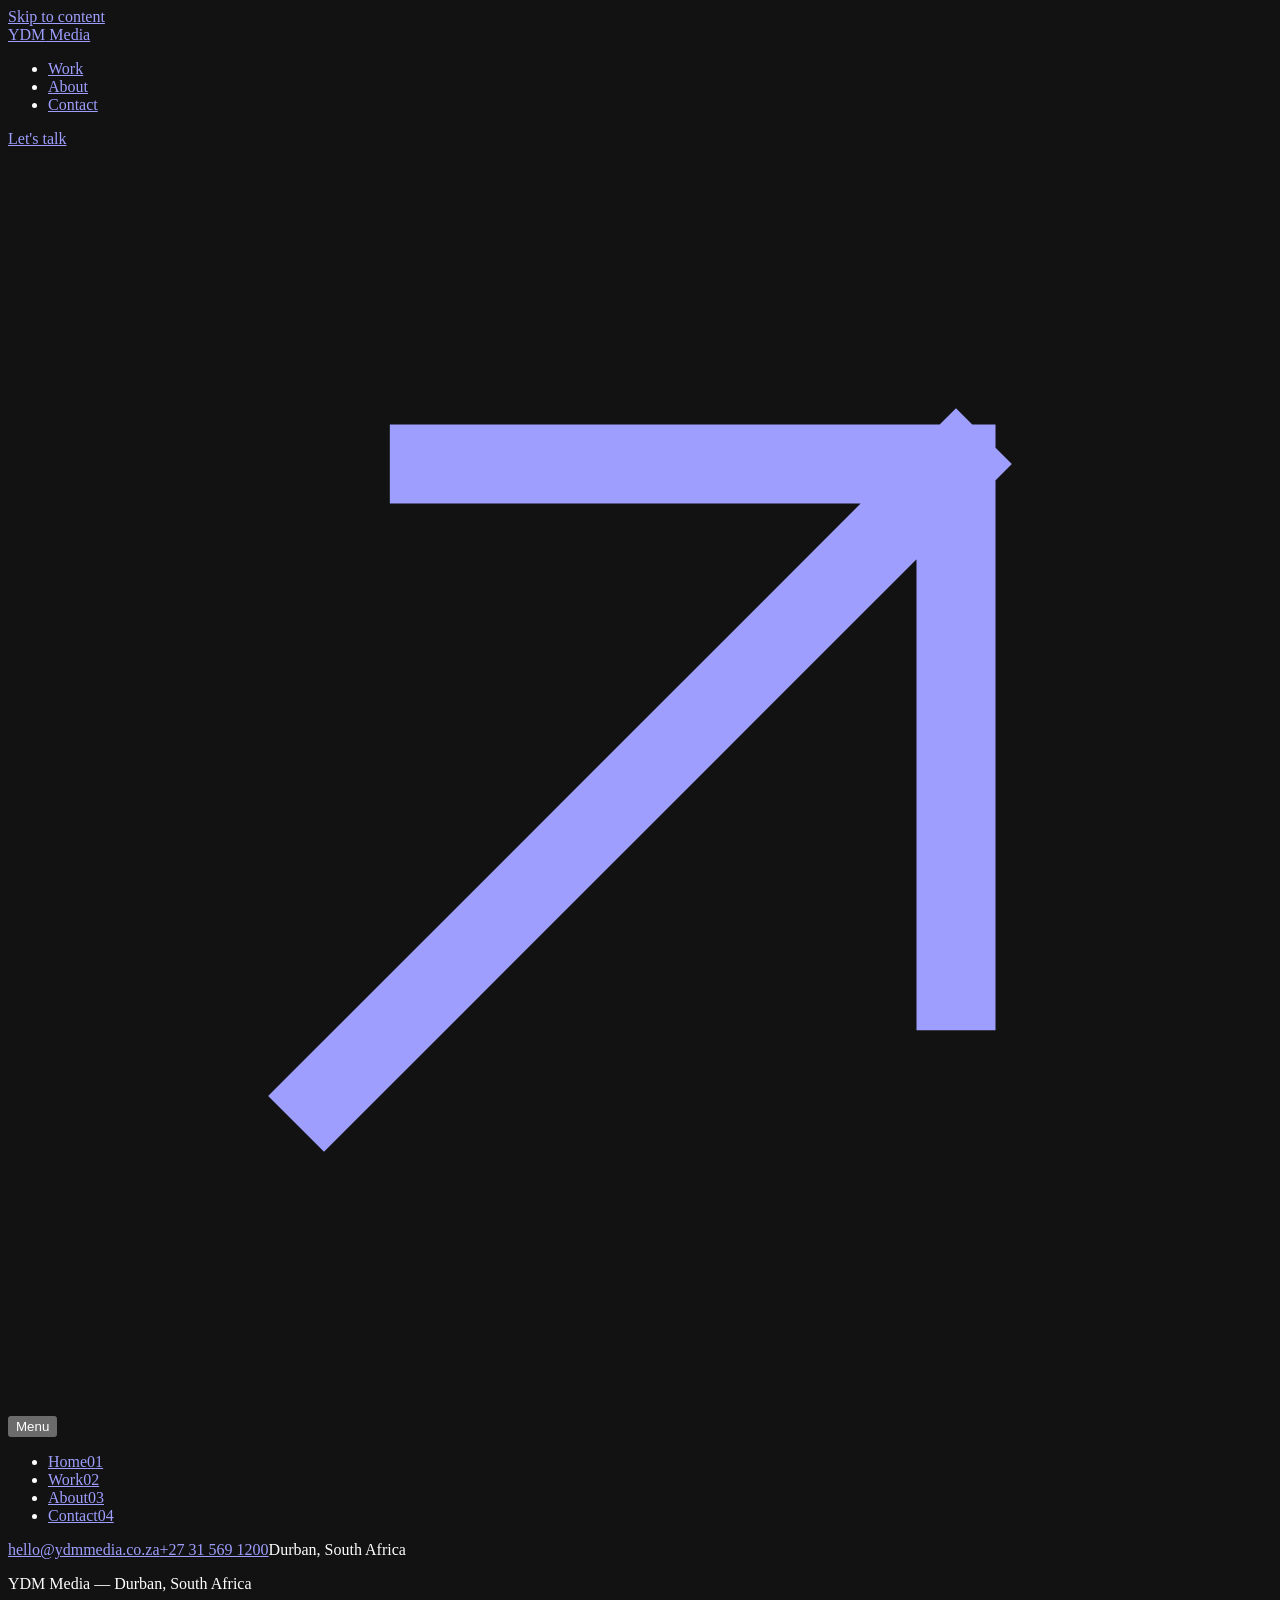
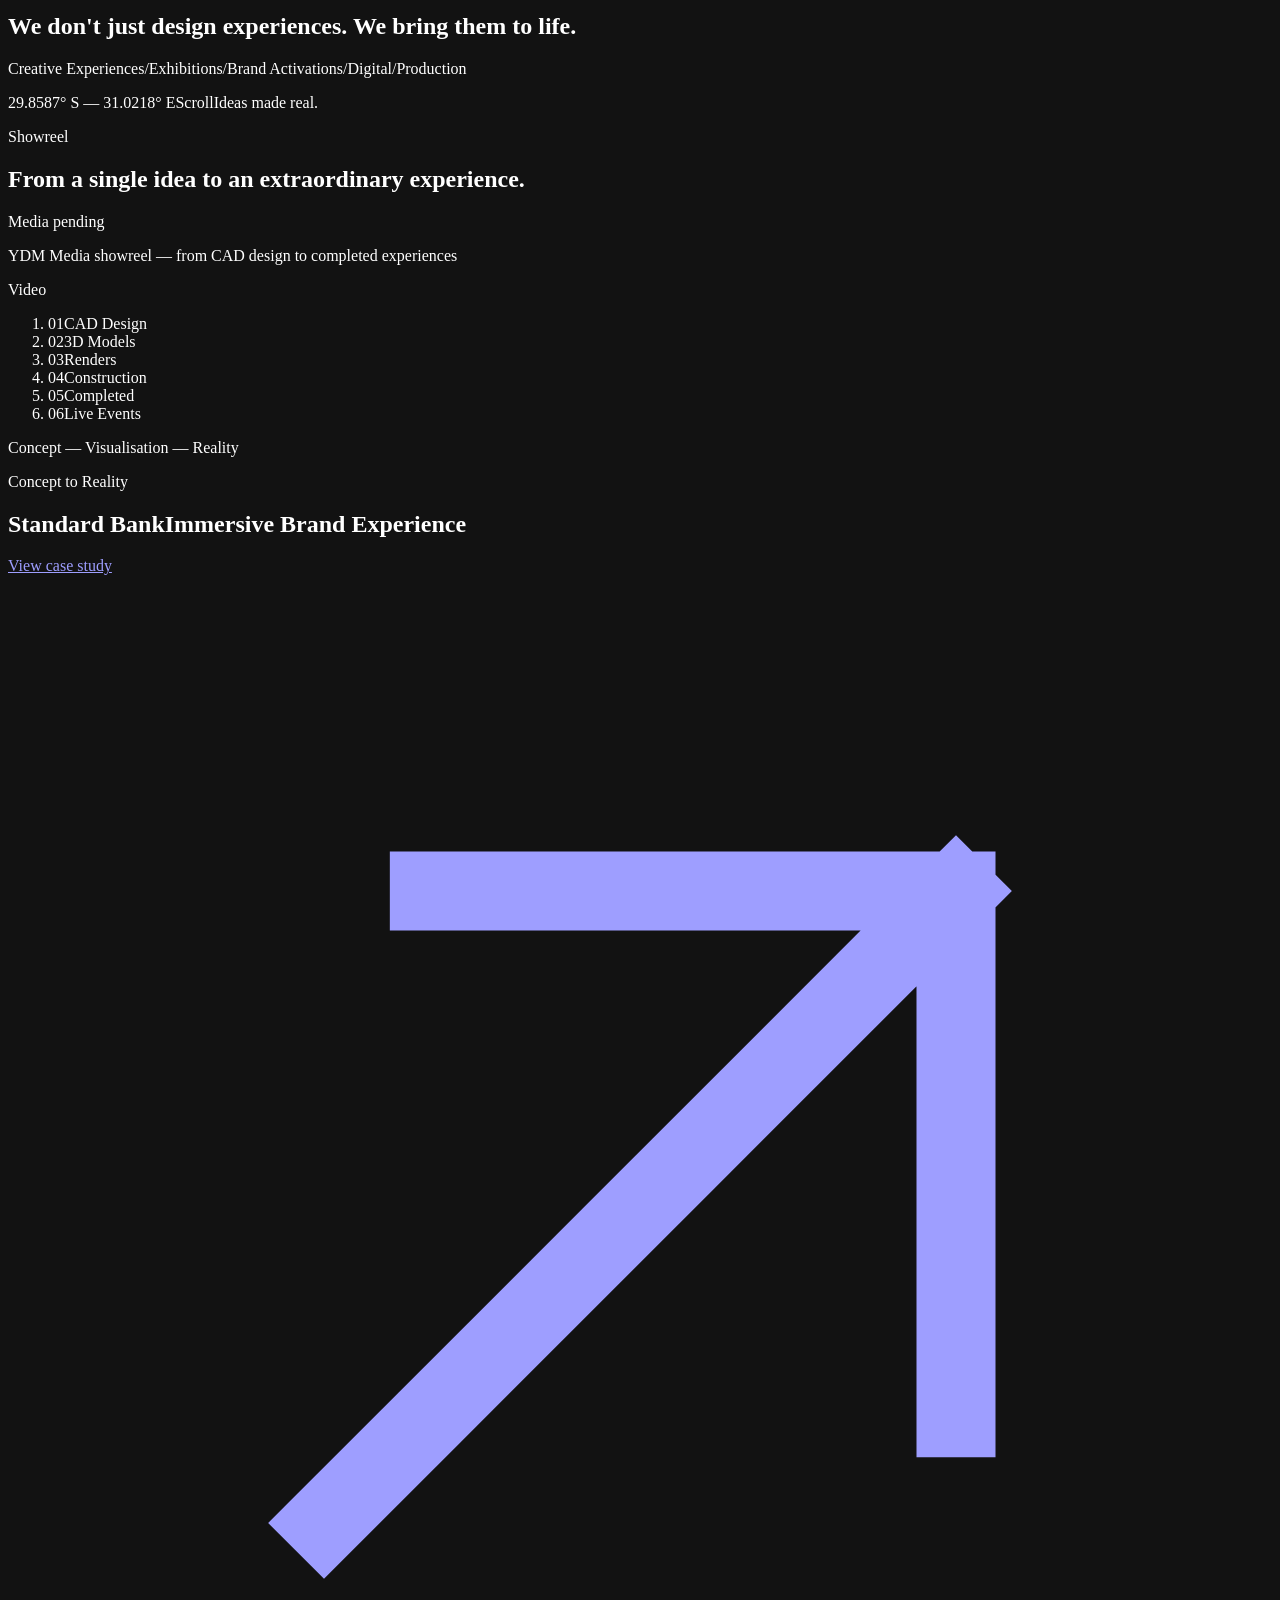
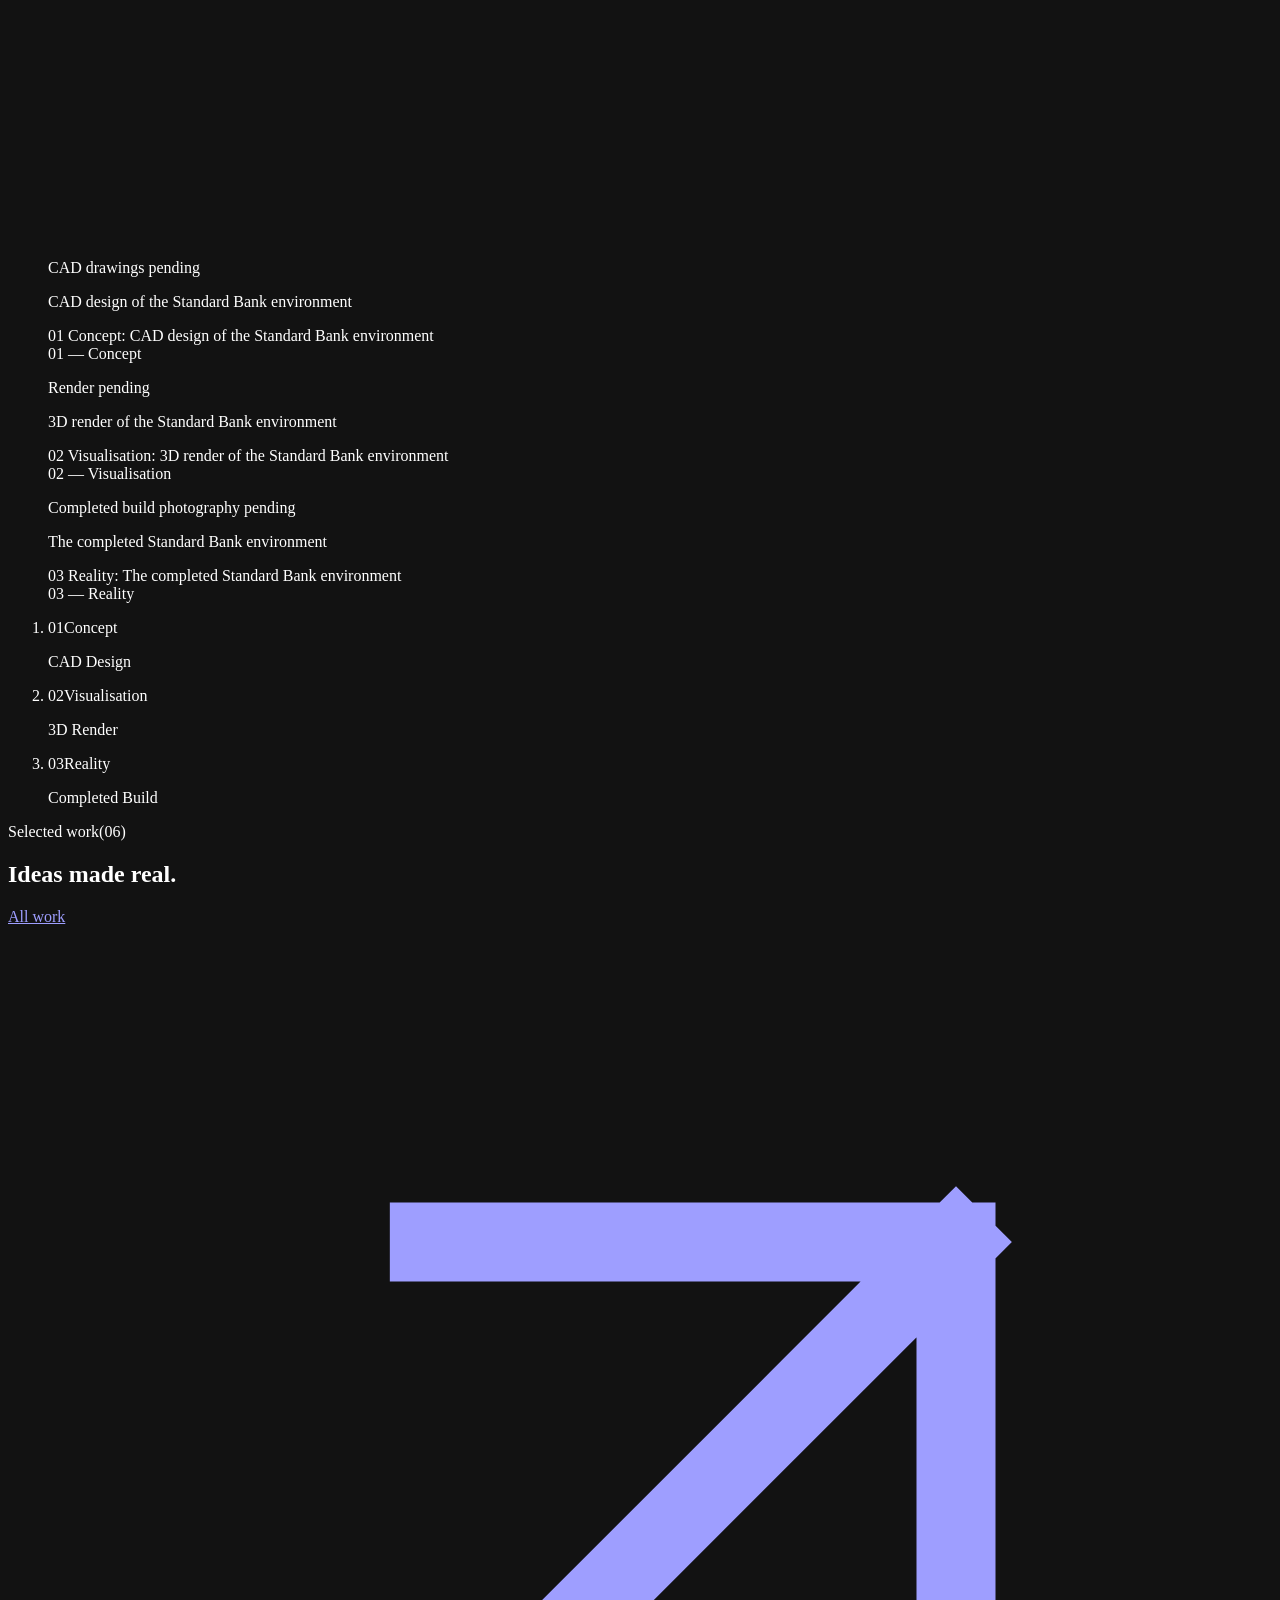
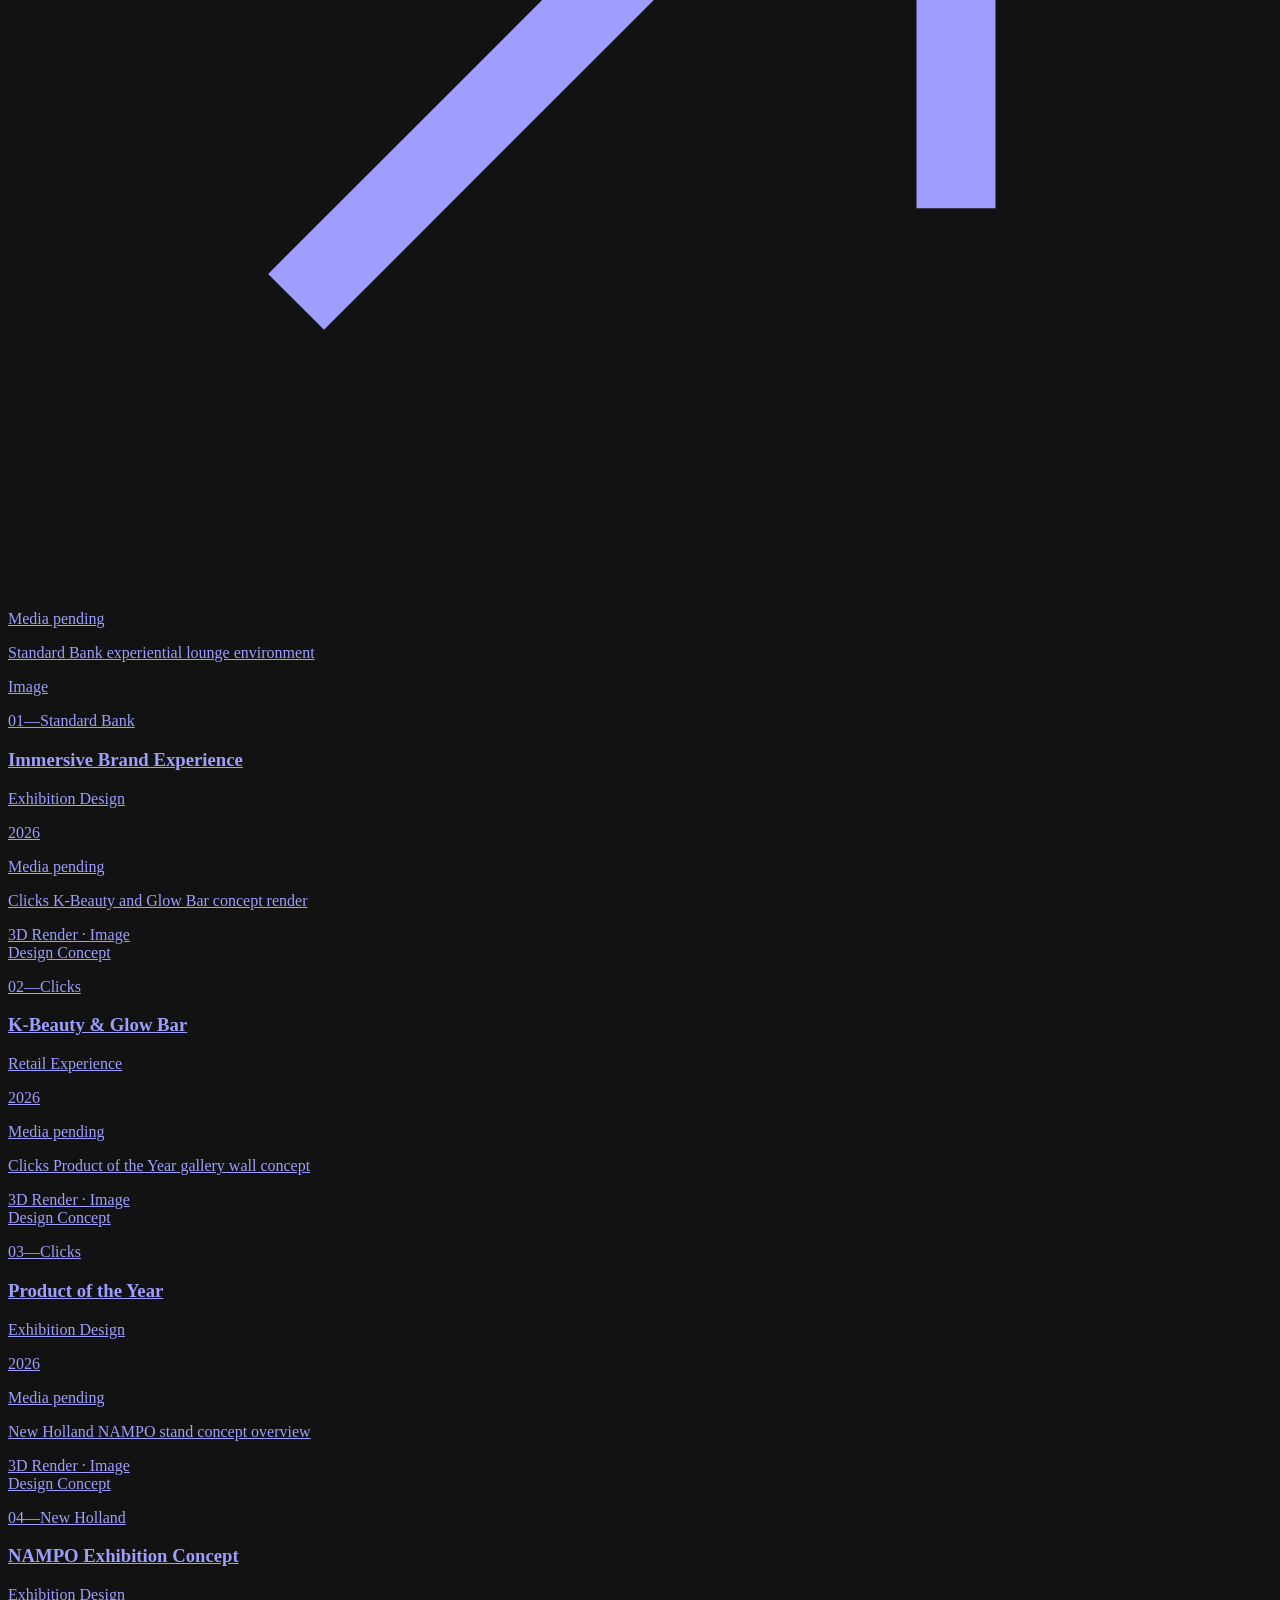
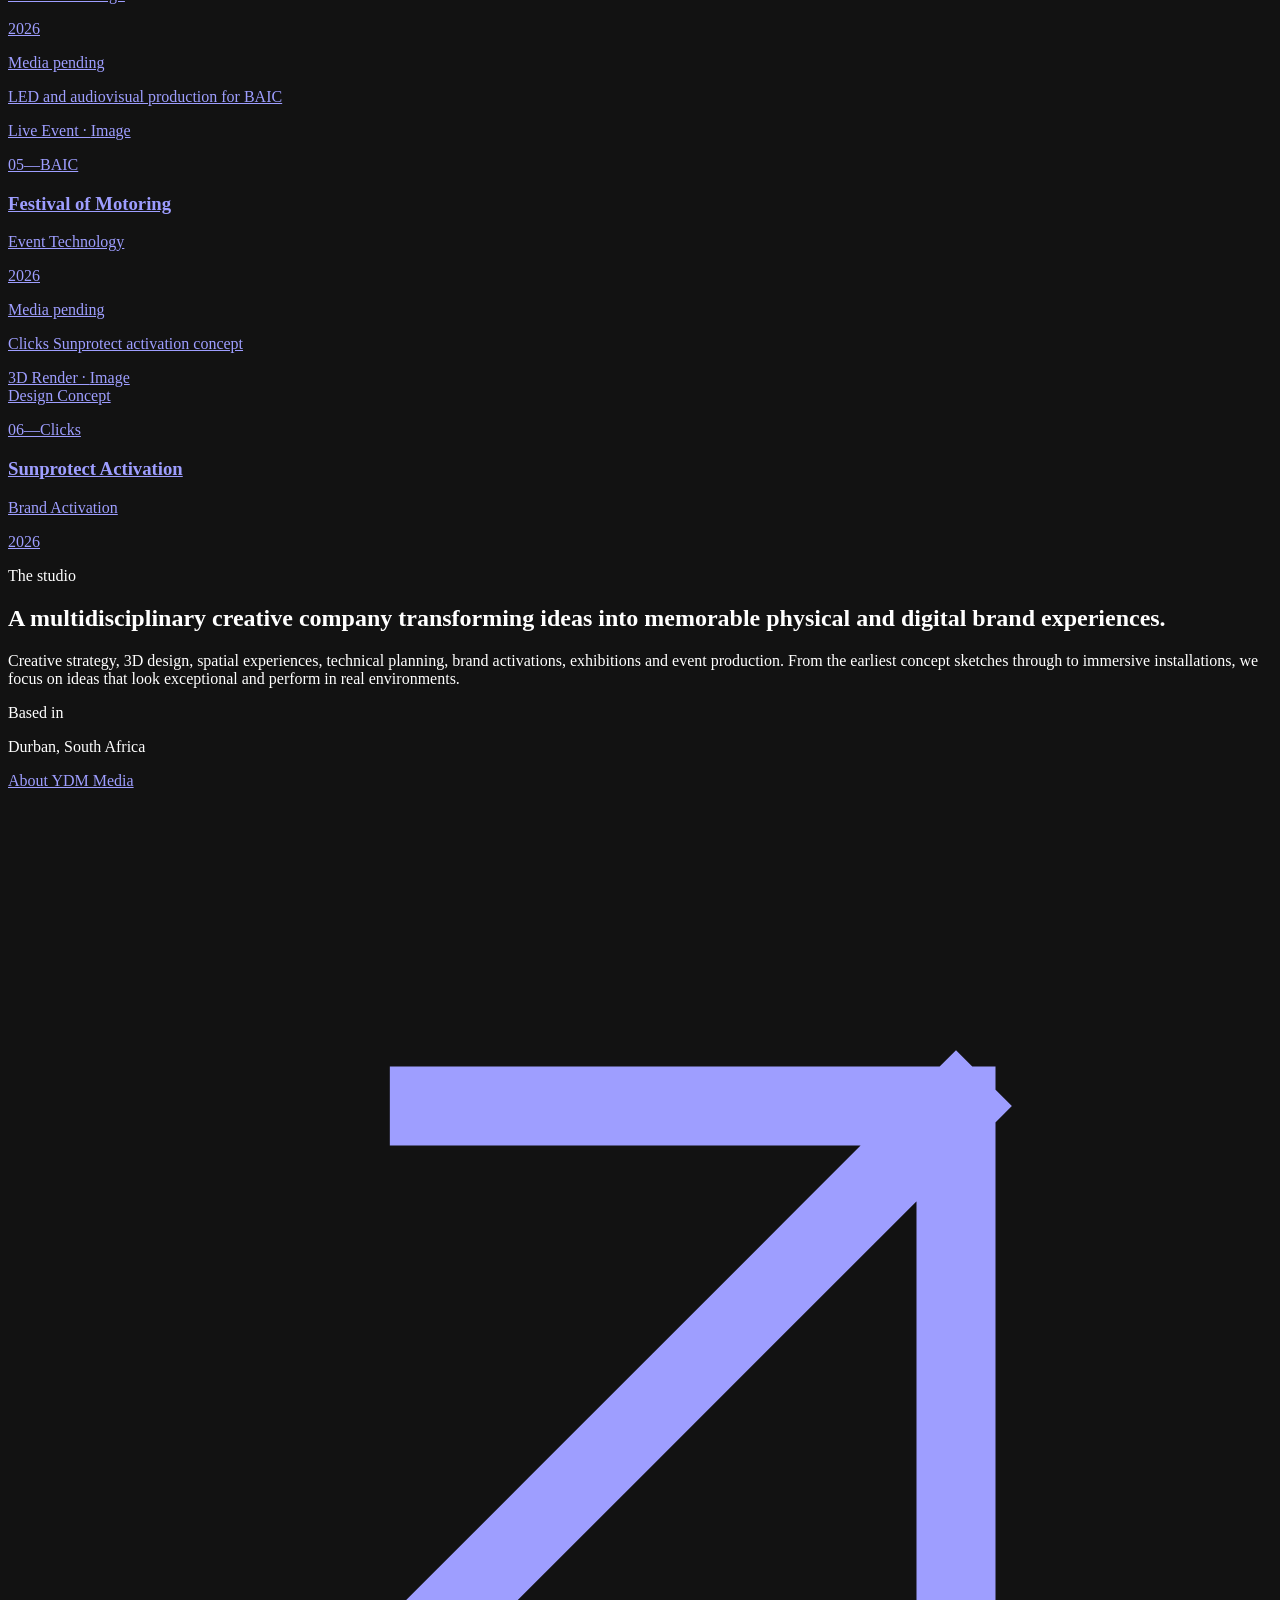
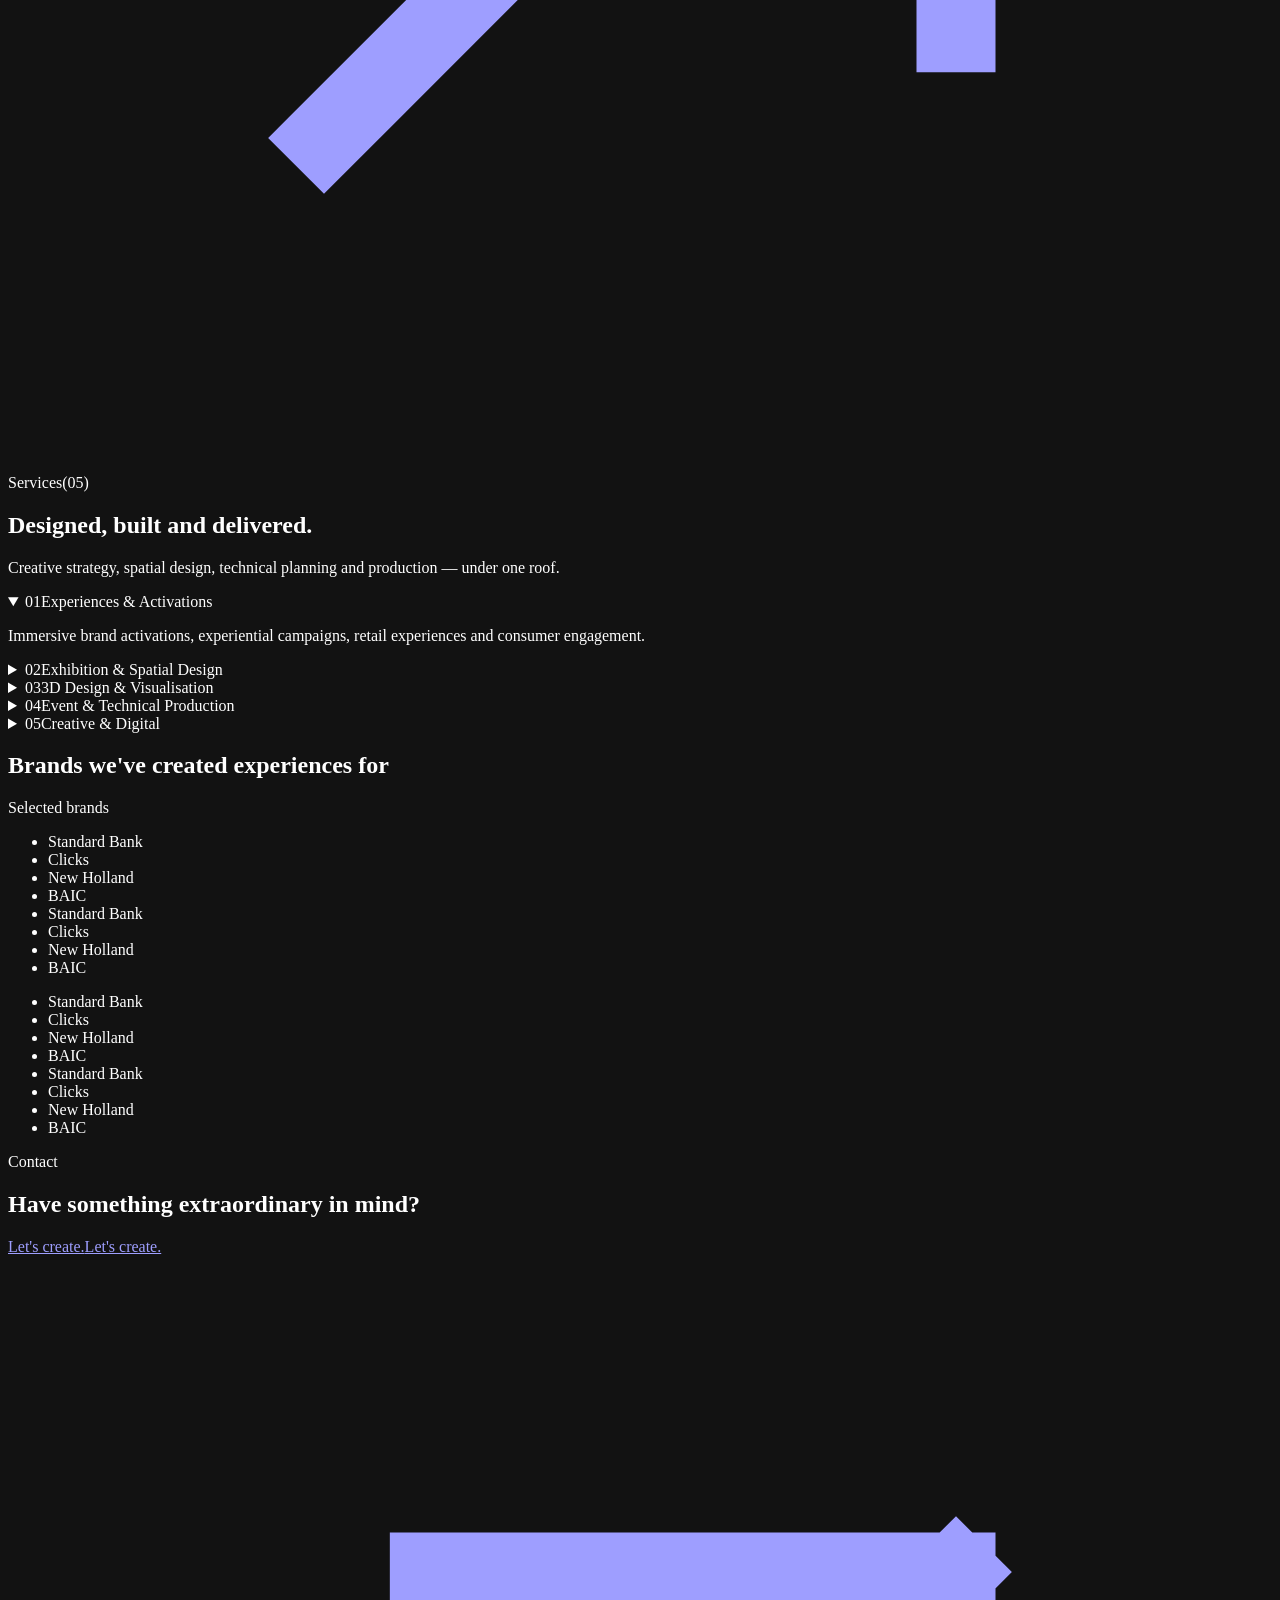
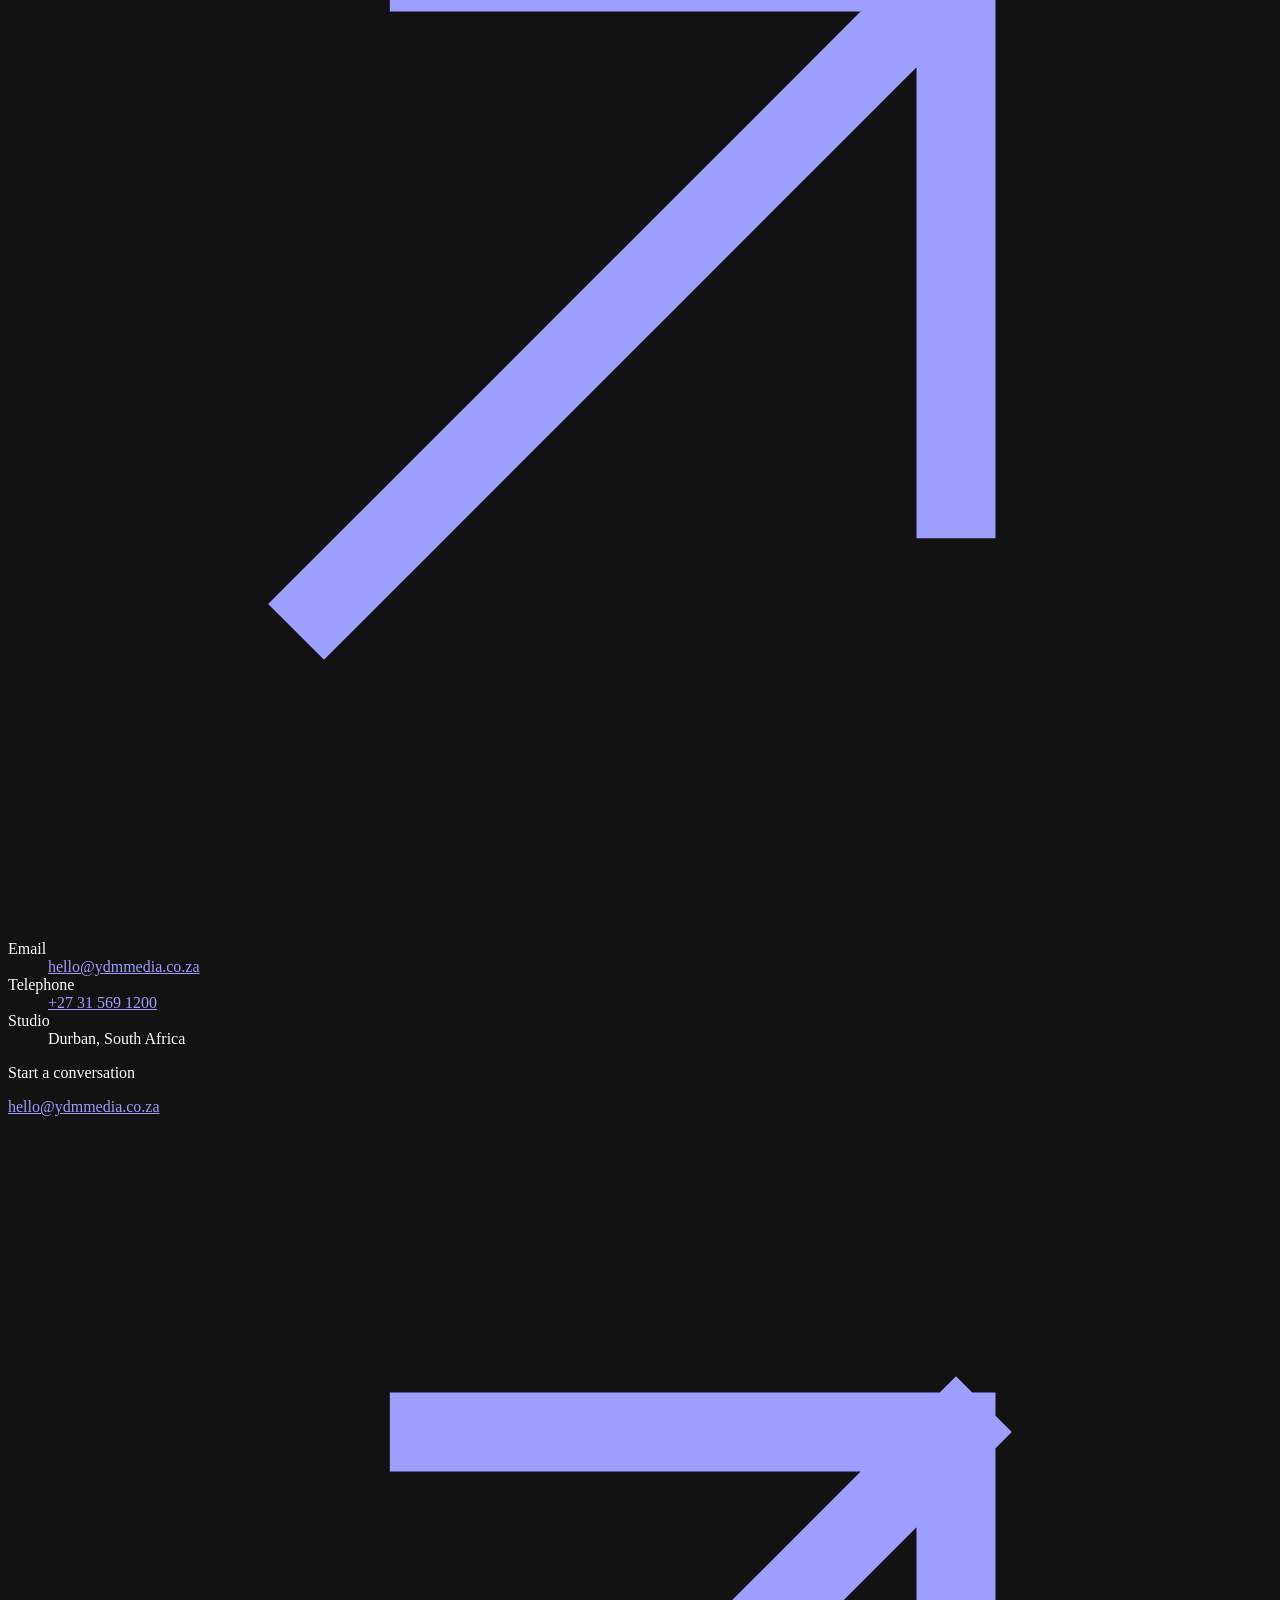
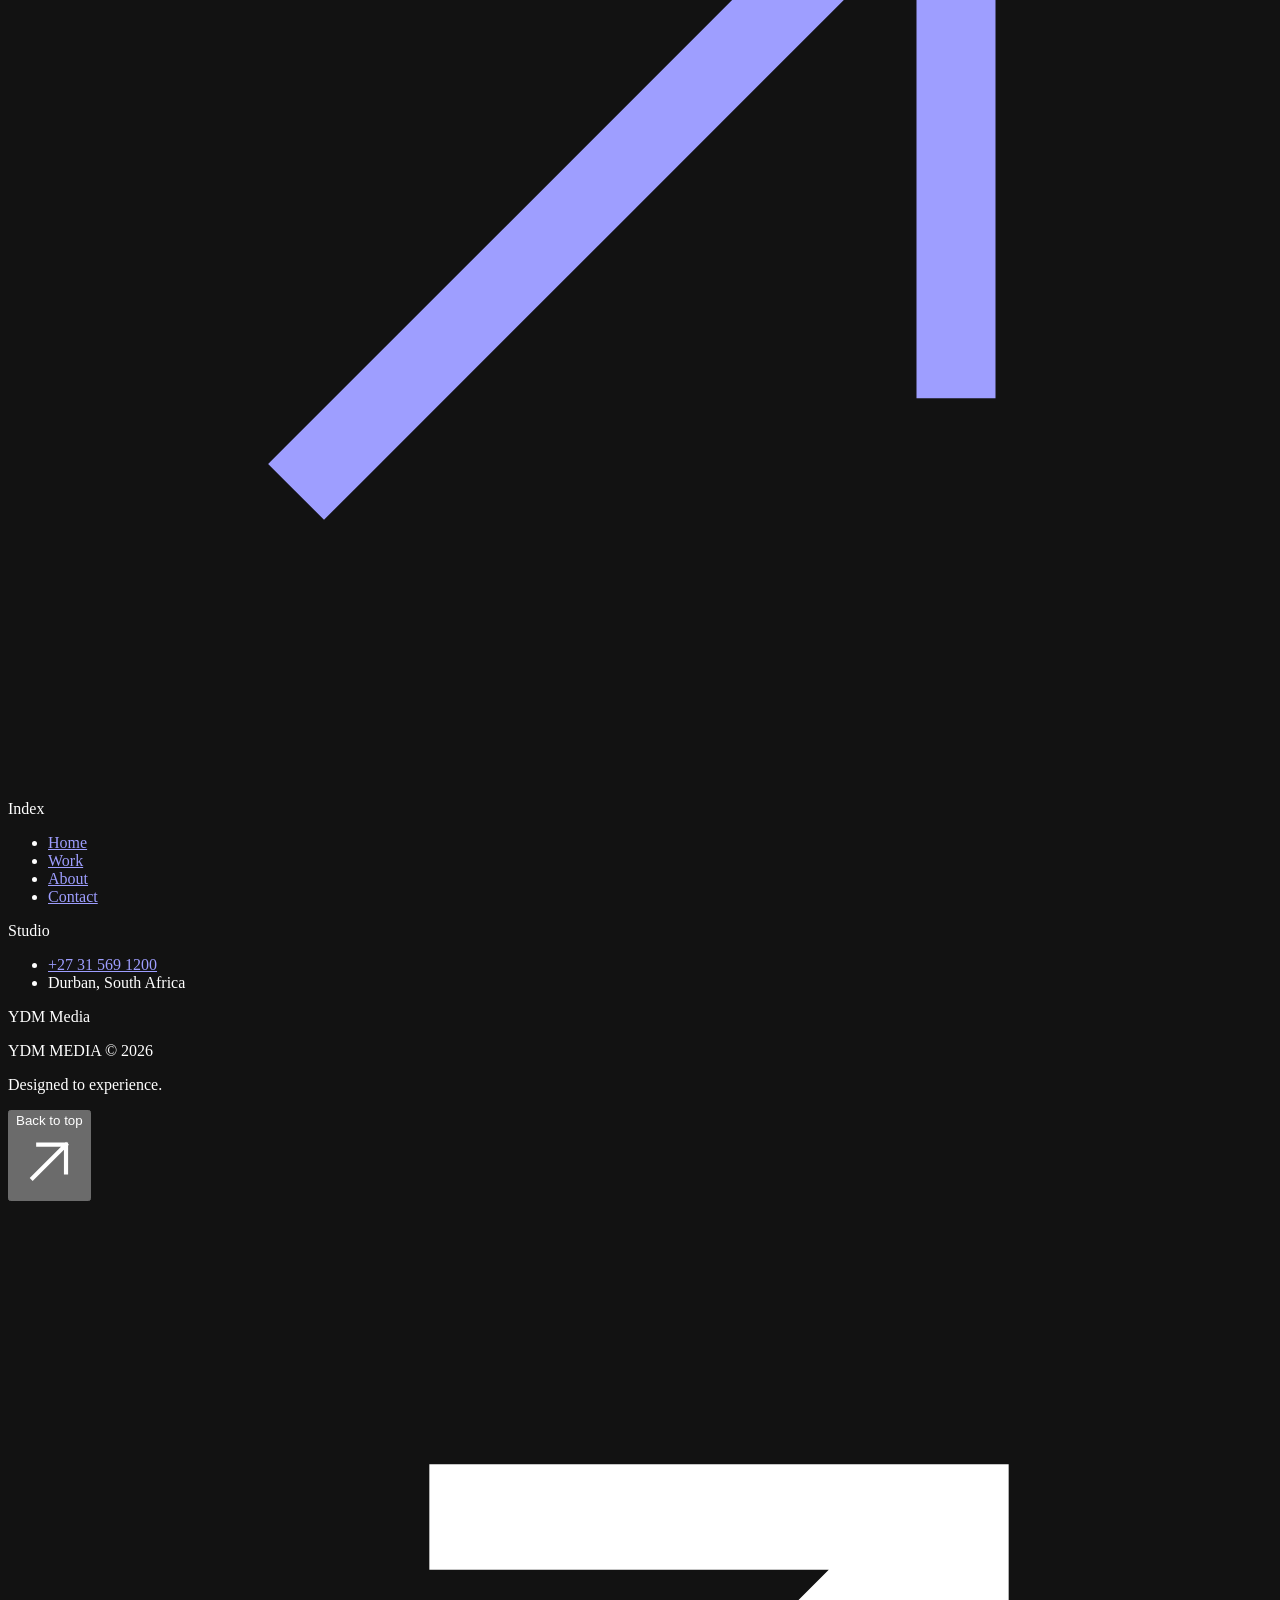
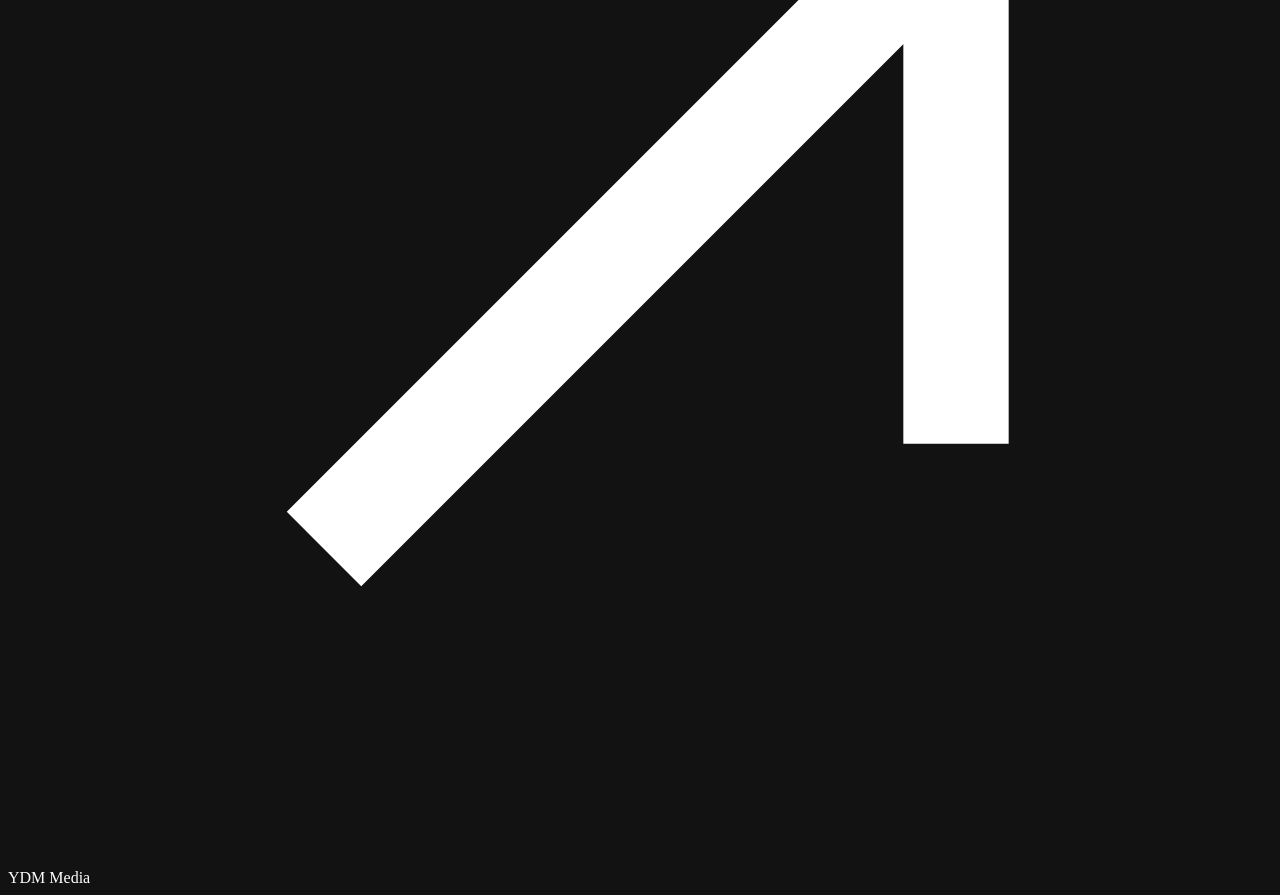
==== index.html @ 65ae17bc "YDM Media website preview (static build) Co-Authored-By: Claude Opus 5.5 <noreply@anthropic.com>" ====
<!DOCTYPE html><html lang="en-ZA" class="p0QUNq_variable h9uxqW_variable"><head><meta charSet="utf-8"/><meta name="viewport" content="width=device-width, initial-scale=1"/><link rel="preload" href="/ydm-media-preview/_next/static/media/0c89a48fa5027cee-s.p.2cyn07wtgehh0.woff2" as="font" crossorigin="" type="font/woff2"/><link rel="preload" href="/ydm-media-preview/_next/static/media/83afe278b6a6bb3c-s.p.2bn3s6zvc0dyp.woff2" as="font" crossorigin="" type="font/woff2"/><link rel="stylesheet" href="/ydm-media-preview/_next/static/chunks/40vzmd8br6g4h.css" data-precedence="next"/><link rel="preload" as="script" fetchPriority="low" href="/ydm-media-preview/_next/static/chunks/17bjncdmp88yk.js"/><script src="/ydm-media-preview/_next/static/chunks/3cd_og159o_yj.js" async=""></script><script src="/ydm-media-preview/_next/static/chunks/0psvc2-xx4oyr.js" async=""></script><script src="/ydm-media-preview/_next/static/chunks/turbopack-0loivppm7exrp.js" async=""></script><script src="/ydm-media-preview/_next/static/chunks/32tt4hum4z2up.js" async=""></script><script src="/ydm-media-preview/_next/static/chunks/1z5ngp2c5s6v4.js" async=""></script><script src="/ydm-media-preview/_next/static/chunks/12ilo2bkvx0vi.js" async=""></script><script src="/ydm-media-preview/_next/static/chunks/0umf92h1sb77c.js" async=""></script><script src="/ydm-media-preview/_next/static/chunks/270gao8sv3b93.js" async=""></script><meta name="next-size-adjust" content=""/><meta name="theme-color" content="#050505"/><meta name="color-scheme" content="dark"/><title>YDM Media — Creative Experiences, Exhibitions &amp; Production</title><meta name="description" content="YDM Media is a Durban-based creative company designing and delivering exhibitions, brand activations, spatial design, 3D visualisation and event production across South Africa."/><meta name="application-name" content="YDM Media"/><link rel="manifest" href="/ydm-media-preview/manifest.webmanifest"/><meta name="keywords" content="YDM Media,exhibition design,exhibition stands,brand activations,experiential marketing,event production,3D visualisation,spatial design,Durban,KwaZulu-Natal,South Africa"/><meta name="robots" content="noindex, nofollow"/><link rel="canonical" href="https://keagz.github.io/ydm-media-preview/"/><meta property="og:title" content="YDM Media — Creative Experiences, Exhibitions &amp; Production"/><meta property="og:description" content="YDM Media is a Durban-based creative company designing and delivering exhibitions, brand activations, spatial design, 3D visualisation and event production across South Africa."/><meta property="og:url" content="https://keagz.github.io/ydm-media-preview/"/><meta property="og:site_name" content="YDM Media"/><meta property="og:locale" content="en_ZA"/><meta property="og:image" content="https://keagz.github.io/ydm-media-preview/opengraph-image?9128119f7ce49b1a"/><meta property="og:image:type" content="image/png"/><meta property="og:image:width" content="1200"/><meta property="og:image:height" content="630"/><meta property="og:image:alt" content="YDM Media — We don&#x27;t just design experiences. We bring them to life."/><meta property="og:type" content="website"/><meta name="twitter:card" content="summary_large_image"/><meta name="twitter:title" content="YDM Media — Creative Experiences, Exhibitions &amp; Production"/><meta name="twitter:description" content="YDM Media is a Durban-based creative company designing and delivering exhibitions, brand activations, spatial design, 3D visualisation and event production across South Africa."/><meta name="twitter:image" content="https://keagz.github.io/ydm-media-preview/opengraph-image?9128119f7ce49b1a"/><meta name="twitter:image:alt" content="YDM Media — We don&#x27;t just design experiences. We bring them to life."/><meta name="twitter:image:type" content="image/png"/><meta name="twitter:image:width" content="1200"/><meta name="twitter:image:height" content="630"/><link rel="icon" href="/icon?ea7ab1b285104f2d" type="image/png" sizes="64x64"/><link rel="apple-touch-icon" href="/apple-icon?f3f361135d8a717b" type="image/png" sizes="180x180"/><script src="/ydm-media-preview/_next/static/chunks/0cz1d0mv5g_q7.js" noModule=""></script></head><body><div hidden=""><!--$--><!--/$--></div><script>(self.__next_s=self.__next_s||[]).push([0,{"children":"document.documentElement.classList.add('js')","id":"js-flag"}])</script><a href="#main" class="label sr-only z-[200] bg-white px-4 py-3 text-ink focus:not-sr-only focus:fixed focus:left-4 focus:top-4">Skip to content</a><header class="fixed inset-x-0 top-0 z-50 transition-[transform,background-color,border-color] duration-700 ease-[var(--ease-expo)] border-b border-transparent bg-transparent translate-y-0"><div class="gutter relative flex h-16 items-center justify-between md:h-20"><a aria-label="YDM Media — home" class="relative z-10" href="/ydm-media-preview"><span class="font-display text-[15px] font-semibold uppercase tracking-[0.2em] md:text-base">YDM<span class="text-mute"> Media</span></span></a><nav aria-label="Main" class="absolute left-1/2 hidden -translate-x-1/2 md:block"><ul class="flex items-center gap-12"><li><a class="label relative py-2 transition-colors duration-500 text-mute hover:text-white" href="/ydm-media-preview/work">Work<span aria-hidden="true" class="absolute -bottom-0.5 left-1/2 size-1 -translate-x-1/2 rounded-full bg-white transition-opacity duration-500 opacity-0"></span></a></li><li><a class="label relative py-2 transition-colors duration-500 text-mute hover:text-white" href="/ydm-media-preview/about">About<span aria-hidden="true" class="absolute -bottom-0.5 left-1/2 size-1 -translate-x-1/2 rounded-full bg-white transition-opacity duration-500 opacity-0"></span></a></li><li><a class="label relative py-2 transition-colors duration-500 text-mute hover:text-white" href="/ydm-media-preview/contact">Contact<span aria-hidden="true" class="absolute -bottom-0.5 left-1/2 size-1 -translate-x-1/2 rounded-full bg-white transition-opacity duration-500 opacity-0"></span></a></li></ul></nav><a class="label group hidden items-center gap-2 border border-line-strong px-4 py-2.5 transition-colors duration-500 hover:border-white hover:bg-white hover:text-ink md:inline-flex" href="/ydm-media-preview/contact">Let&#x27;s talk<svg viewBox="0 0 24 24" fill="none" stroke="currentColor" stroke-width="1.5" stroke-linecap="square" aria-hidden="true" class="inline-block size-[0.75em] shrink-0 rotate-0 transition-transform duration-500 group-hover:translate-x-0.5 group-hover:-translate-y-0.5"><path d="M6 18 18 6M8 6h10v10"></path></svg></a><button type="button" class="label relative z-10 flex h-10 items-center gap-3 md:hidden" aria-expanded="false" aria-controls="mobile-menu"><span>Menu</span><span aria-hidden="true" class="relative block h-2.5 w-6"><span class="absolute left-0 top-0 h-px w-full bg-white transition-transform duration-500 ease-[var(--ease-expo)]"></span><span class="absolute bottom-0 left-0 h-px w-full bg-white transition-transform duration-500 ease-[var(--ease-expo)]"></span></span></button></div></header><div id="mobile-menu" role="dialog" aria-modal="true" aria-label="Menu" inert="" class="fixed inset-0 z-40 flex flex-col bg-ink pt-24 transition-[clip-path] duration-[900ms] ease-[var(--ease-quart)] md:hidden pointer-events-none [clip-path:inset(0_0_100%_0)]"><nav aria-label="Mobile" class="gutter flex-1"><ul class="border-t border-line"><li class="overflow-hidden border-b border-line"><a aria-current="page" class="flex items-baseline justify-between py-5 font-display text-[13vw] font-medium uppercase leading-[0.95] tracking-[-0.04em] transition-[transform,opacity] duration-[900ms] ease-[var(--ease-expo)] translate-y-full opacity-0" style="transition-delay:0ms" href="/ydm-media-preview">Home<span class="label text-mute">0<!-- -->1</span></a></li><li class="overflow-hidden border-b border-line"><a class="flex items-baseline justify-between py-5 font-display text-[13vw] font-medium uppercase leading-[0.95] tracking-[-0.04em] transition-[transform,opacity] duration-[900ms] ease-[var(--ease-expo)] translate-y-full opacity-0" style="transition-delay:0ms" href="/ydm-media-preview/work">Work<span class="label text-mute">0<!-- -->2</span></a></li><li class="overflow-hidden border-b border-line"><a class="flex items-baseline justify-between py-5 font-display text-[13vw] font-medium uppercase leading-[0.95] tracking-[-0.04em] transition-[transform,opacity] duration-[900ms] ease-[var(--ease-expo)] translate-y-full opacity-0" style="transition-delay:0ms" href="/ydm-media-preview/about">About<span class="label text-mute">0<!-- -->3</span></a></li><li class="overflow-hidden border-b border-line"><a class="flex items-baseline justify-between py-5 font-display text-[13vw] font-medium uppercase leading-[0.95] tracking-[-0.04em] transition-[transform,opacity] duration-[900ms] ease-[var(--ease-expo)] translate-y-full opacity-0" style="transition-delay:0ms" href="/ydm-media-preview/contact">Contact<span class="label text-mute">0<!-- -->4</span></a></li></ul></nav><div class="gutter grid gap-2 pb-10 pt-8 text-sm text-mute transition-opacity duration-700 opacity-0"><a href="mailto:hello@ydmmedia.co.za" class="text-lg text-white">hello@ydmmedia.co.za</a><a href="tel:+27315691200">+27 31 569 1200</a><span>Durban, South Africa</span></div></div><main id="main"><section class="relative h-[100svh] min-h-[600px] overflow-hidden bg-ink" aria-labelledby="hero-title"><div data-hero-media="true" class="absolute inset-0 will-change-transform"><div aria-hidden="true" class="ambient absolute inset-0 overflow-hidden"><div class="ambient-floor"></div><div class="ambient-sweep"></div><div class="absolute inset-0 grid grid-cols-6 opacity-60 md:grid-cols-12"><span class="border-r border-white/[0.025] last:border-r-0"></span><span class="border-r border-white/[0.025] last:border-r-0"></span><span class="border-r border-white/[0.025] last:border-r-0"></span><span class="border-r border-white/[0.025] last:border-r-0"></span><span class="border-r border-white/[0.025] last:border-r-0"></span><span class="border-r border-white/[0.025] last:border-r-0"></span><span class="border-r border-white/[0.025] last:border-r-0"></span><span class="border-r border-white/[0.025] last:border-r-0"></span><span class="border-r border-white/[0.025] last:border-r-0"></span><span class="border-r border-white/[0.025] last:border-r-0"></span><span class="border-r border-white/[0.025] last:border-r-0"></span><span class="border-r border-white/[0.025] last:border-r-0"></span></div></div><div aria-hidden="true" class="absolute inset-0 bg-ink/45"></div><div aria-hidden="true" class="absolute inset-0 bg-gradient-to-t from-ink via-ink/20 to-ink/50"></div></div><div data-hero-content="true" class="gutter relative z-10 flex h-full flex-col justify-end pb-28 md:pb-[17vh]"><p class="label mb-6 text-mute md:mb-8" data-reveal="fade" style="--reveal-delay:0.2s">YDM Media<!-- --> — <!-- -->Durban, South Africa</p><h1 id="hero-title" class="max-w-[16ch] font-display text-[clamp(2.6rem,6.9vw,8.5rem)] font-medium uppercase leading-[0.9] tracking-[-0.045em]"><span data-reveal="words" style="--reveal-delay:0.3s"><span class="block"><span class="rw"><span style="--i:0">We</span></span> <span class="rw"><span style="--i:1">don&#x27;t</span></span> <span class="rw"><span style="--i:2">just</span></span> <span class="rw"><span style="--i:3">design</span></span> <span class="rw"><span style="--i:4">experiences.</span></span> </span><span class="block"><span class="rw"><span class="silver" style="--i:5">We</span></span> <span class="rw"><span class="silver" style="--i:6">bring</span></span> <span class="rw"><span class="silver" style="--i:7">them</span></span> <span class="rw"><span class="silver" style="--i:8">to</span></span> <span class="rw"><span class="silver" style="--i:9">life.</span></span></span></span></h1><p class="label mt-8 flex flex-wrap gap-x-3 gap-y-1 text-mute md:mt-10" data-reveal="fade" style="--reveal-delay:1.1s"><span class="flex items-center gap-3">Creative Experiences<span aria-hidden="true" class="text-dim">/</span></span><span class="flex items-center gap-3">Exhibitions<span aria-hidden="true" class="text-dim">/</span></span><span class="flex items-center gap-3">Brand Activations<span aria-hidden="true" class="text-dim">/</span></span><span class="flex items-center gap-3">Digital<span aria-hidden="true" class="text-dim">/</span></span><span class="flex items-center gap-3">Production</span></p></div><div class="gutter absolute inset-x-0 bottom-0 z-10 flex items-end justify-between pb-6 md:pb-8"><span class="label hidden text-dim md:block">29.8587° S — 31.0218° E</span><span class="label flex flex-col items-center gap-3 text-mute md:absolute md:left-1/2 md:-translate-x-1/2" aria-hidden="true">Scroll<span class="scroll-cue block h-10 w-px bg-white/15"></span></span><span class="label hidden text-dim md:block">Ideas made real.</span></div></section><section class="relative bg-ink py-28 md:py-40" aria-labelledby="showreel-title"><div class="gutter grid gap-10 md:grid-cols-12"><div class="md:col-span-3"><p class="label flex items-center gap-3 text-mute" data-reveal="fade"><span aria-hidden="true" class="inline-block h-px w-6 bg-line-strong"></span><span>Showreel</span></p></div><h2 id="showreel-title" class="font-display text-headline font-medium uppercase md:col-span-9"><span data-reveal="words" style="--reveal-delay:0s"><span class="block"><span class="rw"><span style="--i:0">From</span></span> <span class="rw"><span style="--i:1">a</span></span> <span class="rw"><span style="--i:2">single</span></span> <span class="rw"><span style="--i:3">idea</span></span> </span><span class="block"><span class="rw"><span class="text-mute" style="--i:4">to</span></span> <span class="rw"><span class="text-mute" style="--i:5">an</span></span> <span class="rw"><span class="text-mute" style="--i:6">extraordinary</span></span> <span class="rw"><span class="text-mute" style="--i:7">experience.</span></span></span></span></h2></div><div class="mt-16 md:mt-24"><div data-reel-frame="true" class="relative aspect-[4/5] w-full overflow-hidden bg-ink-2 sm:aspect-video"><div data-reel-media="true" class="absolute inset-0 will-change-transform"><div class="media-pending absolute inset-0 flex items-center justify-center overflow-hidden" role="img" aria-label="YDM Media showreel — from CAD design to completed experiences (media pending)"><span aria-hidden="true" class="absolute left-4 top-4 size-3 border-l border-t border-line-strong"></span><span aria-hidden="true" class="absolute right-4 top-4 size-3 border-r border-t border-line-strong"></span><span aria-hidden="true" class="absolute bottom-4 left-4 size-3 border-b border-l border-line-strong"></span><span aria-hidden="true" class="absolute bottom-4 right-4 size-3 border-b border-r border-line-strong"></span><span aria-hidden="true" class="absolute inset-x-0 top-1/2 h-px bg-white/[0.04]"></span><span aria-hidden="true" class="absolute inset-y-0 left-1/2 w-px bg-white/[0.04]"></span><div class="relative max-w-[80%] px-4 text-center"><p class="label flex items-center justify-center gap-2 text-mute"><span aria-hidden="true" class="inline-block size-1.5 bg-mute/70"></span>Media pending</p><p class="mt-2 hidden text-xs text-dim sm:block">YDM Media showreel — from CAD design to completed experiences</p></div><span class="label absolute bottom-8 right-8 text-dim">Video</span></div></div></div></div><div class="gutter mt-6 flex flex-wrap items-center justify-between gap-4"><ol class="label flex flex-wrap gap-x-5 gap-y-2 text-dim" data-reveal="fade"><li class="flex items-center gap-2"><span class="text-mute">01</span>CAD Design</li><li class="flex items-center gap-2"><span class="text-mute">02</span>3D Models</li><li class="flex items-center gap-2"><span class="text-mute">03</span>Renders</li><li class="flex items-center gap-2"><span class="text-mute">04</span>Construction</li><li class="flex items-center gap-2"><span class="text-mute">05</span>Completed</li><li class="flex items-center gap-2"><span class="text-mute">06</span>Live Events</li></ol><p class="label text-dim" data-reveal="fade">Concept — Visualisation — Reality</p></div></section><section data-stage="0" class="group/c2r relative bg-ink" aria-labelledby="c2r-title"><div data-c2r-pin="true" class="relative motion-safe:h-[100svh] motion-safe:overflow-hidden motion-reduce:py-24"><div class="gutter pointer-events-none relative z-20 flex items-start justify-between gap-6 pt-24 motion-safe:absolute motion-safe:inset-x-0 motion-safe:top-0 md:pt-28"><div><p class="label text-mute">Concept to Reality</p><h2 id="c2r-title" class="mt-3 font-display text-title font-medium uppercase">Standard Bank<span class="block text-mute">Immersive Brand Experience</span></h2></div><a class="label pointer-events-auto hidden items-center gap-2 text-mute transition-colors hover:text-white md:inline-flex" href="/ydm-media-preview/work/standard-bank-immersive-brand-experience">View case study <svg viewBox="0 0 24 24" fill="none" stroke="currentColor" stroke-width="1.5" stroke-linecap="square" aria-hidden="true" class="inline-block size-[0.75em] shrink-0 rotate-0"><path d="M6 18 18 6M8 6h10v10"></path></svg></a></div><div class="motion-safe:absolute motion-safe:inset-0 motion-reduce:gutter motion-reduce:mt-10 motion-reduce:grid motion-reduce:gap-4 md:motion-reduce:grid-cols-3"><figure data-c2r-layer="true" class="overflow-hidden bg-ink-2 motion-safe:absolute motion-safe:inset-0 motion-reduce:relative motion-reduce:aspect-[4/3]"><div data-c2r-inner="true" class="absolute inset-0 will-change-transform"><div class="media-pending absolute inset-0 flex items-center justify-center overflow-hidden" role="img" aria-label="CAD design of the Standard Bank environment (media pending)"><span aria-hidden="true" class="absolute left-4 top-4 size-3 border-l border-t border-line-strong"></span><span aria-hidden="true" class="absolute right-4 top-4 size-3 border-r border-t border-line-strong"></span><span aria-hidden="true" class="absolute bottom-4 left-4 size-3 border-b border-l border-line-strong"></span><span aria-hidden="true" class="absolute bottom-4 right-4 size-3 border-b border-r border-line-strong"></span><span aria-hidden="true" class="absolute inset-x-0 top-1/2 h-px bg-white/[0.04]"></span><span aria-hidden="true" class="absolute inset-y-0 left-1/2 w-px bg-white/[0.04]"></span><div class="relative max-w-[80%] px-4 text-center"><p class="label flex items-center justify-center gap-2 text-mute"><span aria-hidden="true" class="inline-block size-1.5 bg-mute/70"></span>CAD drawings pending</p><p class="mt-2 hidden text-xs text-dim sm:block">CAD design of the Standard Bank environment</p></div></div></div><figcaption class="sr-only">01<!-- --> <!-- -->Concept<!-- -->: <!-- -->CAD design of the Standard Bank environment</figcaption><span class="label absolute bottom-4 left-4 z-10 motion-safe:hidden">01<!-- --> — <!-- -->Concept</span></figure><figure data-c2r-layer="true" class="overflow-hidden bg-ink-2 motion-safe:absolute motion-safe:inset-0 motion-reduce:relative motion-reduce:aspect-[4/3]"><div data-c2r-inner="true" class="absolute inset-0 will-change-transform"><div class="media-pending absolute inset-0 flex items-center justify-center overflow-hidden" role="img" aria-label="3D render of the Standard Bank environment (media pending)"><span aria-hidden="true" class="absolute left-4 top-4 size-3 border-l border-t border-line-strong"></span><span aria-hidden="true" class="absolute right-4 top-4 size-3 border-r border-t border-line-strong"></span><span aria-hidden="true" class="absolute bottom-4 left-4 size-3 border-b border-l border-line-strong"></span><span aria-hidden="true" class="absolute bottom-4 right-4 size-3 border-b border-r border-line-strong"></span><span aria-hidden="true" class="absolute inset-x-0 top-1/2 h-px bg-white/[0.04]"></span><span aria-hidden="true" class="absolute inset-y-0 left-1/2 w-px bg-white/[0.04]"></span><div class="relative max-w-[80%] px-4 text-center"><p class="label flex items-center justify-center gap-2 text-mute"><span aria-hidden="true" class="inline-block size-1.5 bg-mute/70"></span>Render pending</p><p class="mt-2 hidden text-xs text-dim sm:block">3D render of the Standard Bank environment</p></div></div></div><figcaption class="sr-only">02<!-- --> <!-- -->Visualisation<!-- -->: <!-- -->3D render of the Standard Bank environment</figcaption><span class="label absolute bottom-4 left-4 z-10 motion-safe:hidden">02<!-- --> — <!-- -->Visualisation</span></figure><figure data-c2r-layer="true" class="overflow-hidden bg-ink-2 motion-safe:absolute motion-safe:inset-0 motion-reduce:relative motion-reduce:aspect-[4/3]"><div data-c2r-inner="true" class="absolute inset-0 will-change-transform"><div class="media-pending absolute inset-0 flex items-center justify-center overflow-hidden" role="img" aria-label="The completed Standard Bank environment (media pending)"><span aria-hidden="true" class="absolute left-4 top-4 size-3 border-l border-t border-line-strong"></span><span aria-hidden="true" class="absolute right-4 top-4 size-3 border-r border-t border-line-strong"></span><span aria-hidden="true" class="absolute bottom-4 left-4 size-3 border-b border-l border-line-strong"></span><span aria-hidden="true" class="absolute bottom-4 right-4 size-3 border-b border-r border-line-strong"></span><span aria-hidden="true" class="absolute inset-x-0 top-1/2 h-px bg-white/[0.04]"></span><span aria-hidden="true" class="absolute inset-y-0 left-1/2 w-px bg-white/[0.04]"></span><div class="relative max-w-[80%] px-4 text-center"><p class="label flex items-center justify-center gap-2 text-mute"><span aria-hidden="true" class="inline-block size-1.5 bg-mute/70"></span>Completed build photography pending</p><p class="mt-2 hidden text-xs text-dim sm:block">The completed Standard Bank environment</p></div></div></div><figcaption class="sr-only">03<!-- --> <!-- -->Reality<!-- -->: <!-- -->The completed Standard Bank environment</figcaption><span class="label absolute bottom-4 left-4 z-10 motion-safe:hidden">03<!-- --> — <!-- -->Reality</span></figure><span data-c2r-edge="true" aria-hidden="true" class="absolute inset-y-0 z-10 w-px bg-gradient-to-b from-transparent via-silver to-transparent opacity-0 shadow-[0_0_24px_rgba(255,255,255,0.35)] motion-reduce:hidden"></span><span data-c2r-edge="true" aria-hidden="true" class="absolute inset-y-0 z-10 w-px bg-gradient-to-b from-transparent via-silver to-transparent opacity-0 shadow-[0_0_24px_rgba(255,255,255,0.35)] motion-reduce:hidden"></span><div aria-hidden="true" class="pointer-events-none absolute inset-0 z-10 bg-gradient-to-b from-ink/70 via-transparent to-ink/80 motion-reduce:hidden"></div></div><div class="gutter absolute inset-x-0 bottom-0 z-20 pb-8 motion-reduce:hidden md:pb-10"><div class="relative mb-6 h-px w-full bg-white/15"><span class="absolute inset-y-0 left-0 w-full origin-left bg-white" style="transform:scaleX(var(--c2r-progress, 0))"></span></div><ol class="grid grid-cols-3 gap-4"><li class="transition-colors duration-500 text-white/35 group-data-[stage=0]/c2r:text-white"><p class="font-display text-[clamp(1.1rem,2.6vw,2.5rem)] font-medium uppercase leading-none tracking-[-0.03em]"><span class="label mr-2 align-top md:mr-3">01</span>Concept</p><p class="label mt-2 hidden text-current opacity-70 md:block">CAD Design</p></li><li class="transition-colors duration-500 text-white/35 group-data-[stage=1]/c2r:text-white"><p class="font-display text-[clamp(1.1rem,2.6vw,2.5rem)] font-medium uppercase leading-none tracking-[-0.03em]"><span class="label mr-2 align-top md:mr-3">02</span>Visualisation</p><p class="label mt-2 hidden text-current opacity-70 md:block">3D Render</p></li><li class="transition-colors duration-500 text-white/35 group-data-[stage=2]/c2r:text-white"><p class="font-display text-[clamp(1.1rem,2.6vw,2.5rem)] font-medium uppercase leading-none tracking-[-0.03em]"><span class="label mr-2 align-top md:mr-3">03</span>Reality</p><p class="label mt-2 hidden text-current opacity-70 md:block">Completed Build</p></li></ol></div></div></section><section class="py-28 md:py-40" aria-labelledby="work-title"><div class="gutter mb-16 flex flex-col gap-8 md:mb-24 md:flex-row md:items-end md:justify-between"><div><p class="label flex items-center gap-3 text-mute" data-reveal="fade"><span aria-hidden="true" class="inline-block h-px w-6 bg-line-strong"></span><span>Selected work</span><span class="text-dim">(<!-- -->06<!-- -->)</span></p><h2 id="work-title" class="mt-6 font-display text-display font-medium uppercase"><span data-reveal="words" style="--reveal-delay:0s"><span class="block"><span class="rw"><span style="--i:0">Ideas</span></span> </span><span class="block"><span class="rw"><span class="text-mute" style="--i:1">made</span></span> <span class="rw"><span class="text-mute" style="--i:2">real.</span></span></span></span></h2></div><a class="label link-line inline-flex items-center gap-2 self-start text-mute hover:text-white md:self-auto" href="/ydm-media-preview/work">All work <svg viewBox="0 0 24 24" fill="none" stroke="currentColor" stroke-width="1.5" stroke-linecap="square" aria-hidden="true" class="inline-block size-[0.75em] shrink-0 rotate-0"><path d="M6 18 18 6M8 6h10v10"></path></svg></a></div><div class="gutter grid grid-cols-1 gap-x-6 gap-y-20 md:grid-cols-12 md:gap-y-32"><article class="col-span-1 md:col-span-12"><a class="group block focus-visible:outline-offset-8" data-cursor="View project" href="/ydm-media-preview/work/standard-bank-immersive-brand-experience"><div class="relative overflow-hidden bg-ink-2 aspect-[4/5] sm:aspect-[16/10] md:aspect-[21/9]" data-reveal="mask"><div class="mask-inner absolute inset-0"><div class="media-zoom absolute inset-0"><div class="media-pending absolute inset-0 flex items-center justify-center overflow-hidden" role="img" aria-label="Standard Bank experiential lounge environment (media pending)"><span aria-hidden="true" class="absolute left-4 top-4 size-3 border-l border-t border-line-strong"></span><span aria-hidden="true" class="absolute right-4 top-4 size-3 border-r border-t border-line-strong"></span><span aria-hidden="true" class="absolute bottom-4 left-4 size-3 border-b border-l border-line-strong"></span><span aria-hidden="true" class="absolute bottom-4 right-4 size-3 border-b border-r border-line-strong"></span><span aria-hidden="true" class="absolute inset-x-0 top-1/2 h-px bg-white/[0.04]"></span><span aria-hidden="true" class="absolute inset-y-0 left-1/2 w-px bg-white/[0.04]"></span><div class="relative max-w-[80%] px-4 text-center"><p class="label flex items-center justify-center gap-2 text-mute"><span aria-hidden="true" class="inline-block size-1.5 bg-mute/70"></span>Media pending</p><p class="mt-2 hidden text-xs text-dim sm:block">Standard Bank experiential lounge environment</p></div><span class="label absolute bottom-8 right-8 text-dim">Image</span></div></div></div></div><div class="mt-5 flex items-start justify-between gap-6 md:mt-6" data-reveal="fade"><div class="min-w-0"><p class="label text-mute"><span class="text-dim">01</span><span class="mx-2 text-dim">—</span>Standard Bank</p><h3 class="mt-2 font-display font-medium uppercase transition-colors duration-500 text-headline">Immersive Brand Experience</h3></div><div class="label shrink-0 pt-0.5 text-right text-dim"><p class="hidden sm:block">Exhibition Design</p><p class="mt-1">2026</p></div></div></a></article><article class="col-span-1 md:col-span-7"><a class="group block focus-visible:outline-offset-8" data-cursor="View project" href="/ydm-media-preview/work/clicks-k-beauty-glow-bar"><div class="relative overflow-hidden bg-ink-2 aspect-[4/5] sm:aspect-[4/3]" data-reveal="mask"><div class="mask-inner absolute inset-0"><div class="media-zoom absolute inset-0"><div class="media-pending absolute inset-0 flex items-center justify-center overflow-hidden" role="img" aria-label="Clicks K-Beauty and Glow Bar concept render (media pending)"><span aria-hidden="true" class="absolute left-4 top-4 size-3 border-l border-t border-line-strong"></span><span aria-hidden="true" class="absolute right-4 top-4 size-3 border-r border-t border-line-strong"></span><span aria-hidden="true" class="absolute bottom-4 left-4 size-3 border-b border-l border-line-strong"></span><span aria-hidden="true" class="absolute bottom-4 right-4 size-3 border-b border-r border-line-strong"></span><span aria-hidden="true" class="absolute inset-x-0 top-1/2 h-px bg-white/[0.04]"></span><span aria-hidden="true" class="absolute inset-y-0 left-1/2 w-px bg-white/[0.04]"></span><div class="relative max-w-[80%] px-4 text-center"><p class="label flex items-center justify-center gap-2 text-mute"><span aria-hidden="true" class="inline-block size-1.5 bg-mute/70"></span>Media pending</p><p class="mt-2 hidden text-xs text-dim sm:block">Clicks K-Beauty and Glow Bar concept render</p></div><span class="label absolute bottom-8 right-8 text-dim">3D Render · <!-- -->Image</span></div></div></div><span class="label absolute left-4 top-4 z-10 bg-ink/70 px-2.5 py-1.5 text-mute backdrop-blur-sm md:left-5 md:top-5">Design Concept</span></div><div class="mt-5 flex items-start justify-between gap-6 md:mt-6" data-reveal="fade"><div class="min-w-0"><p class="label text-mute"><span class="text-dim">02</span><span class="mx-2 text-dim">—</span>Clicks</p><h3 class="mt-2 font-display font-medium uppercase transition-colors duration-500 text-title">K-Beauty &amp; Glow Bar</h3></div><div class="label shrink-0 pt-0.5 text-right text-dim"><p class="hidden sm:block">Retail Experience</p><p class="mt-1">2026</p></div></div></a></article><article class="col-span-1 md:col-span-4 md:col-start-9 md:mt-[24vh]"><a class="group block focus-visible:outline-offset-8" data-cursor="View project" href="/ydm-media-preview/work/clicks-product-of-the-year"><div class="relative overflow-hidden bg-ink-2 aspect-[4/5]" data-reveal="mask"><div class="mask-inner absolute inset-0"><div class="media-zoom absolute inset-0"><div class="media-pending absolute inset-0 flex items-center justify-center overflow-hidden" role="img" aria-label="Clicks Product of the Year gallery wall concept (media pending)"><span aria-hidden="true" class="absolute left-4 top-4 size-3 border-l border-t border-line-strong"></span><span aria-hidden="true" class="absolute right-4 top-4 size-3 border-r border-t border-line-strong"></span><span aria-hidden="true" class="absolute bottom-4 left-4 size-3 border-b border-l border-line-strong"></span><span aria-hidden="true" class="absolute bottom-4 right-4 size-3 border-b border-r border-line-strong"></span><span aria-hidden="true" class="absolute inset-x-0 top-1/2 h-px bg-white/[0.04]"></span><span aria-hidden="true" class="absolute inset-y-0 left-1/2 w-px bg-white/[0.04]"></span><div class="relative max-w-[80%] px-4 text-center"><p class="label flex items-center justify-center gap-2 text-mute"><span aria-hidden="true" class="inline-block size-1.5 bg-mute/70"></span>Media pending</p><p class="mt-2 hidden text-xs text-dim sm:block">Clicks Product of the Year gallery wall concept</p></div><span class="label absolute bottom-8 right-8 text-dim">3D Render · <!-- -->Image</span></div></div></div><span class="label absolute left-4 top-4 z-10 bg-ink/70 px-2.5 py-1.5 text-mute backdrop-blur-sm md:left-5 md:top-5">Design Concept</span></div><div class="mt-5 flex items-start justify-between gap-6 md:mt-6" data-reveal="fade"><div class="min-w-0"><p class="label text-mute"><span class="text-dim">03</span><span class="mx-2 text-dim">—</span>Clicks</p><h3 class="mt-2 font-display font-medium uppercase transition-colors duration-500 text-title">Product of the Year</h3></div><div class="label shrink-0 pt-0.5 text-right text-dim"><p class="hidden sm:block">Exhibition Design</p><p class="mt-1">2026</p></div></div></a></article><article class="col-span-1 md:col-span-5 md:col-start-2"><a class="group block focus-visible:outline-offset-8" data-cursor="View project" href="/ydm-media-preview/work/new-holland-nampo"><div class="relative overflow-hidden bg-ink-2 aspect-[4/5]" data-reveal="mask"><div class="mask-inner absolute inset-0"><div class="media-zoom absolute inset-0"><div class="media-pending absolute inset-0 flex items-center justify-center overflow-hidden" role="img" aria-label="New Holland NAMPO stand concept overview (media pending)"><span aria-hidden="true" class="absolute left-4 top-4 size-3 border-l border-t border-line-strong"></span><span aria-hidden="true" class="absolute right-4 top-4 size-3 border-r border-t border-line-strong"></span><span aria-hidden="true" class="absolute bottom-4 left-4 size-3 border-b border-l border-line-strong"></span><span aria-hidden="true" class="absolute bottom-4 right-4 size-3 border-b border-r border-line-strong"></span><span aria-hidden="true" class="absolute inset-x-0 top-1/2 h-px bg-white/[0.04]"></span><span aria-hidden="true" class="absolute inset-y-0 left-1/2 w-px bg-white/[0.04]"></span><div class="relative max-w-[80%] px-4 text-center"><p class="label flex items-center justify-center gap-2 text-mute"><span aria-hidden="true" class="inline-block size-1.5 bg-mute/70"></span>Media pending</p><p class="mt-2 hidden text-xs text-dim sm:block">New Holland NAMPO stand concept overview</p></div><span class="label absolute bottom-8 right-8 text-dim">3D Render · <!-- -->Image</span></div></div></div><span class="label absolute left-4 top-4 z-10 bg-ink/70 px-2.5 py-1.5 text-mute backdrop-blur-sm md:left-5 md:top-5">Design Concept</span></div><div class="mt-5 flex items-start justify-between gap-6 md:mt-6" data-reveal="fade"><div class="min-w-0"><p class="label text-mute"><span class="text-dim">04</span><span class="mx-2 text-dim">—</span>New Holland</p><h3 class="mt-2 font-display font-medium uppercase transition-colors duration-500 text-title">NAMPO Exhibition Concept</h3></div><div class="label shrink-0 pt-0.5 text-right text-dim"><p class="hidden sm:block">Exhibition Design</p><p class="mt-1">2026</p></div></div></a></article><article class="col-span-1 md:col-span-6 md:col-start-7 md:mt-[18vh]"><a class="group block focus-visible:outline-offset-8" data-cursor="View project" href="/ydm-media-preview/work/baic-festival-of-motoring"><div class="relative overflow-hidden bg-ink-2 aspect-[4/5] sm:aspect-[4/3]" data-reveal="mask"><div class="mask-inner absolute inset-0"><div class="media-zoom absolute inset-0"><div class="media-pending absolute inset-0 flex items-center justify-center overflow-hidden" role="img" aria-label="LED and audiovisual production for BAIC (media pending)"><span aria-hidden="true" class="absolute left-4 top-4 size-3 border-l border-t border-line-strong"></span><span aria-hidden="true" class="absolute right-4 top-4 size-3 border-r border-t border-line-strong"></span><span aria-hidden="true" class="absolute bottom-4 left-4 size-3 border-b border-l border-line-strong"></span><span aria-hidden="true" class="absolute bottom-4 right-4 size-3 border-b border-r border-line-strong"></span><span aria-hidden="true" class="absolute inset-x-0 top-1/2 h-px bg-white/[0.04]"></span><span aria-hidden="true" class="absolute inset-y-0 left-1/2 w-px bg-white/[0.04]"></span><div class="relative max-w-[80%] px-4 text-center"><p class="label flex items-center justify-center gap-2 text-mute"><span aria-hidden="true" class="inline-block size-1.5 bg-mute/70"></span>Media pending</p><p class="mt-2 hidden text-xs text-dim sm:block">LED and audiovisual production for BAIC</p></div><span class="label absolute bottom-8 right-8 text-dim">Live Event · <!-- -->Image</span></div></div></div></div><div class="mt-5 flex items-start justify-between gap-6 md:mt-6" data-reveal="fade"><div class="min-w-0"><p class="label text-mute"><span class="text-dim">05</span><span class="mx-2 text-dim">—</span>BAIC</p><h3 class="mt-2 font-display font-medium uppercase transition-colors duration-500 text-title">Festival of Motoring</h3></div><div class="label shrink-0 pt-0.5 text-right text-dim"><p class="hidden sm:block">Event Technology</p><p class="mt-1">2026</p></div></div></a></article><article class="col-span-1 md:col-span-12"><a class="group block focus-visible:outline-offset-8" data-cursor="View project" href="/ydm-media-preview/work/clicks-sunprotect-activation"><div class="relative overflow-hidden bg-ink-2 aspect-[4/5] sm:aspect-[16/10] md:aspect-[21/9]" data-reveal="mask"><div class="mask-inner absolute inset-0"><div class="media-zoom absolute inset-0"><div class="media-pending absolute inset-0 flex items-center justify-center overflow-hidden" role="img" aria-label="Clicks Sunprotect activation concept (media pending)"><span aria-hidden="true" class="absolute left-4 top-4 size-3 border-l border-t border-line-strong"></span><span aria-hidden="true" class="absolute right-4 top-4 size-3 border-r border-t border-line-strong"></span><span aria-hidden="true" class="absolute bottom-4 left-4 size-3 border-b border-l border-line-strong"></span><span aria-hidden="true" class="absolute bottom-4 right-4 size-3 border-b border-r border-line-strong"></span><span aria-hidden="true" class="absolute inset-x-0 top-1/2 h-px bg-white/[0.04]"></span><span aria-hidden="true" class="absolute inset-y-0 left-1/2 w-px bg-white/[0.04]"></span><div class="relative max-w-[80%] px-4 text-center"><p class="label flex items-center justify-center gap-2 text-mute"><span aria-hidden="true" class="inline-block size-1.5 bg-mute/70"></span>Media pending</p><p class="mt-2 hidden text-xs text-dim sm:block">Clicks Sunprotect activation concept</p></div><span class="label absolute bottom-8 right-8 text-dim">3D Render · <!-- -->Image</span></div></div></div><span class="label absolute left-4 top-4 z-10 bg-ink/70 px-2.5 py-1.5 text-mute backdrop-blur-sm md:left-5 md:top-5">Design Concept</span></div><div class="mt-5 flex items-start justify-between gap-6 md:mt-6" data-reveal="fade"><div class="min-w-0"><p class="label text-mute"><span class="text-dim">06</span><span class="mx-2 text-dim">—</span>Clicks</p><h3 class="mt-2 font-display font-medium uppercase transition-colors duration-500 text-headline">Sunprotect Activation</h3></div><div class="label shrink-0 pt-0.5 text-right text-dim"><p class="hidden sm:block">Brand Activation</p><p class="mt-1">2026</p></div></div></a></article></div></section><section class="gutter border-t border-line py-28 md:py-44" aria-labelledby="about-teaser"><div class="grid gap-12 md:grid-cols-12 md:gap-6"><div class="md:col-span-3"><p class="label flex items-center gap-3 text-mute" data-reveal="fade"><span aria-hidden="true" class="inline-block h-px w-6 bg-line-strong"></span><span>The studio</span></p></div><div class="md:col-span-9"><h2 id="about-teaser" class="font-display text-[clamp(1.75rem,3.9vw,4.4rem)] font-medium uppercase leading-[1] tracking-[-0.035em]"><span data-reveal="words" style="--reveal-delay:0s"><span class="block"><span class="rw"><span style="--i:0">A</span></span> <span class="rw"><span style="--i:1">multidisciplinary</span></span> <span class="rw"><span style="--i:2">creative</span></span> <span class="rw"><span style="--i:3">company</span></span> </span><span class="block"><span class="rw"><span class="text-mute" style="--i:4">transforming</span></span> <span class="rw"><span class="text-mute" style="--i:5">ideas</span></span> <span class="rw"><span class="text-mute" style="--i:6">into</span></span> <span class="rw"><span class="text-mute" style="--i:7">memorable</span></span> <span class="rw"><span class="text-mute" style="--i:8">physical</span></span> <span class="rw"><span class="text-mute" style="--i:9">and</span></span> <span class="rw"><span class="text-mute" style="--i:10">digital</span></span> <span class="rw"><span class="text-mute" style="--i:11">brand</span></span> <span class="rw"><span class="text-mute" style="--i:12">experiences.</span></span></span></span></h2><div class="mt-14 grid gap-10 md:mt-20 md:grid-cols-9 md:gap-6"><p class="text-lead text-mute md:col-span-5" data-reveal="fade">Creative strategy, 3D design, spatial experiences, technical planning, brand activations, exhibitions and event production. From the earliest concept sketches through to immersive installations, we focus on ideas that look exceptional and perform in real environments.</p><div class="md:col-span-3 md:col-start-7" data-reveal="fade"><p class="label text-dim">Based in</p><p class="mt-2 text-lg">Durban, South Africa</p><a class="label link-line mt-8 inline-flex items-center gap-2 text-mute hover:text-white" href="/ydm-media-preview/about">About YDM Media <svg viewBox="0 0 24 24" fill="none" stroke="currentColor" stroke-width="1.5" stroke-linecap="square" aria-hidden="true" class="inline-block size-[0.75em] shrink-0 rotate-0"><path d="M6 18 18 6M8 6h10v10"></path></svg></a></div></div></div></div></section><section class="gutter border-t border-line py-28 md:py-40" aria-labelledby="services-title"><div class="grid gap-12 md:grid-cols-12 md:gap-6"><div class="md:col-span-4"><p class="label flex items-center gap-3 text-mute" data-reveal="fade"><span aria-hidden="true" class="inline-block h-px w-6 bg-line-strong"></span><span>Services</span><span class="text-dim">(<!-- -->05<!-- -->)</span></p><h2 id="services-title" class="mt-6 max-w-sm font-display text-title font-medium uppercase" data-reveal="fade">Designed, built and delivered.</h2><p class="mt-5 max-w-sm text-sm leading-relaxed text-mute" data-reveal="fade">Creative strategy, spatial design, technical planning and production — under one roof.</p></div><div class="border-t border-line md:col-span-8"><details name="services" class="accordion group border-b border-line" open="" data-reveal="fade"><summary class="flex cursor-pointer items-baseline gap-5 py-6 md:gap-8 md:py-8"><span class="label w-6 shrink-0 text-dim">01</span><span class="flex-1 font-display text-[clamp(1.6rem,3.6vw,3.9rem)] font-medium uppercase leading-[0.95] tracking-[-0.035em] text-white/55 transition-colors duration-500 group-open:text-white group-hover:text-white">Experiences &amp; Activations</span><span aria-hidden="true" class="acc-icon relative size-4 shrink-0 self-center before:absolute before:left-0 before:top-1/2 before:h-px before:w-full before:bg-white after:absolute after:left-1/2 after:top-0 after:h-full after:w-px after:bg-white"></span></summary><p class="max-w-xl pb-8 pl-11 text-lead text-mute md:pb-10 md:pl-14">Immersive brand activations, experiential campaigns, retail experiences and consumer engagement.</p></details><details name="services" class="accordion group border-b border-line" data-reveal="fade"><summary class="flex cursor-pointer items-baseline gap-5 py-6 md:gap-8 md:py-8"><span class="label w-6 shrink-0 text-dim">02</span><span class="flex-1 font-display text-[clamp(1.6rem,3.6vw,3.9rem)] font-medium uppercase leading-[0.95] tracking-[-0.035em] text-white/55 transition-colors duration-500 group-open:text-white group-hover:text-white">Exhibition &amp; Spatial Design</span><span aria-hidden="true" class="acc-icon relative size-4 shrink-0 self-center before:absolute before:left-0 before:top-1/2 before:h-px before:w-full before:bg-white after:absolute after:left-1/2 after:top-0 after:h-full after:w-px after:bg-white"></span></summary><p class="max-w-xl pb-8 pl-11 text-lead text-mute md:pb-10 md:pl-14">Custom exhibition stands, branded environments, hospitality spaces and architectural experience design.</p></details><details name="services" class="accordion group border-b border-line" data-reveal="fade"><summary class="flex cursor-pointer items-baseline gap-5 py-6 md:gap-8 md:py-8"><span class="label w-6 shrink-0 text-dim">03</span><span class="flex-1 font-display text-[clamp(1.6rem,3.6vw,3.9rem)] font-medium uppercase leading-[0.95] tracking-[-0.035em] text-white/55 transition-colors duration-500 group-open:text-white group-hover:text-white">3D Design &amp; Visualisation</span><span aria-hidden="true" class="acc-icon relative size-4 shrink-0 self-center before:absolute before:left-0 before:top-1/2 before:h-px before:w-full before:bg-white after:absolute after:left-1/2 after:top-0 after:h-full after:w-px after:bg-white"></span></summary><p class="max-w-xl pb-8 pl-11 text-lead text-mute md:pb-10 md:pl-14">Concept development, CAD modelling, photorealistic 3D rendering and spatial presentation.</p></details><details name="services" class="accordion group border-b border-line" data-reveal="fade"><summary class="flex cursor-pointer items-baseline gap-5 py-6 md:gap-8 md:py-8"><span class="label w-6 shrink-0 text-dim">04</span><span class="flex-1 font-display text-[clamp(1.6rem,3.6vw,3.9rem)] font-medium uppercase leading-[0.95] tracking-[-0.035em] text-white/55 transition-colors duration-500 group-open:text-white group-hover:text-white">Event &amp; Technical Production</span><span aria-hidden="true" class="acc-icon relative size-4 shrink-0 self-center before:absolute before:left-0 before:top-1/2 before:h-px before:w-full before:bg-white after:absolute after:left-1/2 after:top-0 after:h-full after:w-px after:bg-white"></span></summary><p class="max-w-xl pb-8 pl-11 text-lead text-mute md:pb-10 md:pl-14">Event environments, audiovisual systems, LED installations, technical coordination and production support.</p></details><details name="services" class="accordion group border-b border-line" data-reveal="fade"><summary class="flex cursor-pointer items-baseline gap-5 py-6 md:gap-8 md:py-8"><span class="label w-6 shrink-0 text-dim">05</span><span class="flex-1 font-display text-[clamp(1.6rem,3.6vw,3.9rem)] font-medium uppercase leading-[0.95] tracking-[-0.035em] text-white/55 transition-colors duration-500 group-open:text-white group-hover:text-white">Creative &amp; Digital</span><span aria-hidden="true" class="acc-icon relative size-4 shrink-0 self-center before:absolute before:left-0 before:top-1/2 before:h-px before:w-full before:bg-white after:absolute after:left-1/2 after:top-0 after:h-full after:w-px after:bg-white"></span></summary><p class="max-w-xl pb-8 pl-11 text-lead text-mute md:pb-10 md:pl-14">Creative concepts, campaign design, digital branding and integrated marketing experiences.</p></details></div></div></section><section class="border-t border-line py-24 md:py-32" aria-labelledby="brands-title"><div class="gutter mb-12 flex items-end justify-between gap-6 md:mb-16"><h2 id="brands-title" class="max-w-xl font-display text-title font-medium uppercase" data-reveal="fade">Brands we&#x27;ve created experiences for</h2><p class="label hidden text-dim md:block" data-reveal="fade">Selected brands</p></div><div class="marquee relative overflow-hidden [mask-image:linear-gradient(to_right,transparent,black_8%,black_92%,transparent)]"><div class="marquee-track" style="--marquee-duration:40s"><ul class="flex shrink-0 items-center"><li class="flex h-24 shrink-0 items-center gap-14 px-7 md:h-28 md:gap-24 md:px-12"><span class="whitespace-nowrap font-display text-[clamp(1.4rem,2.6vw,2.4rem)] font-medium uppercase tracking-[-0.02em] text-white/40 transition-colors duration-500 hover:text-white">Standard Bank</span><span aria-hidden="true" class="size-1.5 rotate-45 bg-line-strong"></span></li><li class="flex h-24 shrink-0 items-center gap-14 px-7 md:h-28 md:gap-24 md:px-12"><span class="whitespace-nowrap font-display text-[clamp(1.4rem,2.6vw,2.4rem)] font-medium uppercase tracking-[-0.02em] text-white/40 transition-colors duration-500 hover:text-white">Clicks</span><span aria-hidden="true" class="size-1.5 rotate-45 bg-line-strong"></span></li><li class="flex h-24 shrink-0 items-center gap-14 px-7 md:h-28 md:gap-24 md:px-12"><span class="whitespace-nowrap font-display text-[clamp(1.4rem,2.6vw,2.4rem)] font-medium uppercase tracking-[-0.02em] text-white/40 transition-colors duration-500 hover:text-white">New Holland</span><span aria-hidden="true" class="size-1.5 rotate-45 bg-line-strong"></span></li><li class="flex h-24 shrink-0 items-center gap-14 px-7 md:h-28 md:gap-24 md:px-12"><span class="whitespace-nowrap font-display text-[clamp(1.4rem,2.6vw,2.4rem)] font-medium uppercase tracking-[-0.02em] text-white/40 transition-colors duration-500 hover:text-white">BAIC</span><span aria-hidden="true" class="size-1.5 rotate-45 bg-line-strong"></span></li><li class="flex h-24 shrink-0 items-center gap-14 px-7 md:h-28 md:gap-24 md:px-12 marquee-dup" aria-hidden="true"><span class="whitespace-nowrap font-display text-[clamp(1.4rem,2.6vw,2.4rem)] font-medium uppercase tracking-[-0.02em] text-white/40 transition-colors duration-500 hover:text-white">Standard Bank</span><span aria-hidden="true" class="size-1.5 rotate-45 bg-line-strong"></span></li><li class="flex h-24 shrink-0 items-center gap-14 px-7 md:h-28 md:gap-24 md:px-12 marquee-dup" aria-hidden="true"><span class="whitespace-nowrap font-display text-[clamp(1.4rem,2.6vw,2.4rem)] font-medium uppercase tracking-[-0.02em] text-white/40 transition-colors duration-500 hover:text-white">Clicks</span><span aria-hidden="true" class="size-1.5 rotate-45 bg-line-strong"></span></li><li class="flex h-24 shrink-0 items-center gap-14 px-7 md:h-28 md:gap-24 md:px-12 marquee-dup" aria-hidden="true"><span class="whitespace-nowrap font-display text-[clamp(1.4rem,2.6vw,2.4rem)] font-medium uppercase tracking-[-0.02em] text-white/40 transition-colors duration-500 hover:text-white">New Holland</span><span aria-hidden="true" class="size-1.5 rotate-45 bg-line-strong"></span></li><li class="flex h-24 shrink-0 items-center gap-14 px-7 md:h-28 md:gap-24 md:px-12 marquee-dup" aria-hidden="true"><span class="whitespace-nowrap font-display text-[clamp(1.4rem,2.6vw,2.4rem)] font-medium uppercase tracking-[-0.02em] text-white/40 transition-colors duration-500 hover:text-white">BAIC</span><span aria-hidden="true" class="size-1.5 rotate-45 bg-line-strong"></span></li></ul><ul class="flex shrink-0 items-center marquee-dup" aria-hidden="true"><li class="flex h-24 shrink-0 items-center gap-14 px-7 md:h-28 md:gap-24 md:px-12"><span class="whitespace-nowrap font-display text-[clamp(1.4rem,2.6vw,2.4rem)] font-medium uppercase tracking-[-0.02em] text-white/40 transition-colors duration-500 hover:text-white">Standard Bank</span><span aria-hidden="true" class="size-1.5 rotate-45 bg-line-strong"></span></li><li class="flex h-24 shrink-0 items-center gap-14 px-7 md:h-28 md:gap-24 md:px-12"><span class="whitespace-nowrap font-display text-[clamp(1.4rem,2.6vw,2.4rem)] font-medium uppercase tracking-[-0.02em] text-white/40 transition-colors duration-500 hover:text-white">Clicks</span><span aria-hidden="true" class="size-1.5 rotate-45 bg-line-strong"></span></li><li class="flex h-24 shrink-0 items-center gap-14 px-7 md:h-28 md:gap-24 md:px-12"><span class="whitespace-nowrap font-display text-[clamp(1.4rem,2.6vw,2.4rem)] font-medium uppercase tracking-[-0.02em] text-white/40 transition-colors duration-500 hover:text-white">New Holland</span><span aria-hidden="true" class="size-1.5 rotate-45 bg-line-strong"></span></li><li class="flex h-24 shrink-0 items-center gap-14 px-7 md:h-28 md:gap-24 md:px-12"><span class="whitespace-nowrap font-display text-[clamp(1.4rem,2.6vw,2.4rem)] font-medium uppercase tracking-[-0.02em] text-white/40 transition-colors duration-500 hover:text-white">BAIC</span><span aria-hidden="true" class="size-1.5 rotate-45 bg-line-strong"></span></li><li class="flex h-24 shrink-0 items-center gap-14 px-7 md:h-28 md:gap-24 md:px-12 marquee-dup" aria-hidden="true"><span class="whitespace-nowrap font-display text-[clamp(1.4rem,2.6vw,2.4rem)] font-medium uppercase tracking-[-0.02em] text-white/40 transition-colors duration-500 hover:text-white">Standard Bank</span><span aria-hidden="true" class="size-1.5 rotate-45 bg-line-strong"></span></li><li class="flex h-24 shrink-0 items-center gap-14 px-7 md:h-28 md:gap-24 md:px-12 marquee-dup" aria-hidden="true"><span class="whitespace-nowrap font-display text-[clamp(1.4rem,2.6vw,2.4rem)] font-medium uppercase tracking-[-0.02em] text-white/40 transition-colors duration-500 hover:text-white">Clicks</span><span aria-hidden="true" class="size-1.5 rotate-45 bg-line-strong"></span></li><li class="flex h-24 shrink-0 items-center gap-14 px-7 md:h-28 md:gap-24 md:px-12 marquee-dup" aria-hidden="true"><span class="whitespace-nowrap font-display text-[clamp(1.4rem,2.6vw,2.4rem)] font-medium uppercase tracking-[-0.02em] text-white/40 transition-colors duration-500 hover:text-white">New Holland</span><span aria-hidden="true" class="size-1.5 rotate-45 bg-line-strong"></span></li><li class="flex h-24 shrink-0 items-center gap-14 px-7 md:h-28 md:gap-24 md:px-12 marquee-dup" aria-hidden="true"><span class="whitespace-nowrap font-display text-[clamp(1.4rem,2.6vw,2.4rem)] font-medium uppercase tracking-[-0.02em] text-white/40 transition-colors duration-500 hover:text-white">BAIC</span><span aria-hidden="true" class="size-1.5 rotate-45 bg-line-strong"></span></li></ul></div></div></section><section class="gutter border-t border-line py-28 md:py-44" aria-labelledby="cta-title"><p class="label flex items-center gap-3 text-mute" data-reveal="fade"><span aria-hidden="true" class="inline-block h-px w-6 bg-line-strong"></span><span>Contact</span></p><h2 id="cta-title" class="mt-8 max-w-5xl font-display text-headline font-medium uppercase"><span data-reveal="words" style="--reveal-delay:0s"><span class="block"><span class="rw"><span style="--i:0">Have</span></span> <span class="rw"><span style="--i:1">something</span></span> </span><span class="block"><span class="rw"><span class="text-mute" style="--i:2">extraordinary</span></span> <span class="rw"><span class="text-mute" style="--i:3">in</span></span> <span class="rw"><span class="text-mute" style="--i:4">mind?</span></span></span></span></h2><a data-cursor="Start a project" class="group mt-14 inline-flex items-center gap-[0.12em] whitespace-nowrap font-display text-[clamp(2.75rem,10vw,12rem)] font-medium uppercase leading-[0.9] tracking-[-0.045em] md:mt-20" aria-label="Let&#x27;s create — start a project" href="/ydm-media-preview/contact"><span class="relative block overflow-hidden"><span class="block transition-transform duration-700 ease-[var(--ease-expo)] group-hover:-translate-y-full">Let&#x27;s create.</span><span aria-hidden="true" class="silver absolute inset-0 block translate-y-full transition-transform duration-700 ease-[var(--ease-expo)] group-hover:translate-y-0">Let&#x27;s create.</span></span><svg viewBox="0 0 24 24" fill="none" stroke="currentColor" stroke-width="1.5" stroke-linecap="square" aria-hidden="true" class="inline-block size-[0.75em] shrink-0 rotate-0 size-[0.55em] transition-transform duration-700 ease-[var(--ease-expo)] group-hover:-translate-y-[0.06em] group-hover:translate-x-[0.06em]"><path d="M6 18 18 6M8 6h10v10"></path></svg></a><dl class="mt-20 grid gap-8 border-t border-line pt-8 sm:grid-cols-3 md:mt-28"><div><dt class="label text-dim">Email</dt><dd class="mt-3"><a href="mailto:hello@ydmmedia.co.za" class="link-line text-lg">hello@ydmmedia.co.za</a></dd></div><div><dt class="label text-dim">Telephone</dt><dd class="mt-3"><a href="tel:+27315691200" class="link-line text-lg">+27 31 569 1200</a></dd></div><div><dt class="label text-dim">Studio</dt><dd class="mt-3 text-lg">Durban, South Africa</dd></div></dl></section><!--$--><!--/$--></main><footer class="relative overflow-hidden border-t border-line bg-ink"><div class="gutter grid gap-14 py-20 md:grid-cols-12 md:gap-8 md:py-28"><div class="md:col-span-6"><p class="label text-mute">Start a conversation</p><a href="mailto:hello@ydmmedia.co.za" class="link-line mt-5 inline-flex items-center gap-3 break-all font-display text-title">hello@ydmmedia.co.za<svg viewBox="0 0 24 24" fill="none" stroke="currentColor" stroke-width="1.5" stroke-linecap="square" aria-hidden="true" class="inline-block size-[0.75em] shrink-0 rotate-0"><path d="M6 18 18 6M8 6h10v10"></path></svg></a></div><nav aria-label="Footer" class="md:col-span-2 md:col-start-8"><p class="label text-dim">Index</p><ul class="mt-5 space-y-2.5"><li><a class="link-line text-sm text-mute transition-colors hover:text-white" href="/ydm-media-preview">Home</a></li><li><a class="link-line text-sm text-mute transition-colors hover:text-white" href="/ydm-media-preview/work">Work</a></li><li><a class="link-line text-sm text-mute transition-colors hover:text-white" href="/ydm-media-preview/about">About</a></li><li><a class="link-line text-sm text-mute transition-colors hover:text-white" href="/ydm-media-preview/contact">Contact</a></li></ul></nav><div class="md:col-span-3"><p class="label text-dim">Studio</p><ul class="mt-5 space-y-2.5 text-sm text-mute"><li><a href="tel:+27315691200" class="link-line transition-colors hover:text-white">+27 31 569 1200</a></li><li>Durban, South Africa</li></ul></div></div><div class="gutter select-none" aria-hidden="true"><p data-reveal="fade" class="whitespace-nowrap font-display text-[15.6vw] font-semibold uppercase leading-[0.8] tracking-[-0.06em] text-ink-3 [-webkit-text-stroke:1px_#2a2a2a]">YDM Media</p></div><div class="gutter flex flex-col gap-4 border-t border-line py-6 md:flex-row md:items-center md:justify-between"><p class="label text-mute">YDM MEDIA<!-- --> © <span>2026</span></p><p class="label text-mute">Designed to experience.</p><button type="button" class="label group inline-flex items-center gap-2 text-mute transition-colors hover:text-white">Back to top<svg viewBox="0 0 24 24" fill="none" stroke="currentColor" stroke-width="1.5" stroke-linecap="square" aria-hidden="true" class="inline-block size-[0.75em] shrink-0 -rotate-45 transition-transform duration-500 group-hover:-translate-y-0.5"><path d="M6 18 18 6M8 6h10v10"></path></svg></button></div></footer><div aria-hidden="true" data-visible="false" data-mode="default" class="group/cursor pointer-events-none fixed left-0 top-0 z-[100] opacity-0 transition-opacity duration-300 data-[visible=true]:opacity-100 data-[mode=default]:mix-blend-difference data-[mode=link]:mix-blend-difference"><div class="absolute left-0 top-0 flex -translate-x-1/2 -translate-y-1/2 items-center justify-center rounded-full transition-[width,height,background-color,border-color,opacity,scale] duration-500 ease-[var(--ease-expo)] size-2 bg-white group-data-[mode=link]/cursor:size-11 group-data-[mode=link]/cursor:border group-data-[mode=link]/cursor:border-white/70 group-data-[mode=link]/cursor:bg-transparent group-data-[mode=label]/cursor:size-28 group-data-[mode=label]/cursor:bg-white group-data-[mode=hidden]/cursor:opacity-0 group-data-[pressed=true]/cursor:scale-90"><span class="flex items-center gap-1 whitespace-nowrap px-3 text-center font-display text-[10px] font-medium uppercase tracking-[0.16em] text-ink opacity-0 transition-opacity duration-300 group-data-[mode=label]/cursor:opacity-100 group-data-[mode=label]/cursor:delay-100"><span></span><svg viewBox="0 0 24 24" class="size-2.5" fill="none" stroke="currentColor" stroke-width="2"><path d="M6 18 18 6M8 6h10v10"></path></svg></span></div></div><div data-state="idle" aria-hidden="true" class="pointer-events-none fixed inset-0 z-[90] flex items-center justify-center bg-ink transition-transform duration-[800ms] ease-[var(--ease-quart)] data-[state=entering]:pointer-events-auto data-[state=entering]:translate-y-0 data-[state=idle]:invisible data-[state=idle]:translate-y-full data-[state=idle]:transition-none data-[state=leaving]:-translate-y-full"><span class="label text-mute">YDM Media</span></div><script type="application/ld+json">{"@context":"https://schema.org","@type":"Organization","name":"YDM Media","url":"https://keagz.github.io/ydm-media-preview","email":"hello@ydmmedia.co.za","telephone":"+27 31 569 1200","address":{"@type":"PostalAddress","addressLocality":"Durban","addressRegion":"KwaZulu-Natal","addressCountry":"ZA"},"description":"YDM Media is a Durban-based creative company designing and delivering exhibitions, brand activations, spatial design, 3D visualisation and event production across South Africa."}</script><script id="_R_">(globalThis["TURBOPACK"] || (globalThis["TURBOPACK"] = [])).push({"otherChunks":["static/chunks/17bjncdmp88yk.js","static/chunks/3cd_og159o_yj.js","static/chunks/0psvc2-xx4oyr.js"],"runtimeModuleIds":[94553]});</script><script src="/ydm-media-preview/_next/static/chunks/17bjncdmp88yk.js" async=""></script><script>(self.__next_f=self.__next_f||[]).push([0])</script><script>self.__next_f.push([1,"1:\"$Sreact.fragment\"\n2:\"/ydm-media-preview/_next/static/chunks/32tt4hum4z2up.js\"\n3:\"/ydm-media-preview/_next/static/chunks/1z5ngp2c5s6v4.js\"\n4:I[79520,[\"$2\",\"$3\"],\"\"]\n5:\"/ydm-media-preview/_next/static/chunks/12ilo2bkvx0vi.js\"\n6:\"PageTransitionProvider\"\n7:I[18635,[\"$2\",\"$3\",\"$5\"],\"$6\"]\n8:I[19017,[\"$2\",\"$3\"],\"SmoothScroll\"]\n9:I[3927,[\"$2\",\"$3\"],\"RevealObserver\"]\na:I[28127,[\"$2\",\"$3\"],\"Navigation\"]\nb:\"/ydm-media-preview/_next/static/chunks/0umf92h1sb77c.js\"\nc:I[39756,[\"$b\"],\"default\"]\nd:\"/ydm-media-preview/_next/static/chunks/270gao8sv3b93.js\"\ne:I[58298,[\"$2\",\"$3\",\"$d\"],\"default\"]\nf:I[37457,[\"$b\"],\"default\"]\n10:I[18635,[\"$2\",\"$3\",\"$5\"],\"TransitionLink\"]\n19:I[68027,[\"$2\",\"$3\"],\"default\",1]\n:HL[\"/ydm-media-preview/_next/static/chunks/40vzmd8br6g4h.css\",\"style\"]\n:HL[\"/ydm-media-preview/_next/static/media/0c89a48fa5027cee-s.p.2cyn07wtgehh0.woff2\",\"font\",{\"crossOrigin\":\"\",\"type\":\"font/woff2\"}]\n:HL[\"/ydm-media-preview/_next/static/media/83afe278b6a6bb3c-s.p.2bn3s6zvc0dyp.woff2\",\"font\",{\"crossOrigin\":\"\",\"type\":\"font/woff2\"}]\n16:[[\"children\",{\"s\":\"__PAGE__\",\"h\":512,\"d\":{\"r\":\"$L17\",\"p\":false,\"v\":null}}]]\n0:{\"P\":null,\"c\":[\"\",\"\"],\"q\":\"\",\"i\":false,\"t\":{\"t\":{\"s\":\"\",\"h\":528,\"d\":{\"r\":[\"$\",\"$1\",\"c\",{\"children\":[[[\"$\",\"link\",\"0\",{\"rel\":\"stylesheet\",\"href\":\"/ydm-media-preview/_next/static/chunks/40vzmd8br6g4h.css\",\"precedence\":\"next\",\"crossOrigin\":\"$undefined\",\"nonce\":\"$undefined\"}],[\"$\",\"script\",\"script-0\",{\"src\":\"/ydm-media-preview/_next/static/chunks/32tt4hum4z2up.js\",\"async\":true,\"nonce\":\"$undefined\"}],[\"$\",\"script\",\"script-1\",{\"src\":\"/ydm-media-preview/_next/static/chunks/1z5ngp2c5s6v4.js\",\"async\":true,\"nonce\":\"$undefined\"}]],[\"$\",\"html\",null,{\"lang\":\"en-ZA\",\"className\":\"p0QUNq_variable h9uxqW_variable\",\"suppressHydrationWarning\":true,\"children\":[\"$\",\"body\",null,{\"children\":[[\"$\",\"$L4\",null,{\"id\":\"js-flag\",\"strategy\":\"beforeInteractive\",\"children\":\"document.documentElement.classList.add('js')\"}],[\"$\",\"a\",null,{\"href\":\"#main\",\"className\":\"label sr-only z-[200] bg-white px-4 py-3 text-ink focus:not-sr-only focus:fixed focus:left-4 focus:top-4\",\"children\":\"Skip to content\"}],[\"$\",\"$L7\",null,{\"children\":[[\"$\",\"$L8\",null,{}],[\"$\",\"$L9\",null,{}],[\"$\",\"$La\",null,{\"logoSrc\":\"$undefined\"}],[\"$\",\"main\",null,{\"id\":\"main\",\"children\":[\"$\",\"$Lc\",null,{\"parallelRouterKey\":\"children\",\"error\":\"$e\",\"errorStyles\":[],\"errorScripts\":[[\"$\",\"script\",\"script-0\",{\"src\":\"/ydm-media-preview/_next/static/chunks/270gao8sv3b93.js\",\"async\":true,\"nonce\":\"$undefined\"}]],\"template\":[\"$\",\"$Lf\",null,{}],\"templateStyles\":\"$undefined\",\"templateScripts\":\"$undefined\",\"notFound\":[[\"$\",\"section\",null,{\"className\":\"gutter flex min-h-[100svh] flex-col justify-end pb-24 pt-36 md:pb-32\",\"children\":[[\"$\",\"p\",null,{\"className\":\"label text-mute\",\"children\":\"Error 404\"}],[\"$\",\"h1\",null,{\"className\":\"mt-6 font-display text-mega font-medium uppercase\",\"children\":[\"Off the\",[\"$\",\"span\",null,{\"className\":\"block text-mute\",\"children\":\"floor plan.\"}]]}],[\"$\",\"p\",null,{\"className\":\"mt-8 max-w-md text-mute\",\"children\":\"The page you're looking for doesn't exist or has moved.\"}],[\"$\",\"div\",null,{\"className\":\"mt-12 flex flex-wrap gap-8\",\"children\":[[\"$\",\"$L10\",null,{\"href\":\"/\",\"className\":\"label link-line inline-flex items-center gap-2\",\"children\":[\"Home \",[\"$\",\"svg\",null,{\"viewBox\":\"0 0 24 24\",\"fill\":\"none\",\"stroke\":\"currentColor\",\"strokeWidth\":1.5,\"strokeLinecap\":\"square\",\"aria-hidden\":\"true\",\"className\":\"inline-block size-[0.75em] shrink-0 rotate-0\",\"children\":[\"$\",\"path\",null,{\"d\":\"M6 18 18 6M8 6h10v10\"}]}]]}],[\"$\",\"$L10\",null,{\"href\":\"/work\",\"className\":\"label link-line inline-flex items-center gap-2 text-mute hover:text-white\",\"children\":[\"View work \",[\"$\",\"svg\",null,{\"viewBox\":\"0 0 24 24\",\"fill\":\"none\",\"stroke\":\"currentColor\",\"strokeWidth\":1.5,\"strokeLinecap\":\"square\",\"aria-hidden\":\"true\",\"className\":\"inline-block size-[0.75em] shrink-0 rotate-0\",\"children\":[\"$\",\"path\",null,{\"d\":\"M6 18 18 6M8 6h10v10\"}]}]]}]]}]]}],[]],\"forbidden\":\"$undefined\",\"unauthorized\":\"$undefined\"}]}],[\"$\",\"footer\",null,{\"className\":\"relative overflow-hidden border-t border-line bg-ink\",\"children\":[[\"$\",\"div\",null,{\"className\":\"gutter grid gap-14 py-20 md:grid-cols-12 md:gap-8 md:py-28\",\"children\":[[\"$\",\"div\",null,{\"className\":\"md:col-span-6\",\"children\":[[\"$\",\"p\",null,{\"className\":\"label text-mute\",\"children\":\"Start a conversation\"}],[\"$\",\"a\",null,{\"href\":\"mailto:hello@ydmmedia.co.za\",\"className\":\"link-line mt-5 inline-flex items-center gap-3 break-all font-display text-title\",\"children\":[\"hello@ydmmedia.co.za\",[\"$\",\"svg\",null,{\"viewBox\":\"0 0 24 24\",\"fill\":\"none\",\"stroke\":\"currentColor\",\"strokeWidth\":1.5,\"strokeLinecap\":\"square\",\"aria-hidden\":\"true\",\"className\":\"inline-block size-[0.75em] shrink-0 rotate-0\",\"children\":[\"$\",\"path\",null,{\"d\":\"M6 18 18 6M8 6h10v10\"}]}]]}]]}],[\"$\",\"nav\",null,{\"aria-label\":\"Footer\",\"className\":\"md:col-span-2 md:col-start-8\",\"children\":[[\"$\",\"p\",null,{\"className\":\"label text-dim\",\"children\":\"Index\"}],[\"$\",\"ul\",null,{\"className\":\"mt-5 space-y-2.5\",\"children\":[[\"$\",\"li\",\"/\",{\"children\":[\"$\",\"$L10\",null,{\"href\":\"/\",\"className\":\"link-line text-sm text-mute transition-colors hover:text-white\",\"children\":\"Home\"}]}],[\"$\",\"li\",\"/work\",{\"children\":[\"$\",\"$L10\",null,{\"href\":\"/work\",\"className\":\"link-line text-sm text-mute transition-colors hover:text-white\",\"children\":\"Work\"}]}],[\"$\",\"li\",\"/about\",{\"children\":[\"$\",\"$L10\",null,{\"href\":\"/about\",\"className\":\"link-line text-sm text-mute transition-colors hover:text-white\",\"children\":\"About\"}]}],[\"$\",\"li\",\"/contact\",{\"children\":[\"$\",\"$L10\",null,{\"href\":\"/contact\",\"className\":\"link-line text-sm text-mute transition-colors hover:text-white\",\"children\":\"Contact\"}]}]]}]]}],[\"$\",\"div\",null,{\"className\":\"md:col-span-3\",\"children\":[[\"$\",\"p\",null,{\"className\":\"label text-dim\",\"children\":\"Studio\"}],\"$L11\",null]}]]}],\"$L12\",\"$L13\"]}],\"$L14\"]}],\"$L15\"]}]}]]}],\"p\":false,\"v\":null},\"c\":\"$Q16\"},\"h\":{\"r\":\"$L18\",\"p\":false,\"v\":null}},\"m\":\"$undefined\",\"G\":[\"$19\",[\"$L1a\"]],\"S\":true,\"r\":\"$undefined\",\"s\":\"$undefined\",\"a\":\"$undefined\",\"l\":\"$undefined\",\"p\":\"$undefined\",\"d\":\"$undefined\",\"b\":\"w9vpzNfN5BFMjhLqnze7h\"}\n1b:I[16702,[\"$2\",\"$3\"],\"CurrentYear\"]\n1c:I[16702,[\"$2\",\"$3\"],\"BackToTop\"]\n1d:I[2890,[\"$2\",\"$3\"],\"CustomCursor\"]\n1e:I[75814,[\"$2\",\"$3\",\"$5\"],\"HeroVideo\"]\n1f:I[8633,[\"$2\",\"$3\",\"$5\"],\"Showreel\"]\n20:\"ConceptToReality\"\n21:I[63887,[\"$2\",\"$3\",\"$5\"],\"$20\"]\n22:I[16005,[\"$2\",\"$3\",\"$5\"],\"ProjectCard\"]\n2d:\"ViewportBoundary\"\n2e:I[97367,[\"$b\"],\"$2d\"]\n30:\"MetadataBoundary\"\n31:I[97367,[\"$b\"],\"$30\"]\n32:\"$Sreact.suspense\"\n11:[\"$\",\"ul\",null,{\"className\":\"mt-5 space-y-2.5 text-sm text-mute\",\"children\":[[\"$\",\"li\",null,{\"children\":[\"$\",\"a\",null,{\"href\":\"tel:+27315691200\",\"className\":\"link-line transition-colors hover:text-white\",\"children\":\"+27 31 569 1200\"}]}],[\"$\",\"li\",null,{\"children\":\"Durban, South Africa\"}]]}]\n12:[\"$\",\"div\",null,{\"className\":\"gutter select-none\",\"aria-hidden\":\"true\",\"children\":[\"$\",\"p\",null,{\"data-reveal\":\"fade\",\"className\":\"whitespace-nowrap font-display text-[15.6vw] font-semibold uppercase leading-[0.8] tracking-[-0.06em] text-ink-3 [-webkit-text-stroke:1px_#2a2a2a]\",\"children\":\"YDM Media\"}]}]\n13:[\"$\",\"div\",null,{\"className\":\"gutter flex flex-col gap-4 border-t border-line py-6 md:flex-row md:items-center md:justify-between\",\"children\":[[\"$\",\"p\",null,{\"className\":\"label text-mute\",\"children\":[\"YDM MEDIA\",\" © \",[\"$\",\"$L1b\",null,{}]]}],[\"$\",\"p\",null,{\"className\":\"label text-mute\",\"children\":\"Designed to experience.\"}],[\"$\",\"$L1c\",null,{}]]}]\n14:[\"$\",\"$L1d\",null,{}]\n15:[\"$\",\"script\",null,{\"type\":\"application/ld+json\",\"dangerouslySetInnerHTML\":{\"__html\":\"{\\\"@context\\\":\\\"https://schema.org\\\",\\\"@type\\\":\\\"Organization\\\",\\\"name\\\":\\\"YDM Media\\\",\\\"url\\\":\\\"https://keagz.github.io/ydm-media-preview\\\",\\\"email\\\":\\\"hello@ydmmedia.co.za\\\",\\\"telephone\\\":\\\"+27 31 569 1200\\\",\\\"address\\\":{\\\"@type\\\":\\\"PostalAddress\\\",\\\"addressLocality\\\":\\\"Durban\\\",\\\"addressRegion\\\":\\\"KwaZulu-Natal\\\",\\\"addressCountry\\\":\\\"ZA\\\"},\\\"description\\\":\\\"YDM Media is a Durban-based creative company designing and delivering exhibitions, brand activations, spatial design, 3D visualisation and event production across South Africa.\\\"}\"}}]\n17:[\"$\",\"$1\",\"c\",{\"children\":[[[\"$\",\"$L1e\",null,{\"media\":{\"kind\":\"video\",\"sources\":[{\"src\":\"/media/hero/hero-mobile.mp4\",\"type\":\"video/mp4\",\"media\":\"(max-width: 767px)\"},{\"src\":\"/media/hero/hero.webm\",\"type\":\"video/webm\"},{\"src\":\"/media/hero/hero.mp4\",\"type\":\"video/mp4\"}],\"poster\":\"$undefined\",\"alt\":\"YDM Media exhibitions, installations and event productions\",\"available\":false}}],[\"$\",\"$L1f\",null,{\"media\":{\"kind\":\"video\",\"sources\":[{\"src\":\"/media/showreel/showreel.webm\",\"type\":\"video/webm\"},{\"src\":\"/media/showreel/showreel.mp4\",\"type\":\"video/mp4\"}],\"poster\":\"$undefined\",\"alt\":\"YDM Media showreel — from CAD design to completed experiences\",\"available\":false},\"chapters\":[\"CAD Design\",\"3D Models\",\"Renders\",\"Construction\",\"Completed\",\"Live Events\"]}],[\"$\",\"$L21\",null,{\"stages\":{\"concept\":{\"kind\":\"image\",\"src\":\"/media/standard-bank/c2r-concept.jpg\",\"alt\":\"CAD design of the Standard Bank environment\",\"stage\":\"cad\",\"available\":false},\"visualisation\":{\"kind\":\"image\",\"src\":\"/media/standard-bank/c2r-render.jpg\",\"alt\":\"3D render of the Standard Bank environment\",\"stage\":\"render\",\"available\":false},\"reality\":{\"kind\":\"image\",\"src\":\"/media/standard-bank/c2r-reality.jpg\",\"alt\":\"The completed Standard Bank environment\",\"stage\":\"completed\",\"available\":false}},\"client\":\"Standard Bank\",\"title\":\"Immersive Brand Experience\",\"href\":\"/work/standard-bank-immersive-brand-experience\"}],[\"$\",\"section\",null,{\"className\":\"py-28 md:py-40\",\"aria-labelledby\":\"work-title\",\"children\":[[\"$\",\"div\",null,{\"className\":\"gutter mb-16 flex flex-col gap-8 md:mb-24 md:flex-row md:items-end md:justify-between\",\"children\":[[\"$\",\"div\",null,{\"children\":[[\"$\",\"p\",null,{\"className\":\"label flex items-center gap-3 text-mute\",\"data-reveal\":\"fade\",\"children\":[[\"$\",\"span\",null,{\"aria-hidden\":\"true\",\"className\":\"inline-block h-px w-6 bg-line-strong\"}],[\"$\",\"span\",null,{\"children\":\"Selected work\"}],[\"$\",\"span\",null,{\"className\":\"text-dim\",\"children\":[\"(\",\"06\",\")\"]}]]}],[\"$\",\"h2\",null,{\"id\":\"work-title\",\"className\":\"mt-6 font-display text-display font-medium uppercase\",\"children\":[\"$\",\"span\",null,{\"id\":\"$undefined\",\"className\":\"$undefined\",\"data-reveal\":\"words\",\"style\":{\"--reveal-delay\":\"0s\"},\"children\":[[\"$\",\"span\",\"0\",{\"className\":\"block\",\"children\":[[[\"$\",\"$1\",\"0\",{\"children\":[[\"$\",\"span\",null,{\"className\":\"rw\",\"children\":[\"$\",\"span\",null,{\"className\":\"$undefined\",\"style\":{\"--i\":0},\"children\":\"Ideas\"}]}],null]}]],\" \"]}],[\"$\",\"span\",\"1\",{\"className\":\"block\",\"children\":[[[\"$\",\"$1\",\"0\",{\"children\":[[\"$\",\"span\",null,{\"className\":\"rw\",\"children\":[\"$\",\"span\",null,{\"className\":\"text-mute\",\"style\":{\"--i\":1},\"children\":\"made\"}]}],\" \"]}],[\"$\",\"$1\",\"1\",{\"children\":[[\"$\",\"span\",null,{\"className\":\"rw\",\"children\":[\"$\",\"span\",null,{\"className\":\"text-mute\",\"style\":{\"--i\":2},\"children\":\"real.\"}]}],null]}]],null]}]]}]}]]}],[\"$\",\"$L10\",null,{\"href\":\"/work\",\"className\":\"label link-line inline-flex items-center gap-2 self-start text-mute hover:text-white md:self-auto\",\"children\":[\"All work \",[\"$\",\"svg\",null,{\"viewBox\":\"0 0 24 24\",\"fill\":\"none\",\"stroke\":\"currentColor\",\"strokeWidth\":1.5,\"strokeLinecap\":\"square\",\"aria-hidden\":\"true\",\"className\":\"inline-block size-[0.75em] shrink-0 rotate-0\",\"children\":[\"$\",\"path\",null,{\"d\":\"M6 18 18 6M8 6h10v10\"}]}]]}]]}],[\"$\",\"div\",null,{\"className\":\"gutter grid grid-cols-1 gap-x-6 gap-y-20 md:grid-cols-12 md:gap-y-32\",\"children\":[[\"$\",\"article\",\"standard-bank-immersive-brand-experience\",{\"className\":\"col-span-1 md:col-span-12\",\"children\":[\"$\",\"$L22\",null,{\"project\":{\"slug\":\"standard-bank-immersive-brand-experience\",\"client\":\"Standard Bank\",\"title\":\"Immersive Brand Experience\",\"year\":2026,\"categories\":[\"Exhibition Design\",\"Brand Experience\",\"Spatial Design\"],\"status\":\"completed\",\"cover\":{\"kind\":\"image\",\"src\":\"/media/standard-bank/cover.jpg\",\"alt\":\"Standard Bank experiential lounge environment\",\"available\":false},\"coverVideo\":{\"kind\":\"video\",\"sources\":[{\"src\":\"/media/standard-bank/cover-loop.webm\",\"type\":\"video/webm\"},{\"src\":\"/media/standard-bank/cover-loop.mp4\",\"type\":\"video/mp4\"}],\"poster\":\"$undefined\",\"alt\":\"Standard Bank exhibition walkthrough\",\"available\":false}},\"index\":0,\"aspect\":\"aspect-[4/5] sm:aspect-[16/10] md:aspect-[21/9]\",\"sizes\":\"100vw\",\"large\":true,\"priority\":true}]}],[\"$\",\"article\",\"clicks-k-beauty-glow-bar\",{\"className\":\"col-span-1 md:col-span-7\",\"children\":[\"$\",\"$L22\",null,{\"project\":{\"slug\":\"clicks-k-beauty-glow-bar\",\"client\":\"Clicks\",\"title\":\"K-Beauty \u0026 Glow Bar\",\"year\":2026,\"categories\":[\"Retail Experience\",\"Brand Activation\",\"Exhibition Design\"],\"status\":\"concept\",\"cover\":{\"kind\":\"image\",\"src\":\"/media/clicks-kbeauty/cover.jpg\",\"alt\":\"Clicks K-Beauty and Glow Bar concept render\",\"stage\":\"render\",\"available\":false},\"coverVideo\":{\"kind\":\"video\",\"sources\":[{\"src\":\"/media/clicks-kbeauty/cover-loop.webm\",\"type\":\"video/webm\"},{\"src\":\"/media/clicks-kbeauty/cover-loop.mp4\",\"type\":\"video/mp4\"}],\"poster\":\"$undefined\",\"alt\":\"Clicks K-Beauty concept animation\",\"stage\":\"render\",\"available\":false}},\"index\":1,\"aspect\":\"aspect-[4/5] sm:aspect-[4/3]\",\"sizes\":\"(min-width: 768px) 58vw, 100vw\",\"large\":\"$undefined\",\"priority\":false}]}],\"$L23\",\"$L24\",\"$L25\",\"$L26\"]}]]}],\"$L27\",\"$L28\",\"$L29\",\"$L2a\"],[\"$L2b\"],\"$L2c\"]}]\n18:[\"$\",\"$1\",\"h\",{\"children\":[null,[\"$\",\"$L2e\",null,{\"children\":\"$L2f\"}],[\"$\",\"$L31\",null,{\"children\":[[\"$\",\"div\",null,{\"hidden\":true,\"children\":[\"$\",\"$32\",null,{\"name\":\"Next.Metadata\",\"children\":\"$L33\"}]}],null]}],[\"$\",\"meta\",null,{\"name\":\"next-size-adjust\",\"content\":\"\"}]]}]\n1a:[\"$\",\"link\",\"0\",{\"rel\":\"stylesheet\",\"href\":\"/ydm-media-preview/_next/static/chunks/40vzmd8br6g4h.css\",\"precedence\":\"next\",\"crossOrigin\":\"$undefined\",\"nonce\":\"$undefined\"}]\n3a:I[97367,[\"$b\"],\"OutletBoundary\"]\n23:[\"$\",\"article\",\"clicks-product-of-the-year\",{\"className\":\"col-span-1 md:col-span-4 md:col-start-9 md:mt-[24vh]\",\"children\":[\"$\",\"$L22\",null,{\"project\":{\"slug\":\"clicks-product-of-the-year\",\"client\":\"Clicks\",\"title\":\"Product of the Year\",\"year\":2026,\"categories\":[\"Exhibition Design\",\"Product Experience\"],\"status\":\"concept\",\"cover\":{\"kind\":\"image\",\"src\":\"/media/clicks-product-year/cover.jpg\",\"alt\":\"Clicks Product of the Year gallery wall concept\",\"stage\":\"render\",\"available\":false},\"coverVideo\":\"$undefined\"},\"index\":2,\"aspect\":\"aspect-[4/5]\",\"sizes\":\"(min-width: 768px) 33vw, 100vw\",\"large\":\"$undefined\",\"priority\":false}]}]\n24:[\"$\",\"article\",\"new-holland-nampo\",{\"className\":\"col-span-1 md:col-span-5 md:col-start-2\",\"children\":[\"$\",\"$L22\",null,{\"project\":{\"slug\":\"new-holland-nampo\",\"client\":\"New Holland\",\"title\":\"NAMPO Exhibition Concept\",\"year\":2026,\"categories\":[\"Exhibition Design\",\"Spatial Experience\",\"Hospitality\"],\"status\":\"concept\",\"cover\":{\"kind\":\"image\",\"src\":\"/media/new-holland/cover.jpg\",\"alt\":\"New Holland NAMPO stand concept overview\",\"stage\":\"render\",\"available\":false},\"coverVideo\":{\"kind\":\"video\",\"sources\":[{\"src\":\"/media/new-holland/cover-loop.webm\",\"type\":\"video/webm\"},{\"src\":\"/media/new-holland/cover-loop.mp4\",\"type\":\"video/mp4\"}],\"poster\":\"$undefined\",\"alt\":\"New Holland stand fly-through\",\"stage\":\"render\",\"available\":false}},\"index\":3,\"aspect\":\"aspect-[4/5]\",\"sizes\":\"(min-width: 768px) 42vw, 100vw\",\"large\":\"$undefined\",\"priority\":false}]}]\n25:[\"$\",\"article\",\"baic-festival-of-motoring\",{\"className\":\"col-span-1 md:col-span-6 md:col-start-7 md:mt-[18vh]\",\"children\":[\"$\",\"$L22\",null,{\"project\":{\"slug\":\"baic-festival-of-motoring\",\"client\":\"BAIC\",\"title\":\"Festival of Motoring\",\"year\":2026,\"categories\":[\"Event Technology\",\"AV Production\"],\"status\":\"completed\",\"cover\":{\"kind\":\"image\",\"src\":\"/media/baic/cover.jpg\",\"alt\":\"LED and audiovisual production for BAIC\",\"stage\":\"event\",\"available\":false},\"coverVideo\":{\"kind\":\"video\",\"sources\":[{\"src\":\"/media/baic/cover-loop.webm\",\"type\":\"video/webm\"},{\"src\":\"/media/baic/cover-loop.mp4\",\"type\":\"video/mp4\"}],\"poster\":\"$undefined\",\"alt\":\"BAIC live event production\",\"stage\":\"event\",\"available\":false}},\"index\":4,\"aspect\":\"aspect-[4/5] sm:aspect-[4/3]\",\"sizes\":\"(min-width: 768px) 50vw, 100vw\",\"large\":\"$undefined\",\"priority\":false}]}]\n26:[\"$\",\"article\",\"clicks-sunprotect-activation\",{\"className\":\"col-span-1 md:col-span-12\",\"children\":[\"$\",\"$L22\",null,{\"project\":{\"slug\":\"clicks-sunprotect-activation\",\"client\":\"Clicks\",\"title\":\"Sunprotect Activation\",\"year\":2026,\"categories\":[\"Brand Activation\",\"Retail Experience\"],\"status\":\"concept\",\"cover\":{\"kind\":\"image\",\"src\":\"/media/sunprotect/cover.jpg\",\"alt\":\"Clicks Sunprotect activation concept\",\"stage\":\"render\",\"available\":false},\"coverVideo\":\"$undefined\"},\"index\":5,\"aspect\":\"aspect-[4/5] sm:aspect-[16/10] md:aspect-[21/9]\",\"sizes\":\"100vw\",\"large\":true,\"priority\":false}]}]\n27:[\"$\",\"section\",null,{\"className\":\"gutter border-t border-line py-28 md:py-44\",\"aria-labelledby\":\"about-teaser\",\"children\":[\"$\",\"div\",null,{\"className\":\"grid gap-12 md:grid-cols-12 md:gap-6\",\"children\":[[\"$\",\"div\",null,{\"className\":\"md:col-span-3\",\"children\":[\"$\",\"p\",null,{\"className\":\"label flex items-center gap-3 text-mute\",\"data-reveal\":\"fade\",\"children\":[[\"$\",\"span\",null,{\"aria-hidden\":\"true\",\"className\":\"inline-block h-px w-6 bg-line-strong\"}],[\"$\",\"span\",null,{\"children\":\"The studio\"}],null]}]}],[\"$\",\"div\",null,{\"className\":\"md:col-span-9\",\"children\":[[\"$\",\"h2\",null,{\"id\":\"about-teaser\",\"className\":\"font-display text-[clamp(1.75rem,3.9vw,4.4rem)] font-medium uppercase leading-[1] tracking-[-0.035em]\",\"children\":[\"$\",\"span\",null,{\"id\":\"$undefined\",\"className\":\"$undefined\",\"data-reveal\":\"words\",\"style\":{\"--reveal-delay\":\"0s\"},\"children\":[[\"$\",\"span\",\"0\",{\"className\":\"block\",\"children\":[[[\"$\",\"$1\",\"0\",{\"children\":[[\"$\",\"span\",null,{\"className\":\"rw\",\"children\":[\"$\",\"span\",null,{\"className\":\"$undefined\",\"style\":{\"--i\":0},\"children\":\"A\"}]}],\" \"]}],[\"$\",\"$1\",\"1\",{\"children\":[[\"$\",\"span\",null,{\"className\":\"rw\",\"children\":[\"$\",\"span\",null,{\"className\":\"$undefined\",\"style\":{\"--i\":1},\"children\":\"multidisciplinary\"}]}],\" \"]}],[\"$\",\"$1\",\"2\",{\"children\":[[\"$\",\"span\",null,{\"className\":\"rw\",\"children\":[\"$\",\"span\",null,{\"className\":\"$undefined\",\"style\":{\"--i\":2},\"children\":\"creative\"}]}],\" \"]}],[\"$\",\"$1\",\"3\",{\"children\":[[\"$\",\"span\",null,{\"className\":\"rw\",\"children\":[\"$\",\"span\",null,{\"className\":\"$undefined\",\"style\":{\"--i\":3},\"children\":\"company\"}]}],null]}]],\" \"]}],[\"$\",\"span\",\"1\",{\"className\":\"block\",\"children\":[[[\"$\",\"$1\",\"0\",{\"children\":[[\"$\",\"span\",null,{\"className\":\"rw\",\"children\":[\"$\",\"span\",null,{\"className\":\"text-mute\",\"style\":{\"--i\":4},\"children\":\"transforming\"}]}],\" \"]}],[\"$\",\"$1\",\"1\",{\"children\":[[\"$\",\"span\",null,{\"className\":\"rw\",\"children\":[\"$\",\"span\",null,{\"className\":\"text-mute\",\"style\":{\"--i\":5},\"children\":\"ideas\"}]}],\" \"]}],[\"$\",\"$1\",\"2\",{\"children\":[[\"$\",\"span\",null,{\"className\":\"rw\",\"children\":[\"$\",\"span\",null,{\"className\":\"text-mute\",\"style\":{\"--i\":6},\"children\":\"into\"}]}],\" \"]}],[\"$\",\"$1\",\"3\",{\"children\":[[\"$\",\"span\",null,{\"className\":\"rw\",\"children\":[\"$\",\"span\",null,{\"className\":\"text-mute\",\"style\":{\"--i\":7},\"children\":\"memorable\"}]}],\" \"]}],[\"$\",\"$1\",\"4\",{\"children\":[[\"$\",\"span\",null,{\"className\":\"rw\",\"children\":[\"$\",\"span\",null,{\"className\":\"text-mute\",\"style\":{\"--i\":8},\"children\":\"physical\"}]}],\" \"]}],[\"$\",\"$1\",\"5\",{\"children\":[[\"$\",\"span\",null,{\"className\":\"rw\",\"children\":[\"$\",\"span\",null,{\"className\":\"text-mute\",\"style\":{\"--i\":9},\"children\":\"and\"}]}],\" \"]}],[\"$\",\"$1\",\"6\",{\"children\":[[\"$\",\"span\",null,{\"className\":\"rw\",\"children\":[\"$\",\"span\",null,{\"className\":\"text-mute\",\"style\":{\"--i\":10},\"children\":\"digital\"}]}],\" \"]}],[\"$\",\"$1\",\"7\",{\"children\":[[\"$\",\"span\",null,{\"className\":\"rw\",\"children\":[\"$\",\"span\",null,{\"className\":\"text-mute\",\"style\":{\"--i\":11},\"children\":\"brand\"}]}],\" \"]}],[\"$\",\"$1\",\"8\",{\"children\":[[\"$\",\"span\",null,{\"className\":\"rw\",\"children\":[\"$\",\"span\",null,{\"className\":\"text-mute\",\"style\":{\"--i\":12},\"children\":\"experiences.\"}]}],null]}]],null]}]]}]}],[\"$\",\"div\",null,{\"className\":\"mt-14 grid gap-10 md:mt-20 md:grid-cols-9 md:gap-6\",\"children\":[[\"$\",\"p\",null,{\"className\":\"text-lead text-mute md:col-span-5\",\"data-reveal\":\"fade\",\"children\":\"Creative strategy, 3D design, spatial experiences, technical planning, brand activations, exhibitions and event production. From the earliest concept sketches through to immersive installations, we focus on ideas that look exceptional and perform in real environments.\"}],[\"$\",\"div\",null,{\"className\":\"md:col-span-3 md:col-start-7\",\"data-reveal\":\"fade\",\"children\":[[\"$\",\"p\",null,{\"className\":\"label text-dim\",\"children\":\"Based in\"}],[\"$\",\"p\",null,{\"className\":\"mt-2 text-lg\",\"children\":\"Durban, South Africa\"}],[\"$\",\"$L10\",null,{\"href\":\"/about\",\"className\":\"label link-line mt-8 inline-flex items-center gap-2 text-mute hover:text-white\",\"children\":[\"About YDM Media \",[\"$\",\"svg\",null,{\"viewBox\":\"0 0 24 24\",\"fill\":\"none\",\"stroke\":\"currentColor\",\"strokeWidth\":1.5,\"strokeLinecap\":\"square\",\"aria-hidden\":\"true\",\"className\":\"inline-block size-[0.75em] shrink-0 rotate-0\",\"children\":[\"$\",\"path\",null,{\"d\":\"M6 18 18 6M8 6h10v10\"}]}]]}]]}]]}]]}]]}]}]\n"])</script><script>self.__next_f.push([1,"28:[\"$\",\"section\",null,{\"className\":\"gutter border-t border-line py-28 md:py-40\",\"aria-labelledby\":\"services-title\",\"children\":[\"$\",\"div\",null,{\"className\":\"grid gap-12 md:grid-cols-12 md:gap-6\",\"children\":[[\"$\",\"div\",null,{\"className\":\"md:col-span-4\",\"children\":[[\"$\",\"p\",null,{\"className\":\"label flex items-center gap-3 text-mute\",\"data-reveal\":\"fade\",\"children\":[[\"$\",\"span\",null,{\"aria-hidden\":\"true\",\"className\":\"inline-block h-px w-6 bg-line-strong\"}],[\"$\",\"span\",null,{\"children\":\"Services\"}],[\"$\",\"span\",null,{\"className\":\"text-dim\",\"children\":[\"(\",\"05\",\")\"]}]]}],[\"$\",\"h2\",null,{\"id\":\"services-title\",\"className\":\"mt-6 max-w-sm font-display text-title font-medium uppercase\",\"data-reveal\":\"fade\",\"children\":\"Designed, built and delivered.\"}],[\"$\",\"p\",null,{\"className\":\"mt-5 max-w-sm text-sm leading-relaxed text-mute\",\"data-reveal\":\"fade\",\"children\":\"Creative strategy, spatial design, technical planning and production — under one roof.\"}]]}],[\"$\",\"div\",null,{\"className\":\"border-t border-line md:col-span-8\",\"children\":[[\"$\",\"details\",\"Experiences \u0026 Activations\",{\"name\":\"services\",\"className\":\"accordion group border-b border-line\",\"open\":true,\"data-reveal\":\"fade\",\"children\":[[\"$\",\"summary\",null,{\"className\":\"flex cursor-pointer items-baseline gap-5 py-6 md:gap-8 md:py-8\",\"children\":[[\"$\",\"span\",null,{\"className\":\"label w-6 shrink-0 text-dim\",\"children\":\"01\"}],[\"$\",\"span\",null,{\"className\":\"flex-1 font-display text-[clamp(1.6rem,3.6vw,3.9rem)] font-medium uppercase leading-[0.95] tracking-[-0.035em] text-white/55 transition-colors duration-500 group-open:text-white group-hover:text-white\",\"children\":\"Experiences \u0026 Activations\"}],[\"$\",\"span\",null,{\"aria-hidden\":\"true\",\"className\":\"acc-icon relative size-4 shrink-0 self-center before:absolute before:left-0 before:top-1/2 before:h-px before:w-full before:bg-white after:absolute after:left-1/2 after:top-0 after:h-full after:w-px after:bg-white\"}]]}],[\"$\",\"p\",null,{\"className\":\"max-w-xl pb-8 pl-11 text-lead text-mute md:pb-10 md:pl-14\",\"children\":\"Immersive brand activations, experiential campaigns, retail experiences and consumer engagement.\"}]]}],[\"$\",\"details\",\"Exhibition \u0026 Spatial Design\",{\"name\":\"services\",\"className\":\"accordion group border-b border-line\",\"open\":false,\"data-reveal\":\"fade\",\"children\":[[\"$\",\"summary\",null,{\"className\":\"flex cursor-pointer items-baseline gap-5 py-6 md:gap-8 md:py-8\",\"children\":[[\"$\",\"span\",null,{\"className\":\"label w-6 shrink-0 text-dim\",\"children\":\"02\"}],[\"$\",\"span\",null,{\"className\":\"flex-1 font-display text-[clamp(1.6rem,3.6vw,3.9rem)] font-medium uppercase leading-[0.95] tracking-[-0.035em] text-white/55 transition-colors duration-500 group-open:text-white group-hover:text-white\",\"children\":\"Exhibition \u0026 Spatial Design\"}],[\"$\",\"span\",null,{\"aria-hidden\":\"true\",\"className\":\"acc-icon relative size-4 shrink-0 self-center before:absolute before:left-0 before:top-1/2 before:h-px before:w-full before:bg-white after:absolute after:left-1/2 after:top-0 after:h-full after:w-px after:bg-white\"}]]}],[\"$\",\"p\",null,{\"className\":\"max-w-xl pb-8 pl-11 text-lead text-mute md:pb-10 md:pl-14\",\"children\":\"Custom exhibition stands, branded environments, hospitality spaces and architectural experience design.\"}]]}],[\"$\",\"details\",\"3D Design \u0026 Visualisation\",{\"name\":\"services\",\"className\":\"accordion group border-b border-line\",\"open\":false,\"data-reveal\":\"fade\",\"children\":[[\"$\",\"summary\",null,{\"className\":\"flex cursor-pointer items-baseline gap-5 py-6 md:gap-8 md:py-8\",\"children\":[[\"$\",\"span\",null,{\"className\":\"label w-6 shrink-0 text-dim\",\"children\":\"03\"}],[\"$\",\"span\",null,{\"className\":\"flex-1 font-display text-[clamp(1.6rem,3.6vw,3.9rem)] font-medium uppercase leading-[0.95] tracking-[-0.035em] text-white/55 transition-colors duration-500 group-open:text-white group-hover:text-white\",\"children\":\"3D Design \u0026 Visualisation\"}],[\"$\",\"span\",null,{\"aria-hidden\":\"true\",\"className\":\"acc-icon relative size-4 shrink-0 self-center before:absolute before:left-0 before:top-1/2 before:h-px before:w-full before:bg-white after:absolute after:left-1/2 after:top-0 after:h-full after:w-px after:bg-white\"}]]}],\"$L34\"]}],\"$L35\",\"$L36\"]}]]}]}]\n29:[\"$\",\"section\",null,{\"className\":\"border-t border-line py-24 md:py-32\",\"aria-labelledby\":\"brands-title\",\"children\":[[\"$\",\"div\",null,{\"className\":\"gutter mb-12 flex items-end justify-between gap-6 md:mb-16\",\"children\":[[\"$\",\"h2\",null,{\"id\":\"brands-title\",\"className\":\"max-w-xl font-display text-title font-medium uppercase\",\"data-reveal\":\"fade\",\"children\":\"Brands we've created experiences for\"}],[\"$\",\"p\",null,{\"className\":\"label hidden text-dim md:block\",\"data-reveal\":\"fade\",\"children\":\"Selected brands\"}]]}],[\"$\",\"div\",null,{\"className\":\"marquee relative overflow-hidden [mask-image:linear-gradient(to_right,transparent,black_8%,black_92%,transparent)]\",\"children\":[\"$\",\"div\",null,{\"className\":\"marquee-track\",\"style\":{\"--marquee-duration\":\"40s\"},\"children\":[[\"$\",\"ul\",null,{\"className\":\"flex shrink-0 items-center\",\"aria-hidden\":\"$undefined\",\"children\":[[\"$\",\"li\",\"0-Standard Bank\",{\"className\":\"flex h-24 shrink-0 items-center gap-14 px-7 md:h-28 md:gap-24 md:px-12\",\"aria-hidden\":\"$undefined\",\"children\":[[\"$\",\"span\",null,{\"className\":\"whitespace-nowrap font-display text-[clamp(1.4rem,2.6vw,2.4rem)] font-medium uppercase tracking-[-0.02em] text-white/40 transition-colors duration-500 hover:text-white\",\"children\":\"Standard Bank\"}],[\"$\",\"span\",null,{\"aria-hidden\":\"true\",\"className\":\"size-1.5 rotate-45 bg-line-strong\"}]]}],[\"$\",\"li\",\"0-Clicks\",{\"className\":\"flex h-24 shrink-0 items-center gap-14 px-7 md:h-28 md:gap-24 md:px-12\",\"aria-hidden\":\"$undefined\",\"children\":[[\"$\",\"span\",null,{\"className\":\"whitespace-nowrap font-display text-[clamp(1.4rem,2.6vw,2.4rem)] font-medium uppercase tracking-[-0.02em] text-white/40 transition-colors duration-500 hover:text-white\",\"children\":\"Clicks\"}],[\"$\",\"span\",null,{\"aria-hidden\":\"true\",\"className\":\"size-1.5 rotate-45 bg-line-strong\"}]]}],[\"$\",\"li\",\"0-New Holland\",{\"className\":\"flex h-24 shrink-0 items-center gap-14 px-7 md:h-28 md:gap-24 md:px-12\",\"aria-hidden\":\"$undefined\",\"children\":[[\"$\",\"span\",null,{\"className\":\"whitespace-nowrap font-display text-[clamp(1.4rem,2.6vw,2.4rem)] font-medium uppercase tracking-[-0.02em] text-white/40 transition-colors duration-500 hover:text-white\",\"children\":\"New Holland\"}],[\"$\",\"span\",null,{\"aria-hidden\":\"true\",\"className\":\"size-1.5 rotate-45 bg-line-strong\"}]]}],[\"$\",\"li\",\"0-BAIC\",{\"className\":\"flex h-24 shrink-0 items-center gap-14 px-7 md:h-28 md:gap-24 md:px-12\",\"aria-hidden\":\"$undefined\",\"children\":[[\"$\",\"span\",null,{\"className\":\"whitespace-nowrap font-display text-[clamp(1.4rem,2.6vw,2.4rem)] font-medium uppercase tracking-[-0.02em] text-white/40 transition-colors duration-500 hover:text-white\",\"children\":\"BAIC\"}],[\"$\",\"span\",null,{\"aria-hidden\":\"true\",\"className\":\"size-1.5 rotate-45 bg-line-strong\"}]]}],[\"$\",\"li\",\"1-Standard Bank\",{\"className\":\"flex h-24 shrink-0 items-center gap-14 px-7 md:h-28 md:gap-24 md:px-12 marquee-dup\",\"aria-hidden\":true,\"children\":[[\"$\",\"span\",null,{\"className\":\"whitespace-nowrap font-display text-[clamp(1.4rem,2.6vw,2.4rem)] font-medium uppercase tracking-[-0.02em] text-white/40 transition-colors duration-500 hover:text-white\",\"children\":\"Standard Bank\"}],[\"$\",\"span\",null,{\"aria-hidden\":\"true\",\"className\":\"size-1.5 rotate-45 bg-line-strong\"}]]}],[\"$\",\"li\",\"1-Clicks\",{\"className\":\"flex h-24 shrink-0 items-center gap-14 px-7 md:h-28 md:gap-24 md:px-12 marquee-dup\",\"aria-hidden\":true,\"children\":[[\"$\",\"span\",null,{\"className\":\"whitespace-nowrap font-display text-[clamp(1.4rem,2.6vw,2.4rem)] font-medium uppercase tracking-[-0.02em] text-white/40 transition-colors duration-500 hover:text-white\",\"children\":\"Clicks\"}],[\"$\",\"span\",null,{\"aria-hidden\":\"true\",\"className\":\"size-1.5 rotate-45 bg-line-strong\"}]]}],[\"$\",\"li\",\"1-New Holland\",{\"className\":\"flex h-24 shrink-0 items-center gap-14 px-7 md:h-28 md:gap-24 md:px-12 marquee-dup\",\"aria-hidden\":true,\"children\":[[\"$\",\"span\",null,{\"className\":\"whitespace-nowrap font-display text-[clamp(1.4rem,2.6vw,2.4rem)] font-medium uppercase tracking-[-0.02em] text-white/40 transition-colors duration-500 hover:text-white\",\"children\":\"New Holland\"}],\"$L37\"]}],\"$L38\"]}],\"$L39\"]}]}]]}]\n2a:[\"$\",\"section\",null,{\"className\":\"gutter border-t border-line py-28 md:py-44\",\"aria-labelledby\":\"cta-title\",\"children\":[[\"$\",\"p\",null,{\"className\":\"label flex items-center gap-3 text-mute\",\"data-reveal\":\"fade\",\"children\":[[\"$\",\"span\",null,{\"aria-hidden\":\"true\",\"className\":\"inline-block h-px w-6 bg-line-strong\"}],[\"$\",\"span\",null,{\"children\":\"Contact\"}],null]}],[\"$\",\"h2\",null,{\"id\":\"cta-title\",\"className\":\"mt-8 max-w-5xl font-display text-headline font-medium uppercase\",\"children\":[\"$\",\"span\",null,{\"id\":\"$undefined\",\"className\":\"$undefined\",\"data-reveal\":\"words\",\"style\":{\"--reveal-delay\":\"0s\"},\"children\":[[\"$\",\"span\",\"0\",{\"className\":\"block\",\"children\":[[[\"$\",\"$1\",\"0\",{\"children\":[[\"$\",\"span\",null,{\"className\":\"rw\",\"children\":[\"$\",\"span\",null,{\"className\":\"$undefined\",\"style\":{\"--i\":0},\"children\":\"Have\"}]}],\" \"]}],[\"$\",\"$1\",\"1\",{\"children\":[[\"$\",\"span\",null,{\"className\":\"rw\",\"children\":[\"$\",\"span\",null,{\"className\":\"$undefined\",\"style\":{\"--i\":1},\"children\":\"something\"}]}],null]}]],\" \"]}],[\"$\",\"span\",\"1\",{\"className\":\"block\",\"children\":[[[\"$\",\"$1\",\"0\",{\"children\":[[\"$\",\"span\",null,{\"className\":\"rw\",\"children\":[\"$\",\"span\",null,{\"className\":\"text-mute\",\"style\":{\"--i\":2},\"children\":\"extraordinary\"}]}],\" \"]}],[\"$\",\"$1\",\"1\",{\"children\":[[\"$\",\"span\",null,{\"className\":\"rw\",\"children\":[\"$\",\"span\",null,{\"className\":\"text-mute\",\"style\":{\"--i\":3},\"children\":\"in\"}]}],\" \"]}],[\"$\",\"$1\",\"2\",{\"children\":[[\"$\",\"span\",null,{\"className\":\"rw\",\"children\":[\"$\",\"span\",null,{\"className\":\"text-mute\",\"style\":{\"--i\":4},\"children\":\"mind?\"}]}],null]}]],null]}]]}]}],[\"$\",\"$L10\",null,{\"href\":\"/contact\",\"data-cursor\":\"Start a project\",\"className\":\"group mt-14 inline-flex items-center gap-[0.12em] whitespace-nowrap font-display text-[clamp(2.75rem,10vw,12rem)] font-medium uppercase leading-[0.9] tracking-[-0.045em] md:mt-20\",\"aria-label\":\"Let's create — start a project\",\"children\":[[\"$\",\"span\",null,{\"className\":\"relative block overflow-hidden\",\"children\":[[\"$\",\"span\",null,{\"className\":\"block transition-transform duration-700 ease-[var(--ease-expo)] group-hover:-translate-y-full\",\"children\":\"Let's create.\"}],[\"$\",\"span\",null,{\"aria-hidden\":\"true\",\"className\":\"silver absolute inset-0 block translate-y-full transition-transform duration-700 ease-[var(--ease-expo)] group-hover:translate-y-0\",\"children\":\"Let's create.\"}]]}],[\"$\",\"svg\",null,{\"viewBox\":\"0 0 24 24\",\"fill\":\"none\",\"stroke\":\"currentColor\",\"strokeWidth\":1.5,\"strokeLinecap\":\"square\",\"aria-hidden\":\"true\",\"className\":\"inline-block size-[0.75em] shrink-0 rotate-0 size-[0.55em] transition-transform duration-700 ease-[var(--ease-expo)] group-hover:-translate-y-[0.06em] group-hover:translate-x-[0.06em]\",\"children\":[\"$\",\"path\",null,{\"d\":\"M6 18 18 6M8 6h10v10\"}]}]]}],[\"$\",\"dl\",null,{\"className\":\"mt-20 grid gap-8 border-t border-line pt-8 sm:grid-cols-3 md:mt-28\",\"children\":[[\"$\",\"div\",null,{\"children\":[[\"$\",\"dt\",null,{\"className\":\"label text-dim\",\"children\":\"Email\"}],[\"$\",\"dd\",null,{\"className\":\"mt-3\",\"children\":[\"$\",\"a\",null,{\"href\":\"mailto:hello@ydmmedia.co.za\",\"className\":\"link-line text-lg\",\"children\":\"hello@ydmmedia.co.za\"}]}]]}],[\"$\",\"div\",null,{\"children\":[[\"$\",\"dt\",null,{\"className\":\"label text-dim\",\"children\":\"Telephone\"}],[\"$\",\"dd\",null,{\"className\":\"mt-3\",\"children\":[\"$\",\"a\",null,{\"href\":\"tel:+27315691200\",\"className\":\"link-line text-lg\",\"children\":\"+27 31 569 1200\"}]}]]}],[\"$\",\"div\",null,{\"children\":[[\"$\",\"dt\",null,{\"className\":\"label text-dim\",\"children\":\"Studio\"}],[\"$\",\"dd\",null,{\"className\":\"mt-3 text-lg\",\"children\":\"Durban, South Africa\"}]]}]]}]]}]\n3c:I[27201,[\"$b\"],\"IconMark\"]\n2b:[\"$\",\"script\",\"script-0\",{\"src\":\"/ydm-media-preview/_next/static/chunks/12ilo2bkvx0vi.js\",\"async\":true,\"nonce\":\"$undefined\"}]\n2c:[\"$\",\"$L3a\",null,{\"children\":[\"$\",\"$32\",null,{\"name\":\"Next.MetadataOutlet\",\"children\":\"$@3b\"}]}]\n34:[\"$\",\"p\",null,{\"className\":\"max-w-xl pb-8 pl-11 text-lead text-mute md:pb-10 md:pl-14\",\"children\":\"Concept development, CAD modelling, photorealistic 3D rendering and spatial presentation.\"}]\n35:[\"$\",\"details\",\"Event \u0026 Technical Production\",{\"name\":\"services\",\"className\":\"accordion group border-b border-line\",\"open\":false,\"data-reveal\":\"fade\",\"children\":[[\"$\",\"summary\",null,{\"className\":\"flex cursor-pointer items-baseline gap-5 py-6 md:gap-8 md:py-8\",\"children\":[[\"$\",\"span\",null,{\"className\":\"label w-6 shrink-0 text-dim\",\"children\":\"04\"}],[\"$\",\"span\",null,{\"className\":\"flex-1 font-display text-[clamp(1.6rem,3.6vw,3.9rem)] font-medium uppercase leading-[0.95] tracking-[-0.035em] text-white/55 transition-colors duration-500 group-open:text-white group-hover:text-white\",\"children\":\"Event \u0026 Technical Production\"}],[\"$\",\"span\",null,{\"aria-hidden\":\"true\",\"className\":\"acc-icon relative size-4 shrink-0 self-center before:absolute before:left-0 before:top-1/2 before:h-px before:w-full before:bg-white after:absolute after:left-1/2 after:top-0 after:h-full after:w-px after:bg-white\"}]]}],[\"$\",\"p\",null,{\"className\":\"max-w-xl pb-8 pl-11 text-lead text-mute md:pb-10 md:pl-14\",\"children\":\"Event environments, audiovisual systems, LED installations, technical coordination and production support.\"}]]}]\n36:[\"$\",\"details\",\"Creative \u0026 Digital\",{\"name\":\"services\",\"className\":\"accordion group border-b border-line\",\"open\":false,\"data-reveal\":\"fade\",\"children\":[[\"$\",\"summary\",null,{\"className\":\"flex cursor-pointer items-baseline gap-5 py-6 md:gap-8 md:py-8\",\"children\":[[\"$\",\"span\",null,{\"className\":\"label w-6 shrink-0 text-dim\",\"children\":\"05\"}],[\"$\",\"span\",null,{\"className\":\"flex-1 font-display text-[clamp(1.6rem,3.6vw,3.9rem)] font-medium uppercase leading-[0.95] tracking-[-0.035em] text-white/55 transition-colors duration-500 group-open:text-white group-hover:text-white\",\"children\":\"Creative \u0026 Digital\"}],[\"$\",\"span\",null,{\"aria-hidden\":\"true\",\"className\":\"acc-icon relative size-4 shrink-0 self-center before:absolute before:left-0 before:top-1/2 before:h-px before:w-full before:bg-white after:absolute after:left-1/2 after:top-0 after:h-full after:w-px after:bg-white\"}]]}],[\"$\",\"p\",null,{\"className\":\"max-w-xl pb-8 pl-11 text-lead text-mute md:pb-10 md:pl-14\",\"children\":\"Creative concepts, campaign design, digital branding and integrated marketing experiences.\"}]]}]\n37:[\"$\",\"span\",null,{\"aria-hidden\":\"true\",\"className\":\"size-1.5 rotate-45 bg-line-strong\"}]\n38:[\"$\",\"li\",\"1-BAIC\",{\"className\":\"flex h-24 shrink-0 items-center gap-14 px-7 md:h-28 md:gap-24 md:px-12 marquee-dup\",\"aria-hidden\":true,\"children\":[[\"$\",\"span\",null,{\"className\":\"whitespace-nowrap font-display text-[clamp(1.4rem,2.6vw,2.4rem)] font-medium uppercase tracking-[-0.02em] text-white/40 transition-colors duration-500 hover:text-white\",\"children\":\"BAIC\"}],[\"$\",\"span\",null,{\"aria-hidden\":\"true\",\"className\":\"size-1.5 rotate-45 bg-line-strong\"}]]}]\n39:[\"$\",\"ul\",null,{\"className\":\"flex shrink-0 items-center marquee-dup\",\"aria-hidden\":true,\"children\":[[\"$\",\"li\",\"0-Standard Bank\",{\"className\":\"flex h-24 shrink-0 items-center gap-14 px-7 md:h-28 md:gap-24 md:px-12\",\"aria-hidden\":\"$undefined\",\"children\":[[\"$\",\"span\",null,{\"className\":\"whitespace-nowrap font-display text-[clamp(1.4rem,2.6vw,2.4rem)] font-medium uppercase tracking-[-0.02em] text-white/40 transition-colors duration-500 hover:text-white\",\"children\":\"Standard Bank\"}],[\"$\",\"span\",null,{\"aria-hidden\":\"true\",\"className\":\"size-1.5 rotate-45 bg-line-strong\"}]]}],[\"$\",\"li\",\"0-Clicks\",{\"className\":\"flex h-24 shrink-0 items-center gap-14 px-7 md:h-28 md:gap-24 md:px-12\",\"aria-hidden\":\"$undefined\",\"children\":[[\"$\",\"span\",null,{\"className\":\"whitespace-nowrap font-display text-[clamp(1.4rem,2.6vw,2.4rem)] font-medium uppercase tracking-[-0.02em] text-white/40 transition-colors duration-500 hover:text-white\",\"children\":\"Clicks\"}],[\"$\",\"span\",null,{\"aria-hidden\":\"true\",\"className\":\"size-1.5 rotate-45 bg-line-strong\"}]]}],[\"$\",\"li\",\"0-New Holland\",{\"className\":\"flex h-24 shrink-0 items-center gap-14 px-7 md:h-28 md:gap-24 md:px-12\",\"aria-hidden\":\"$undefined\",\"children\":[[\"$\",\"span\",null,{\"className\":\"whitespace-nowrap font-display text-[clamp(1.4rem,2.6vw,2.4rem)] font-medium uppercase tracking-[-0.02em] text-white/40 transition-colors duration-500 hover:text-white\",\"children\":\"New Holland\"}],[\"$\",\"span\",null,{\"aria-hidden\":\"true\",\"className\":\"size-1.5 rotate-45 bg-line-strong\"}]]}],[\"$\",\"li\",\"0-BAIC\",{\"className\":\"flex h-24 shrink-0 items-center gap-14 px-7 md:h-28 md:gap-24 md:px-12\",\"aria-hidden\":\"$undefined\",\"children\":[[\"$\",\"span\",null,{\"className\":\"whitespace-nowrap font-display text-[clamp(1.4rem,2.6vw,2.4rem)] font-medium uppercase tracking-[-0.02em] text-white/40 transition-colors duration-500 hover:text-white\",\"children\":\"BAIC\"}],[\"$\",\"span\",null,{\"aria-hidden\":\"true\",\"className\":\"size-1.5 rotate-45 bg-line-strong\"}]]}],[\"$\",\"li\",\"1-Standard Bank\",{\"className\":\"flex h-24 shrink-0 items-center gap-14 px-7 md:h-28 md:gap-24 md:px-12 marquee-dup\",\"aria-hidden\":true,\"children\":[[\"$\",\"span\",null,{\"className\":\"whitespace-nowrap font-display text-[clamp(1.4rem,2.6vw,2.4rem)] font-medium uppercase tracking-[-0.02em] text-white/40 transition-colors duration-500 hover:text-white\",\"children\":\"Standard Bank\"}],[\"$\",\"span\",null,{\"aria-hidden\":\"true\",\"className\":\"size-1.5 rotate-45 bg-line-strong\"}]]}],[\"$\",\"li\",\"1-Clicks\",{\"className\":\"flex h-24 shrink-0 items-center gap-14 px-7 md:h-28 md:gap-24 md:px-12 marquee-dup\",\"aria-hidden\":true,\"children\":[[\"$\",\"span\",null,{\"className\":\"whitespace-nowrap font-display text-[clamp(1.4rem,2.6vw,2.4rem)] font-medium uppercase tracking-[-0.02em] text-white/40 transition-colors duration-500 hover:text-white\",\"children\":\"Clicks\"}],[\"$\",\"span\",null,{\"aria-hidden\":\"true\",\"className\":\"size-1.5 rotate-45 bg-line-strong\"}]]}],[\"$\",\"li\",\"1-New Holland\",{\"className\":\"flex h-24 shrink-0 items-center gap-14 px-7 md:h-28 md:gap-24 md:px-12 marquee-dup\",\"aria-hidden\":true,\"children\":[[\"$\",\"span\",null,{\"className\":\"whitespace-nowrap font-display text-[clamp(1.4rem,2.6vw,2.4rem)] font-medium uppercase tracking-[-0.02em] text-white/40 transition-colors duration-500 hover:text-white\",\"children\":\"New Holland\"}],[\"$\",\"span\",null,{\"aria-hidden\":\"true\",\"className\":\"size-1.5 rotate-45 bg-line-strong\"}]]}],[\"$\",\"li\",\"1-BAIC\",{\"className\":\"flex h-24 shrink-0 items-center gap-14 px-7 md:h-28 md:gap-24 md:px-12 marquee-dup\",\"aria-hidden\":true,\"children\":[[\"$\",\"span\",null,{\"className\":\"whitespace-nowrap font-display text-[clamp(1.4rem,2.6vw,2.4rem)] font-medium uppercase tracking-[-0.02em] text-white/40 transition-colors duration-500 hover:text-white\",\"children\":\"BAIC\"}],[\"$\",\"span\",null,{\"aria-hidden\":\"true\",\"className\":\"size-1.5 rotate-45 bg-line-strong\"}]]}]]}]\n"])</script><script>self.__next_f.push([1,"2f:[[\"$\",\"meta\",\"0\",{\"charSet\":\"utf-8\"}],[\"$\",\"meta\",\"1\",{\"name\":\"viewport\",\"content\":\"width=device-width, initial-scale=1\"}],[\"$\",\"meta\",\"2\",{\"name\":\"theme-color\",\"content\":\"#050505\"}],[\"$\",\"meta\",\"3\",{\"name\":\"color-scheme\",\"content\":\"dark\"}]]\n33:[[\"$\",\"title\",\"0\",{\"children\":\"YDM Media — Creative Experiences, Exhibitions \u0026 Production\"}],[\"$\",\"meta\",\"1\",{\"name\":\"description\",\"content\":\"YDM Media is a Durban-based creative company designing and delivering exhibitions, brand activations, spatial design, 3D visualisation and event production across South Africa.\"}],[\"$\",\"meta\",\"2\",{\"name\":\"application-name\",\"content\":\"YDM Media\"}],[\"$\",\"link\",\"3\",{\"rel\":\"manifest\",\"href\":\"/ydm-media-preview/manifest.webmanifest\",\"crossOrigin\":\"$undefined\"}],[\"$\",\"meta\",\"4\",{\"name\":\"keywords\",\"content\":\"YDM Media,exhibition design,exhibition stands,brand activations,experiential marketing,event production,3D visualisation,spatial design,Durban,KwaZulu-Natal,South Africa\"}],[\"$\",\"meta\",\"5\",{\"name\":\"robots\",\"content\":\"noindex, nofollow\"}],[\"$\",\"link\",\"6\",{\"rel\":\"canonical\",\"href\":\"https://keagz.github.io/ydm-media-preview/\"}],[\"$\",\"meta\",\"7\",{\"property\":\"og:title\",\"content\":\"YDM Media — Creative Experiences, Exhibitions \u0026 Production\"}],[\"$\",\"meta\",\"8\",{\"property\":\"og:description\",\"content\":\"YDM Media is a Durban-based creative company designing and delivering exhibitions, brand activations, spatial design, 3D visualisation and event production across South Africa.\"}],[\"$\",\"meta\",\"9\",{\"property\":\"og:url\",\"content\":\"https://keagz.github.io/ydm-media-preview/\"}],[\"$\",\"meta\",\"10\",{\"property\":\"og:site_name\",\"content\":\"YDM Media\"}],[\"$\",\"meta\",\"11\",{\"property\":\"og:locale\",\"content\":\"en_ZA\"}],[\"$\",\"meta\",\"12\",{\"property\":\"og:image\",\"content\":\"https://keagz.github.io/ydm-media-preview/opengraph-image?9128119f7ce49b1a\"}],[\"$\",\"meta\",\"13\",{\"property\":\"og:image:type\",\"content\":\"image/png\"}],[\"$\",\"meta\",\"14\",{\"property\":\"og:image:width\",\"content\":\"1200\"}],[\"$\",\"meta\",\"15\",{\"property\":\"og:image:height\",\"content\":\"630\"}],[\"$\",\"meta\",\"16\",{\"property\":\"og:image:alt\",\"content\":\"YDM Media — We don't just design experiences. We bring them to life.\"}],[\"$\",\"meta\",\"17\",{\"property\":\"og:type\",\"content\":\"website\"}],[\"$\",\"meta\",\"18\",{\"name\":\"twitter:card\",\"content\":\"summary_large_image\"}],[\"$\",\"meta\",\"19\",{\"name\":\"twitter:title\",\"content\":\"YDM Media — Creative Experiences, Exhibitions \u0026 Production\"}],[\"$\",\"meta\",\"20\",{\"name\":\"twitter:description\",\"content\":\"YDM Media is a Durban-based creative company designing and delivering exhibitions, brand activations, spatial design, 3D visualisation and event production across South Africa.\"}],[\"$\",\"meta\",\"21\",{\"name\":\"twitter:image\",\"content\":\"https://keagz.github.io/ydm-media-preview/opengraph-image?9128119f7ce49b1a\"}],[\"$\",\"meta\",\"22\",{\"name\":\"twitter:image:alt\",\"content\":\"YDM Media — We don't just design experiences. We bring them to life.\"}],[\"$\",\"meta\",\"23\",{\"name\":\"twitter:image:type\",\"content\":\"image/png\"}],[\"$\",\"meta\",\"24\",{\"name\":\"twitter:image:width\",\"content\":\"1200\"}],[\"$\",\"meta\",\"25\",{\"name\":\"twitter:image:height\",\"content\":\"630\"}],[\"$\",\"link\",\"26\",{\"rel\":\"icon\",\"href\":\"/icon?ea7ab1b285104f2d\",\"alt\":\"$undefined\",\"type\":\"image/png\",\"sizes\":\"64x64\"}],[\"$\",\"link\",\"27\",{\"rel\":\"apple-touch-icon\",\"href\":\"/apple-icon?f3f361135d8a717b\",\"alt\":\"$undefined\",\"type\":\"image/png\",\"sizes\":\"180x180\"}],[\"$\",\"$L3c\",\"28\",{}]]\n3b:null\n"])</script></body></html>
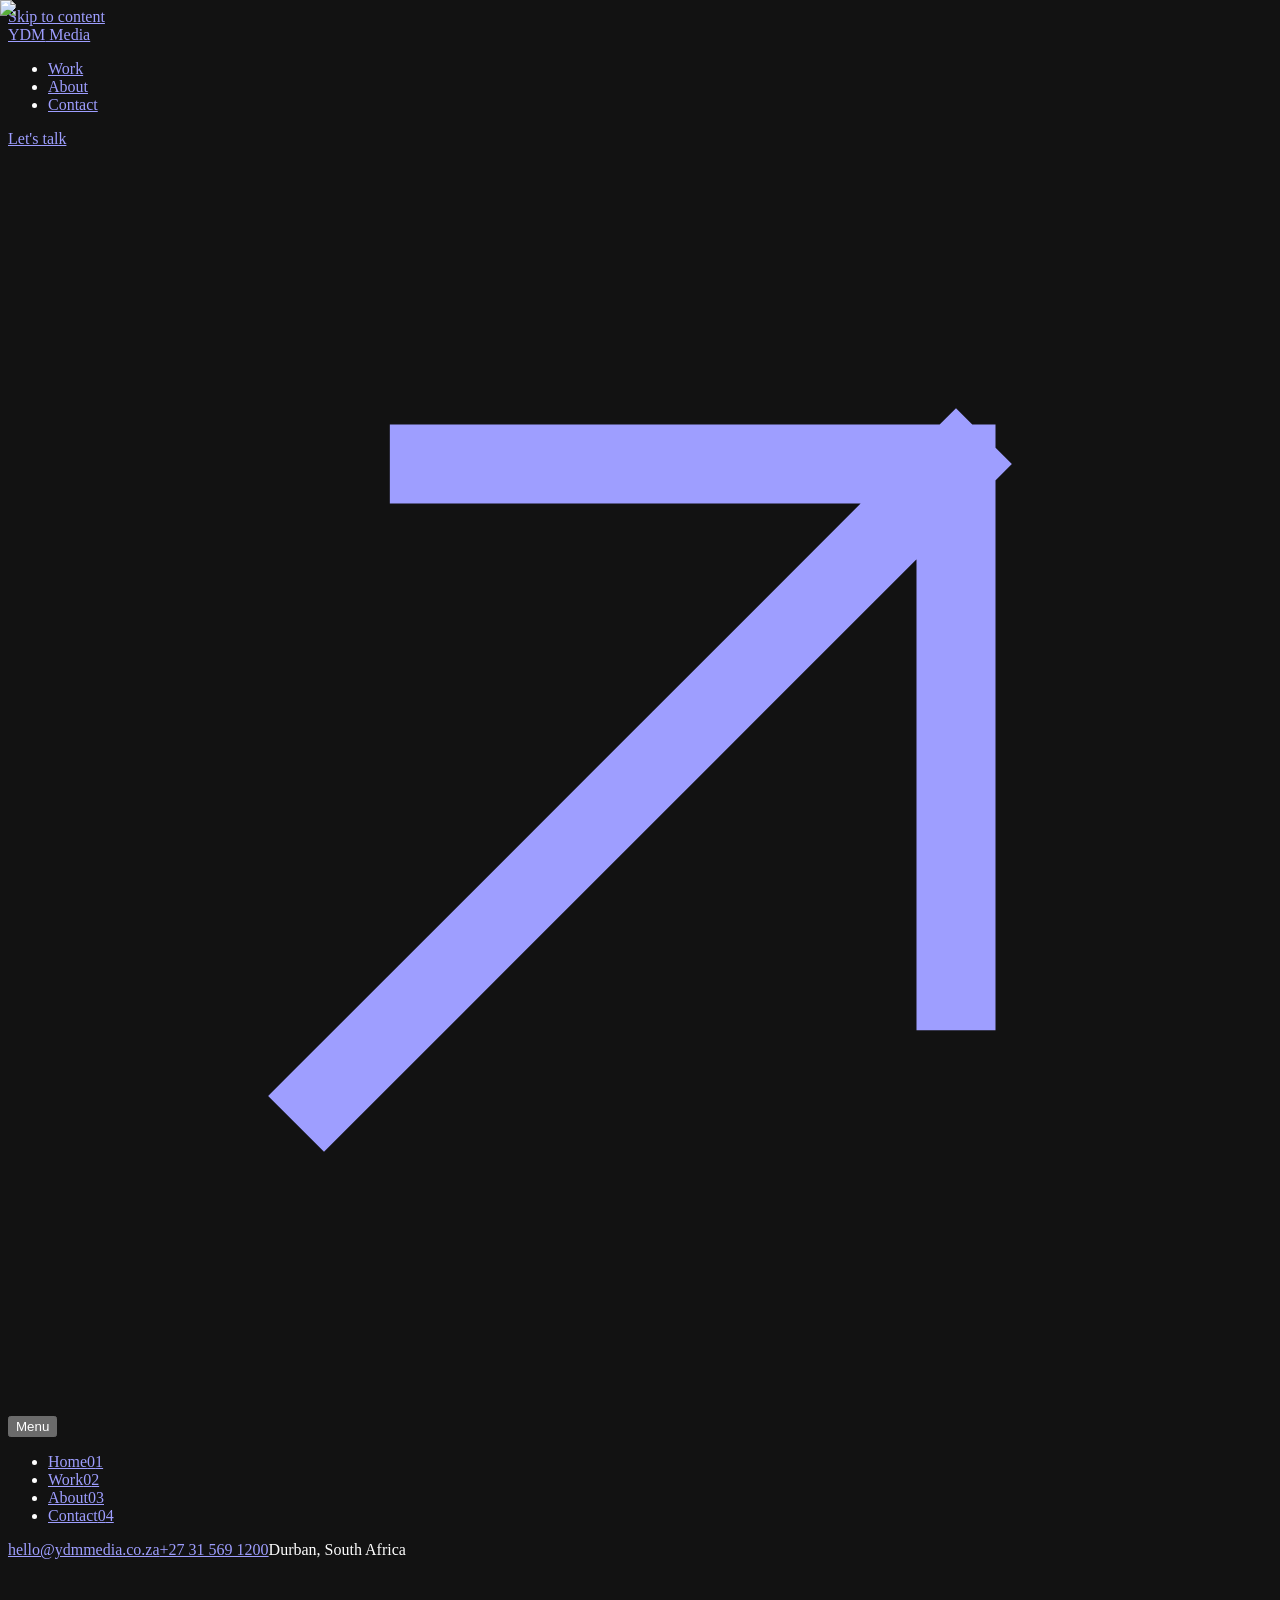
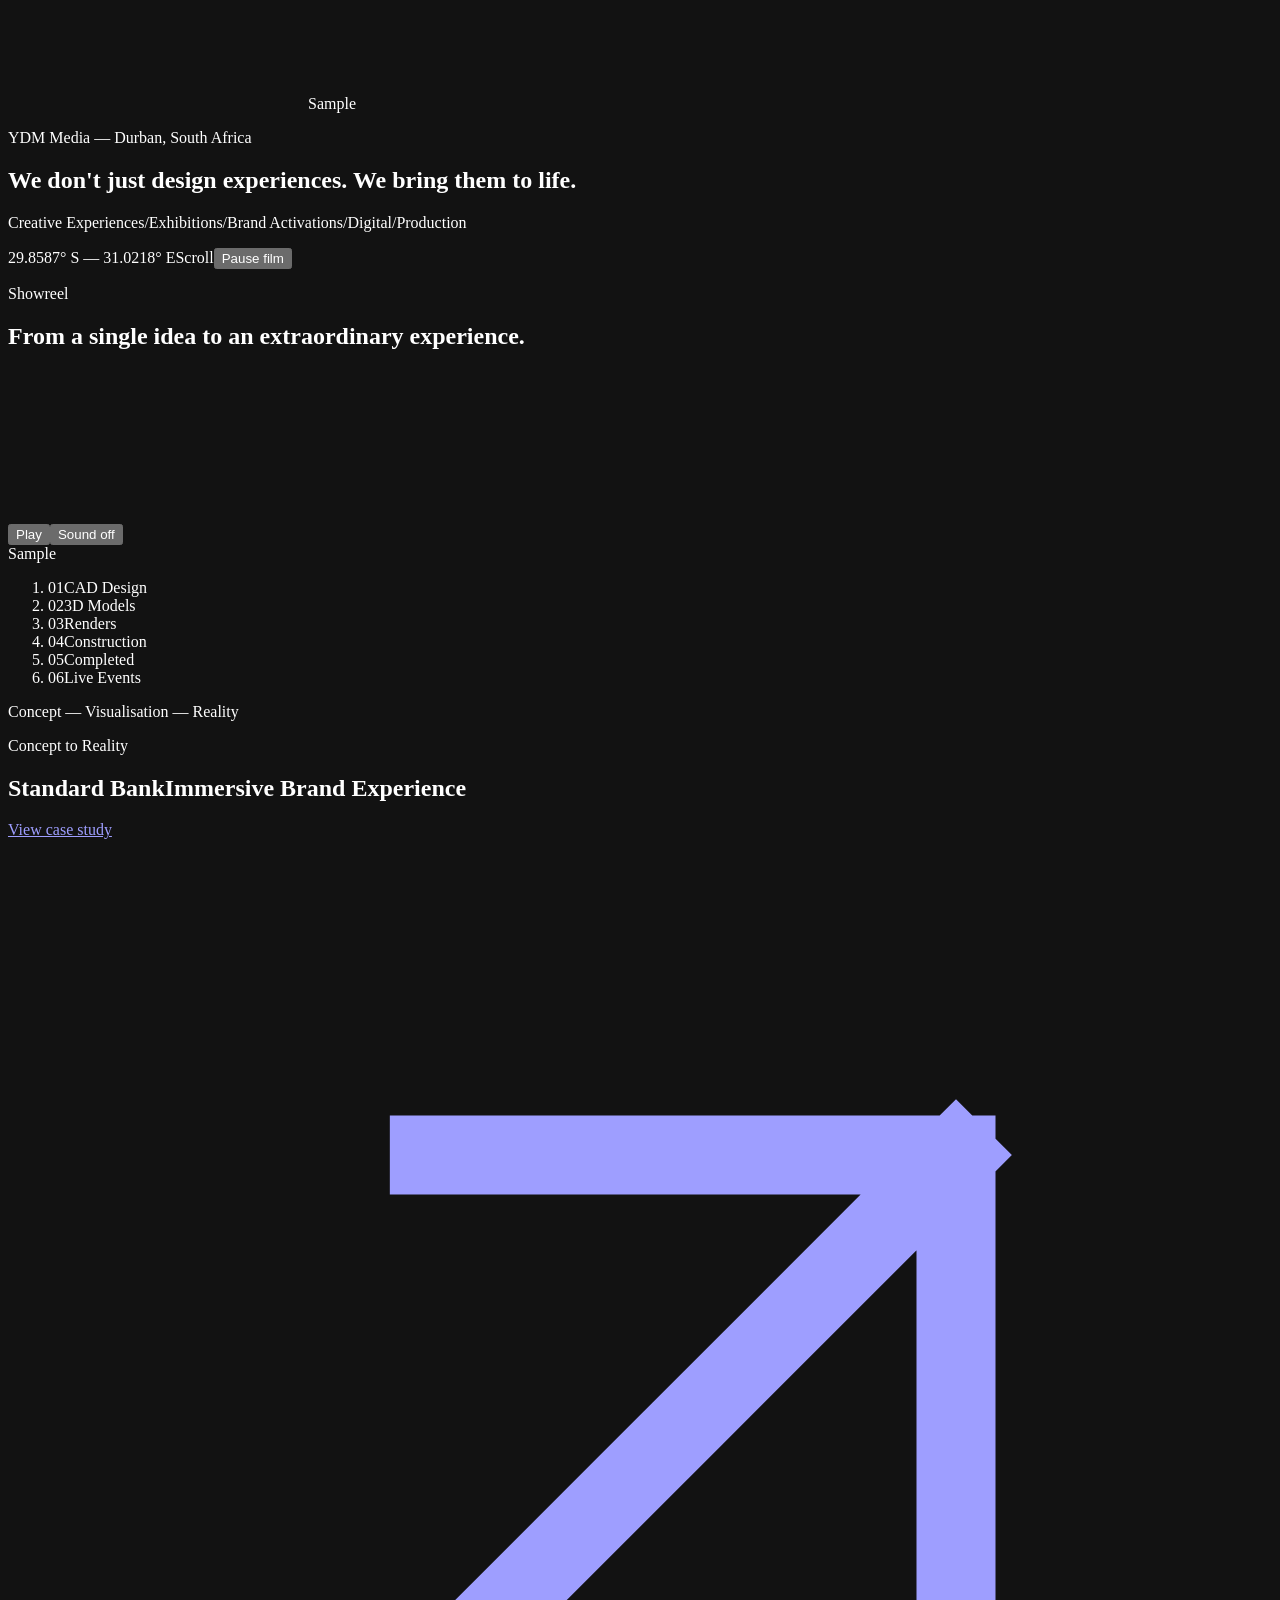
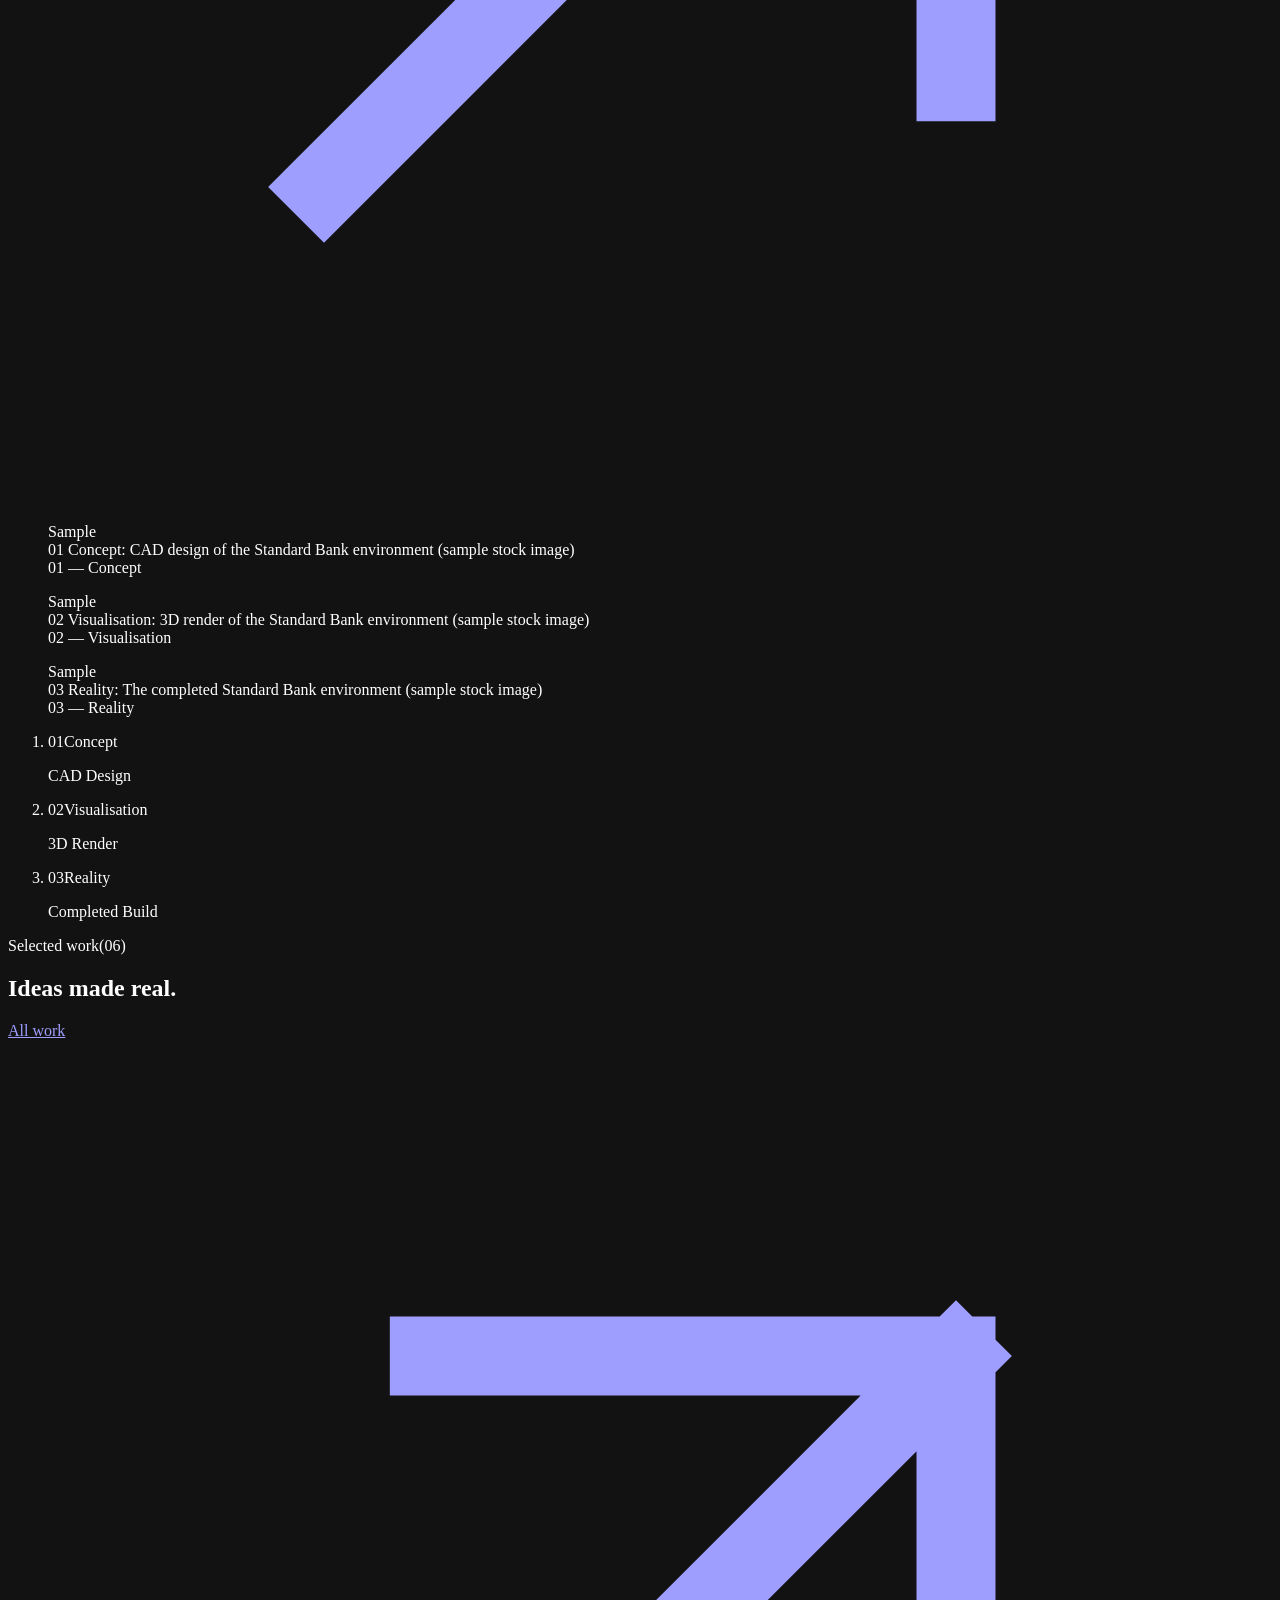
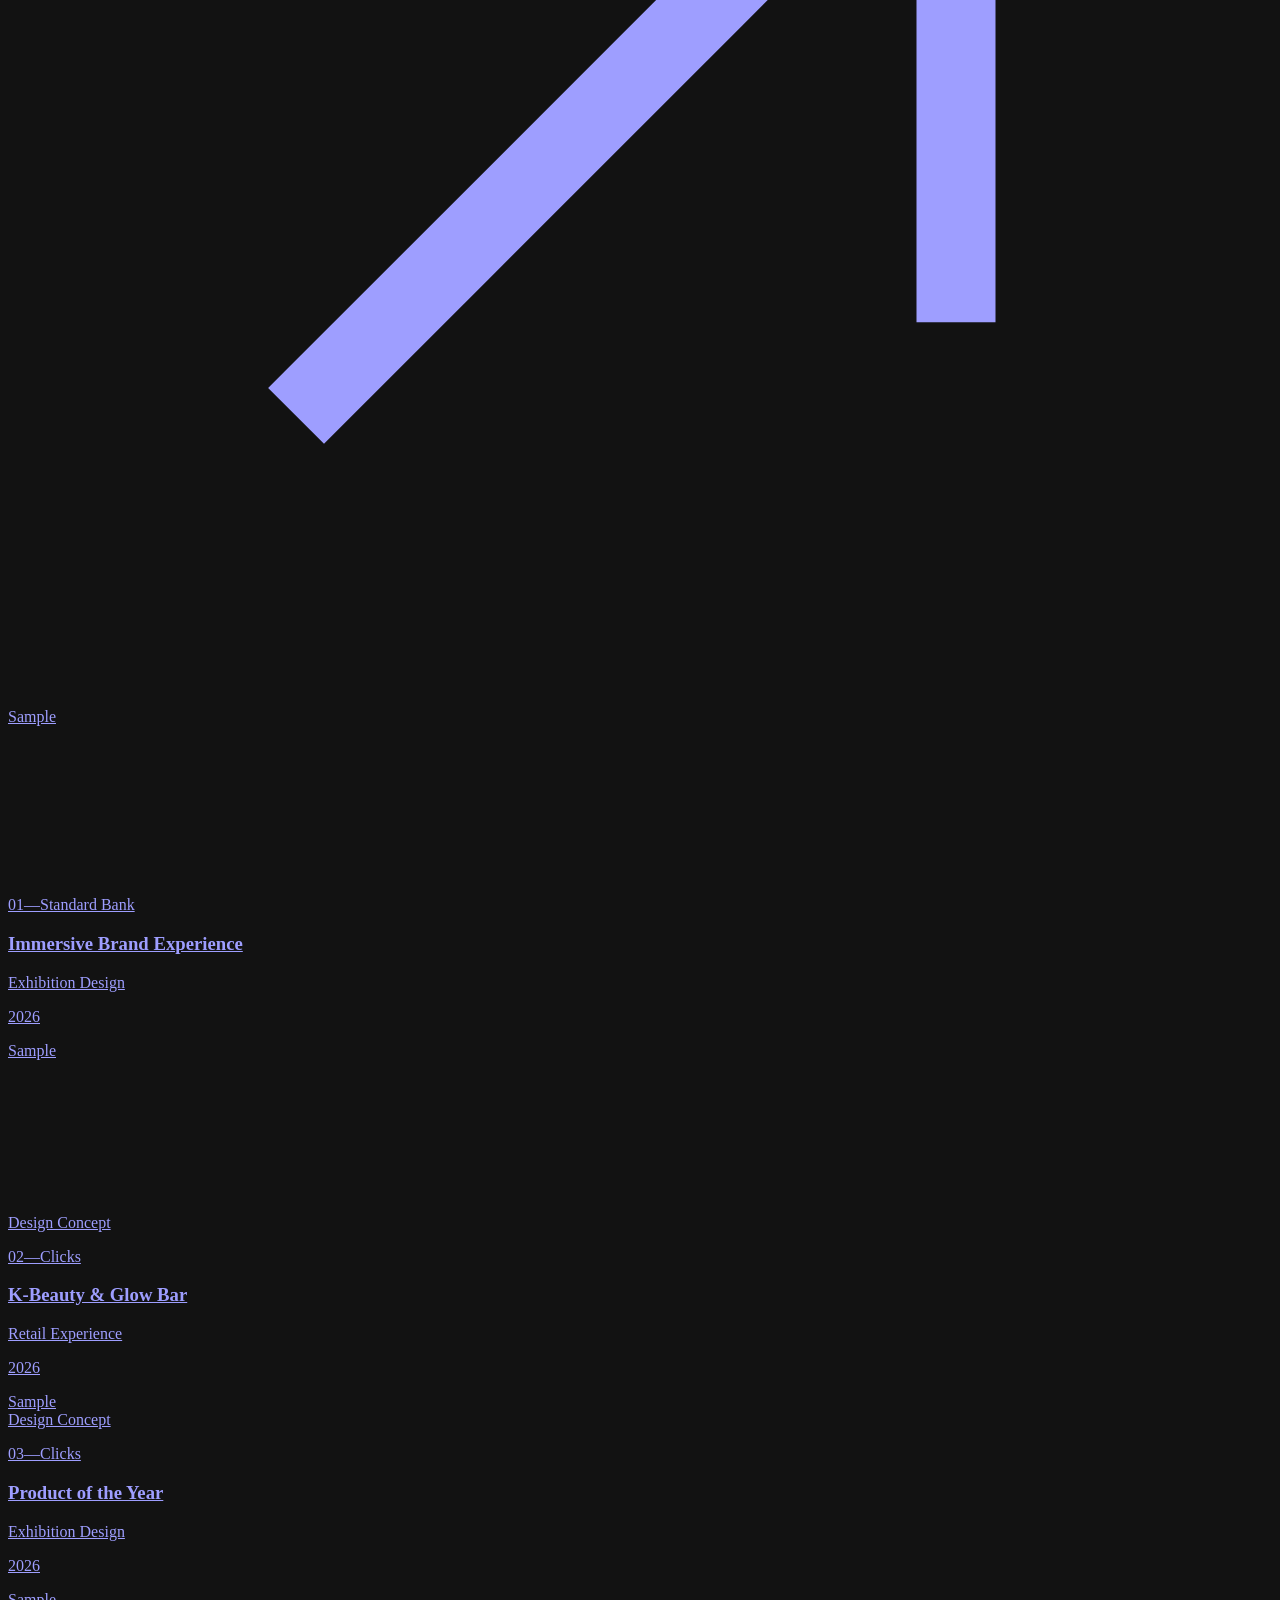
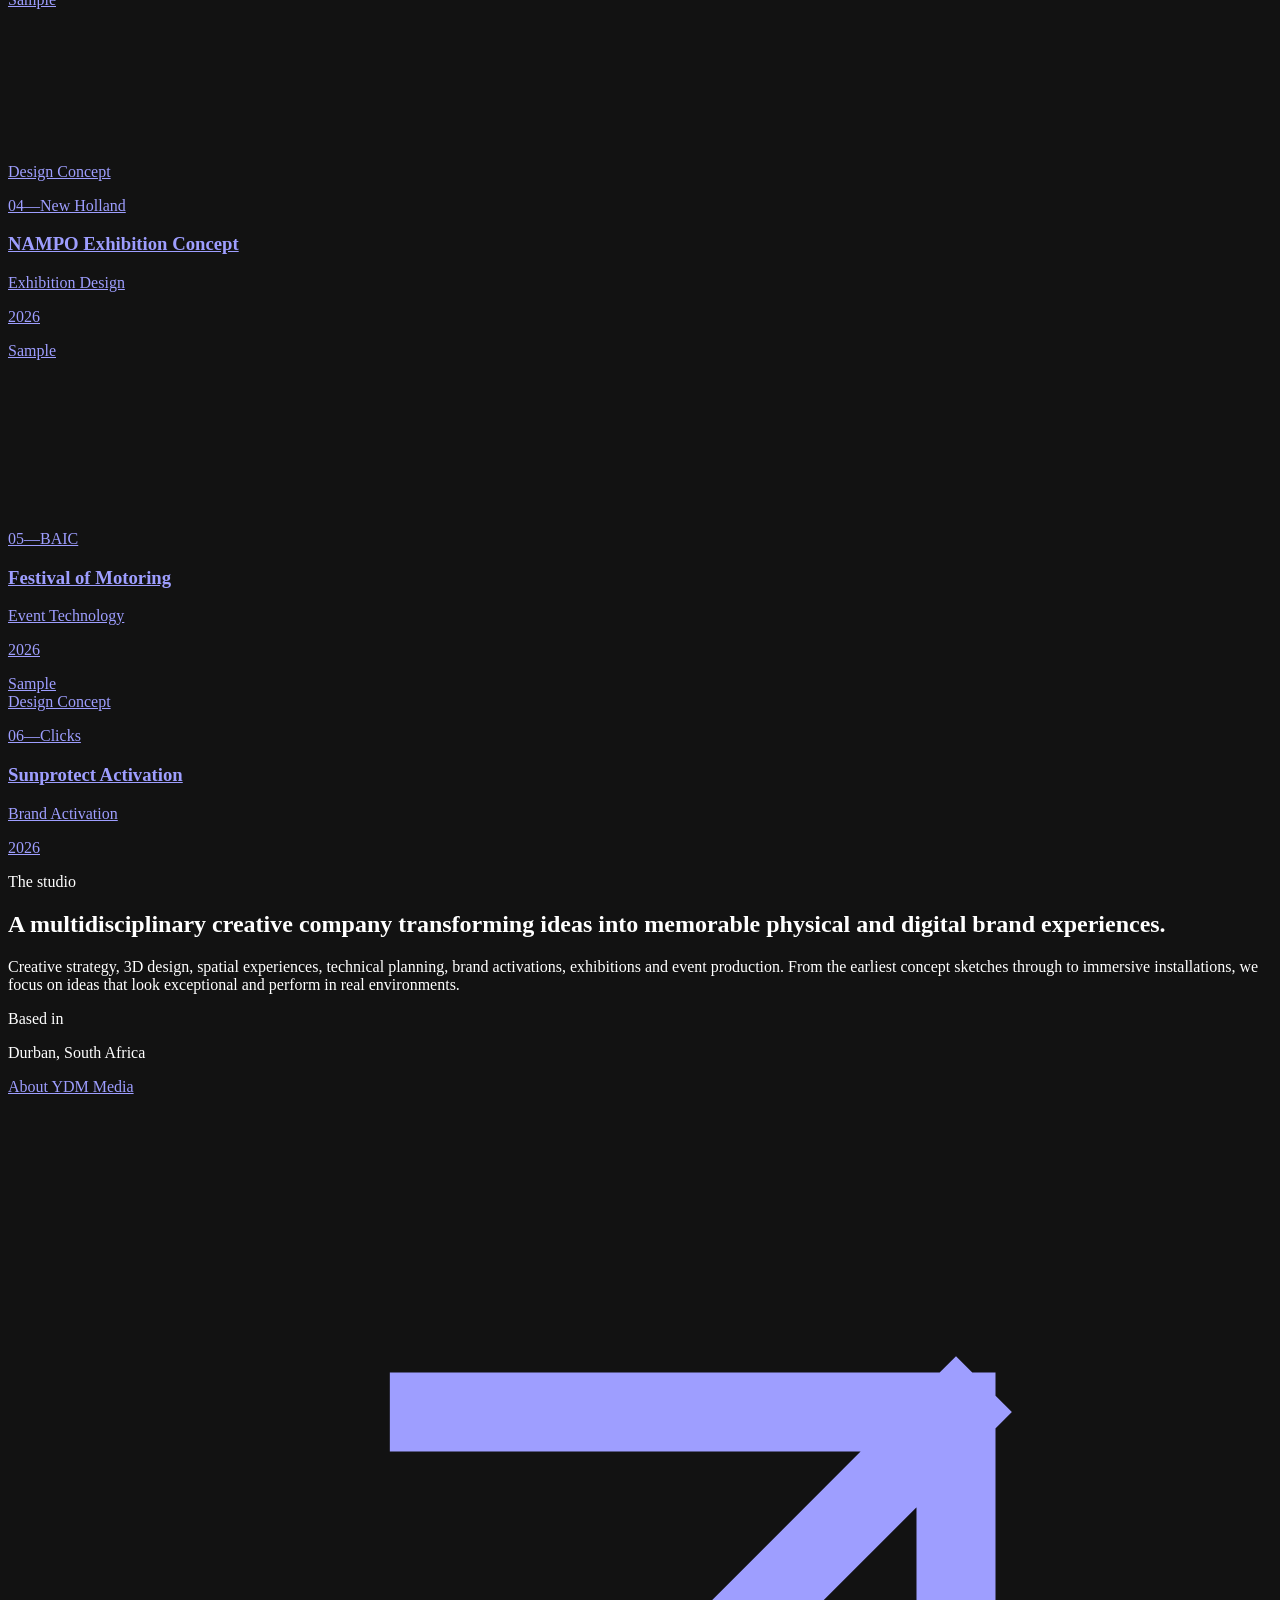
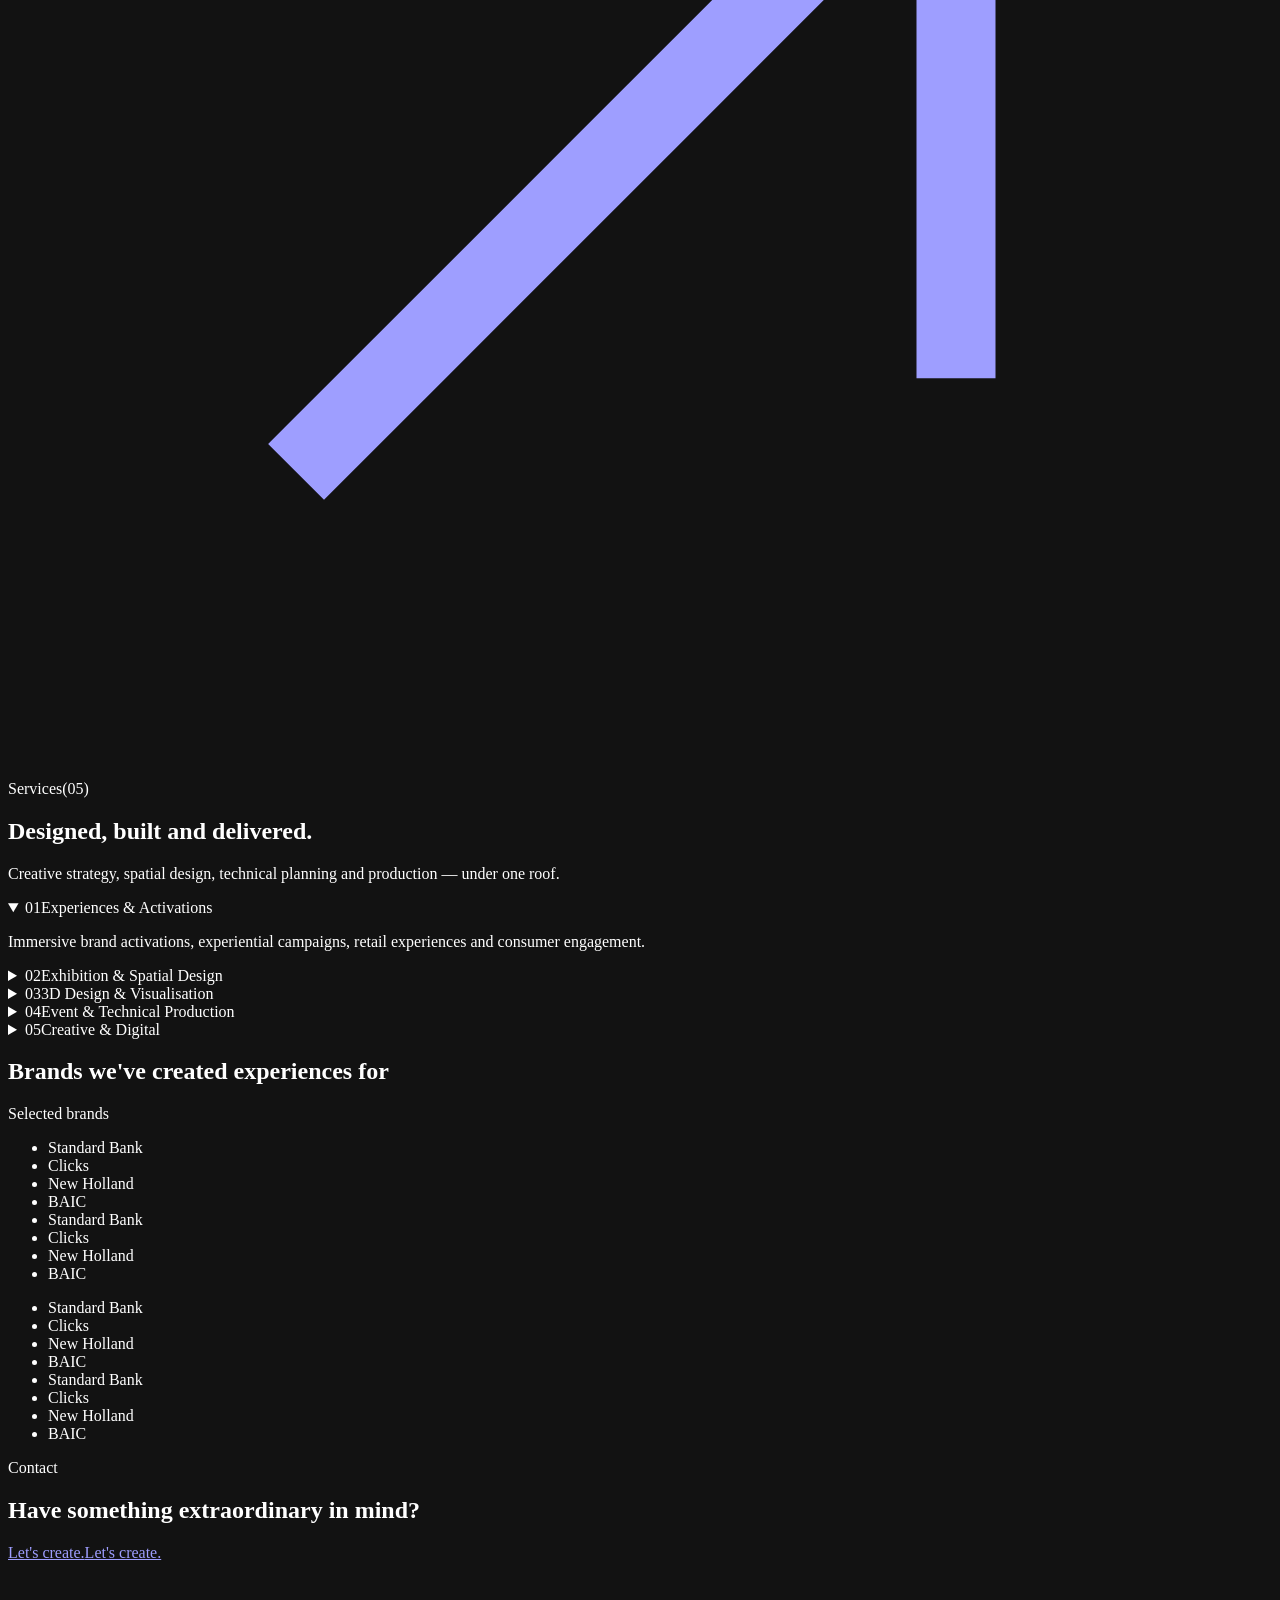
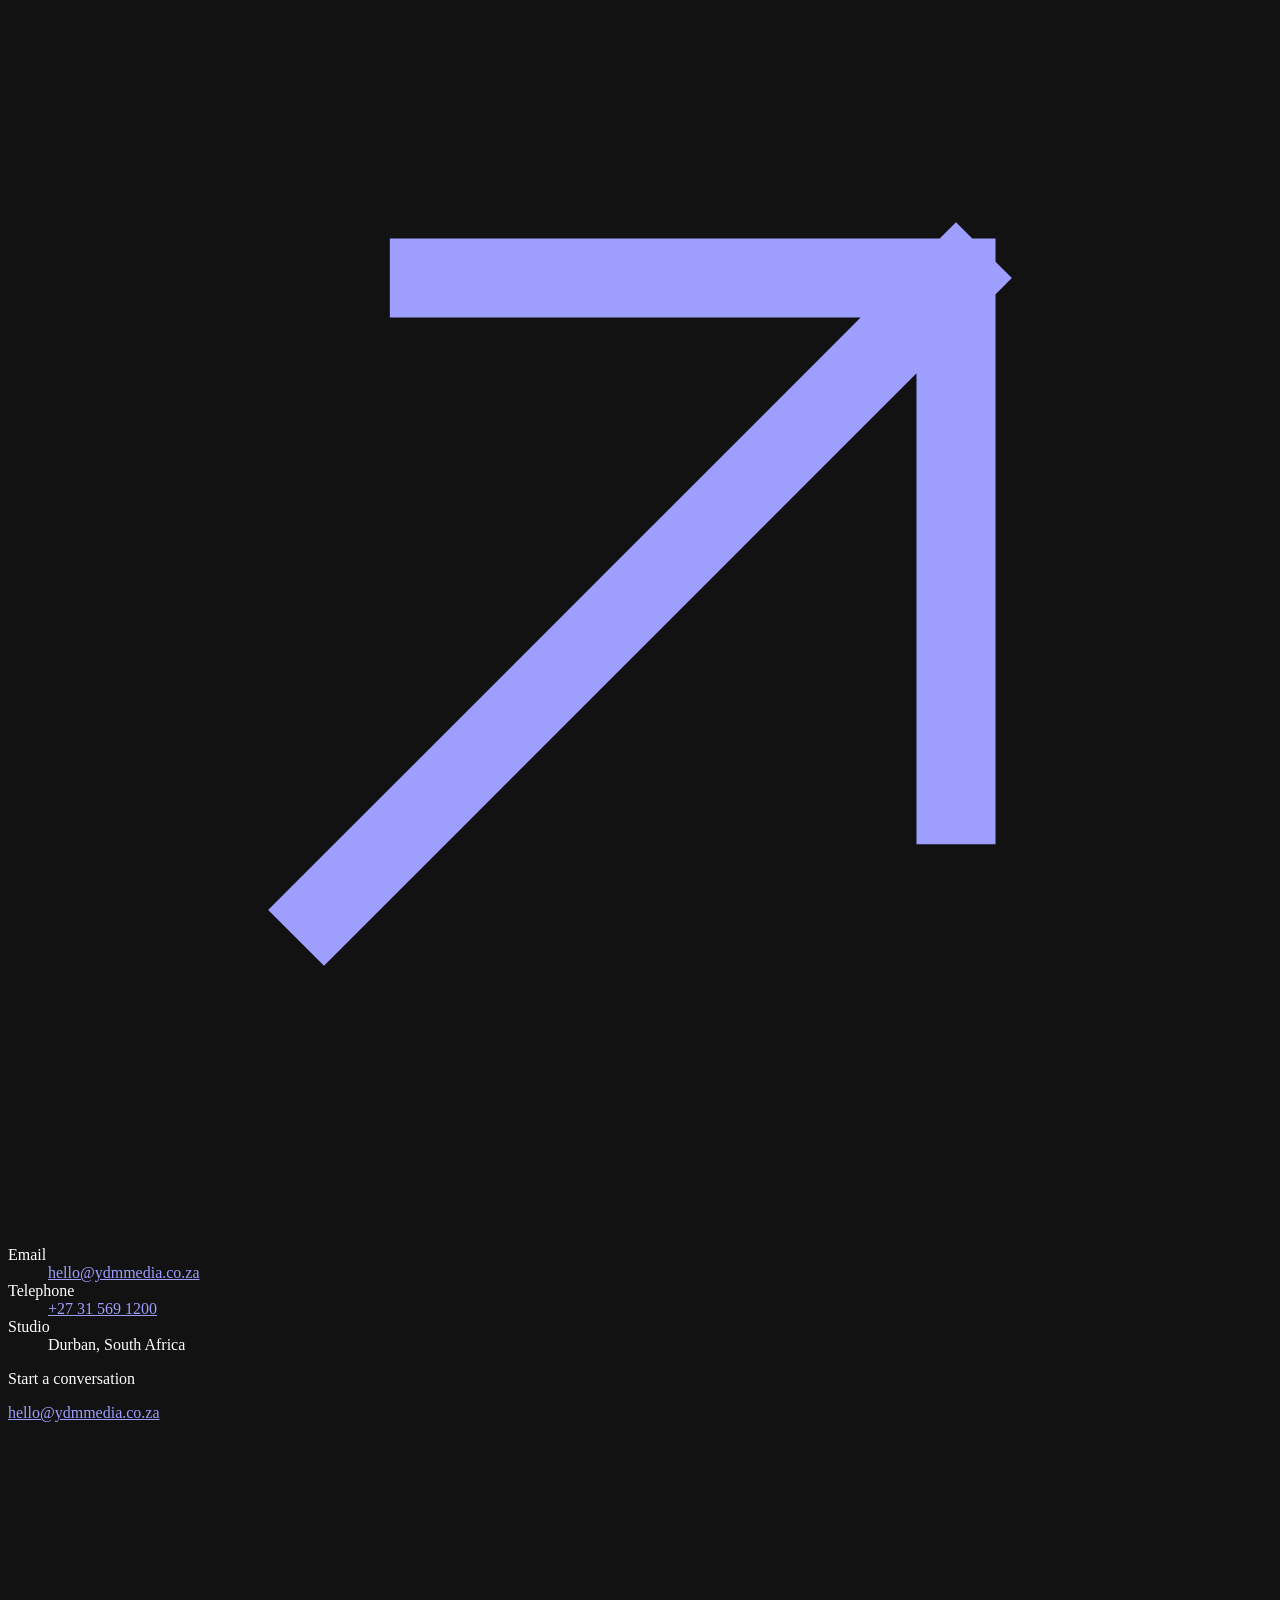
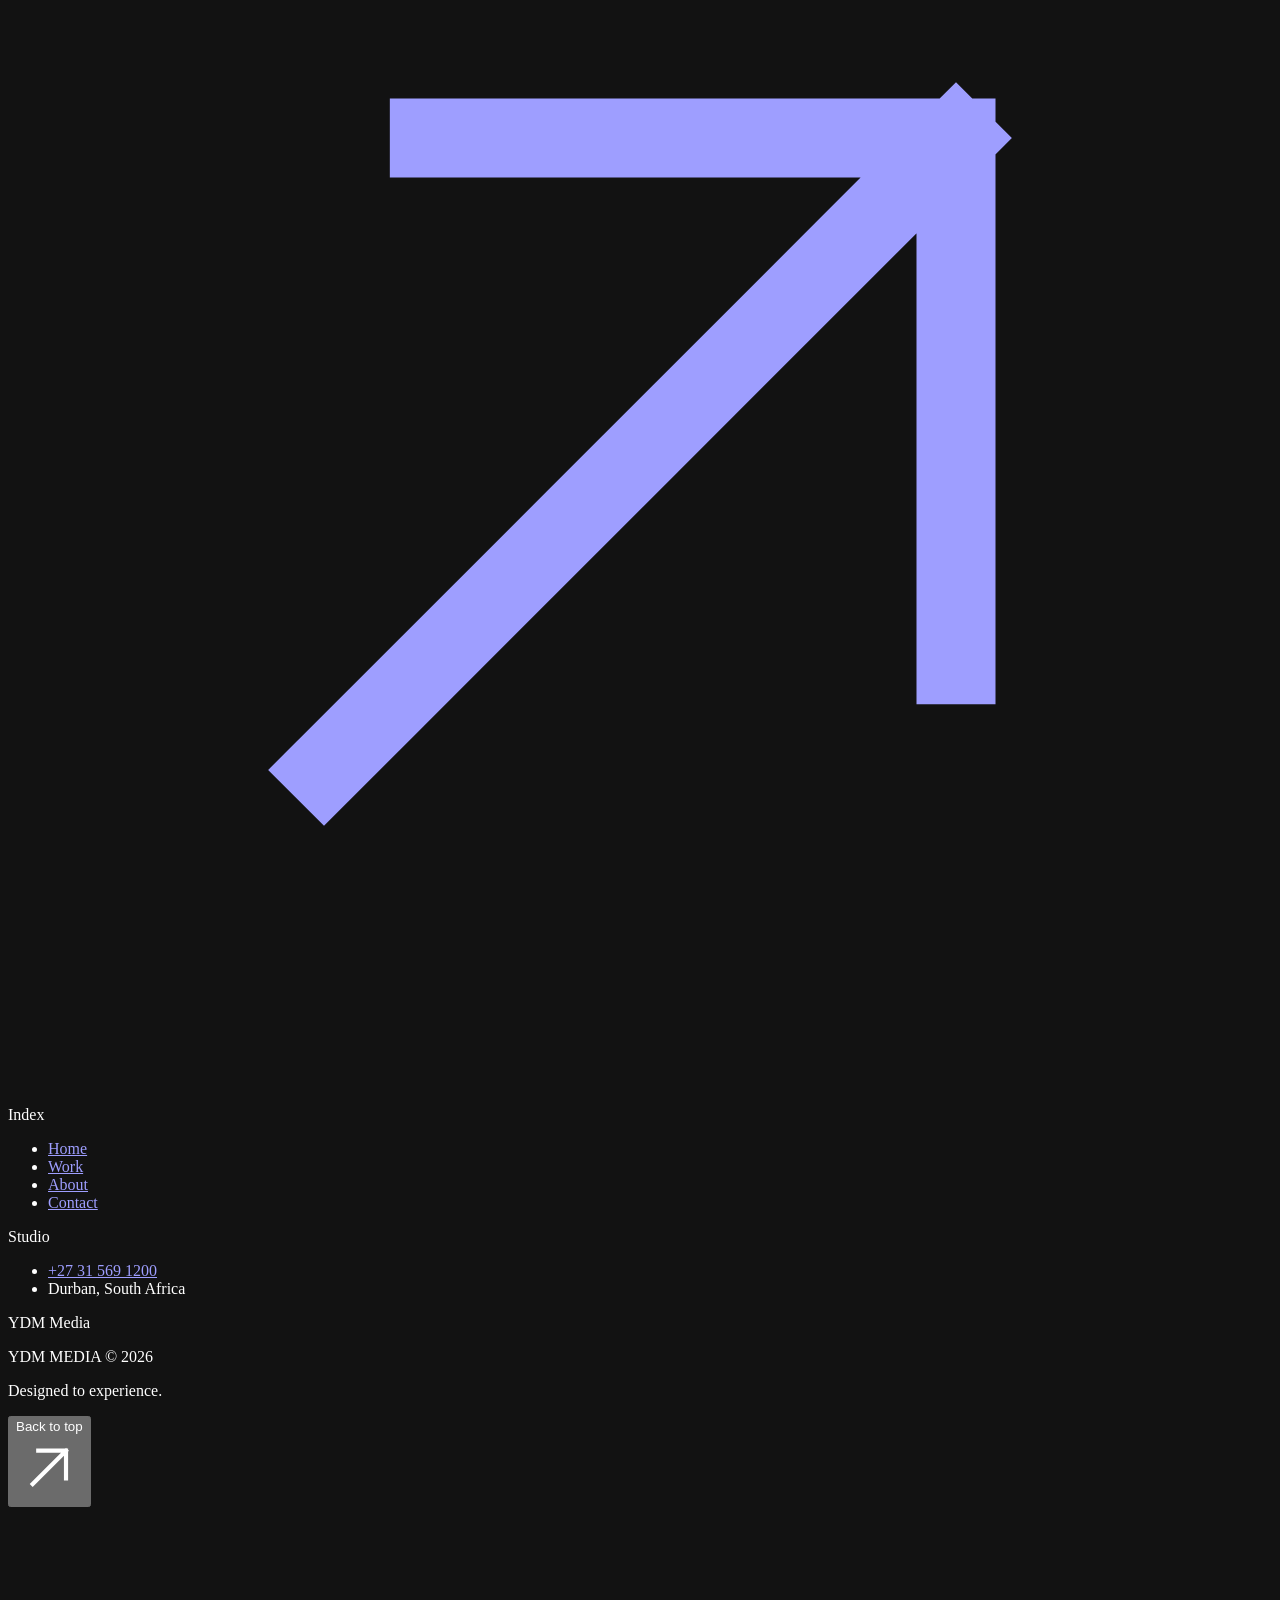
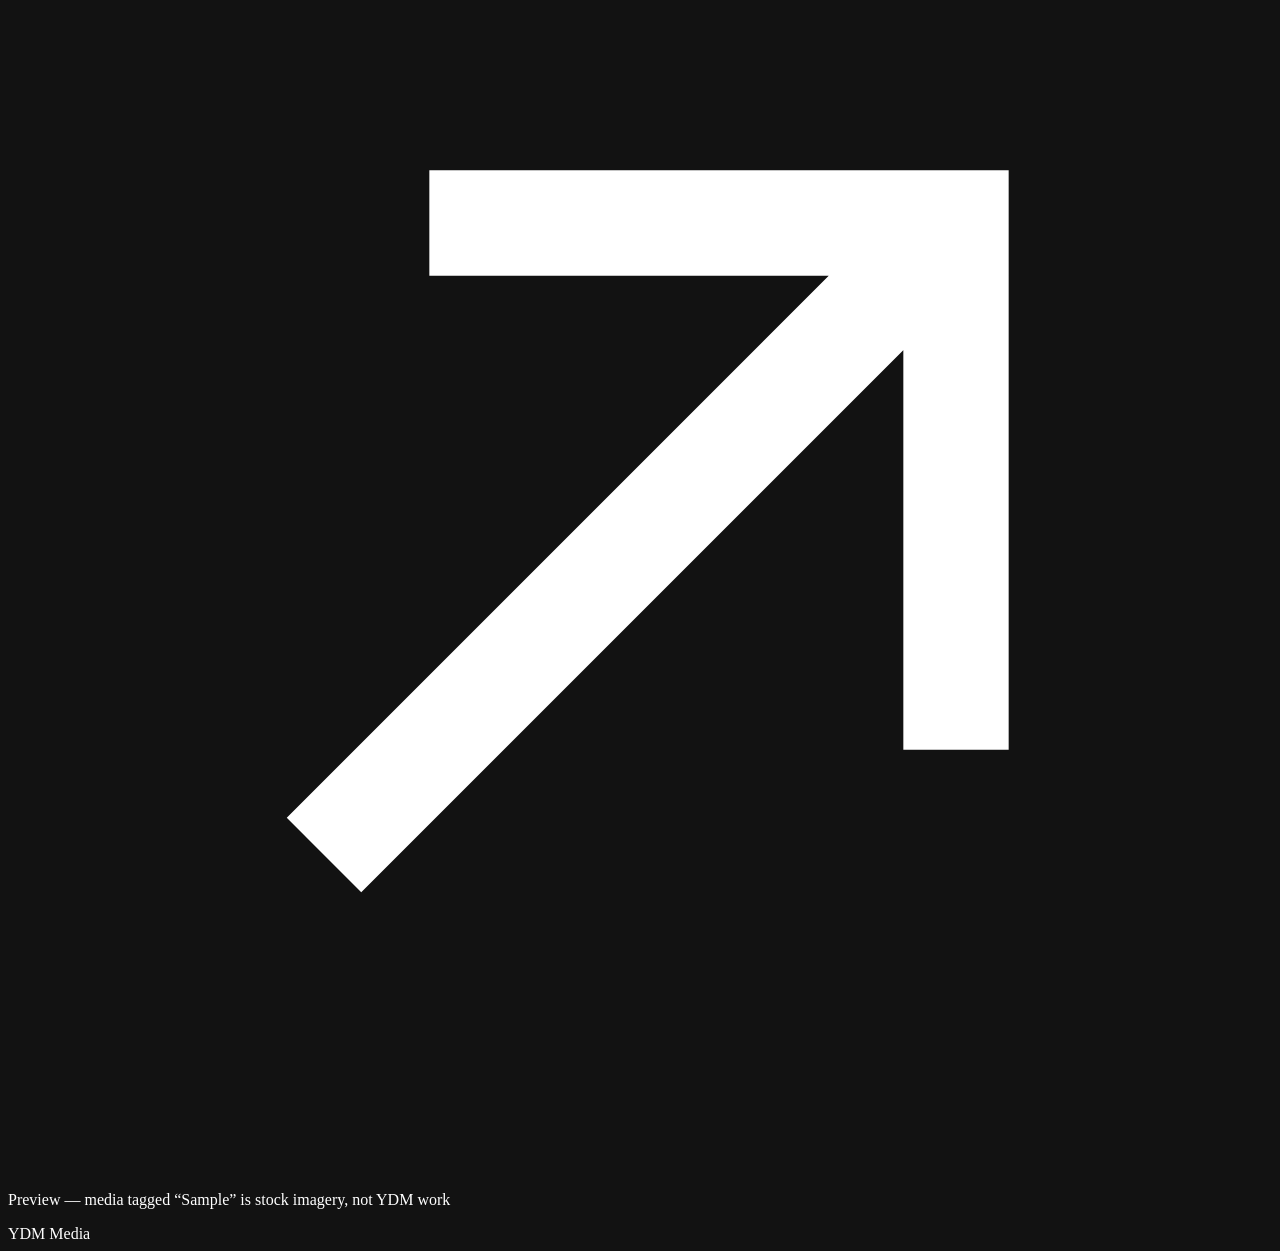
==== commit e35d0b65: "Update preview 2026-10-22 18:01" ====
--- a/index.html
+++ b/index.html
@@ -1 +1 @@
-<!DOCTYPE html><html lang="en-ZA" class="p0QUNq_variable h9uxqW_variable"><head><meta charSet="utf-8"/><meta name="viewport" content="width=device-width, initial-scale=1"/><link rel="preload" href="/ydm-media-preview/_next/static/media/0c89a48fa5027cee-s.p.2cyn07wtgehh0.woff2" as="font" crossorigin="" type="font/woff2"/><link rel="preload" href="/ydm-media-preview/_next/static/media/83afe278b6a6bb3c-s.p.2bn3s6zvc0dyp.woff2" as="font" crossorigin="" type="font/woff2"/><link rel="stylesheet" href="/ydm-media-preview/_next/static/chunks/40vzmd8br6g4h.css" data-precedence="next"/><link rel="preload" as="script" fetchPriority="low" href="/ydm-media-preview/_next/static/chunks/17bjncdmp88yk.js"/><script src="/ydm-media-preview/_next/static/chunks/3cd_og159o_yj.js" async=""></script><script src="/ydm-media-preview/_next/static/chunks/0psvc2-xx4oyr.js" async=""></script><script src="/ydm-media-preview/_next/static/chunks/turbopack-0loivppm7exrp.js" async=""></script><script src="/ydm-media-preview/_next/static/chunks/32tt4hum4z2up.js" async=""></script><script src="/ydm-media-preview/_next/static/chunks/1z5ngp2c5s6v4.js" async=""></script><script src="/ydm-media-preview/_next/static/chunks/12ilo2bkvx0vi.js" async=""></script><script src="/ydm-media-preview/_next/static/chunks/0umf92h1sb77c.js" async=""></script><script src="/ydm-media-preview/_next/static/chunks/270gao8sv3b93.js" async=""></script><meta name="next-size-adjust" content=""/><meta name="theme-color" content="#050505"/><meta name="color-scheme" content="dark"/><title>YDM Media — Creative Experiences, Exhibitions &amp; Production</title><meta name="description" content="YDM Media is a Durban-based creative company designing and delivering exhibitions, brand activations, spatial design, 3D visualisation and event production across South Africa."/><meta name="application-name" content="YDM Media"/><link rel="manifest" href="/ydm-media-preview/manifest.webmanifest"/><meta name="keywords" content="YDM Media,exhibition design,exhibition stands,brand activations,experiential marketing,event production,3D visualisation,spatial design,Durban,KwaZulu-Natal,South Africa"/><meta name="robots" content="noindex, nofollow"/><link rel="canonical" href="https://keagz.github.io/ydm-media-preview/"/><meta property="og:title" content="YDM Media — Creative Experiences, Exhibitions &amp; Production"/><meta property="og:description" content="YDM Media is a Durban-based creative company designing and delivering exhibitions, brand activations, spatial design, 3D visualisation and event production across South Africa."/><meta property="og:url" content="https://keagz.github.io/ydm-media-preview/"/><meta property="og:site_name" content="YDM Media"/><meta property="og:locale" content="en_ZA"/><meta property="og:image" content="https://keagz.github.io/ydm-media-preview/opengraph-image?9128119f7ce49b1a"/><meta property="og:image:type" content="image/png"/><meta property="og:image:width" content="1200"/><meta property="og:image:height" content="630"/><meta property="og:image:alt" content="YDM Media — We don&#x27;t just design experiences. We bring them to life."/><meta property="og:type" content="website"/><meta name="twitter:card" content="summary_large_image"/><meta name="twitter:title" content="YDM Media — Creative Experiences, Exhibitions &amp; Production"/><meta name="twitter:description" content="YDM Media is a Durban-based creative company designing and delivering exhibitions, brand activations, spatial design, 3D visualisation and event production across South Africa."/><meta name="twitter:image" content="https://keagz.github.io/ydm-media-preview/opengraph-image?9128119f7ce49b1a"/><meta name="twitter:image:alt" content="YDM Media — We don&#x27;t just design experiences. We bring them to life."/><meta name="twitter:image:type" content="image/png"/><meta name="twitter:image:width" content="1200"/><meta name="twitter:image:height" content="630"/><link rel="icon" href="/icon?ea7ab1b285104f2d" type="image/png" sizes="64x64"/><link rel="apple-touch-icon" href="/apple-icon?f3f361135d8a717b" type="image/png" sizes="180x180"/><script src="/ydm-media-preview/_next/static/chunks/0cz1d0mv5g_q7.js" noModule=""></script></head><body><div hidden=""><!--$--><!--/$--></div><script>(self.__next_s=self.__next_s||[]).push([0,{"children":"document.documentElement.classList.add('js')","id":"js-flag"}])</script><a href="#main" class="label sr-only z-[200] bg-white px-4 py-3 text-ink focus:not-sr-only focus:fixed focus:left-4 focus:top-4">Skip to content</a><header class="fixed inset-x-0 top-0 z-50 transition-[transform,background-color,border-color] duration-700 ease-[var(--ease-expo)] border-b border-transparent bg-transparent translate-y-0"><div class="gutter relative flex h-16 items-center justify-between md:h-20"><a aria-label="YDM Media — home" class="relative z-10" href="/ydm-media-preview"><span class="font-display text-[15px] font-semibold uppercase tracking-[0.2em] md:text-base">YDM<span class="text-mute"> Media</span></span></a><nav aria-label="Main" class="absolute left-1/2 hidden -translate-x-1/2 md:block"><ul class="flex items-center gap-12"><li><a class="label relative py-2 transition-colors duration-500 text-mute hover:text-white" href="/ydm-media-preview/work">Work<span aria-hidden="true" class="absolute -bottom-0.5 left-1/2 size-1 -translate-x-1/2 rounded-full bg-white transition-opacity duration-500 opacity-0"></span></a></li><li><a class="label relative py-2 transition-colors duration-500 text-mute hover:text-white" href="/ydm-media-preview/about">About<span aria-hidden="true" class="absolute -bottom-0.5 left-1/2 size-1 -translate-x-1/2 rounded-full bg-white transition-opacity duration-500 opacity-0"></span></a></li><li><a class="label relative py-2 transition-colors duration-500 text-mute hover:text-white" href="/ydm-media-preview/contact">Contact<span aria-hidden="true" class="absolute -bottom-0.5 left-1/2 size-1 -translate-x-1/2 rounded-full bg-white transition-opacity duration-500 opacity-0"></span></a></li></ul></nav><a class="label group hidden items-center gap-2 border border-line-strong px-4 py-2.5 transition-colors duration-500 hover:border-white hover:bg-white hover:text-ink md:inline-flex" href="/ydm-media-preview/contact">Let&#x27;s talk<svg viewBox="0 0 24 24" fill="none" stroke="currentColor" stroke-width="1.5" stroke-linecap="square" aria-hidden="true" class="inline-block size-[0.75em] shrink-0 rotate-0 transition-transform duration-500 group-hover:translate-x-0.5 group-hover:-translate-y-0.5"><path d="M6 18 18 6M8 6h10v10"></path></svg></a><button type="button" class="label relative z-10 flex h-10 items-center gap-3 md:hidden" aria-expanded="false" aria-controls="mobile-menu"><span>Menu</span><span aria-hidden="true" class="relative block h-2.5 w-6"><span class="absolute left-0 top-0 h-px w-full bg-white transition-transform duration-500 ease-[var(--ease-expo)]"></span><span class="absolute bottom-0 left-0 h-px w-full bg-white transition-transform duration-500 ease-[var(--ease-expo)]"></span></span></button></div></header><div id="mobile-menu" role="dialog" aria-modal="true" aria-label="Menu" inert="" class="fixed inset-0 z-40 flex flex-col bg-ink pt-24 transition-[clip-path] duration-[900ms] ease-[var(--ease-quart)] md:hidden pointer-events-none [clip-path:inset(0_0_100%_0)]"><nav aria-label="Mobile" class="gutter flex-1"><ul class="border-t border-line"><li class="overflow-hidden border-b border-line"><a aria-current="page" class="flex items-baseline justify-between py-5 font-display text-[13vw] font-medium uppercase leading-[0.95] tracking-[-0.04em] transition-[transform,opacity] duration-[900ms] ease-[var(--ease-expo)] translate-y-full opacity-0" style="transition-delay:0ms" href="/ydm-media-preview">Home<span class="label text-mute">0<!-- -->1</span></a></li><li class="overflow-hidden border-b border-line"><a class="flex items-baseline justify-between py-5 font-display text-[13vw] font-medium uppercase leading-[0.95] tracking-[-0.04em] transition-[transform,opacity] duration-[900ms] ease-[var(--ease-expo)] translate-y-full opacity-0" style="transition-delay:0ms" href="/ydm-media-preview/work">Work<span class="label text-mute">0<!-- -->2</span></a></li><li class="overflow-hidden border-b border-line"><a class="flex items-baseline justify-between py-5 font-display text-[13vw] font-medium uppercase leading-[0.95] tracking-[-0.04em] transition-[transform,opacity] duration-[900ms] ease-[var(--ease-expo)] translate-y-full opacity-0" style="transition-delay:0ms" href="/ydm-media-preview/about">About<span class="label text-mute">0<!-- -->3</span></a></li><li class="overflow-hidden border-b border-line"><a class="flex items-baseline justify-between py-5 font-display text-[13vw] font-medium uppercase leading-[0.95] tracking-[-0.04em] transition-[transform,opacity] duration-[900ms] ease-[var(--ease-expo)] translate-y-full opacity-0" style="transition-delay:0ms" href="/ydm-media-preview/contact">Contact<span class="label text-mute">0<!-- -->4</span></a></li></ul></nav><div class="gutter grid gap-2 pb-10 pt-8 text-sm text-mute transition-opacity duration-700 opacity-0"><a href="mailto:hello@ydmmedia.co.za" class="text-lg text-white">hello@ydmmedia.co.za</a><a href="tel:+27315691200">+27 31 569 1200</a><span>Durban, South Africa</span></div></div><main id="main"><section class="relative h-[100svh] min-h-[600px] overflow-hidden bg-ink" aria-labelledby="hero-title"><div data-hero-media="true" class="absolute inset-0 will-change-transform"><div aria-hidden="true" class="ambient absolute inset-0 overflow-hidden"><div class="ambient-floor"></div><div class="ambient-sweep"></div><div class="absolute inset-0 grid grid-cols-6 opacity-60 md:grid-cols-12"><span class="border-r border-white/[0.025] last:border-r-0"></span><span class="border-r border-white/[0.025] last:border-r-0"></span><span class="border-r border-white/[0.025] last:border-r-0"></span><span class="border-r border-white/[0.025] last:border-r-0"></span><span class="border-r border-white/[0.025] last:border-r-0"></span><span class="border-r border-white/[0.025] last:border-r-0"></span><span class="border-r border-white/[0.025] last:border-r-0"></span><span class="border-r border-white/[0.025] last:border-r-0"></span><span class="border-r border-white/[0.025] last:border-r-0"></span><span class="border-r border-white/[0.025] last:border-r-0"></span><span class="border-r border-white/[0.025] last:border-r-0"></span><span class="border-r border-white/[0.025] last:border-r-0"></span></div></div><div aria-hidden="true" class="absolute inset-0 bg-ink/45"></div><div aria-hidden="true" class="absolute inset-0 bg-gradient-to-t from-ink via-ink/20 to-ink/50"></div></div><div data-hero-content="true" class="gutter relative z-10 flex h-full flex-col justify-end pb-28 md:pb-[17vh]"><p class="label mb-6 text-mute md:mb-8" data-reveal="fade" style="--reveal-delay:0.2s">YDM Media<!-- --> — <!-- -->Durban, South Africa</p><h1 id="hero-title" class="max-w-[16ch] font-display text-[clamp(2.6rem,6.9vw,8.5rem)] font-medium uppercase leading-[0.9] tracking-[-0.045em]"><span data-reveal="words" style="--reveal-delay:0.3s"><span class="block"><span class="rw"><span style="--i:0">We</span></span> <span class="rw"><span style="--i:1">don&#x27;t</span></span> <span class="rw"><span style="--i:2">just</span></span> <span class="rw"><span style="--i:3">design</span></span> <span class="rw"><span style="--i:4">experiences.</span></span> </span><span class="block"><span class="rw"><span class="silver" style="--i:5">We</span></span> <span class="rw"><span class="silver" style="--i:6">bring</span></span> <span class="rw"><span class="silver" style="--i:7">them</span></span> <span class="rw"><span class="silver" style="--i:8">to</span></span> <span class="rw"><span class="silver" style="--i:9">life.</span></span></span></span></h1><p class="label mt-8 flex flex-wrap gap-x-3 gap-y-1 text-mute md:mt-10" data-reveal="fade" style="--reveal-delay:1.1s"><span class="flex items-center gap-3">Creative Experiences<span aria-hidden="true" class="text-dim">/</span></span><span class="flex items-center gap-3">Exhibitions<span aria-hidden="true" class="text-dim">/</span></span><span class="flex items-center gap-3">Brand Activations<span aria-hidden="true" class="text-dim">/</span></span><span class="flex items-center gap-3">Digital<span aria-hidden="true" class="text-dim">/</span></span><span class="flex items-center gap-3">Production</span></p></div><div class="gutter absolute inset-x-0 bottom-0 z-10 flex items-end justify-between pb-6 md:pb-8"><span class="label hidden text-dim md:block">29.8587° S — 31.0218° E</span><span class="label flex flex-col items-center gap-3 text-mute md:absolute md:left-1/2 md:-translate-x-1/2" aria-hidden="true">Scroll<span class="scroll-cue block h-10 w-px bg-white/15"></span></span><span class="label hidden text-dim md:block">Ideas made real.</span></div></section><section class="relative bg-ink py-28 md:py-40" aria-labelledby="showreel-title"><div class="gutter grid gap-10 md:grid-cols-12"><div class="md:col-span-3"><p class="label flex items-center gap-3 text-mute" data-reveal="fade"><span aria-hidden="true" class="inline-block h-px w-6 bg-line-strong"></span><span>Showreel</span></p></div><h2 id="showreel-title" class="font-display text-headline font-medium uppercase md:col-span-9"><span data-reveal="words" style="--reveal-delay:0s"><span class="block"><span class="rw"><span style="--i:0">From</span></span> <span class="rw"><span style="--i:1">a</span></span> <span class="rw"><span style="--i:2">single</span></span> <span class="rw"><span style="--i:3">idea</span></span> </span><span class="block"><span class="rw"><span class="text-mute" style="--i:4">to</span></span> <span class="rw"><span class="text-mute" style="--i:5">an</span></span> <span class="rw"><span class="text-mute" style="--i:6">extraordinary</span></span> <span class="rw"><span class="text-mute" style="--i:7">experience.</span></span></span></span></h2></div><div class="mt-16 md:mt-24"><div data-reel-frame="true" class="relative aspect-[4/5] w-full overflow-hidden bg-ink-2 sm:aspect-video"><div data-reel-media="true" class="absolute inset-0 will-change-transform"><div class="media-pending absolute inset-0 flex items-center justify-center overflow-hidden" role="img" aria-label="YDM Media showreel — from CAD design to completed experiences (media pending)"><span aria-hidden="true" class="absolute left-4 top-4 size-3 border-l border-t border-line-strong"></span><span aria-hidden="true" class="absolute right-4 top-4 size-3 border-r border-t border-line-strong"></span><span aria-hidden="true" class="absolute bottom-4 left-4 size-3 border-b border-l border-line-strong"></span><span aria-hidden="true" class="absolute bottom-4 right-4 size-3 border-b border-r border-line-strong"></span><span aria-hidden="true" class="absolute inset-x-0 top-1/2 h-px bg-white/[0.04]"></span><span aria-hidden="true" class="absolute inset-y-0 left-1/2 w-px bg-white/[0.04]"></span><div class="relative max-w-[80%] px-4 text-center"><p class="label flex items-center justify-center gap-2 text-mute"><span aria-hidden="true" class="inline-block size-1.5 bg-mute/70"></span>Media pending</p><p class="mt-2 hidden text-xs text-dim sm:block">YDM Media showreel — from CAD design to completed experiences</p></div><span class="label absolute bottom-8 right-8 text-dim">Video</span></div></div></div></div><div class="gutter mt-6 flex flex-wrap items-center justify-between gap-4"><ol class="label flex flex-wrap gap-x-5 gap-y-2 text-dim" data-reveal="fade"><li class="flex items-center gap-2"><span class="text-mute">01</span>CAD Design</li><li class="flex items-center gap-2"><span class="text-mute">02</span>3D Models</li><li class="flex items-center gap-2"><span class="text-mute">03</span>Renders</li><li class="flex items-center gap-2"><span class="text-mute">04</span>Construction</li><li class="flex items-center gap-2"><span class="text-mute">05</span>Completed</li><li class="flex items-center gap-2"><span class="text-mute">06</span>Live Events</li></ol><p class="label text-dim" data-reveal="fade">Concept — Visualisation — Reality</p></div></section><section data-stage="0" class="group/c2r relative bg-ink" aria-labelledby="c2r-title"><div data-c2r-pin="true" class="relative motion-safe:h-[100svh] motion-safe:overflow-hidden motion-reduce:py-24"><div class="gutter pointer-events-none relative z-20 flex items-start justify-between gap-6 pt-24 motion-safe:absolute motion-safe:inset-x-0 motion-safe:top-0 md:pt-28"><div><p class="label text-mute">Concept to Reality</p><h2 id="c2r-title" class="mt-3 font-display text-title font-medium uppercase">Standard Bank<span class="block text-mute">Immersive Brand Experience</span></h2></div><a class="label pointer-events-auto hidden items-center gap-2 text-mute transition-colors hover:text-white md:inline-flex" href="/ydm-media-preview/work/standard-bank-immersive-brand-experience">View case study <svg viewBox="0 0 24 24" fill="none" stroke="currentColor" stroke-width="1.5" stroke-linecap="square" aria-hidden="true" class="inline-block size-[0.75em] shrink-0 rotate-0"><path d="M6 18 18 6M8 6h10v10"></path></svg></a></div><div class="motion-safe:absolute motion-safe:inset-0 motion-reduce:gutter motion-reduce:mt-10 motion-reduce:grid motion-reduce:gap-4 md:motion-reduce:grid-cols-3"><figure data-c2r-layer="true" class="overflow-hidden bg-ink-2 motion-safe:absolute motion-safe:inset-0 motion-reduce:relative motion-reduce:aspect-[4/3]"><div data-c2r-inner="true" class="absolute inset-0 will-change-transform"><div class="media-pending absolute inset-0 flex items-center justify-center overflow-hidden" role="img" aria-label="CAD design of the Standard Bank environment (media pending)"><span aria-hidden="true" class="absolute left-4 top-4 size-3 border-l border-t border-line-strong"></span><span aria-hidden="true" class="absolute right-4 top-4 size-3 border-r border-t border-line-strong"></span><span aria-hidden="true" class="absolute bottom-4 left-4 size-3 border-b border-l border-line-strong"></span><span aria-hidden="true" class="absolute bottom-4 right-4 size-3 border-b border-r border-line-strong"></span><span aria-hidden="true" class="absolute inset-x-0 top-1/2 h-px bg-white/[0.04]"></span><span aria-hidden="true" class="absolute inset-y-0 left-1/2 w-px bg-white/[0.04]"></span><div class="relative max-w-[80%] px-4 text-center"><p class="label flex items-center justify-center gap-2 text-mute"><span aria-hidden="true" class="inline-block size-1.5 bg-mute/70"></span>CAD drawings pending</p><p class="mt-2 hidden text-xs text-dim sm:block">CAD design of the Standard Bank environment</p></div></div></div><figcaption class="sr-only">01<!-- --> <!-- -->Concept<!-- -->: <!-- -->CAD design of the Standard Bank environment</figcaption><span class="label absolute bottom-4 left-4 z-10 motion-safe:hidden">01<!-- --> — <!-- -->Concept</span></figure><figure data-c2r-layer="true" class="overflow-hidden bg-ink-2 motion-safe:absolute motion-safe:inset-0 motion-reduce:relative motion-reduce:aspect-[4/3]"><div data-c2r-inner="true" class="absolute inset-0 will-change-transform"><div class="media-pending absolute inset-0 flex items-center justify-center overflow-hidden" role="img" aria-label="3D render of the Standard Bank environment (media pending)"><span aria-hidden="true" class="absolute left-4 top-4 size-3 border-l border-t border-line-strong"></span><span aria-hidden="true" class="absolute right-4 top-4 size-3 border-r border-t border-line-strong"></span><span aria-hidden="true" class="absolute bottom-4 left-4 size-3 border-b border-l border-line-strong"></span><span aria-hidden="true" class="absolute bottom-4 right-4 size-3 border-b border-r border-line-strong"></span><span aria-hidden="true" class="absolute inset-x-0 top-1/2 h-px bg-white/[0.04]"></span><span aria-hidden="true" class="absolute inset-y-0 left-1/2 w-px bg-white/[0.04]"></span><div class="relative max-w-[80%] px-4 text-center"><p class="label flex items-center justify-center gap-2 text-mute"><span aria-hidden="true" class="inline-block size-1.5 bg-mute/70"></span>Render pending</p><p class="mt-2 hidden text-xs text-dim sm:block">3D render of the Standard Bank environment</p></div></div></div><figcaption class="sr-only">02<!-- --> <!-- -->Visualisation<!-- -->: <!-- -->3D render of the Standard Bank environment</figcaption><span class="label absolute bottom-4 left-4 z-10 motion-safe:hidden">02<!-- --> — <!-- -->Visualisation</span></figure><figure data-c2r-layer="true" class="overflow-hidden bg-ink-2 motion-safe:absolute motion-safe:inset-0 motion-reduce:relative motion-reduce:aspect-[4/3]"><div data-c2r-inner="true" class="absolute inset-0 will-change-transform"><div class="media-pending absolute inset-0 flex items-center justify-center overflow-hidden" role="img" aria-label="The completed Standard Bank environment (media pending)"><span aria-hidden="true" class="absolute left-4 top-4 size-3 border-l border-t border-line-strong"></span><span aria-hidden="true" class="absolute right-4 top-4 size-3 border-r border-t border-line-strong"></span><span aria-hidden="true" class="absolute bottom-4 left-4 size-3 border-b border-l border-line-strong"></span><span aria-hidden="true" class="absolute bottom-4 right-4 size-3 border-b border-r border-line-strong"></span><span aria-hidden="true" class="absolute inset-x-0 top-1/2 h-px bg-white/[0.04]"></span><span aria-hidden="true" class="absolute inset-y-0 left-1/2 w-px bg-white/[0.04]"></span><div class="relative max-w-[80%] px-4 text-center"><p class="label flex items-center justify-center gap-2 text-mute"><span aria-hidden="true" class="inline-block size-1.5 bg-mute/70"></span>Completed build photography pending</p><p class="mt-2 hidden text-xs text-dim sm:block">The completed Standard Bank environment</p></div></div></div><figcaption class="sr-only">03<!-- --> <!-- -->Reality<!-- -->: <!-- -->The completed Standard Bank environment</figcaption><span class="label absolute bottom-4 left-4 z-10 motion-safe:hidden">03<!-- --> — <!-- -->Reality</span></figure><span data-c2r-edge="true" aria-hidden="true" class="absolute inset-y-0 z-10 w-px bg-gradient-to-b from-transparent via-silver to-transparent opacity-0 shadow-[0_0_24px_rgba(255,255,255,0.35)] motion-reduce:hidden"></span><span data-c2r-edge="true" aria-hidden="true" class="absolute inset-y-0 z-10 w-px bg-gradient-to-b from-transparent via-silver to-transparent opacity-0 shadow-[0_0_24px_rgba(255,255,255,0.35)] motion-reduce:hidden"></span><div aria-hidden="true" class="pointer-events-none absolute inset-0 z-10 bg-gradient-to-b from-ink/70 via-transparent to-ink/80 motion-reduce:hidden"></div></div><div class="gutter absolute inset-x-0 bottom-0 z-20 pb-8 motion-reduce:hidden md:pb-10"><div class="relative mb-6 h-px w-full bg-white/15"><span class="absolute inset-y-0 left-0 w-full origin-left bg-white" style="transform:scaleX(var(--c2r-progress, 0))"></span></div><ol class="grid grid-cols-3 gap-4"><li class="transition-colors duration-500 text-white/35 group-data-[stage=0]/c2r:text-white"><p class="font-display text-[clamp(1.1rem,2.6vw,2.5rem)] font-medium uppercase leading-none tracking-[-0.03em]"><span class="label mr-2 align-top md:mr-3">01</span>Concept</p><p class="label mt-2 hidden text-current opacity-70 md:block">CAD Design</p></li><li class="transition-colors duration-500 text-white/35 group-data-[stage=1]/c2r:text-white"><p class="font-display text-[clamp(1.1rem,2.6vw,2.5rem)] font-medium uppercase leading-none tracking-[-0.03em]"><span class="label mr-2 align-top md:mr-3">02</span>Visualisation</p><p class="label mt-2 hidden text-current opacity-70 md:block">3D Render</p></li><li class="transition-colors duration-500 text-white/35 group-data-[stage=2]/c2r:text-white"><p class="font-display text-[clamp(1.1rem,2.6vw,2.5rem)] font-medium uppercase leading-none tracking-[-0.03em]"><span class="label mr-2 align-top md:mr-3">03</span>Reality</p><p class="label mt-2 hidden text-current opacity-70 md:block">Completed Build</p></li></ol></div></div></section><section class="py-28 md:py-40" aria-labelledby="work-title"><div class="gutter mb-16 flex flex-col gap-8 md:mb-24 md:flex-row md:items-end md:justify-between"><div><p class="label flex items-center gap-3 text-mute" data-reveal="fade"><span aria-hidden="true" class="inline-block h-px w-6 bg-line-strong"></span><span>Selected work</span><span class="text-dim">(<!-- -->06<!-- -->)</span></p><h2 id="work-title" class="mt-6 font-display text-display font-medium uppercase"><span data-reveal="words" style="--reveal-delay:0s"><span class="block"><span class="rw"><span style="--i:0">Ideas</span></span> </span><span class="block"><span class="rw"><span class="text-mute" style="--i:1">made</span></span> <span class="rw"><span class="text-mute" style="--i:2">real.</span></span></span></span></h2></div><a class="label link-line inline-flex items-center gap-2 self-start text-mute hover:text-white md:self-auto" href="/ydm-media-preview/work">All work <svg viewBox="0 0 24 24" fill="none" stroke="currentColor" stroke-width="1.5" stroke-linecap="square" aria-hidden="true" class="inline-block size-[0.75em] shrink-0 rotate-0"><path d="M6 18 18 6M8 6h10v10"></path></svg></a></div><div class="gutter grid grid-cols-1 gap-x-6 gap-y-20 md:grid-cols-12 md:gap-y-32"><article class="col-span-1 md:col-span-12"><a class="group block focus-visible:outline-offset-8" data-cursor="View project" href="/ydm-media-preview/work/standard-bank-immersive-brand-experience"><div class="relative overflow-hidden bg-ink-2 aspect-[4/5] sm:aspect-[16/10] md:aspect-[21/9]" data-reveal="mask"><div class="mask-inner absolute inset-0"><div class="media-zoom absolute inset-0"><div class="media-pending absolute inset-0 flex items-center justify-center overflow-hidden" role="img" aria-label="Standard Bank experiential lounge environment (media pending)"><span aria-hidden="true" class="absolute left-4 top-4 size-3 border-l border-t border-line-strong"></span><span aria-hidden="true" class="absolute right-4 top-4 size-3 border-r border-t border-line-strong"></span><span aria-hidden="true" class="absolute bottom-4 left-4 size-3 border-b border-l border-line-strong"></span><span aria-hidden="true" class="absolute bottom-4 right-4 size-3 border-b border-r border-line-strong"></span><span aria-hidden="true" class="absolute inset-x-0 top-1/2 h-px bg-white/[0.04]"></span><span aria-hidden="true" class="absolute inset-y-0 left-1/2 w-px bg-white/[0.04]"></span><div class="relative max-w-[80%] px-4 text-center"><p class="label flex items-center justify-center gap-2 text-mute"><span aria-hidden="true" class="inline-block size-1.5 bg-mute/70"></span>Media pending</p><p class="mt-2 hidden text-xs text-dim sm:block">Standard Bank experiential lounge environment</p></div><span class="label absolute bottom-8 right-8 text-dim">Image</span></div></div></div></div><div class="mt-5 flex items-start justify-between gap-6 md:mt-6" data-reveal="fade"><div class="min-w-0"><p class="label text-mute"><span class="text-dim">01</span><span class="mx-2 text-dim">—</span>Standard Bank</p><h3 class="mt-2 font-display font-medium uppercase transition-colors duration-500 text-headline">Immersive Brand Experience</h3></div><div class="label shrink-0 pt-0.5 text-right text-dim"><p class="hidden sm:block">Exhibition Design</p><p class="mt-1">2026</p></div></div></a></article><article class="col-span-1 md:col-span-7"><a class="group block focus-visible:outline-offset-8" data-cursor="View project" href="/ydm-media-preview/work/clicks-k-beauty-glow-bar"><div class="relative overflow-hidden bg-ink-2 aspect-[4/5] sm:aspect-[4/3]" data-reveal="mask"><div class="mask-inner absolute inset-0"><div class="media-zoom absolute inset-0"><div class="media-pending absolute inset-0 flex items-center justify-center overflow-hidden" role="img" aria-label="Clicks K-Beauty and Glow Bar concept render (media pending)"><span aria-hidden="true" class="absolute left-4 top-4 size-3 border-l border-t border-line-strong"></span><span aria-hidden="true" class="absolute right-4 top-4 size-3 border-r border-t border-line-strong"></span><span aria-hidden="true" class="absolute bottom-4 left-4 size-3 border-b border-l border-line-strong"></span><span aria-hidden="true" class="absolute bottom-4 right-4 size-3 border-b border-r border-line-strong"></span><span aria-hidden="true" class="absolute inset-x-0 top-1/2 h-px bg-white/[0.04]"></span><span aria-hidden="true" class="absolute inset-y-0 left-1/2 w-px bg-white/[0.04]"></span><div class="relative max-w-[80%] px-4 text-center"><p class="label flex items-center justify-center gap-2 text-mute"><span aria-hidden="true" class="inline-block size-1.5 bg-mute/70"></span>Media pending</p><p class="mt-2 hidden text-xs text-dim sm:block">Clicks K-Beauty and Glow Bar concept render</p></div><span class="label absolute bottom-8 right-8 text-dim">3D Render · <!-- -->Image</span></div></div></div><span class="label absolute left-4 top-4 z-10 bg-ink/70 px-2.5 py-1.5 text-mute backdrop-blur-sm md:left-5 md:top-5">Design Concept</span></div><div class="mt-5 flex items-start justify-between gap-6 md:mt-6" data-reveal="fade"><div class="min-w-0"><p class="label text-mute"><span class="text-dim">02</span><span class="mx-2 text-dim">—</span>Clicks</p><h3 class="mt-2 font-display font-medium uppercase transition-colors duration-500 text-title">K-Beauty &amp; Glow Bar</h3></div><div class="label shrink-0 pt-0.5 text-right text-dim"><p class="hidden sm:block">Retail Experience</p><p class="mt-1">2026</p></div></div></a></article><article class="col-span-1 md:col-span-4 md:col-start-9 md:mt-[24vh]"><a class="group block focus-visible:outline-offset-8" data-cursor="View project" href="/ydm-media-preview/work/clicks-product-of-the-year"><div class="relative overflow-hidden bg-ink-2 aspect-[4/5]" data-reveal="mask"><div class="mask-inner absolute inset-0"><div class="media-zoom absolute inset-0"><div class="media-pending absolute inset-0 flex items-center justify-center overflow-hidden" role="img" aria-label="Clicks Product of the Year gallery wall concept (media pending)"><span aria-hidden="true" class="absolute left-4 top-4 size-3 border-l border-t border-line-strong"></span><span aria-hidden="true" class="absolute right-4 top-4 size-3 border-r border-t border-line-strong"></span><span aria-hidden="true" class="absolute bottom-4 left-4 size-3 border-b border-l border-line-strong"></span><span aria-hidden="true" class="absolute bottom-4 right-4 size-3 border-b border-r border-line-strong"></span><span aria-hidden="true" class="absolute inset-x-0 top-1/2 h-px bg-white/[0.04]"></span><span aria-hidden="true" class="absolute inset-y-0 left-1/2 w-px bg-white/[0.04]"></span><div class="relative max-w-[80%] px-4 text-center"><p class="label flex items-center justify-center gap-2 text-mute"><span aria-hidden="true" class="inline-block size-1.5 bg-mute/70"></span>Media pending</p><p class="mt-2 hidden text-xs text-dim sm:block">Clicks Product of the Year gallery wall concept</p></div><span class="label absolute bottom-8 right-8 text-dim">3D Render · <!-- -->Image</span></div></div></div><span class="label absolute left-4 top-4 z-10 bg-ink/70 px-2.5 py-1.5 text-mute backdrop-blur-sm md:left-5 md:top-5">Design Concept</span></div><div class="mt-5 flex items-start justify-between gap-6 md:mt-6" data-reveal="fade"><div class="min-w-0"><p class="label text-mute"><span class="text-dim">03</span><span class="mx-2 text-dim">—</span>Clicks</p><h3 class="mt-2 font-display font-medium uppercase transition-colors duration-500 text-title">Product of the Year</h3></div><div class="label shrink-0 pt-0.5 text-right text-dim"><p class="hidden sm:block">Exhibition Design</p><p class="mt-1">2026</p></div></div></a></article><article class="col-span-1 md:col-span-5 md:col-start-2"><a class="group block focus-visible:outline-offset-8" data-cursor="View project" href="/ydm-media-preview/work/new-holland-nampo"><div class="relative overflow-hidden bg-ink-2 aspect-[4/5]" data-reveal="mask"><div class="mask-inner absolute inset-0"><div class="media-zoom absolute inset-0"><div class="media-pending absolute inset-0 flex items-center justify-center overflow-hidden" role="img" aria-label="New Holland NAMPO stand concept overview (media pending)"><span aria-hidden="true" class="absolute left-4 top-4 size-3 border-l border-t border-line-strong"></span><span aria-hidden="true" class="absolute right-4 top-4 size-3 border-r border-t border-line-strong"></span><span aria-hidden="true" class="absolute bottom-4 left-4 size-3 border-b border-l border-line-strong"></span><span aria-hidden="true" class="absolute bottom-4 right-4 size-3 border-b border-r border-line-strong"></span><span aria-hidden="true" class="absolute inset-x-0 top-1/2 h-px bg-white/[0.04]"></span><span aria-hidden="true" class="absolute inset-y-0 left-1/2 w-px bg-white/[0.04]"></span><div class="relative max-w-[80%] px-4 text-center"><p class="label flex items-center justify-center gap-2 text-mute"><span aria-hidden="true" class="inline-block size-1.5 bg-mute/70"></span>Media pending</p><p class="mt-2 hidden text-xs text-dim sm:block">New Holland NAMPO stand concept overview</p></div><span class="label absolute bottom-8 right-8 text-dim">3D Render · <!-- -->Image</span></div></div></div><span class="label absolute left-4 top-4 z-10 bg-ink/70 px-2.5 py-1.5 text-mute backdrop-blur-sm md:left-5 md:top-5">Design Concept</span></div><div class="mt-5 flex items-start justify-between gap-6 md:mt-6" data-reveal="fade"><div class="min-w-0"><p class="label text-mute"><span class="text-dim">04</span><span class="mx-2 text-dim">—</span>New Holland</p><h3 class="mt-2 font-display font-medium uppercase transition-colors duration-500 text-title">NAMPO Exhibition Concept</h3></div><div class="label shrink-0 pt-0.5 text-right text-dim"><p class="hidden sm:block">Exhibition Design</p><p class="mt-1">2026</p></div></div></a></article><article class="col-span-1 md:col-span-6 md:col-start-7 md:mt-[18vh]"><a class="group block focus-visible:outline-offset-8" data-cursor="View project" href="/ydm-media-preview/work/baic-festival-of-motoring"><div class="relative overflow-hidden bg-ink-2 aspect-[4/5] sm:aspect-[4/3]" data-reveal="mask"><div class="mask-inner absolute inset-0"><div class="media-zoom absolute inset-0"><div class="media-pending absolute inset-0 flex items-center justify-center overflow-hidden" role="img" aria-label="LED and audiovisual production for BAIC (media pending)"><span aria-hidden="true" class="absolute left-4 top-4 size-3 border-l border-t border-line-strong"></span><span aria-hidden="true" class="absolute right-4 top-4 size-3 border-r border-t border-line-strong"></span><span aria-hidden="true" class="absolute bottom-4 left-4 size-3 border-b border-l border-line-strong"></span><span aria-hidden="true" class="absolute bottom-4 right-4 size-3 border-b border-r border-line-strong"></span><span aria-hidden="true" class="absolute inset-x-0 top-1/2 h-px bg-white/[0.04]"></span><span aria-hidden="true" class="absolute inset-y-0 left-1/2 w-px bg-white/[0.04]"></span><div class="relative max-w-[80%] px-4 text-center"><p class="label flex items-center justify-center gap-2 text-mute"><span aria-hidden="true" class="inline-block size-1.5 bg-mute/70"></span>Media pending</p><p class="mt-2 hidden text-xs text-dim sm:block">LED and audiovisual production for BAIC</p></div><span class="label absolute bottom-8 right-8 text-dim">Live Event · <!-- -->Image</span></div></div></div></div><div class="mt-5 flex items-start justify-between gap-6 md:mt-6" data-reveal="fade"><div class="min-w-0"><p class="label text-mute"><span class="text-dim">05</span><span class="mx-2 text-dim">—</span>BAIC</p><h3 class="mt-2 font-display font-medium uppercase transition-colors duration-500 text-title">Festival of Motoring</h3></div><div class="label shrink-0 pt-0.5 text-right text-dim"><p class="hidden sm:block">Event Technology</p><p class="mt-1">2026</p></div></div></a></article><article class="col-span-1 md:col-span-12"><a class="group block focus-visible:outline-offset-8" data-cursor="View project" href="/ydm-media-preview/work/clicks-sunprotect-activation"><div class="relative overflow-hidden bg-ink-2 aspect-[4/5] sm:aspect-[16/10] md:aspect-[21/9]" data-reveal="mask"><div class="mask-inner absolute inset-0"><div class="media-zoom absolute inset-0"><div class="media-pending absolute inset-0 flex items-center justify-center overflow-hidden" role="img" aria-label="Clicks Sunprotect activation concept (media pending)"><span aria-hidden="true" class="absolute left-4 top-4 size-3 border-l border-t border-line-strong"></span><span aria-hidden="true" class="absolute right-4 top-4 size-3 border-r border-t border-line-strong"></span><span aria-hidden="true" class="absolute bottom-4 left-4 size-3 border-b border-l border-line-strong"></span><span aria-hidden="true" class="absolute bottom-4 right-4 size-3 border-b border-r border-line-strong"></span><span aria-hidden="true" class="absolute inset-x-0 top-1/2 h-px bg-white/[0.04]"></span><span aria-hidden="true" class="absolute inset-y-0 left-1/2 w-px bg-white/[0.04]"></span><div class="relative max-w-[80%] px-4 text-center"><p class="label flex items-center justify-center gap-2 text-mute"><span aria-hidden="true" class="inline-block size-1.5 bg-mute/70"></span>Media pending</p><p class="mt-2 hidden text-xs text-dim sm:block">Clicks Sunprotect activation concept</p></div><span class="label absolute bottom-8 right-8 text-dim">3D Render · <!-- -->Image</span></div></div></div><span class="label absolute left-4 top-4 z-10 bg-ink/70 px-2.5 py-1.5 text-mute backdrop-blur-sm md:left-5 md:top-5">Design Concept</span></div><div class="mt-5 flex items-start justify-between gap-6 md:mt-6" data-reveal="fade"><div class="min-w-0"><p class="label text-mute"><span class="text-dim">06</span><span class="mx-2 text-dim">—</span>Clicks</p><h3 class="mt-2 font-display font-medium uppercase transition-colors duration-500 text-headline">Sunprotect Activation</h3></div><div class="label shrink-0 pt-0.5 text-right text-dim"><p class="hidden sm:block">Brand Activation</p><p class="mt-1">2026</p></div></div></a></article></div></section><section class="gutter border-t border-line py-28 md:py-44" aria-labelledby="about-teaser"><div class="grid gap-12 md:grid-cols-12 md:gap-6"><div class="md:col-span-3"><p class="label flex items-center gap-3 text-mute" data-reveal="fade"><span aria-hidden="true" class="inline-block h-px w-6 bg-line-strong"></span><span>The studio</span></p></div><div class="md:col-span-9"><h2 id="about-teaser" class="font-display text-[clamp(1.75rem,3.9vw,4.4rem)] font-medium uppercase leading-[1] tracking-[-0.035em]"><span data-reveal="words" style="--reveal-delay:0s"><span class="block"><span class="rw"><span style="--i:0">A</span></span> <span class="rw"><span style="--i:1">multidisciplinary</span></span> <span class="rw"><span style="--i:2">creative</span></span> <span class="rw"><span style="--i:3">company</span></span> </span><span class="block"><span class="rw"><span class="text-mute" style="--i:4">transforming</span></span> <span class="rw"><span class="text-mute" style="--i:5">ideas</span></span> <span class="rw"><span class="text-mute" style="--i:6">into</span></span> <span class="rw"><span class="text-mute" style="--i:7">memorable</span></span> <span class="rw"><span class="text-mute" style="--i:8">physical</span></span> <span class="rw"><span class="text-mute" style="--i:9">and</span></span> <span class="rw"><span class="text-mute" style="--i:10">digital</span></span> <span class="rw"><span class="text-mute" style="--i:11">brand</span></span> <span class="rw"><span class="text-mute" style="--i:12">experiences.</span></span></span></span></h2><div class="mt-14 grid gap-10 md:mt-20 md:grid-cols-9 md:gap-6"><p class="text-lead text-mute md:col-span-5" data-reveal="fade">Creative strategy, 3D design, spatial experiences, technical planning, brand activations, exhibitions and event production. From the earliest concept sketches through to immersive installations, we focus on ideas that look exceptional and perform in real environments.</p><div class="md:col-span-3 md:col-start-7" data-reveal="fade"><p class="label text-dim">Based in</p><p class="mt-2 text-lg">Durban, South Africa</p><a class="label link-line mt-8 inline-flex items-center gap-2 text-mute hover:text-white" href="/ydm-media-preview/about">About YDM Media <svg viewBox="0 0 24 24" fill="none" stroke="currentColor" stroke-width="1.5" stroke-linecap="square" aria-hidden="true" class="inline-block size-[0.75em] shrink-0 rotate-0"><path d="M6 18 18 6M8 6h10v10"></path></svg></a></div></div></div></div></section><section class="gutter border-t border-line py-28 md:py-40" aria-labelledby="services-title"><div class="grid gap-12 md:grid-cols-12 md:gap-6"><div class="md:col-span-4"><p class="label flex items-center gap-3 text-mute" data-reveal="fade"><span aria-hidden="true" class="inline-block h-px w-6 bg-line-strong"></span><span>Services</span><span class="text-dim">(<!-- -->05<!-- -->)</span></p><h2 id="services-title" class="mt-6 max-w-sm font-display text-title font-medium uppercase" data-reveal="fade">Designed, built and delivered.</h2><p class="mt-5 max-w-sm text-sm leading-relaxed text-mute" data-reveal="fade">Creative strategy, spatial design, technical planning and production — under one roof.</p></div><div class="border-t border-line md:col-span-8"><details name="services" class="accordion group border-b border-line" open="" data-reveal="fade"><summary class="flex cursor-pointer items-baseline gap-5 py-6 md:gap-8 md:py-8"><span class="label w-6 shrink-0 text-dim">01</span><span class="flex-1 font-display text-[clamp(1.6rem,3.6vw,3.9rem)] font-medium uppercase leading-[0.95] tracking-[-0.035em] text-white/55 transition-colors duration-500 group-open:text-white group-hover:text-white">Experiences &amp; Activations</span><span aria-hidden="true" class="acc-icon relative size-4 shrink-0 self-center before:absolute before:left-0 before:top-1/2 before:h-px before:w-full before:bg-white after:absolute after:left-1/2 after:top-0 after:h-full after:w-px after:bg-white"></span></summary><p class="max-w-xl pb-8 pl-11 text-lead text-mute md:pb-10 md:pl-14">Immersive brand activations, experiential campaigns, retail experiences and consumer engagement.</p></details><details name="services" class="accordion group border-b border-line" data-reveal="fade"><summary class="flex cursor-pointer items-baseline gap-5 py-6 md:gap-8 md:py-8"><span class="label w-6 shrink-0 text-dim">02</span><span class="flex-1 font-display text-[clamp(1.6rem,3.6vw,3.9rem)] font-medium uppercase leading-[0.95] tracking-[-0.035em] text-white/55 transition-colors duration-500 group-open:text-white group-hover:text-white">Exhibition &amp; Spatial Design</span><span aria-hidden="true" class="acc-icon relative size-4 shrink-0 self-center before:absolute before:left-0 before:top-1/2 before:h-px before:w-full before:bg-white after:absolute after:left-1/2 after:top-0 after:h-full after:w-px after:bg-white"></span></summary><p class="max-w-xl pb-8 pl-11 text-lead text-mute md:pb-10 md:pl-14">Custom exhibition stands, branded environments, hospitality spaces and architectural experience design.</p></details><details name="services" class="accordion group border-b border-line" data-reveal="fade"><summary class="flex cursor-pointer items-baseline gap-5 py-6 md:gap-8 md:py-8"><span class="label w-6 shrink-0 text-dim">03</span><span class="flex-1 font-display text-[clamp(1.6rem,3.6vw,3.9rem)] font-medium uppercase leading-[0.95] tracking-[-0.035em] text-white/55 transition-colors duration-500 group-open:text-white group-hover:text-white">3D Design &amp; Visualisation</span><span aria-hidden="true" class="acc-icon relative size-4 shrink-0 self-center before:absolute before:left-0 before:top-1/2 before:h-px before:w-full before:bg-white after:absolute after:left-1/2 after:top-0 after:h-full after:w-px after:bg-white"></span></summary><p class="max-w-xl pb-8 pl-11 text-lead text-mute md:pb-10 md:pl-14">Concept development, CAD modelling, photorealistic 3D rendering and spatial presentation.</p></details><details name="services" class="accordion group border-b border-line" data-reveal="fade"><summary class="flex cursor-pointer items-baseline gap-5 py-6 md:gap-8 md:py-8"><span class="label w-6 shrink-0 text-dim">04</span><span class="flex-1 font-display text-[clamp(1.6rem,3.6vw,3.9rem)] font-medium uppercase leading-[0.95] tracking-[-0.035em] text-white/55 transition-colors duration-500 group-open:text-white group-hover:text-white">Event &amp; Technical Production</span><span aria-hidden="true" class="acc-icon relative size-4 shrink-0 self-center before:absolute before:left-0 before:top-1/2 before:h-px before:w-full before:bg-white after:absolute after:left-1/2 after:top-0 after:h-full after:w-px after:bg-white"></span></summary><p class="max-w-xl pb-8 pl-11 text-lead text-mute md:pb-10 md:pl-14">Event environments, audiovisual systems, LED installations, technical coordination and production support.</p></details><details name="services" class="accordion group border-b border-line" data-reveal="fade"><summary class="flex cursor-pointer items-baseline gap-5 py-6 md:gap-8 md:py-8"><span class="label w-6 shrink-0 text-dim">05</span><span class="flex-1 font-display text-[clamp(1.6rem,3.6vw,3.9rem)] font-medium uppercase leading-[0.95] tracking-[-0.035em] text-white/55 transition-colors duration-500 group-open:text-white group-hover:text-white">Creative &amp; Digital</span><span aria-hidden="true" class="acc-icon relative size-4 shrink-0 self-center before:absolute before:left-0 before:top-1/2 before:h-px before:w-full before:bg-white after:absolute after:left-1/2 after:top-0 after:h-full after:w-px after:bg-white"></span></summary><p class="max-w-xl pb-8 pl-11 text-lead text-mute md:pb-10 md:pl-14">Creative concepts, campaign design, digital branding and integrated marketing experiences.</p></details></div></div></section><section class="border-t border-line py-24 md:py-32" aria-labelledby="brands-title"><div class="gutter mb-12 flex items-end justify-between gap-6 md:mb-16"><h2 id="brands-title" class="max-w-xl font-display text-title font-medium uppercase" data-reveal="fade">Brands we&#x27;ve created experiences for</h2><p class="label hidden text-dim md:block" data-reveal="fade">Selected brands</p></div><div class="marquee relative overflow-hidden [mask-image:linear-gradient(to_right,transparent,black_8%,black_92%,transparent)]"><div class="marquee-track" style="--marquee-duration:40s"><ul class="flex shrink-0 items-center"><li class="flex h-24 shrink-0 items-center gap-14 px-7 md:h-28 md:gap-24 md:px-12"><span class="whitespace-nowrap font-display text-[clamp(1.4rem,2.6vw,2.4rem)] font-medium uppercase tracking-[-0.02em] text-white/40 transition-colors duration-500 hover:text-white">Standard Bank</span><span aria-hidden="true" class="size-1.5 rotate-45 bg-line-strong"></span></li><li class="flex h-24 shrink-0 items-center gap-14 px-7 md:h-28 md:gap-24 md:px-12"><span class="whitespace-nowrap font-display text-[clamp(1.4rem,2.6vw,2.4rem)] font-medium uppercase tracking-[-0.02em] text-white/40 transition-colors duration-500 hover:text-white">Clicks</span><span aria-hidden="true" class="size-1.5 rotate-45 bg-line-strong"></span></li><li class="flex h-24 shrink-0 items-center gap-14 px-7 md:h-28 md:gap-24 md:px-12"><span class="whitespace-nowrap font-display text-[clamp(1.4rem,2.6vw,2.4rem)] font-medium uppercase tracking-[-0.02em] text-white/40 transition-colors duration-500 hover:text-white">New Holland</span><span aria-hidden="true" class="size-1.5 rotate-45 bg-line-strong"></span></li><li class="flex h-24 shrink-0 items-center gap-14 px-7 md:h-28 md:gap-24 md:px-12"><span class="whitespace-nowrap font-display text-[clamp(1.4rem,2.6vw,2.4rem)] font-medium uppercase tracking-[-0.02em] text-white/40 transition-colors duration-500 hover:text-white">BAIC</span><span aria-hidden="true" class="size-1.5 rotate-45 bg-line-strong"></span></li><li class="flex h-24 shrink-0 items-center gap-14 px-7 md:h-28 md:gap-24 md:px-12 marquee-dup" aria-hidden="true"><span class="whitespace-nowrap font-display text-[clamp(1.4rem,2.6vw,2.4rem)] font-medium uppercase tracking-[-0.02em] text-white/40 transition-colors duration-500 hover:text-white">Standard Bank</span><span aria-hidden="true" class="size-1.5 rotate-45 bg-line-strong"></span></li><li class="flex h-24 shrink-0 items-center gap-14 px-7 md:h-28 md:gap-24 md:px-12 marquee-dup" aria-hidden="true"><span class="whitespace-nowrap font-display text-[clamp(1.4rem,2.6vw,2.4rem)] font-medium uppercase tracking-[-0.02em] text-white/40 transition-colors duration-500 hover:text-white">Clicks</span><span aria-hidden="true" class="size-1.5 rotate-45 bg-line-strong"></span></li><li class="flex h-24 shrink-0 items-center gap-14 px-7 md:h-28 md:gap-24 md:px-12 marquee-dup" aria-hidden="true"><span class="whitespace-nowrap font-display text-[clamp(1.4rem,2.6vw,2.4rem)] font-medium uppercase tracking-[-0.02em] text-white/40 transition-colors duration-500 hover:text-white">New Holland</span><span aria-hidden="true" class="size-1.5 rotate-45 bg-line-strong"></span></li><li class="flex h-24 shrink-0 items-center gap-14 px-7 md:h-28 md:gap-24 md:px-12 marquee-dup" aria-hidden="true"><span class="whitespace-nowrap font-display text-[clamp(1.4rem,2.6vw,2.4rem)] font-medium uppercase tracking-[-0.02em] text-white/40 transition-colors duration-500 hover:text-white">BAIC</span><span aria-hidden="true" class="size-1.5 rotate-45 bg-line-strong"></span></li></ul><ul class="flex shrink-0 items-center marquee-dup" aria-hidden="true"><li class="flex h-24 shrink-0 items-center gap-14 px-7 md:h-28 md:gap-24 md:px-12"><span class="whitespace-nowrap font-display text-[clamp(1.4rem,2.6vw,2.4rem)] font-medium uppercase tracking-[-0.02em] text-white/40 transition-colors duration-500 hover:text-white">Standard Bank</span><span aria-hidden="true" class="size-1.5 rotate-45 bg-line-strong"></span></li><li class="flex h-24 shrink-0 items-center gap-14 px-7 md:h-28 md:gap-24 md:px-12"><span class="whitespace-nowrap font-display text-[clamp(1.4rem,2.6vw,2.4rem)] font-medium uppercase tracking-[-0.02em] text-white/40 transition-colors duration-500 hover:text-white">Clicks</span><span aria-hidden="true" class="size-1.5 rotate-45 bg-line-strong"></span></li><li class="flex h-24 shrink-0 items-center gap-14 px-7 md:h-28 md:gap-24 md:px-12"><span class="whitespace-nowrap font-display text-[clamp(1.4rem,2.6vw,2.4rem)] font-medium uppercase tracking-[-0.02em] text-white/40 transition-colors duration-500 hover:text-white">New Holland</span><span aria-hidden="true" class="size-1.5 rotate-45 bg-line-strong"></span></li><li class="flex h-24 shrink-0 items-center gap-14 px-7 md:h-28 md:gap-24 md:px-12"><span class="whitespace-nowrap font-display text-[clamp(1.4rem,2.6vw,2.4rem)] font-medium uppercase tracking-[-0.02em] text-white/40 transition-colors duration-500 hover:text-white">BAIC</span><span aria-hidden="true" class="size-1.5 rotate-45 bg-line-strong"></span></li><li class="flex h-24 shrink-0 items-center gap-14 px-7 md:h-28 md:gap-24 md:px-12 marquee-dup" aria-hidden="true"><span class="whitespace-nowrap font-display text-[clamp(1.4rem,2.6vw,2.4rem)] font-medium uppercase tracking-[-0.02em] text-white/40 transition-colors duration-500 hover:text-white">Standard Bank</span><span aria-hidden="true" class="size-1.5 rotate-45 bg-line-strong"></span></li><li class="flex h-24 shrink-0 items-center gap-14 px-7 md:h-28 md:gap-24 md:px-12 marquee-dup" aria-hidden="true"><span class="whitespace-nowrap font-display text-[clamp(1.4rem,2.6vw,2.4rem)] font-medium uppercase tracking-[-0.02em] text-white/40 transition-colors duration-500 hover:text-white">Clicks</span><span aria-hidden="true" class="size-1.5 rotate-45 bg-line-strong"></span></li><li class="flex h-24 shrink-0 items-center gap-14 px-7 md:h-28 md:gap-24 md:px-12 marquee-dup" aria-hidden="true"><span class="whitespace-nowrap font-display text-[clamp(1.4rem,2.6vw,2.4rem)] font-medium uppercase tracking-[-0.02em] text-white/40 transition-colors duration-500 hover:text-white">New Holland</span><span aria-hidden="true" class="size-1.5 rotate-45 bg-line-strong"></span></li><li class="flex h-24 shrink-0 items-center gap-14 px-7 md:h-28 md:gap-24 md:px-12 marquee-dup" aria-hidden="true"><span class="whitespace-nowrap font-display text-[clamp(1.4rem,2.6vw,2.4rem)] font-medium uppercase tracking-[-0.02em] text-white/40 transition-colors duration-500 hover:text-white">BAIC</span><span aria-hidden="true" class="size-1.5 rotate-45 bg-line-strong"></span></li></ul></div></div></section><section class="gutter border-t border-line py-28 md:py-44" aria-labelledby="cta-title"><p class="label flex items-center gap-3 text-mute" data-reveal="fade"><span aria-hidden="true" class="inline-block h-px w-6 bg-line-strong"></span><span>Contact</span></p><h2 id="cta-title" class="mt-8 max-w-5xl font-display text-headline font-medium uppercase"><span data-reveal="words" style="--reveal-delay:0s"><span class="block"><span class="rw"><span style="--i:0">Have</span></span> <span class="rw"><span style="--i:1">something</span></span> </span><span class="block"><span class="rw"><span class="text-mute" style="--i:2">extraordinary</span></span> <span class="rw"><span class="text-mute" style="--i:3">in</span></span> <span class="rw"><span class="text-mute" style="--i:4">mind?</span></span></span></span></h2><a data-cursor="Start a project" class="group mt-14 inline-flex items-center gap-[0.12em] whitespace-nowrap font-display text-[clamp(2.75rem,10vw,12rem)] font-medium uppercase leading-[0.9] tracking-[-0.045em] md:mt-20" aria-label="Let&#x27;s create — start a project" href="/ydm-media-preview/contact"><span class="relative block overflow-hidden"><span class="block transition-transform duration-700 ease-[var(--ease-expo)] group-hover:-translate-y-full">Let&#x27;s create.</span><span aria-hidden="true" class="silver absolute inset-0 block translate-y-full transition-transform duration-700 ease-[var(--ease-expo)] group-hover:translate-y-0">Let&#x27;s create.</span></span><svg viewBox="0 0 24 24" fill="none" stroke="currentColor" stroke-width="1.5" stroke-linecap="square" aria-hidden="true" class="inline-block size-[0.75em] shrink-0 rotate-0 size-[0.55em] transition-transform duration-700 ease-[var(--ease-expo)] group-hover:-translate-y-[0.06em] group-hover:translate-x-[0.06em]"><path d="M6 18 18 6M8 6h10v10"></path></svg></a><dl class="mt-20 grid gap-8 border-t border-line pt-8 sm:grid-cols-3 md:mt-28"><div><dt class="label text-dim">Email</dt><dd class="mt-3"><a href="mailto:hello@ydmmedia.co.za" class="link-line text-lg">hello@ydmmedia.co.za</a></dd></div><div><dt class="label text-dim">Telephone</dt><dd class="mt-3"><a href="tel:+27315691200" class="link-line text-lg">+27 31 569 1200</a></dd></div><div><dt class="label text-dim">Studio</dt><dd class="mt-3 text-lg">Durban, South Africa</dd></div></dl></section><!--$--><!--/$--></main><footer class="relative overflow-hidden border-t border-line bg-ink"><div class="gutter grid gap-14 py-20 md:grid-cols-12 md:gap-8 md:py-28"><div class="md:col-span-6"><p class="label text-mute">Start a conversation</p><a href="mailto:hello@ydmmedia.co.za" class="link-line mt-5 inline-flex items-center gap-3 break-all font-display text-title">hello@ydmmedia.co.za<svg viewBox="0 0 24 24" fill="none" stroke="currentColor" stroke-width="1.5" stroke-linecap="square" aria-hidden="true" class="inline-block size-[0.75em] shrink-0 rotate-0"><path d="M6 18 18 6M8 6h10v10"></path></svg></a></div><nav aria-label="Footer" class="md:col-span-2 md:col-start-8"><p class="label text-dim">Index</p><ul class="mt-5 space-y-2.5"><li><a class="link-line text-sm text-mute transition-colors hover:text-white" href="/ydm-media-preview">Home</a></li><li><a class="link-line text-sm text-mute transition-colors hover:text-white" href="/ydm-media-preview/work">Work</a></li><li><a class="link-line text-sm text-mute transition-colors hover:text-white" href="/ydm-media-preview/about">About</a></li><li><a class="link-line text-sm text-mute transition-colors hover:text-white" href="/ydm-media-preview/contact">Contact</a></li></ul></nav><div class="md:col-span-3"><p class="label text-dim">Studio</p><ul class="mt-5 space-y-2.5 text-sm text-mute"><li><a href="tel:+27315691200" class="link-line transition-colors hover:text-white">+27 31 569 1200</a></li><li>Durban, South Africa</li></ul></div></div><div class="gutter select-none" aria-hidden="true"><p data-reveal="fade" class="whitespace-nowrap font-display text-[15.6vw] font-semibold uppercase leading-[0.8] tracking-[-0.06em] text-ink-3 [-webkit-text-stroke:1px_#2a2a2a]">YDM Media</p></div><div class="gutter flex flex-col gap-4 border-t border-line py-6 md:flex-row md:items-center md:justify-between"><p class="label text-mute">YDM MEDIA<!-- --> © <span>2026</span></p><p class="label text-mute">Designed to experience.</p><button type="button" class="label group inline-flex items-center gap-2 text-mute transition-colors hover:text-white">Back to top<svg viewBox="0 0 24 24" fill="none" stroke="currentColor" stroke-width="1.5" stroke-linecap="square" aria-hidden="true" class="inline-block size-[0.75em] shrink-0 -rotate-45 transition-transform duration-500 group-hover:-translate-y-0.5"><path d="M6 18 18 6M8 6h10v10"></path></svg></button></div></footer><div aria-hidden="true" data-visible="false" data-mode="default" class="group/cursor pointer-events-none fixed left-0 top-0 z-[100] opacity-0 transition-opacity duration-300 data-[visible=true]:opacity-100 data-[mode=default]:mix-blend-difference data-[mode=link]:mix-blend-difference"><div class="absolute left-0 top-0 flex -translate-x-1/2 -translate-y-1/2 items-center justify-center rounded-full transition-[width,height,background-color,border-color,opacity,scale] duration-500 ease-[var(--ease-expo)] size-2 bg-white group-data-[mode=link]/cursor:size-11 group-data-[mode=link]/cursor:border group-data-[mode=link]/cursor:border-white/70 group-data-[mode=link]/cursor:bg-transparent group-data-[mode=label]/cursor:size-28 group-data-[mode=label]/cursor:bg-white group-data-[mode=hidden]/cursor:opacity-0 group-data-[pressed=true]/cursor:scale-90"><span class="flex items-center gap-1 whitespace-nowrap px-3 text-center font-display text-[10px] font-medium uppercase tracking-[0.16em] text-ink opacity-0 transition-opacity duration-300 group-data-[mode=label]/cursor:opacity-100 group-data-[mode=label]/cursor:delay-100"><span></span><svg viewBox="0 0 24 24" class="size-2.5" fill="none" stroke="currentColor" stroke-width="2"><path d="M6 18 18 6M8 6h10v10"></path></svg></span></div></div><div data-state="idle" aria-hidden="true" class="pointer-events-none fixed inset-0 z-[90] flex items-center justify-center bg-ink transition-transform duration-[800ms] ease-[var(--ease-quart)] data-[state=entering]:pointer-events-auto data-[state=entering]:translate-y-0 data-[state=idle]:invisible data-[state=idle]:translate-y-full data-[state=idle]:transition-none data-[state=leaving]:-translate-y-full"><span class="label text-mute">YDM Media</span></div><script type="application/ld+json">{"@context":"https://schema.org","@type":"Organization","name":"YDM Media","url":"https://keagz.github.io/ydm-media-preview","email":"hello@ydmmedia.co.za","telephone":"+27 31 569 1200","address":{"@type":"PostalAddress","addressLocality":"Durban","addressRegion":"KwaZulu-Natal","addressCountry":"ZA"},"description":"YDM Media is a Durban-based creative company designing and delivering exhibitions, brand activations, spatial design, 3D visualisation and event production across South Africa."}</script><script id="_R_">(globalThis["TURBOPACK"] || (globalThis["TURBOPACK"] = [])).push({"otherChunks":["static/chunks/17bjncdmp88yk.js","static/chunks/3cd_og159o_yj.js","static/chunks/0psvc2-xx4oyr.js"],"runtimeModuleIds":[94553]});</script><script src="/ydm-media-preview/_next/static/chunks/17bjncdmp88yk.js" async=""></script><script>(self.__next_f=self.__next_f||[]).push([0])</script><script>self.__next_f.push([1,"1:\"$Sreact.fragment\"\n2:\"/ydm-media-preview/_next/static/chunks/32tt4hum4z2up.js\"\n3:\"/ydm-media-preview/_next/static/chunks/1z5ngp2c5s6v4.js\"\n4:I[79520,[\"$2\",\"$3\"],\"\"]\n5:\"/ydm-media-preview/_next/static/chunks/12ilo2bkvx0vi.js\"\n6:\"PageTransitionProvider\"\n7:I[18635,[\"$2\",\"$3\",\"$5\"],\"$6\"]\n8:I[19017,[\"$2\",\"$3\"],\"SmoothScroll\"]\n9:I[3927,[\"$2\",\"$3\"],\"RevealObserver\"]\na:I[28127,[\"$2\",\"$3\"],\"Navigation\"]\nb:\"/ydm-media-preview/_next/static/chunks/0umf92h1sb77c.js\"\nc:I[39756,[\"$b\"],\"default\"]\nd:\"/ydm-media-preview/_next/static/chunks/270gao8sv3b93.js\"\ne:I[58298,[\"$2\",\"$3\",\"$d\"],\"default\"]\nf:I[37457,[\"$b\"],\"default\"]\n10:I[18635,[\"$2\",\"$3\",\"$5\"],\"TransitionLink\"]\n19:I[68027,[\"$2\",\"$3\"],\"default\",1]\n:HL[\"/ydm-media-preview/_next/static/chunks/40vzmd8br6g4h.css\",\"style\"]\n:HL[\"/ydm-media-preview/_next/static/media/0c89a48fa5027cee-s.p.2cyn07wtgehh0.woff2\",\"font\",{\"crossOrigin\":\"\",\"type\":\"font/woff2\"}]\n:HL[\"/ydm-media-preview/_next/static/media/83afe278b6a6bb3c-s.p.2bn3s6zvc0dyp.woff2\",\"font\",{\"crossOrigin\":\"\",\"type\":\"font/woff2\"}]\n16:[[\"children\",{\"s\":\"__PAGE__\",\"h\":512,\"d\":{\"r\":\"$L17\",\"p\":false,\"v\":null}}]]\n0:{\"P\":null,\"c\":[\"\",\"\"],\"q\":\"\",\"i\":false,\"t\":{\"t\":{\"s\":\"\",\"h\":528,\"d\":{\"r\":[\"$\",\"$1\",\"c\",{\"children\":[[[\"$\",\"link\",\"0\",{\"rel\":\"stylesheet\",\"href\":\"/ydm-media-preview/_next/static/chunks/40vzmd8br6g4h.css\",\"precedence\":\"next\",\"crossOrigin\":\"$undefined\",\"nonce\":\"$undefined\"}],[\"$\",\"script\",\"script-0\",{\"src\":\"/ydm-media-preview/_next/static/chunks/32tt4hum4z2up.js\",\"async\":true,\"nonce\":\"$undefined\"}],[\"$\",\"script\",\"script-1\",{\"src\":\"/ydm-media-preview/_next/static/chunks/1z5ngp2c5s6v4.js\",\"async\":true,\"nonce\":\"$undefined\"}]],[\"$\",\"html\",null,{\"lang\":\"en-ZA\",\"className\":\"p0QUNq_variable h9uxqW_variable\",\"suppressHydrationWarning\":true,\"children\":[\"$\",\"body\",null,{\"children\":[[\"$\",\"$L4\",null,{\"id\":\"js-flag\",\"strategy\":\"beforeInteractive\",\"children\":\"document.documentElement.classList.add('js')\"}],[\"$\",\"a\",null,{\"href\":\"#main\",\"className\":\"label sr-only z-[200] bg-white px-4 py-3 text-ink focus:not-sr-only focus:fixed focus:left-4 focus:top-4\",\"children\":\"Skip to content\"}],[\"$\",\"$L7\",null,{\"children\":[[\"$\",\"$L8\",null,{}],[\"$\",\"$L9\",null,{}],[\"$\",\"$La\",null,{\"logoSrc\":\"$undefined\"}],[\"$\",\"main\",null,{\"id\":\"main\",\"children\":[\"$\",\"$Lc\",null,{\"parallelRouterKey\":\"children\",\"error\":\"$e\",\"errorStyles\":[],\"errorScripts\":[[\"$\",\"script\",\"script-0\",{\"src\":\"/ydm-media-preview/_next/static/chunks/270gao8sv3b93.js\",\"async\":true,\"nonce\":\"$undefined\"}]],\"template\":[\"$\",\"$Lf\",null,{}],\"templateStyles\":\"$undefined\",\"templateScripts\":\"$undefined\",\"notFound\":[[\"$\",\"section\",null,{\"className\":\"gutter flex min-h-[100svh] flex-col justify-end pb-24 pt-36 md:pb-32\",\"children\":[[\"$\",\"p\",null,{\"className\":\"label text-mute\",\"children\":\"Error 404\"}],[\"$\",\"h1\",null,{\"className\":\"mt-6 font-display text-mega font-medium uppercase\",\"children\":[\"Off the\",[\"$\",\"span\",null,{\"className\":\"block text-mute\",\"children\":\"floor plan.\"}]]}],[\"$\",\"p\",null,{\"className\":\"mt-8 max-w-md text-mute\",\"children\":\"The page you're looking for doesn't exist or has moved.\"}],[\"$\",\"div\",null,{\"className\":\"mt-12 flex flex-wrap gap-8\",\"children\":[[\"$\",\"$L10\",null,{\"href\":\"/\",\"className\":\"label link-line inline-flex items-center gap-2\",\"children\":[\"Home \",[\"$\",\"svg\",null,{\"viewBox\":\"0 0 24 24\",\"fill\":\"none\",\"stroke\":\"currentColor\",\"strokeWidth\":1.5,\"strokeLinecap\":\"square\",\"aria-hidden\":\"true\",\"className\":\"inline-block size-[0.75em] shrink-0 rotate-0\",\"children\":[\"$\",\"path\",null,{\"d\":\"M6 18 18 6M8 6h10v10\"}]}]]}],[\"$\",\"$L10\",null,{\"href\":\"/work\",\"className\":\"label link-line inline-flex items-center gap-2 text-mute hover:text-white\",\"children\":[\"View work \",[\"$\",\"svg\",null,{\"viewBox\":\"0 0 24 24\",\"fill\":\"none\",\"stroke\":\"currentColor\",\"strokeWidth\":1.5,\"strokeLinecap\":\"square\",\"aria-hidden\":\"true\",\"className\":\"inline-block size-[0.75em] shrink-0 rotate-0\",\"children\":[\"$\",\"path\",null,{\"d\":\"M6 18 18 6M8 6h10v10\"}]}]]}]]}]]}],[]],\"forbidden\":\"$undefined\",\"unauthorized\":\"$undefined\"}]}],[\"$\",\"footer\",null,{\"className\":\"relative overflow-hidden border-t border-line bg-ink\",\"children\":[[\"$\",\"div\",null,{\"className\":\"gutter grid gap-14 py-20 md:grid-cols-12 md:gap-8 md:py-28\",\"children\":[[\"$\",\"div\",null,{\"className\":\"md:col-span-6\",\"children\":[[\"$\",\"p\",null,{\"className\":\"label text-mute\",\"children\":\"Start a conversation\"}],[\"$\",\"a\",null,{\"href\":\"mailto:hello@ydmmedia.co.za\",\"className\":\"link-line mt-5 inline-flex items-center gap-3 break-all font-display text-title\",\"children\":[\"hello@ydmmedia.co.za\",[\"$\",\"svg\",null,{\"viewBox\":\"0 0 24 24\",\"fill\":\"none\",\"stroke\":\"currentColor\",\"strokeWidth\":1.5,\"strokeLinecap\":\"square\",\"aria-hidden\":\"true\",\"className\":\"inline-block size-[0.75em] shrink-0 rotate-0\",\"children\":[\"$\",\"path\",null,{\"d\":\"M6 18 18 6M8 6h10v10\"}]}]]}]]}],[\"$\",\"nav\",null,{\"aria-label\":\"Footer\",\"className\":\"md:col-span-2 md:col-start-8\",\"children\":[[\"$\",\"p\",null,{\"className\":\"label text-dim\",\"children\":\"Index\"}],[\"$\",\"ul\",null,{\"className\":\"mt-5 space-y-2.5\",\"children\":[[\"$\",\"li\",\"/\",{\"children\":[\"$\",\"$L10\",null,{\"href\":\"/\",\"className\":\"link-line text-sm text-mute transition-colors hover:text-white\",\"children\":\"Home\"}]}],[\"$\",\"li\",\"/work\",{\"children\":[\"$\",\"$L10\",null,{\"href\":\"/work\",\"className\":\"link-line text-sm text-mute transition-colors hover:text-white\",\"children\":\"Work\"}]}],[\"$\",\"li\",\"/about\",{\"children\":[\"$\",\"$L10\",null,{\"href\":\"/about\",\"className\":\"link-line text-sm text-mute transition-colors hover:text-white\",\"children\":\"About\"}]}],[\"$\",\"li\",\"/contact\",{\"children\":[\"$\",\"$L10\",null,{\"href\":\"/contact\",\"className\":\"link-line text-sm text-mute transition-colors hover:text-white\",\"children\":\"Contact\"}]}]]}]]}],[\"$\",\"div\",null,{\"className\":\"md:col-span-3\",\"children\":[[\"$\",\"p\",null,{\"className\":\"label text-dim\",\"children\":\"Studio\"}],\"$L11\",null]}]]}],\"$L12\",\"$L13\"]}],\"$L14\"]}],\"$L15\"]}]}]]}],\"p\":false,\"v\":null},\"c\":\"$Q16\"},\"h\":{\"r\":\"$L18\",\"p\":false,\"v\":null}},\"m\":\"$undefined\",\"G\":[\"$19\",[\"$L1a\"]],\"S\":true,\"r\":\"$undefined\",\"s\":\"$undefined\",\"a\":\"$undefined\",\"l\":\"$undefined\",\"p\":\"$undefined\",\"d\":\"$undefined\",\"b\":\"w9vpzNfN5BFMjhLqnze7h\"}\n1b:I[16702,[\"$2\",\"$3\"],\"CurrentYear\"]\n1c:I[16702,[\"$2\",\"$3\"],\"BackToTop\"]\n1d:I[2890,[\"$2\",\"$3\"],\"CustomCursor\"]\n1e:I[75814,[\"$2\",\"$3\",\"$5\"],\"HeroVideo\"]\n1f:I[8633,[\"$2\",\"$3\",\"$5\"],\"Showreel\"]\n20:\"ConceptToReality\"\n21:I[63887,[\"$2\",\"$3\",\"$5\"],\"$20\"]\n22:I[16005,[\"$2\",\"$3\",\"$5\"],\"ProjectCard\"]\n2d:\"ViewportBoundary\"\n2e:I[97367,[\"$b\"],\"$2d\"]\n30:\"MetadataBoundary\"\n31:I[97367,[\"$b\"],\"$30\"]\n32:\"$Sreact.suspense\"\n11:[\"$\",\"ul\",null,{\"className\":\"mt-5 space-y-2.5 text-sm text-mute\",\"children\":[[\"$\",\"li\",null,{\"children\":[\"$\",\"a\",null,{\"href\":\"tel:+27315691200\",\"className\":\"link-line transition-colors hover:text-white\",\"children\":\"+27 31 569 1200\"}]}],[\"$\",\"li\",null,{\"children\":\"Durban, South Africa\"}]]}]\n12:[\"$\",\"div\",null,{\"className\":\"gutter select-none\",\"aria-hidden\":\"true\",\"children\":[\"$\",\"p\",null,{\"data-reveal\":\"fade\",\"className\":\"whitespace-nowrap font-display text-[15.6vw] font-semibold uppercase leading-[0.8] tracking-[-0.06em] text-ink-3 [-webkit-text-stroke:1px_#2a2a2a]\",\"children\":\"YDM Media\"}]}]\n13:[\"$\",\"div\",null,{\"className\":\"gutter flex flex-col gap-4 border-t border-line py-6 md:flex-row md:items-center md:justify-between\",\"children\":[[\"$\",\"p\",null,{\"className\":\"label text-mute\",\"children\":[\"YDM MEDIA\",\" © \",[\"$\",\"$L1b\",null,{}]]}],[\"$\",\"p\",null,{\"className\":\"label text-mute\",\"children\":\"Designed to experience.\"}],[\"$\",\"$L1c\",null,{}]]}]\n14:[\"$\",\"$L1d\",null,{}]\n15:[\"$\",\"script\",null,{\"type\":\"application/ld+json\",\"dangerouslySetInnerHTML\":{\"__html\":\"{\\\"@context\\\":\\\"https://schema.org\\\",\\\"@type\\\":\\\"Organization\\\",\\\"name\\\":\\\"YDM Media\\\",\\\"url\\\":\\\"https://keagz.github.io/ydm-media-preview\\\",\\\"email\\\":\\\"hello@ydmmedia.co.za\\\",\\\"telephone\\\":\\\"+27 31 569 1200\\\",\\\"address\\\":{\\\"@type\\\":\\\"PostalAddress\\\",\\\"addressLocality\\\":\\\"Durban\\\",\\\"addressRegion\\\":\\\"KwaZulu-Natal\\\",\\\"addressCountry\\\":\\\"ZA\\\"},\\\"description\\\":\\\"YDM Media is a Durban-based creative company designing and delivering exhibitions, brand activations, spatial design, 3D visualisation and event production across South Africa.\\\"}\"}}]\n17:[\"$\",\"$1\",\"c\",{\"children\":[[[\"$\",\"$L1e\",null,{\"media\":{\"kind\":\"video\",\"sources\":[{\"src\":\"/media/hero/hero-mobile.mp4\",\"type\":\"video/mp4\",\"media\":\"(max-width: 767px)\"},{\"src\":\"/media/hero/hero.webm\",\"type\":\"video/webm\"},{\"src\":\"/media/hero/hero.mp4\",\"type\":\"video/mp4\"}],\"poster\":\"$undefined\",\"alt\":\"YDM Media exhibitions, installations and event productions\",\"available\":false}}],[\"$\",\"$L1f\",null,{\"media\":{\"kind\":\"video\",\"sources\":[{\"src\":\"/media/showreel/showreel.webm\",\"type\":\"video/webm\"},{\"src\":\"/media/showreel/showreel.mp4\",\"type\":\"video/mp4\"}],\"poster\":\"$undefined\",\"alt\":\"YDM Media showreel — from CAD design to completed experiences\",\"available\":false},\"chapters\":[\"CAD Design\",\"3D Models\",\"Renders\",\"Construction\",\"Completed\",\"Live Events\"]}],[\"$\",\"$L21\",null,{\"stages\":{\"concept\":{\"kind\":\"image\",\"src\":\"/media/standard-bank/c2r-concept.jpg\",\"alt\":\"CAD design of the Standard Bank environment\",\"stage\":\"cad\",\"available\":false},\"visualisation\":{\"kind\":\"image\",\"src\":\"/media/standard-bank/c2r-render.jpg\",\"alt\":\"3D render of the Standard Bank environment\",\"stage\":\"render\",\"available\":false},\"reality\":{\"kind\":\"image\",\"src\":\"/media/standard-bank/c2r-reality.jpg\",\"alt\":\"The completed Standard Bank environment\",\"stage\":\"completed\",\"available\":false}},\"client\":\"Standard Bank\",\"title\":\"Immersive Brand Experience\",\"href\":\"/work/standard-bank-immersive-brand-experience\"}],[\"$\",\"section\",null,{\"className\":\"py-28 md:py-40\",\"aria-labelledby\":\"work-title\",\"children\":[[\"$\",\"div\",null,{\"className\":\"gutter mb-16 flex flex-col gap-8 md:mb-24 md:flex-row md:items-end md:justify-between\",\"children\":[[\"$\",\"div\",null,{\"children\":[[\"$\",\"p\",null,{\"className\":\"label flex items-center gap-3 text-mute\",\"data-reveal\":\"fade\",\"children\":[[\"$\",\"span\",null,{\"aria-hidden\":\"true\",\"className\":\"inline-block h-px w-6 bg-line-strong\"}],[\"$\",\"span\",null,{\"children\":\"Selected work\"}],[\"$\",\"span\",null,{\"className\":\"text-dim\",\"children\":[\"(\",\"06\",\")\"]}]]}],[\"$\",\"h2\",null,{\"id\":\"work-title\",\"className\":\"mt-6 font-display text-display font-medium uppercase\",\"children\":[\"$\",\"span\",null,{\"id\":\"$undefined\",\"className\":\"$undefined\",\"data-reveal\":\"words\",\"style\":{\"--reveal-delay\":\"0s\"},\"children\":[[\"$\",\"span\",\"0\",{\"className\":\"block\",\"children\":[[[\"$\",\"$1\",\"0\",{\"children\":[[\"$\",\"span\",null,{\"className\":\"rw\",\"children\":[\"$\",\"span\",null,{\"className\":\"$undefined\",\"style\":{\"--i\":0},\"children\":\"Ideas\"}]}],null]}]],\" \"]}],[\"$\",\"span\",\"1\",{\"className\":\"block\",\"children\":[[[\"$\",\"$1\",\"0\",{\"children\":[[\"$\",\"span\",null,{\"className\":\"rw\",\"children\":[\"$\",\"span\",null,{\"className\":\"text-mute\",\"style\":{\"--i\":1},\"children\":\"made\"}]}],\" \"]}],[\"$\",\"$1\",\"1\",{\"children\":[[\"$\",\"span\",null,{\"className\":\"rw\",\"children\":[\"$\",\"span\",null,{\"className\":\"text-mute\",\"style\":{\"--i\":2},\"children\":\"real.\"}]}],null]}]],null]}]]}]}]]}],[\"$\",\"$L10\",null,{\"href\":\"/work\",\"className\":\"label link-line inline-flex items-center gap-2 self-start text-mute hover:text-white md:self-auto\",\"children\":[\"All work \",[\"$\",\"svg\",null,{\"viewBox\":\"0 0 24 24\",\"fill\":\"none\",\"stroke\":\"currentColor\",\"strokeWidth\":1.5,\"strokeLinecap\":\"square\",\"aria-hidden\":\"true\",\"className\":\"inline-block size-[0.75em] shrink-0 rotate-0\",\"children\":[\"$\",\"path\",null,{\"d\":\"M6 18 18 6M8 6h10v10\"}]}]]}]]}],[\"$\",\"div\",null,{\"className\":\"gutter grid grid-cols-1 gap-x-6 gap-y-20 md:grid-cols-12 md:gap-y-32\",\"children\":[[\"$\",\"article\",\"standard-bank-immersive-brand-experience\",{\"className\":\"col-span-1 md:col-span-12\",\"children\":[\"$\",\"$L22\",null,{\"project\":{\"slug\":\"standard-bank-immersive-brand-experience\",\"client\":\"Standard Bank\",\"title\":\"Immersive Brand Experience\",\"year\":2026,\"categories\":[\"Exhibition Design\",\"Brand Experience\",\"Spatial Design\"],\"status\":\"completed\",\"cover\":{\"kind\":\"image\",\"src\":\"/media/standard-bank/cover.jpg\",\"alt\":\"Standard Bank experiential lounge environment\",\"available\":false},\"coverVideo\":{\"kind\":\"video\",\"sources\":[{\"src\":\"/media/standard-bank/cover-loop.webm\",\"type\":\"video/webm\"},{\"src\":\"/media/standard-bank/cover-loop.mp4\",\"type\":\"video/mp4\"}],\"poster\":\"$undefined\",\"alt\":\"Standard Bank exhibition walkthrough\",\"available\":false}},\"index\":0,\"aspect\":\"aspect-[4/5] sm:aspect-[16/10] md:aspect-[21/9]\",\"sizes\":\"100vw\",\"large\":true,\"priority\":true}]}],[\"$\",\"article\",\"clicks-k-beauty-glow-bar\",{\"className\":\"col-span-1 md:col-span-7\",\"children\":[\"$\",\"$L22\",null,{\"project\":{\"slug\":\"clicks-k-beauty-glow-bar\",\"client\":\"Clicks\",\"title\":\"K-Beauty \u0026 Glow Bar\",\"year\":2026,\"categories\":[\"Retail Experience\",\"Brand Activation\",\"Exhibition Design\"],\"status\":\"concept\",\"cover\":{\"kind\":\"image\",\"src\":\"/media/clicks-kbeauty/cover.jpg\",\"alt\":\"Clicks K-Beauty and Glow Bar concept render\",\"stage\":\"render\",\"available\":false},\"coverVideo\":{\"kind\":\"video\",\"sources\":[{\"src\":\"/media/clicks-kbeauty/cover-loop.webm\",\"type\":\"video/webm\"},{\"src\":\"/media/clicks-kbeauty/cover-loop.mp4\",\"type\":\"video/mp4\"}],\"poster\":\"$undefined\",\"alt\":\"Clicks K-Beauty concept animation\",\"stage\":\"render\",\"available\":false}},\"index\":1,\"aspect\":\"aspect-[4/5] sm:aspect-[4/3]\",\"sizes\":\"(min-width: 768px) 58vw, 100vw\",\"large\":\"$undefined\",\"priority\":false}]}],\"$L23\",\"$L24\",\"$L25\",\"$L26\"]}]]}],\"$L27\",\"$L28\",\"$L29\",\"$L2a\"],[\"$L2b\"],\"$L2c\"]}]\n18:[\"$\",\"$1\",\"h\",{\"children\":[null,[\"$\",\"$L2e\",null,{\"children\":\"$L2f\"}],[\"$\",\"$L31\",null,{\"children\":[[\"$\",\"div\",null,{\"hidden\":true,\"children\":[\"$\",\"$32\",null,{\"name\":\"Next.Metadata\",\"children\":\"$L33\"}]}],null]}],[\"$\",\"meta\",null,{\"name\":\"next-size-adjust\",\"content\":\"\"}]]}]\n1a:[\"$\",\"link\",\"0\",{\"rel\":\"stylesheet\",\"href\":\"/ydm-media-preview/_next/static/chunks/40vzmd8br6g4h.css\",\"precedence\":\"next\",\"crossOrigin\":\"$undefined\",\"nonce\":\"$undefined\"}]\n3a:I[97367,[\"$b\"],\"OutletBoundary\"]\n23:[\"$\",\"article\",\"clicks-product-of-the-year\",{\"className\":\"col-span-1 md:col-span-4 md:col-start-9 md:mt-[24vh]\",\"children\":[\"$\",\"$L22\",null,{\"project\":{\"slug\":\"clicks-product-of-the-year\",\"client\":\"Clicks\",\"title\":\"Product of the Year\",\"year\":2026,\"categories\":[\"Exhibition Design\",\"Product Experience\"],\"status\":\"concept\",\"cover\":{\"kind\":\"image\",\"src\":\"/media/clicks-product-year/cover.jpg\",\"alt\":\"Clicks Product of the Year gallery wall concept\",\"stage\":\"render\",\"available\":false},\"coverVideo\":\"$undefined\"},\"index\":2,\"aspect\":\"aspect-[4/5]\",\"sizes\":\"(min-width: 768px) 33vw, 100vw\",\"large\":\"$undefined\",\"priority\":false}]}]\n24:[\"$\",\"article\",\"new-holland-nampo\",{\"className\":\"col-span-1 md:col-span-5 md:col-start-2\",\"children\":[\"$\",\"$L22\",null,{\"project\":{\"slug\":\"new-holland-nampo\",\"client\":\"New Holland\",\"title\":\"NAMPO Exhibition Concept\",\"year\":2026,\"categories\":[\"Exhibition Design\",\"Spatial Experience\",\"Hospitality\"],\"status\":\"concept\",\"cover\":{\"kind\":\"image\",\"src\":\"/media/new-holland/cover.jpg\",\"alt\":\"New Holland NAMPO stand concept overview\",\"stage\":\"render\",\"available\":false},\"coverVideo\":{\"kind\":\"video\",\"sources\":[{\"src\":\"/media/new-holland/cover-loop.webm\",\"type\":\"video/webm\"},{\"src\":\"/media/new-holland/cover-loop.mp4\",\"type\":\"video/mp4\"}],\"poster\":\"$undefined\",\"alt\":\"New Holland stand fly-through\",\"stage\":\"render\",\"available\":false}},\"index\":3,\"aspect\":\"aspect-[4/5]\",\"sizes\":\"(min-width: 768px) 42vw, 100vw\",\"large\":\"$undefined\",\"priority\":false}]}]\n25:[\"$\",\"article\",\"baic-festival-of-motoring\",{\"className\":\"col-span-1 md:col-span-6 md:col-start-7 md:mt-[18vh]\",\"children\":[\"$\",\"$L22\",null,{\"project\":{\"slug\":\"baic-festival-of-motoring\",\"client\":\"BAIC\",\"title\":\"Festival of Motoring\",\"year\":2026,\"categories\":[\"Event Technology\",\"AV Production\"],\"status\":\"completed\",\"cover\":{\"kind\":\"image\",\"src\":\"/media/baic/cover.jpg\",\"alt\":\"LED and audiovisual production for BAIC\",\"stage\":\"event\",\"available\":false},\"coverVideo\":{\"kind\":\"video\",\"sources\":[{\"src\":\"/media/baic/cover-loop.webm\",\"type\":\"video/webm\"},{\"src\":\"/media/baic/cover-loop.mp4\",\"type\":\"video/mp4\"}],\"poster\":\"$undefined\",\"alt\":\"BAIC live event production\",\"stage\":\"event\",\"available\":false}},\"index\":4,\"aspect\":\"aspect-[4/5] sm:aspect-[4/3]\",\"sizes\":\"(min-width: 768px) 50vw, 100vw\",\"large\":\"$undefined\",\"priority\":false}]}]\n26:[\"$\",\"article\",\"clicks-sunprotect-activation\",{\"className\":\"col-span-1 md:col-span-12\",\"children\":[\"$\",\"$L22\",null,{\"project\":{\"slug\":\"clicks-sunprotect-activation\",\"client\":\"Clicks\",\"title\":\"Sunprotect Activation\",\"year\":2026,\"categories\":[\"Brand Activation\",\"Retail Experience\"],\"status\":\"concept\",\"cover\":{\"kind\":\"image\",\"src\":\"/media/sunprotect/cover.jpg\",\"alt\":\"Clicks Sunprotect activation concept\",\"stage\":\"render\",\"available\":false},\"coverVideo\":\"$undefined\"},\"index\":5,\"aspect\":\"aspect-[4/5] sm:aspect-[16/10] md:aspect-[21/9]\",\"sizes\":\"100vw\",\"large\":true,\"priority\":false}]}]\n27:[\"$\",\"section\",null,{\"className\":\"gutter border-t border-line py-28 md:py-44\",\"aria-labelledby\":\"about-teaser\",\"children\":[\"$\",\"div\",null,{\"className\":\"grid gap-12 md:grid-cols-12 md:gap-6\",\"children\":[[\"$\",\"div\",null,{\"className\":\"md:col-span-3\",\"children\":[\"$\",\"p\",null,{\"className\":\"label flex items-center gap-3 text-mute\",\"data-reveal\":\"fade\",\"children\":[[\"$\",\"span\",null,{\"aria-hidden\":\"true\",\"className\":\"inline-block h-px w-6 bg-line-strong\"}],[\"$\",\"span\",null,{\"children\":\"The studio\"}],null]}]}],[\"$\",\"div\",null,{\"className\":\"md:col-span-9\",\"children\":[[\"$\",\"h2\",null,{\"id\":\"about-teaser\",\"className\":\"font-display text-[clamp(1.75rem,3.9vw,4.4rem)] font-medium uppercase leading-[1] tracking-[-0.035em]\",\"children\":[\"$\",\"span\",null,{\"id\":\"$undefined\",\"className\":\"$undefined\",\"data-reveal\":\"words\",\"style\":{\"--reveal-delay\":\"0s\"},\"children\":[[\"$\",\"span\",\"0\",{\"className\":\"block\",\"children\":[[[\"$\",\"$1\",\"0\",{\"children\":[[\"$\",\"span\",null,{\"className\":\"rw\",\"children\":[\"$\",\"span\",null,{\"className\":\"$undefined\",\"style\":{\"--i\":0},\"children\":\"A\"}]}],\" \"]}],[\"$\",\"$1\",\"1\",{\"children\":[[\"$\",\"span\",null,{\"className\":\"rw\",\"children\":[\"$\",\"span\",null,{\"className\":\"$undefined\",\"style\":{\"--i\":1},\"children\":\"multidisciplinary\"}]}],\" \"]}],[\"$\",\"$1\",\"2\",{\"children\":[[\"$\",\"span\",null,{\"className\":\"rw\",\"children\":[\"$\",\"span\",null,{\"className\":\"$undefined\",\"style\":{\"--i\":2},\"children\":\"creative\"}]}],\" \"]}],[\"$\",\"$1\",\"3\",{\"children\":[[\"$\",\"span\",null,{\"className\":\"rw\",\"children\":[\"$\",\"span\",null,{\"className\":\"$undefined\",\"style\":{\"--i\":3},\"children\":\"company\"}]}],null]}]],\" \"]}],[\"$\",\"span\",\"1\",{\"className\":\"block\",\"children\":[[[\"$\",\"$1\",\"0\",{\"children\":[[\"$\",\"span\",null,{\"className\":\"rw\",\"children\":[\"$\",\"span\",null,{\"className\":\"text-mute\",\"style\":{\"--i\":4},\"children\":\"transforming\"}]}],\" \"]}],[\"$\",\"$1\",\"1\",{\"children\":[[\"$\",\"span\",null,{\"className\":\"rw\",\"children\":[\"$\",\"span\",null,{\"className\":\"text-mute\",\"style\":{\"--i\":5},\"children\":\"ideas\"}]}],\" \"]}],[\"$\",\"$1\",\"2\",{\"children\":[[\"$\",\"span\",null,{\"className\":\"rw\",\"children\":[\"$\",\"span\",null,{\"className\":\"text-mute\",\"style\":{\"--i\":6},\"children\":\"into\"}]}],\" \"]}],[\"$\",\"$1\",\"3\",{\"children\":[[\"$\",\"span\",null,{\"className\":\"rw\",\"children\":[\"$\",\"span\",null,{\"className\":\"text-mute\",\"style\":{\"--i\":7},\"children\":\"memorable\"}]}],\" \"]}],[\"$\",\"$1\",\"4\",{\"children\":[[\"$\",\"span\",null,{\"className\":\"rw\",\"children\":[\"$\",\"span\",null,{\"className\":\"text-mute\",\"style\":{\"--i\":8},\"children\":\"physical\"}]}],\" \"]}],[\"$\",\"$1\",\"5\",{\"children\":[[\"$\",\"span\",null,{\"className\":\"rw\",\"children\":[\"$\",\"span\",null,{\"className\":\"text-mute\",\"style\":{\"--i\":9},\"children\":\"and\"}]}],\" \"]}],[\"$\",\"$1\",\"6\",{\"children\":[[\"$\",\"span\",null,{\"className\":\"rw\",\"children\":[\"$\",\"span\",null,{\"className\":\"text-mute\",\"style\":{\"--i\":10},\"children\":\"digital\"}]}],\" \"]}],[\"$\",\"$1\",\"7\",{\"children\":[[\"$\",\"span\",null,{\"className\":\"rw\",\"children\":[\"$\",\"span\",null,{\"className\":\"text-mute\",\"style\":{\"--i\":11},\"children\":\"brand\"}]}],\" \"]}],[\"$\",\"$1\",\"8\",{\"children\":[[\"$\",\"span\",null,{\"className\":\"rw\",\"children\":[\"$\",\"span\",null,{\"className\":\"text-mute\",\"style\":{\"--i\":12},\"children\":\"experiences.\"}]}],null]}]],null]}]]}]}],[\"$\",\"div\",null,{\"className\":\"mt-14 grid gap-10 md:mt-20 md:grid-cols-9 md:gap-6\",\"children\":[[\"$\",\"p\",null,{\"className\":\"text-lead text-mute md:col-span-5\",\"data-reveal\":\"fade\",\"children\":\"Creative strategy, 3D design, spatial experiences, technical planning, brand activations, exhibitions and event production. From the earliest concept sketches through to immersive installations, we focus on ideas that look exceptional and perform in real environments.\"}],[\"$\",\"div\",null,{\"className\":\"md:col-span-3 md:col-start-7\",\"data-reveal\":\"fade\",\"children\":[[\"$\",\"p\",null,{\"className\":\"label text-dim\",\"children\":\"Based in\"}],[\"$\",\"p\",null,{\"className\":\"mt-2 text-lg\",\"children\":\"Durban, South Africa\"}],[\"$\",\"$L10\",null,{\"href\":\"/about\",\"className\":\"label link-line mt-8 inline-flex items-center gap-2 text-mute hover:text-white\",\"children\":[\"About YDM Media \",[\"$\",\"svg\",null,{\"viewBox\":\"0 0 24 24\",\"fill\":\"none\",\"stroke\":\"currentColor\",\"strokeWidth\":1.5,\"strokeLinecap\":\"square\",\"aria-hidden\":\"true\",\"className\":\"inline-block size-[0.75em] shrink-0 rotate-0\",\"children\":[\"$\",\"path\",null,{\"d\":\"M6 18 18 6M8 6h10v10\"}]}]]}]]}]]}]]}]]}]}]\n"])</script><script>self.__next_f.push([1,"28:[\"$\",\"section\",null,{\"className\":\"gutter border-t border-line py-28 md:py-40\",\"aria-labelledby\":\"services-title\",\"children\":[\"$\",\"div\",null,{\"className\":\"grid gap-12 md:grid-cols-12 md:gap-6\",\"children\":[[\"$\",\"div\",null,{\"className\":\"md:col-span-4\",\"children\":[[\"$\",\"p\",null,{\"className\":\"label flex items-center gap-3 text-mute\",\"data-reveal\":\"fade\",\"children\":[[\"$\",\"span\",null,{\"aria-hidden\":\"true\",\"className\":\"inline-block h-px w-6 bg-line-strong\"}],[\"$\",\"span\",null,{\"children\":\"Services\"}],[\"$\",\"span\",null,{\"className\":\"text-dim\",\"children\":[\"(\",\"05\",\")\"]}]]}],[\"$\",\"h2\",null,{\"id\":\"services-title\",\"className\":\"mt-6 max-w-sm font-display text-title font-medium uppercase\",\"data-reveal\":\"fade\",\"children\":\"Designed, built and delivered.\"}],[\"$\",\"p\",null,{\"className\":\"mt-5 max-w-sm text-sm leading-relaxed text-mute\",\"data-reveal\":\"fade\",\"children\":\"Creative strategy, spatial design, technical planning and production — under one roof.\"}]]}],[\"$\",\"div\",null,{\"className\":\"border-t border-line md:col-span-8\",\"children\":[[\"$\",\"details\",\"Experiences \u0026 Activations\",{\"name\":\"services\",\"className\":\"accordion group border-b border-line\",\"open\":true,\"data-reveal\":\"fade\",\"children\":[[\"$\",\"summary\",null,{\"className\":\"flex cursor-pointer items-baseline gap-5 py-6 md:gap-8 md:py-8\",\"children\":[[\"$\",\"span\",null,{\"className\":\"label w-6 shrink-0 text-dim\",\"children\":\"01\"}],[\"$\",\"span\",null,{\"className\":\"flex-1 font-display text-[clamp(1.6rem,3.6vw,3.9rem)] font-medium uppercase leading-[0.95] tracking-[-0.035em] text-white/55 transition-colors duration-500 group-open:text-white group-hover:text-white\",\"children\":\"Experiences \u0026 Activations\"}],[\"$\",\"span\",null,{\"aria-hidden\":\"true\",\"className\":\"acc-icon relative size-4 shrink-0 self-center before:absolute before:left-0 before:top-1/2 before:h-px before:w-full before:bg-white after:absolute after:left-1/2 after:top-0 after:h-full after:w-px after:bg-white\"}]]}],[\"$\",\"p\",null,{\"className\":\"max-w-xl pb-8 pl-11 text-lead text-mute md:pb-10 md:pl-14\",\"children\":\"Immersive brand activations, experiential campaigns, retail experiences and consumer engagement.\"}]]}],[\"$\",\"details\",\"Exhibition \u0026 Spatial Design\",{\"name\":\"services\",\"className\":\"accordion group border-b border-line\",\"open\":false,\"data-reveal\":\"fade\",\"children\":[[\"$\",\"summary\",null,{\"className\":\"flex cursor-pointer items-baseline gap-5 py-6 md:gap-8 md:py-8\",\"children\":[[\"$\",\"span\",null,{\"className\":\"label w-6 shrink-0 text-dim\",\"children\":\"02\"}],[\"$\",\"span\",null,{\"className\":\"flex-1 font-display text-[clamp(1.6rem,3.6vw,3.9rem)] font-medium uppercase leading-[0.95] tracking-[-0.035em] text-white/55 transition-colors duration-500 group-open:text-white group-hover:text-white\",\"children\":\"Exhibition \u0026 Spatial Design\"}],[\"$\",\"span\",null,{\"aria-hidden\":\"true\",\"className\":\"acc-icon relative size-4 shrink-0 self-center before:absolute before:left-0 before:top-1/2 before:h-px before:w-full before:bg-white after:absolute after:left-1/2 after:top-0 after:h-full after:w-px after:bg-white\"}]]}],[\"$\",\"p\",null,{\"className\":\"max-w-xl pb-8 pl-11 text-lead text-mute md:pb-10 md:pl-14\",\"children\":\"Custom exhibition stands, branded environments, hospitality spaces and architectural experience design.\"}]]}],[\"$\",\"details\",\"3D Design \u0026 Visualisation\",{\"name\":\"services\",\"className\":\"accordion group border-b border-line\",\"open\":false,\"data-reveal\":\"fade\",\"children\":[[\"$\",\"summary\",null,{\"className\":\"flex cursor-pointer items-baseline gap-5 py-6 md:gap-8 md:py-8\",\"children\":[[\"$\",\"span\",null,{\"className\":\"label w-6 shrink-0 text-dim\",\"children\":\"03\"}],[\"$\",\"span\",null,{\"className\":\"flex-1 font-display text-[clamp(1.6rem,3.6vw,3.9rem)] font-medium uppercase leading-[0.95] tracking-[-0.035em] text-white/55 transition-colors duration-500 group-open:text-white group-hover:text-white\",\"children\":\"3D Design \u0026 Visualisation\"}],[\"$\",\"span\",null,{\"aria-hidden\":\"true\",\"className\":\"acc-icon relative size-4 shrink-0 self-center before:absolute before:left-0 before:top-1/2 before:h-px before:w-full before:bg-white after:absolute after:left-1/2 after:top-0 after:h-full after:w-px after:bg-white\"}]]}],\"$L34\"]}],\"$L35\",\"$L36\"]}]]}]}]\n29:[\"$\",\"section\",null,{\"className\":\"border-t border-line py-24 md:py-32\",\"aria-labelledby\":\"brands-title\",\"children\":[[\"$\",\"div\",null,{\"className\":\"gutter mb-12 flex items-end justify-between gap-6 md:mb-16\",\"children\":[[\"$\",\"h2\",null,{\"id\":\"brands-title\",\"className\":\"max-w-xl font-display text-title font-medium uppercase\",\"data-reveal\":\"fade\",\"children\":\"Brands we've created experiences for\"}],[\"$\",\"p\",null,{\"className\":\"label hidden text-dim md:block\",\"data-reveal\":\"fade\",\"children\":\"Selected brands\"}]]}],[\"$\",\"div\",null,{\"className\":\"marquee relative overflow-hidden [mask-image:linear-gradient(to_right,transparent,black_8%,black_92%,transparent)]\",\"children\":[\"$\",\"div\",null,{\"className\":\"marquee-track\",\"style\":{\"--marquee-duration\":\"40s\"},\"children\":[[\"$\",\"ul\",null,{\"className\":\"flex shrink-0 items-center\",\"aria-hidden\":\"$undefined\",\"children\":[[\"$\",\"li\",\"0-Standard Bank\",{\"className\":\"flex h-24 shrink-0 items-center gap-14 px-7 md:h-28 md:gap-24 md:px-12\",\"aria-hidden\":\"$undefined\",\"children\":[[\"$\",\"span\",null,{\"className\":\"whitespace-nowrap font-display text-[clamp(1.4rem,2.6vw,2.4rem)] font-medium uppercase tracking-[-0.02em] text-white/40 transition-colors duration-500 hover:text-white\",\"children\":\"Standard Bank\"}],[\"$\",\"span\",null,{\"aria-hidden\":\"true\",\"className\":\"size-1.5 rotate-45 bg-line-strong\"}]]}],[\"$\",\"li\",\"0-Clicks\",{\"className\":\"flex h-24 shrink-0 items-center gap-14 px-7 md:h-28 md:gap-24 md:px-12\",\"aria-hidden\":\"$undefined\",\"children\":[[\"$\",\"span\",null,{\"className\":\"whitespace-nowrap font-display text-[clamp(1.4rem,2.6vw,2.4rem)] font-medium uppercase tracking-[-0.02em] text-white/40 transition-colors duration-500 hover:text-white\",\"children\":\"Clicks\"}],[\"$\",\"span\",null,{\"aria-hidden\":\"true\",\"className\":\"size-1.5 rotate-45 bg-line-strong\"}]]}],[\"$\",\"li\",\"0-New Holland\",{\"className\":\"flex h-24 shrink-0 items-center gap-14 px-7 md:h-28 md:gap-24 md:px-12\",\"aria-hidden\":\"$undefined\",\"children\":[[\"$\",\"span\",null,{\"className\":\"whitespace-nowrap font-display text-[clamp(1.4rem,2.6vw,2.4rem)] font-medium uppercase tracking-[-0.02em] text-white/40 transition-colors duration-500 hover:text-white\",\"children\":\"New Holland\"}],[\"$\",\"span\",null,{\"aria-hidden\":\"true\",\"className\":\"size-1.5 rotate-45 bg-line-strong\"}]]}],[\"$\",\"li\",\"0-BAIC\",{\"className\":\"flex h-24 shrink-0 items-center gap-14 px-7 md:h-28 md:gap-24 md:px-12\",\"aria-hidden\":\"$undefined\",\"children\":[[\"$\",\"span\",null,{\"className\":\"whitespace-nowrap font-display text-[clamp(1.4rem,2.6vw,2.4rem)] font-medium uppercase tracking-[-0.02em] text-white/40 transition-colors duration-500 hover:text-white\",\"children\":\"BAIC\"}],[\"$\",\"span\",null,{\"aria-hidden\":\"true\",\"className\":\"size-1.5 rotate-45 bg-line-strong\"}]]}],[\"$\",\"li\",\"1-Standard Bank\",{\"className\":\"flex h-24 shrink-0 items-center gap-14 px-7 md:h-28 md:gap-24 md:px-12 marquee-dup\",\"aria-hidden\":true,\"children\":[[\"$\",\"span\",null,{\"className\":\"whitespace-nowrap font-display text-[clamp(1.4rem,2.6vw,2.4rem)] font-medium uppercase tracking-[-0.02em] text-white/40 transition-colors duration-500 hover:text-white\",\"children\":\"Standard Bank\"}],[\"$\",\"span\",null,{\"aria-hidden\":\"true\",\"className\":\"size-1.5 rotate-45 bg-line-strong\"}]]}],[\"$\",\"li\",\"1-Clicks\",{\"className\":\"flex h-24 shrink-0 items-center gap-14 px-7 md:h-28 md:gap-24 md:px-12 marquee-dup\",\"aria-hidden\":true,\"children\":[[\"$\",\"span\",null,{\"className\":\"whitespace-nowrap font-display text-[clamp(1.4rem,2.6vw,2.4rem)] font-medium uppercase tracking-[-0.02em] text-white/40 transition-colors duration-500 hover:text-white\",\"children\":\"Clicks\"}],[\"$\",\"span\",null,{\"aria-hidden\":\"true\",\"className\":\"size-1.5 rotate-45 bg-line-strong\"}]]}],[\"$\",\"li\",\"1-New Holland\",{\"className\":\"flex h-24 shrink-0 items-center gap-14 px-7 md:h-28 md:gap-24 md:px-12 marquee-dup\",\"aria-hidden\":true,\"children\":[[\"$\",\"span\",null,{\"className\":\"whitespace-nowrap font-display text-[clamp(1.4rem,2.6vw,2.4rem)] font-medium uppercase tracking-[-0.02em] text-white/40 transition-colors duration-500 hover:text-white\",\"children\":\"New Holland\"}],\"$L37\"]}],\"$L38\"]}],\"$L39\"]}]}]]}]\n2a:[\"$\",\"section\",null,{\"className\":\"gutter border-t border-line py-28 md:py-44\",\"aria-labelledby\":\"cta-title\",\"children\":[[\"$\",\"p\",null,{\"className\":\"label flex items-center gap-3 text-mute\",\"data-reveal\":\"fade\",\"children\":[[\"$\",\"span\",null,{\"aria-hidden\":\"true\",\"className\":\"inline-block h-px w-6 bg-line-strong\"}],[\"$\",\"span\",null,{\"children\":\"Contact\"}],null]}],[\"$\",\"h2\",null,{\"id\":\"cta-title\",\"className\":\"mt-8 max-w-5xl font-display text-headline font-medium uppercase\",\"children\":[\"$\",\"span\",null,{\"id\":\"$undefined\",\"className\":\"$undefined\",\"data-reveal\":\"words\",\"style\":{\"--reveal-delay\":\"0s\"},\"children\":[[\"$\",\"span\",\"0\",{\"className\":\"block\",\"children\":[[[\"$\",\"$1\",\"0\",{\"children\":[[\"$\",\"span\",null,{\"className\":\"rw\",\"children\":[\"$\",\"span\",null,{\"className\":\"$undefined\",\"style\":{\"--i\":0},\"children\":\"Have\"}]}],\" \"]}],[\"$\",\"$1\",\"1\",{\"children\":[[\"$\",\"span\",null,{\"className\":\"rw\",\"children\":[\"$\",\"span\",null,{\"className\":\"$undefined\",\"style\":{\"--i\":1},\"children\":\"something\"}]}],null]}]],\" \"]}],[\"$\",\"span\",\"1\",{\"className\":\"block\",\"children\":[[[\"$\",\"$1\",\"0\",{\"children\":[[\"$\",\"span\",null,{\"className\":\"rw\",\"children\":[\"$\",\"span\",null,{\"className\":\"text-mute\",\"style\":{\"--i\":2},\"children\":\"extraordinary\"}]}],\" \"]}],[\"$\",\"$1\",\"1\",{\"children\":[[\"$\",\"span\",null,{\"className\":\"rw\",\"children\":[\"$\",\"span\",null,{\"className\":\"text-mute\",\"style\":{\"--i\":3},\"children\":\"in\"}]}],\" \"]}],[\"$\",\"$1\",\"2\",{\"children\":[[\"$\",\"span\",null,{\"className\":\"rw\",\"children\":[\"$\",\"span\",null,{\"className\":\"text-mute\",\"style\":{\"--i\":4},\"children\":\"mind?\"}]}],null]}]],null]}]]}]}],[\"$\",\"$L10\",null,{\"href\":\"/contact\",\"data-cursor\":\"Start a project\",\"className\":\"group mt-14 inline-flex items-center gap-[0.12em] whitespace-nowrap font-display text-[clamp(2.75rem,10vw,12rem)] font-medium uppercase leading-[0.9] tracking-[-0.045em] md:mt-20\",\"aria-label\":\"Let's create — start a project\",\"children\":[[\"$\",\"span\",null,{\"className\":\"relative block overflow-hidden\",\"children\":[[\"$\",\"span\",null,{\"className\":\"block transition-transform duration-700 ease-[var(--ease-expo)] group-hover:-translate-y-full\",\"children\":\"Let's create.\"}],[\"$\",\"span\",null,{\"aria-hidden\":\"true\",\"className\":\"silver absolute inset-0 block translate-y-full transition-transform duration-700 ease-[var(--ease-expo)] group-hover:translate-y-0\",\"children\":\"Let's create.\"}]]}],[\"$\",\"svg\",null,{\"viewBox\":\"0 0 24 24\",\"fill\":\"none\",\"stroke\":\"currentColor\",\"strokeWidth\":1.5,\"strokeLinecap\":\"square\",\"aria-hidden\":\"true\",\"className\":\"inline-block size-[0.75em] shrink-0 rotate-0 size-[0.55em] transition-transform duration-700 ease-[var(--ease-expo)] group-hover:-translate-y-[0.06em] group-hover:translate-x-[0.06em]\",\"children\":[\"$\",\"path\",null,{\"d\":\"M6 18 18 6M8 6h10v10\"}]}]]}],[\"$\",\"dl\",null,{\"className\":\"mt-20 grid gap-8 border-t border-line pt-8 sm:grid-cols-3 md:mt-28\",\"children\":[[\"$\",\"div\",null,{\"children\":[[\"$\",\"dt\",null,{\"className\":\"label text-dim\",\"children\":\"Email\"}],[\"$\",\"dd\",null,{\"className\":\"mt-3\",\"children\":[\"$\",\"a\",null,{\"href\":\"mailto:hello@ydmmedia.co.za\",\"className\":\"link-line text-lg\",\"children\":\"hello@ydmmedia.co.za\"}]}]]}],[\"$\",\"div\",null,{\"children\":[[\"$\",\"dt\",null,{\"className\":\"label text-dim\",\"children\":\"Telephone\"}],[\"$\",\"dd\",null,{\"className\":\"mt-3\",\"children\":[\"$\",\"a\",null,{\"href\":\"tel:+27315691200\",\"className\":\"link-line text-lg\",\"children\":\"+27 31 569 1200\"}]}]]}],[\"$\",\"div\",null,{\"children\":[[\"$\",\"dt\",null,{\"className\":\"label text-dim\",\"children\":\"Studio\"}],[\"$\",\"dd\",null,{\"className\":\"mt-3 text-lg\",\"children\":\"Durban, South Africa\"}]]}]]}]]}]\n3c:I[27201,[\"$b\"],\"IconMark\"]\n2b:[\"$\",\"script\",\"script-0\",{\"src\":\"/ydm-media-preview/_next/static/chunks/12ilo2bkvx0vi.js\",\"async\":true,\"nonce\":\"$undefined\"}]\n2c:[\"$\",\"$L3a\",null,{\"children\":[\"$\",\"$32\",null,{\"name\":\"Next.MetadataOutlet\",\"children\":\"$@3b\"}]}]\n34:[\"$\",\"p\",null,{\"className\":\"max-w-xl pb-8 pl-11 text-lead text-mute md:pb-10 md:pl-14\",\"children\":\"Concept development, CAD modelling, photorealistic 3D rendering and spatial presentation.\"}]\n35:[\"$\",\"details\",\"Event \u0026 Technical Production\",{\"name\":\"services\",\"className\":\"accordion group border-b border-line\",\"open\":false,\"data-reveal\":\"fade\",\"children\":[[\"$\",\"summary\",null,{\"className\":\"flex cursor-pointer items-baseline gap-5 py-6 md:gap-8 md:py-8\",\"children\":[[\"$\",\"span\",null,{\"className\":\"label w-6 shrink-0 text-dim\",\"children\":\"04\"}],[\"$\",\"span\",null,{\"className\":\"flex-1 font-display text-[clamp(1.6rem,3.6vw,3.9rem)] font-medium uppercase leading-[0.95] tracking-[-0.035em] text-white/55 transition-colors duration-500 group-open:text-white group-hover:text-white\",\"children\":\"Event \u0026 Technical Production\"}],[\"$\",\"span\",null,{\"aria-hidden\":\"true\",\"className\":\"acc-icon relative size-4 shrink-0 self-center before:absolute before:left-0 before:top-1/2 before:h-px before:w-full before:bg-white after:absolute after:left-1/2 after:top-0 after:h-full after:w-px after:bg-white\"}]]}],[\"$\",\"p\",null,{\"className\":\"max-w-xl pb-8 pl-11 text-lead text-mute md:pb-10 md:pl-14\",\"children\":\"Event environments, audiovisual systems, LED installations, technical coordination and production support.\"}]]}]\n36:[\"$\",\"details\",\"Creative \u0026 Digital\",{\"name\":\"services\",\"className\":\"accordion group border-b border-line\",\"open\":false,\"data-reveal\":\"fade\",\"children\":[[\"$\",\"summary\",null,{\"className\":\"flex cursor-pointer items-baseline gap-5 py-6 md:gap-8 md:py-8\",\"children\":[[\"$\",\"span\",null,{\"className\":\"label w-6 shrink-0 text-dim\",\"children\":\"05\"}],[\"$\",\"span\",null,{\"className\":\"flex-1 font-display text-[clamp(1.6rem,3.6vw,3.9rem)] font-medium uppercase leading-[0.95] tracking-[-0.035em] text-white/55 transition-colors duration-500 group-open:text-white group-hover:text-white\",\"children\":\"Creative \u0026 Digital\"}],[\"$\",\"span\",null,{\"aria-hidden\":\"true\",\"className\":\"acc-icon relative size-4 shrink-0 self-center before:absolute before:left-0 before:top-1/2 before:h-px before:w-full before:bg-white after:absolute after:left-1/2 after:top-0 after:h-full after:w-px after:bg-white\"}]]}],[\"$\",\"p\",null,{\"className\":\"max-w-xl pb-8 pl-11 text-lead text-mute md:pb-10 md:pl-14\",\"children\":\"Creative concepts, campaign design, digital branding and integrated marketing experiences.\"}]]}]\n37:[\"$\",\"span\",null,{\"aria-hidden\":\"true\",\"className\":\"size-1.5 rotate-45 bg-line-strong\"}]\n38:[\"$\",\"li\",\"1-BAIC\",{\"className\":\"flex h-24 shrink-0 items-center gap-14 px-7 md:h-28 md:gap-24 md:px-12 marquee-dup\",\"aria-hidden\":true,\"children\":[[\"$\",\"span\",null,{\"className\":\"whitespace-nowrap font-display text-[clamp(1.4rem,2.6vw,2.4rem)] font-medium uppercase tracking-[-0.02em] text-white/40 transition-colors duration-500 hover:text-white\",\"children\":\"BAIC\"}],[\"$\",\"span\",null,{\"aria-hidden\":\"true\",\"className\":\"size-1.5 rotate-45 bg-line-strong\"}]]}]\n39:[\"$\",\"ul\",null,{\"className\":\"flex shrink-0 items-center marquee-dup\",\"aria-hidden\":true,\"children\":[[\"$\",\"li\",\"0-Standard Bank\",{\"className\":\"flex h-24 shrink-0 items-center gap-14 px-7 md:h-28 md:gap-24 md:px-12\",\"aria-hidden\":\"$undefined\",\"children\":[[\"$\",\"span\",null,{\"className\":\"whitespace-nowrap font-display text-[clamp(1.4rem,2.6vw,2.4rem)] font-medium uppercase tracking-[-0.02em] text-white/40 transition-colors duration-500 hover:text-white\",\"children\":\"Standard Bank\"}],[\"$\",\"span\",null,{\"aria-hidden\":\"true\",\"className\":\"size-1.5 rotate-45 bg-line-strong\"}]]}],[\"$\",\"li\",\"0-Clicks\",{\"className\":\"flex h-24 shrink-0 items-center gap-14 px-7 md:h-28 md:gap-24 md:px-12\",\"aria-hidden\":\"$undefined\",\"children\":[[\"$\",\"span\",null,{\"className\":\"whitespace-nowrap font-display text-[clamp(1.4rem,2.6vw,2.4rem)] font-medium uppercase tracking-[-0.02em] text-white/40 transition-colors duration-500 hover:text-white\",\"children\":\"Clicks\"}],[\"$\",\"span\",null,{\"aria-hidden\":\"true\",\"className\":\"size-1.5 rotate-45 bg-line-strong\"}]]}],[\"$\",\"li\",\"0-New Holland\",{\"className\":\"flex h-24 shrink-0 items-center gap-14 px-7 md:h-28 md:gap-24 md:px-12\",\"aria-hidden\":\"$undefined\",\"children\":[[\"$\",\"span\",null,{\"className\":\"whitespace-nowrap font-display text-[clamp(1.4rem,2.6vw,2.4rem)] font-medium uppercase tracking-[-0.02em] text-white/40 transition-colors duration-500 hover:text-white\",\"children\":\"New Holland\"}],[\"$\",\"span\",null,{\"aria-hidden\":\"true\",\"className\":\"size-1.5 rotate-45 bg-line-strong\"}]]}],[\"$\",\"li\",\"0-BAIC\",{\"className\":\"flex h-24 shrink-0 items-center gap-14 px-7 md:h-28 md:gap-24 md:px-12\",\"aria-hidden\":\"$undefined\",\"children\":[[\"$\",\"span\",null,{\"className\":\"whitespace-nowrap font-display text-[clamp(1.4rem,2.6vw,2.4rem)] font-medium uppercase tracking-[-0.02em] text-white/40 transition-colors duration-500 hover:text-white\",\"children\":\"BAIC\"}],[\"$\",\"span\",null,{\"aria-hidden\":\"true\",\"className\":\"size-1.5 rotate-45 bg-line-strong\"}]]}],[\"$\",\"li\",\"1-Standard Bank\",{\"className\":\"flex h-24 shrink-0 items-center gap-14 px-7 md:h-28 md:gap-24 md:px-12 marquee-dup\",\"aria-hidden\":true,\"children\":[[\"$\",\"span\",null,{\"className\":\"whitespace-nowrap font-display text-[clamp(1.4rem,2.6vw,2.4rem)] font-medium uppercase tracking-[-0.02em] text-white/40 transition-colors duration-500 hover:text-white\",\"children\":\"Standard Bank\"}],[\"$\",\"span\",null,{\"aria-hidden\":\"true\",\"className\":\"size-1.5 rotate-45 bg-line-strong\"}]]}],[\"$\",\"li\",\"1-Clicks\",{\"className\":\"flex h-24 shrink-0 items-center gap-14 px-7 md:h-28 md:gap-24 md:px-12 marquee-dup\",\"aria-hidden\":true,\"children\":[[\"$\",\"span\",null,{\"className\":\"whitespace-nowrap font-display text-[clamp(1.4rem,2.6vw,2.4rem)] font-medium uppercase tracking-[-0.02em] text-white/40 transition-colors duration-500 hover:text-white\",\"children\":\"Clicks\"}],[\"$\",\"span\",null,{\"aria-hidden\":\"true\",\"className\":\"size-1.5 rotate-45 bg-line-strong\"}]]}],[\"$\",\"li\",\"1-New Holland\",{\"className\":\"flex h-24 shrink-0 items-center gap-14 px-7 md:h-28 md:gap-24 md:px-12 marquee-dup\",\"aria-hidden\":true,\"children\":[[\"$\",\"span\",null,{\"className\":\"whitespace-nowrap font-display text-[clamp(1.4rem,2.6vw,2.4rem)] font-medium uppercase tracking-[-0.02em] text-white/40 transition-colors duration-500 hover:text-white\",\"children\":\"New Holland\"}],[\"$\",\"span\",null,{\"aria-hidden\":\"true\",\"className\":\"size-1.5 rotate-45 bg-line-strong\"}]]}],[\"$\",\"li\",\"1-BAIC\",{\"className\":\"flex h-24 shrink-0 items-center gap-14 px-7 md:h-28 md:gap-24 md:px-12 marquee-dup\",\"aria-hidden\":true,\"children\":[[\"$\",\"span\",null,{\"className\":\"whitespace-nowrap font-display text-[clamp(1.4rem,2.6vw,2.4rem)] font-medium uppercase tracking-[-0.02em] text-white/40 transition-colors duration-500 hover:text-white\",\"children\":\"BAIC\"}],[\"$\",\"span\",null,{\"aria-hidden\":\"true\",\"className\":\"size-1.5 rotate-45 bg-line-strong\"}]]}]]}]\n"])</script><script>self.__next_f.push([1,"2f:[[\"$\",\"meta\",\"0\",{\"charSet\":\"utf-8\"}],[\"$\",\"meta\",\"1\",{\"name\":\"viewport\",\"content\":\"width=device-width, initial-scale=1\"}],[\"$\",\"meta\",\"2\",{\"name\":\"theme-color\",\"content\":\"#050505\"}],[\"$\",\"meta\",\"3\",{\"name\":\"color-scheme\",\"content\":\"dark\"}]]\n33:[[\"$\",\"title\",\"0\",{\"children\":\"YDM Media — Creative Experiences, Exhibitions \u0026 Production\"}],[\"$\",\"meta\",\"1\",{\"name\":\"description\",\"content\":\"YDM Media is a Durban-based creative company designing and delivering exhibitions, brand activations, spatial design, 3D visualisation and event production across South Africa.\"}],[\"$\",\"meta\",\"2\",{\"name\":\"application-name\",\"content\":\"YDM Media\"}],[\"$\",\"link\",\"3\",{\"rel\":\"manifest\",\"href\":\"/ydm-media-preview/manifest.webmanifest\",\"crossOrigin\":\"$undefined\"}],[\"$\",\"meta\",\"4\",{\"name\":\"keywords\",\"content\":\"YDM Media,exhibition design,exhibition stands,brand activations,experiential marketing,event production,3D visualisation,spatial design,Durban,KwaZulu-Natal,South Africa\"}],[\"$\",\"meta\",\"5\",{\"name\":\"robots\",\"content\":\"noindex, nofollow\"}],[\"$\",\"link\",\"6\",{\"rel\":\"canonical\",\"href\":\"https://keagz.github.io/ydm-media-preview/\"}],[\"$\",\"meta\",\"7\",{\"property\":\"og:title\",\"content\":\"YDM Media — Creative Experiences, Exhibitions \u0026 Production\"}],[\"$\",\"meta\",\"8\",{\"property\":\"og:description\",\"content\":\"YDM Media is a Durban-based creative company designing and delivering exhibitions, brand activations, spatial design, 3D visualisation and event production across South Africa.\"}],[\"$\",\"meta\",\"9\",{\"property\":\"og:url\",\"content\":\"https://keagz.github.io/ydm-media-preview/\"}],[\"$\",\"meta\",\"10\",{\"property\":\"og:site_name\",\"content\":\"YDM Media\"}],[\"$\",\"meta\",\"11\",{\"property\":\"og:locale\",\"content\":\"en_ZA\"}],[\"$\",\"meta\",\"12\",{\"property\":\"og:image\",\"content\":\"https://keagz.github.io/ydm-media-preview/opengraph-image?9128119f7ce49b1a\"}],[\"$\",\"meta\",\"13\",{\"property\":\"og:image:type\",\"content\":\"image/png\"}],[\"$\",\"meta\",\"14\",{\"property\":\"og:image:width\",\"content\":\"1200\"}],[\"$\",\"meta\",\"15\",{\"property\":\"og:image:height\",\"content\":\"630\"}],[\"$\",\"meta\",\"16\",{\"property\":\"og:image:alt\",\"content\":\"YDM Media — We don't just design experiences. We bring them to life.\"}],[\"$\",\"meta\",\"17\",{\"property\":\"og:type\",\"content\":\"website\"}],[\"$\",\"meta\",\"18\",{\"name\":\"twitter:card\",\"content\":\"summary_large_image\"}],[\"$\",\"meta\",\"19\",{\"name\":\"twitter:title\",\"content\":\"YDM Media — Creative Experiences, Exhibitions \u0026 Production\"}],[\"$\",\"meta\",\"20\",{\"name\":\"twitter:description\",\"content\":\"YDM Media is a Durban-based creative company designing and delivering exhibitions, brand activations, spatial design, 3D visualisation and event production across South Africa.\"}],[\"$\",\"meta\",\"21\",{\"name\":\"twitter:image\",\"content\":\"https://keagz.github.io/ydm-media-preview/opengraph-image?9128119f7ce49b1a\"}],[\"$\",\"meta\",\"22\",{\"name\":\"twitter:image:alt\",\"content\":\"YDM Media — We don't just design experiences. We bring them to life.\"}],[\"$\",\"meta\",\"23\",{\"name\":\"twitter:image:type\",\"content\":\"image/png\"}],[\"$\",\"meta\",\"24\",{\"name\":\"twitter:image:width\",\"content\":\"1200\"}],[\"$\",\"meta\",\"25\",{\"name\":\"twitter:image:height\",\"content\":\"630\"}],[\"$\",\"link\",\"26\",{\"rel\":\"icon\",\"href\":\"/icon?ea7ab1b285104f2d\",\"alt\":\"$undefined\",\"type\":\"image/png\",\"sizes\":\"64x64\"}],[\"$\",\"link\",\"27\",{\"rel\":\"apple-touch-icon\",\"href\":\"/apple-icon?f3f361135d8a717b\",\"alt\":\"$undefined\",\"type\":\"image/png\",\"sizes\":\"180x180\"}],[\"$\",\"$L3c\",\"28\",{}]]\n3b:null\n"])</script></body></html>+<!DOCTYPE html><html lang="en-ZA" class="p0QUNq_variable h9uxqW_variable"><head><meta charSet="utf-8"/><meta name="viewport" content="width=device-width, initial-scale=1"/><link rel="preload" href="/ydm-media-preview/_next/static/media/0c89a48fa5027cee-s.p.2cyn07wtgehh0.woff2" as="font" crossorigin="" type="font/woff2"/><link rel="preload" href="/ydm-media-preview/_next/static/media/83afe278b6a6bb3c-s.p.2bn3s6zvc0dyp.woff2" as="font" crossorigin="" type="font/woff2"/><link rel="preload" as="image" href="/ydm-media-preview/samples/lounge-light.jpg"/><link rel="stylesheet" href="/ydm-media-preview/_next/static/chunks/128ztuu0c1_dt.css" data-precedence="next"/><link rel="preload" as="script" fetchPriority="low" href="/ydm-media-preview/_next/static/chunks/17bjncdmp88yk.js"/><script src="/ydm-media-preview/_next/static/chunks/3cd_og159o_yj.js" async=""></script><script src="/ydm-media-preview/_next/static/chunks/0psvc2-xx4oyr.js" async=""></script><script src="/ydm-media-preview/_next/static/chunks/turbopack-0loivppm7exrp.js" async=""></script><script src="/ydm-media-preview/_next/static/chunks/3o4-ak8owt6eb.js" async=""></script><script src="/ydm-media-preview/_next/static/chunks/1z5ngp2c5s6v4.js" async=""></script><script src="/ydm-media-preview/_next/static/chunks/220dv_tzl1mpl.js" async=""></script><script src="/ydm-media-preview/_next/static/chunks/0umf92h1sb77c.js" async=""></script><script src="/ydm-media-preview/_next/static/chunks/270gao8sv3b93.js" async=""></script><meta name="next-size-adjust" content=""/><meta name="theme-color" content="#050505"/><meta name="color-scheme" content="dark"/><title>YDM Media — Creative Experiences, Exhibitions &amp; Production</title><meta name="description" content="YDM Media is a Durban-based creative company designing and delivering exhibitions, brand activations, spatial design, 3D visualisation and event production across South Africa."/><meta name="application-name" content="YDM Media"/><link rel="manifest" href="/ydm-media-preview/manifest.webmanifest"/><meta name="keywords" content="YDM Media,exhibition design,exhibition stands,brand activations,experiential marketing,event production,3D visualisation,spatial design,Durban,KwaZulu-Natal,South Africa"/><meta name="robots" content="noindex, nofollow"/><link rel="canonical" href="https://keagz.github.io/ydm-media-preview/"/><meta property="og:title" content="YDM Media — Creative Experiences, Exhibitions &amp; Production"/><meta property="og:description" content="YDM Media is a Durban-based creative company designing and delivering exhibitions, brand activations, spatial design, 3D visualisation and event production across South Africa."/><meta property="og:url" content="https://keagz.github.io/ydm-media-preview/"/><meta property="og:site_name" content="YDM Media"/><meta property="og:locale" content="en_ZA"/><meta property="og:image" content="https://keagz.github.io/ydm-media-preview/opengraph-image?9128119f7ce49b1a"/><meta property="og:image:type" content="image/png"/><meta property="og:image:width" content="1200"/><meta property="og:image:height" content="630"/><meta property="og:image:alt" content="YDM Media — We don&#x27;t just design experiences. We bring them to life."/><meta property="og:type" content="website"/><meta name="twitter:card" content="summary_large_image"/><meta name="twitter:title" content="YDM Media — Creative Experiences, Exhibitions &amp; Production"/><meta name="twitter:description" content="YDM Media is a Durban-based creative company designing and delivering exhibitions, brand activations, spatial design, 3D visualisation and event production across South Africa."/><meta name="twitter:image" content="https://keagz.github.io/ydm-media-preview/opengraph-image?9128119f7ce49b1a"/><meta name="twitter:image:alt" content="YDM Media — We don&#x27;t just design experiences. We bring them to life."/><meta name="twitter:image:type" content="image/png"/><meta name="twitter:image:width" content="1200"/><meta name="twitter:image:height" content="630"/><link rel="icon" href="/icon?ea7ab1b285104f2d" type="image/png" sizes="64x64"/><link rel="apple-touch-icon" href="/apple-icon?f3f361135d8a717b" type="image/png" sizes="180x180"/><script src="/ydm-media-preview/_next/static/chunks/0cz1d0mv5g_q7.js" noModule=""></script></head><body><div hidden=""><!--$--><!--/$--></div><script>(self.__next_s=self.__next_s||[]).push([0,{"children":"document.documentElement.classList.add('js')","id":"js-flag"}])</script><a href="#main" class="label sr-only z-[200] bg-white px-4 py-3 text-ink focus:not-sr-only focus:fixed focus:left-4 focus:top-4">Skip to content</a><header class="fixed inset-x-0 top-0 z-50 transition-[transform,background-color,border-color] duration-700 ease-[var(--ease-expo)] border-b border-transparent bg-transparent translate-y-0"><div class="gutter relative flex h-16 items-center justify-between md:h-20"><a aria-label="YDM Media — home" class="relative z-10" href="/ydm-media-preview"><span class="font-display text-[15px] font-semibold uppercase tracking-[0.2em] md:text-base">YDM<span class="text-mute"> Media</span></span></a><nav aria-label="Main" class="absolute left-1/2 hidden -translate-x-1/2 md:block"><ul class="flex items-center gap-12"><li><a class="label relative py-2 transition-colors duration-500 text-mute hover:text-white" href="/ydm-media-preview/work">Work<span aria-hidden="true" class="absolute -bottom-0.5 left-1/2 size-1 -translate-x-1/2 rounded-full bg-white transition-opacity duration-500 opacity-0"></span></a></li><li><a class="label relative py-2 transition-colors duration-500 text-mute hover:text-white" href="/ydm-media-preview/about">About<span aria-hidden="true" class="absolute -bottom-0.5 left-1/2 size-1 -translate-x-1/2 rounded-full bg-white transition-opacity duration-500 opacity-0"></span></a></li><li><a class="label relative py-2 transition-colors duration-500 text-mute hover:text-white" href="/ydm-media-preview/contact">Contact<span aria-hidden="true" class="absolute -bottom-0.5 left-1/2 size-1 -translate-x-1/2 rounded-full bg-white transition-opacity duration-500 opacity-0"></span></a></li></ul></nav><a class="label group hidden items-center gap-2 border border-line-strong px-4 py-2.5 transition-colors duration-500 hover:border-white hover:bg-white hover:text-ink md:inline-flex" href="/ydm-media-preview/contact">Let&#x27;s talk<svg viewBox="0 0 24 24" fill="none" stroke="currentColor" stroke-width="1.5" stroke-linecap="square" aria-hidden="true" class="inline-block size-[0.75em] shrink-0 rotate-0 transition-transform duration-500 group-hover:translate-x-0.5 group-hover:-translate-y-0.5"><path d="M6 18 18 6M8 6h10v10"></path></svg></a><button type="button" class="label relative z-10 flex h-10 items-center gap-3 md:hidden" aria-expanded="false" aria-controls="mobile-menu"><span>Menu</span><span aria-hidden="true" class="relative block h-2.5 w-6"><span class="absolute left-0 top-0 h-px w-full bg-white transition-transform duration-500 ease-[var(--ease-expo)]"></span><span class="absolute bottom-0 left-0 h-px w-full bg-white transition-transform duration-500 ease-[var(--ease-expo)]"></span></span></button></div></header><div id="mobile-menu" role="dialog" aria-modal="true" aria-label="Menu" inert="" class="fixed inset-0 z-40 flex flex-col bg-ink pt-24 transition-[clip-path] duration-[900ms] ease-[var(--ease-quart)] md:hidden pointer-events-none [clip-path:inset(0_0_100%_0)]"><nav aria-label="Mobile" class="gutter flex-1"><ul class="border-t border-line"><li class="overflow-hidden border-b border-line"><a aria-current="page" class="flex items-baseline justify-between py-5 font-display text-[13vw] font-medium uppercase leading-[0.95] tracking-[-0.04em] transition-[transform,opacity] duration-[900ms] ease-[var(--ease-expo)] translate-y-full opacity-0" style="transition-delay:0ms" href="/ydm-media-preview">Home<span class="label text-mute">0<!-- -->1</span></a></li><li class="overflow-hidden border-b border-line"><a class="flex items-baseline justify-between py-5 font-display text-[13vw] font-medium uppercase leading-[0.95] tracking-[-0.04em] transition-[transform,opacity] duration-[900ms] ease-[var(--ease-expo)] translate-y-full opacity-0" style="transition-delay:0ms" href="/ydm-media-preview/work">Work<span class="label text-mute">0<!-- -->2</span></a></li><li class="overflow-hidden border-b border-line"><a class="flex items-baseline justify-between py-5 font-display text-[13vw] font-medium uppercase leading-[0.95] tracking-[-0.04em] transition-[transform,opacity] duration-[900ms] ease-[var(--ease-expo)] translate-y-full opacity-0" style="transition-delay:0ms" href="/ydm-media-preview/about">About<span class="label text-mute">0<!-- -->3</span></a></li><li class="overflow-hidden border-b border-line"><a class="flex items-baseline justify-between py-5 font-display text-[13vw] font-medium uppercase leading-[0.95] tracking-[-0.04em] transition-[transform,opacity] duration-[900ms] ease-[var(--ease-expo)] translate-y-full opacity-0" style="transition-delay:0ms" href="/ydm-media-preview/contact">Contact<span class="label text-mute">0<!-- -->4</span></a></li></ul></nav><div class="gutter grid gap-2 pb-10 pt-8 text-sm text-mute transition-opacity duration-700 opacity-0"><a href="mailto:hello@ydmmedia.co.za" class="text-lg text-white">hello@ydmmedia.co.za</a><a href="tel:+27315691200">+27 31 569 1200</a><span>Durban, South Africa</span></div></div><main id="main"><section class="relative h-[100svh] min-h-[600px] overflow-hidden bg-ink" aria-labelledby="hero-title"><div data-hero-media="true" class="absolute inset-0 will-change-transform"><video class="absolute inset-0 h-full w-full object-cover" poster="/ydm-media-preview/samples/video/hero-poster.jpg" muted="" playsInline="" loop="" preload="auto" aria-label="YDM Media exhibitions, installations and event productions (sample footage)"><source src="/ydm-media-preview/samples/video/hero.mp4" type="video/mp4"/></video><span class="label pointer-events-none absolute z-20 bg-ink/75 px-2 py-1 text-[9px] text-white/80 backdrop-blur-sm right-5 top-20 md:right-8 md:top-24">Sample</span><div aria-hidden="true" class="absolute inset-0 bg-ink/45"></div><div aria-hidden="true" class="absolute inset-0 bg-gradient-to-t from-ink via-ink/20 to-ink/50"></div></div><div data-hero-content="true" class="gutter relative z-10 flex h-full flex-col justify-end pb-28 md:pb-[17vh]"><p class="label mb-6 text-mute md:mb-8" data-reveal="fade" style="--reveal-delay:0.2s">YDM Media<!-- --> — <!-- -->Durban, South Africa</p><h1 id="hero-title" class="max-w-[16ch] font-display text-[clamp(2.6rem,6.9vw,8.5rem)] font-medium uppercase leading-[0.9] tracking-[-0.045em]"><span data-reveal="words" style="--reveal-delay:0.3s"><span class="block"><span class="rw"><span style="--i:0">We</span></span> <span class="rw"><span style="--i:1">don&#x27;t</span></span> <span class="rw"><span style="--i:2">just</span></span> <span class="rw"><span style="--i:3">design</span></span> <span class="rw"><span style="--i:4">experiences.</span></span> </span><span class="block"><span class="rw"><span class="silver" style="--i:5">We</span></span> <span class="rw"><span class="silver" style="--i:6">bring</span></span> <span class="rw"><span class="silver" style="--i:7">them</span></span> <span class="rw"><span class="silver" style="--i:8">to</span></span> <span class="rw"><span class="silver" style="--i:9">life.</span></span></span></span></h1><p class="label mt-8 flex flex-wrap gap-x-3 gap-y-1 text-mute md:mt-10" data-reveal="fade" style="--reveal-delay:1.1s"><span class="flex items-center gap-3">Creative Experiences<span aria-hidden="true" class="text-dim">/</span></span><span class="flex items-center gap-3">Exhibitions<span aria-hidden="true" class="text-dim">/</span></span><span class="flex items-center gap-3">Brand Activations<span aria-hidden="true" class="text-dim">/</span></span><span class="flex items-center gap-3">Digital<span aria-hidden="true" class="text-dim">/</span></span><span class="flex items-center gap-3">Production</span></p></div><div class="gutter absolute inset-x-0 bottom-0 z-10 flex items-end justify-between pb-6 md:pb-8"><span class="label hidden text-dim md:block">29.8587° S — 31.0218° E</span><span class="label flex flex-col items-center gap-3 text-mute md:absolute md:left-1/2 md:-translate-x-1/2" aria-hidden="true">Scroll<span class="scroll-cue block h-10 w-px bg-white/15"></span></span><button type="button" class="label text-mute transition-colors hover:text-white" aria-label="Pause background video">Pause<!-- --> film</button></div></section><section class="relative bg-ink py-28 md:py-40" aria-labelledby="showreel-title"><div class="gutter grid gap-10 md:grid-cols-12"><div class="md:col-span-3"><p class="label flex items-center gap-3 text-mute" data-reveal="fade"><span aria-hidden="true" class="inline-block h-px w-6 bg-line-strong"></span><span>Showreel</span></p></div><h2 id="showreel-title" class="font-display text-headline font-medium uppercase md:col-span-9"><span data-reveal="words" style="--reveal-delay:0s"><span class="block"><span class="rw"><span style="--i:0">From</span></span> <span class="rw"><span style="--i:1">a</span></span> <span class="rw"><span style="--i:2">single</span></span> <span class="rw"><span style="--i:3">idea</span></span> </span><span class="block"><span class="rw"><span class="text-mute" style="--i:4">to</span></span> <span class="rw"><span class="text-mute" style="--i:5">an</span></span> <span class="rw"><span class="text-mute" style="--i:6">extraordinary</span></span> <span class="rw"><span class="text-mute" style="--i:7">experience.</span></span></span></span></h2></div><div class="mt-16 md:mt-24"><div data-reel-frame="true" class="relative aspect-[4/5] w-full overflow-hidden bg-ink-2 sm:aspect-video"><div data-reel-media="true" class="absolute inset-0 will-change-transform"><video class="absolute inset-0 h-full w-full object-cover" poster="/ydm-media-preview/samples/video/showreel-poster.jpg" muted="" playsInline="" loop="" preload="metadata" aria-label="YDM Media showreel — from CAD design to completed experiences (sample footage)"><source src="/ydm-media-preview/samples/video/showreel.mp4" type="video/mp4"/></video><div class="absolute bottom-4 right-4 z-10 flex gap-2 md:bottom-6 md:right-6"><button type="button" class="label border border-white/25 bg-ink/50 px-3 py-2 backdrop-blur-sm transition-colors hover:border-white">Play</button><button type="button" aria-pressed="false" class="label border border-white/25 bg-ink/50 px-3 py-2 backdrop-blur-sm transition-colors hover:border-white">Sound <!-- -->off</button></div><span class="label pointer-events-none absolute z-20 bg-ink/75 px-2 py-1 text-[9px] text-white/80 backdrop-blur-sm right-3 top-3">Sample</span></div></div></div><div class="gutter mt-6 flex flex-wrap items-center justify-between gap-4"><ol class="label flex flex-wrap gap-x-5 gap-y-2 text-dim" data-reveal="fade"><li class="flex items-center gap-2"><span class="text-mute">01</span>CAD Design</li><li class="flex items-center gap-2"><span class="text-mute">02</span>3D Models</li><li class="flex items-center gap-2"><span class="text-mute">03</span>Renders</li><li class="flex items-center gap-2"><span class="text-mute">04</span>Construction</li><li class="flex items-center gap-2"><span class="text-mute">05</span>Completed</li><li class="flex items-center gap-2"><span class="text-mute">06</span>Live Events</li></ol><p class="label text-dim" data-reveal="fade">Concept — Visualisation — Reality</p></div></section><section data-stage="0" class="group/c2r relative bg-ink" aria-labelledby="c2r-title"><div data-c2r-pin="true" class="relative motion-safe:h-[100svh] motion-safe:overflow-hidden motion-reduce:py-24"><div class="gutter pointer-events-none relative z-20 flex items-start justify-between gap-6 pt-24 motion-safe:absolute motion-safe:inset-x-0 motion-safe:top-0 md:pt-28"><div><p class="label text-mute">Concept to Reality</p><h2 id="c2r-title" class="mt-3 font-display text-title font-medium uppercase">Standard Bank<span class="block text-mute">Immersive Brand Experience</span></h2></div><a class="label pointer-events-auto hidden items-center gap-2 text-mute transition-colors hover:text-white md:inline-flex" href="/ydm-media-preview/work/standard-bank-immersive-brand-experience">View case study <svg viewBox="0 0 24 24" fill="none" stroke="currentColor" stroke-width="1.5" stroke-linecap="square" aria-hidden="true" class="inline-block size-[0.75em] shrink-0 rotate-0"><path d="M6 18 18 6M8 6h10v10"></path></svg></a></div><div class="motion-safe:absolute motion-safe:inset-0 motion-reduce:gutter motion-reduce:mt-10 motion-reduce:grid motion-reduce:gap-4 md:motion-reduce:grid-cols-3"><figure data-c2r-layer="true" class="overflow-hidden bg-ink-2 motion-safe:absolute motion-safe:inset-0 motion-reduce:relative motion-reduce:aspect-[4/3]"><div data-c2r-inner="true" class="absolute inset-0 will-change-transform"><img alt="CAD design of the Standard Bank environment (sample stock image)" loading="lazy" decoding="async" data-nimg="fill" class="object-cover" style="position:absolute;height:100%;width:100%;left:0;top:0;right:0;bottom:0;color:transparent" src="/ydm-media-preview/samples/lounge-light-cad.jpg"/><span class="label pointer-events-none absolute z-20 bg-ink/75 px-2 py-1 text-[9px] text-white/80 backdrop-blur-sm right-5 top-44 md:right-8 md:top-48 motion-reduce:right-3 motion-reduce:top-3">Sample</span></div><figcaption class="sr-only">01<!-- --> <!-- -->Concept<!-- -->: <!-- -->CAD design of the Standard Bank environment (sample stock image)</figcaption><span class="label absolute bottom-4 left-4 z-10 motion-safe:hidden">01<!-- --> — <!-- -->Concept</span></figure><figure data-c2r-layer="true" class="overflow-hidden bg-ink-2 motion-safe:absolute motion-safe:inset-0 motion-reduce:relative motion-reduce:aspect-[4/3]"><div data-c2r-inner="true" class="absolute inset-0 will-change-transform"><img alt="3D render of the Standard Bank environment (sample stock image)" loading="lazy" decoding="async" data-nimg="fill" class="object-cover" style="position:absolute;height:100%;width:100%;left:0;top:0;right:0;bottom:0;color:transparent" src="/ydm-media-preview/samples/lounge-light-render.jpg"/><span class="label pointer-events-none absolute z-20 bg-ink/75 px-2 py-1 text-[9px] text-white/80 backdrop-blur-sm right-5 top-44 md:right-8 md:top-48 motion-reduce:right-3 motion-reduce:top-3">Sample</span></div><figcaption class="sr-only">02<!-- --> <!-- -->Visualisation<!-- -->: <!-- -->3D render of the Standard Bank environment (sample stock image)</figcaption><span class="label absolute bottom-4 left-4 z-10 motion-safe:hidden">02<!-- --> — <!-- -->Visualisation</span></figure><figure data-c2r-layer="true" class="overflow-hidden bg-ink-2 motion-safe:absolute motion-safe:inset-0 motion-reduce:relative motion-reduce:aspect-[4/3]"><div data-c2r-inner="true" class="absolute inset-0 will-change-transform"><img alt="The completed Standard Bank environment (sample stock image)" loading="lazy" decoding="async" data-nimg="fill" class="object-cover" style="position:absolute;height:100%;width:100%;left:0;top:0;right:0;bottom:0;color:transparent" src="/ydm-media-preview/samples/lounge-light.jpg"/><span class="label pointer-events-none absolute z-20 bg-ink/75 px-2 py-1 text-[9px] text-white/80 backdrop-blur-sm right-5 top-44 md:right-8 md:top-48 motion-reduce:right-3 motion-reduce:top-3">Sample</span></div><figcaption class="sr-only">03<!-- --> <!-- -->Reality<!-- -->: <!-- -->The completed Standard Bank environment (sample stock image)</figcaption><span class="label absolute bottom-4 left-4 z-10 motion-safe:hidden">03<!-- --> — <!-- -->Reality</span></figure><span data-c2r-edge="true" aria-hidden="true" class="absolute inset-y-0 z-10 w-px bg-gradient-to-b from-transparent via-silver to-transparent opacity-0 shadow-[0_0_24px_rgba(255,255,255,0.35)] motion-reduce:hidden"></span><span data-c2r-edge="true" aria-hidden="true" class="absolute inset-y-0 z-10 w-px bg-gradient-to-b from-transparent via-silver to-transparent opacity-0 shadow-[0_0_24px_rgba(255,255,255,0.35)] motion-reduce:hidden"></span><div aria-hidden="true" class="pointer-events-none absolute inset-0 z-10 bg-gradient-to-b from-ink/90 via-ink/5 to-ink/90 motion-reduce:hidden"></div></div><div class="gutter absolute inset-x-0 bottom-0 z-20 pb-8 motion-reduce:hidden md:pb-10"><div class="relative mb-6 h-px w-full bg-white/15"><span class="absolute inset-y-0 left-0 w-full origin-left bg-white" style="transform:scaleX(var(--c2r-progress, 0))"></span></div><ol class="grid grid-cols-3 gap-4"><li class="transition-colors duration-500 text-white/35 group-data-[stage=0]/c2r:text-white"><p class="font-display text-[clamp(1.1rem,2.6vw,2.5rem)] font-medium uppercase leading-none tracking-[-0.03em]"><span class="label mr-2 align-top md:mr-3">01</span>Concept</p><p class="label mt-2 hidden text-current opacity-70 md:block">CAD Design</p></li><li class="transition-colors duration-500 text-white/35 group-data-[stage=1]/c2r:text-white"><p class="font-display text-[clamp(1.1rem,2.6vw,2.5rem)] font-medium uppercase leading-none tracking-[-0.03em]"><span class="label mr-2 align-top md:mr-3">02</span>Visualisation</p><p class="label mt-2 hidden text-current opacity-70 md:block">3D Render</p></li><li class="transition-colors duration-500 text-white/35 group-data-[stage=2]/c2r:text-white"><p class="font-display text-[clamp(1.1rem,2.6vw,2.5rem)] font-medium uppercase leading-none tracking-[-0.03em]"><span class="label mr-2 align-top md:mr-3">03</span>Reality</p><p class="label mt-2 hidden text-current opacity-70 md:block">Completed Build</p></li></ol></div></div></section><section class="py-28 md:py-40" aria-labelledby="work-title"><div class="gutter mb-16 flex flex-col gap-8 md:mb-24 md:flex-row md:items-end md:justify-between"><div><p class="label flex items-center gap-3 text-mute" data-reveal="fade"><span aria-hidden="true" class="inline-block h-px w-6 bg-line-strong"></span><span>Selected work</span><span class="text-dim">(<!-- -->06<!-- -->)</span></p><h2 id="work-title" class="mt-6 font-display text-display font-medium uppercase"><span data-reveal="words" style="--reveal-delay:0s"><span class="block"><span class="rw"><span style="--i:0">Ideas</span></span> </span><span class="block"><span class="rw"><span class="text-mute" style="--i:1">made</span></span> <span class="rw"><span class="text-mute" style="--i:2">real.</span></span></span></span></h2></div><a class="label link-line inline-flex items-center gap-2 self-start text-mute hover:text-white md:self-auto" href="/ydm-media-preview/work">All work <svg viewBox="0 0 24 24" fill="none" stroke="currentColor" stroke-width="1.5" stroke-linecap="square" aria-hidden="true" class="inline-block size-[0.75em] shrink-0 rotate-0"><path d="M6 18 18 6M8 6h10v10"></path></svg></a></div><div class="gutter grid grid-cols-1 gap-x-6 gap-y-20 md:grid-cols-12 md:gap-y-32"><article class="col-span-1 md:col-span-12"><a class="group block focus-visible:outline-offset-8" data-cursor="View project" href="/ydm-media-preview/work/standard-bank-immersive-brand-experience"><div class="relative overflow-hidden bg-ink-2 aspect-[4/5] sm:aspect-[16/10] md:aspect-[21/9]" data-reveal="mask"><div class="mask-inner absolute inset-0"><div class="media-zoom absolute inset-0"><img alt="Standard Bank experiential lounge environment (sample stock image)" decoding="async" data-nimg="fill" class="object-cover" style="position:absolute;height:100%;width:100%;left:0;top:0;right:0;bottom:0;color:transparent" src="/ydm-media-preview/samples/lounge-light.jpg"/><span class="label pointer-events-none absolute z-20 bg-ink/75 px-2 py-1 text-[9px] text-white/80 backdrop-blur-sm right-3 top-3">Sample</span><div class="absolute inset-0 transition-opacity duration-700 opacity-100"><video class="absolute inset-0 h-full w-full object-cover" poster="/ydm-media-preview/samples/video/loop-lounge-poster.jpg" muted="" playsInline="" loop="" preload="metadata" aria-label="Standard Bank exhibition walkthrough (sample footage)"><source src="/ydm-media-preview/samples/video/loop-lounge.mp4" type="video/mp4"/></video></div></div></div></div><div class="mt-5 flex items-start justify-between gap-6 md:mt-6" data-reveal="fade"><div class="min-w-0"><p class="label text-mute"><span class="text-dim">01</span><span class="mx-2 text-dim">—</span>Standard Bank</p><h3 class="mt-2 font-display font-medium uppercase transition-colors duration-500 text-headline">Immersive Brand Experience</h3></div><div class="label shrink-0 pt-0.5 text-right text-dim"><p class="hidden sm:block">Exhibition Design</p><p class="mt-1">2026</p></div></div></a></article><article class="col-span-1 md:col-span-7"><a class="group block focus-visible:outline-offset-8" data-cursor="View project" href="/ydm-media-preview/work/clicks-k-beauty-glow-bar"><div class="relative overflow-hidden bg-ink-2 aspect-[4/5] sm:aspect-[4/3]" data-reveal="mask"><div class="mask-inner absolute inset-0"><div class="media-zoom absolute inset-0"><img alt="Clicks K-Beauty and Glow Bar concept render (sample stock image)" loading="lazy" decoding="async" data-nimg="fill" class="object-cover" style="position:absolute;height:100%;width:100%;left:0;top:0;right:0;bottom:0;color:transparent" src="/ydm-media-preview/samples/retail-curved.jpg"/><span class="label pointer-events-none absolute z-20 bg-ink/75 px-2 py-1 text-[9px] text-white/80 backdrop-blur-sm right-3 top-3">Sample</span><div class="absolute inset-0 transition-opacity duration-700 opacity-100"><video class="absolute inset-0 h-full w-full object-cover" poster="/ydm-media-preview/samples/video/loop-retail-poster.jpg" muted="" playsInline="" loop="" preload="metadata" aria-label="Clicks K-Beauty concept animation (sample footage)"><source src="/ydm-media-preview/samples/video/loop-retail.mp4" type="video/mp4"/></video></div></div></div><span class="label absolute left-4 top-4 z-10 bg-ink/70 px-2.5 py-1.5 text-mute backdrop-blur-sm md:left-5 md:top-5">Design Concept</span></div><div class="mt-5 flex items-start justify-between gap-6 md:mt-6" data-reveal="fade"><div class="min-w-0"><p class="label text-mute"><span class="text-dim">02</span><span class="mx-2 text-dim">—</span>Clicks</p><h3 class="mt-2 font-display font-medium uppercase transition-colors duration-500 text-title">K-Beauty &amp; Glow Bar</h3></div><div class="label shrink-0 pt-0.5 text-right text-dim"><p class="hidden sm:block">Retail Experience</p><p class="mt-1">2026</p></div></div></a></article><article class="col-span-1 md:col-span-4 md:col-start-9 md:mt-[24vh]"><a class="group block focus-visible:outline-offset-8" data-cursor="View project" href="/ydm-media-preview/work/clicks-product-of-the-year"><div class="relative overflow-hidden bg-ink-2 aspect-[4/5]" data-reveal="mask"><div class="mask-inner absolute inset-0"><div class="media-zoom absolute inset-0"><img alt="Clicks Product of the Year gallery wall concept (sample stock image)" loading="lazy" decoding="async" data-nimg="fill" class="object-cover" style="position:absolute;height:100%;width:100%;left:0;top:0;right:0;bottom:0;color:transparent" src="/ydm-media-preview/samples/pedestal-trio.jpg"/><span class="label pointer-events-none absolute z-20 bg-ink/75 px-2 py-1 text-[9px] text-white/80 backdrop-blur-sm right-3 top-3">Sample</span></div></div><span class="label absolute left-4 top-4 z-10 bg-ink/70 px-2.5 py-1.5 text-mute backdrop-blur-sm md:left-5 md:top-5">Design Concept</span></div><div class="mt-5 flex items-start justify-between gap-6 md:mt-6" data-reveal="fade"><div class="min-w-0"><p class="label text-mute"><span class="text-dim">03</span><span class="mx-2 text-dim">—</span>Clicks</p><h3 class="mt-2 font-display font-medium uppercase transition-colors duration-500 text-title">Product of the Year</h3></div><div class="label shrink-0 pt-0.5 text-right text-dim"><p class="hidden sm:block">Exhibition Design</p><p class="mt-1">2026</p></div></div></a></article><article class="col-span-1 md:col-span-5 md:col-start-2"><a class="group block focus-visible:outline-offset-8" data-cursor="View project" href="/ydm-media-preview/work/new-holland-nampo"><div class="relative overflow-hidden bg-ink-2 aspect-[4/5]" data-reveal="mask"><div class="mask-inner absolute inset-0"><div class="media-zoom absolute inset-0"><img alt="New Holland NAMPO stand concept overview (sample stock image)" loading="lazy" decoding="async" data-nimg="fill" class="object-cover" style="position:absolute;height:100%;width:100%;left:0;top:0;right:0;bottom:0;color:transparent" src="/ydm-media-preview/samples/hall-atrium.jpg"/><span class="label pointer-events-none absolute z-20 bg-ink/75 px-2 py-1 text-[9px] text-white/80 backdrop-blur-sm right-3 top-3">Sample</span><div class="absolute inset-0 transition-opacity duration-700 opacity-100"><video class="absolute inset-0 h-full w-full object-cover" poster="/ydm-media-preview/samples/video/loop-hall-poster.jpg" muted="" playsInline="" loop="" preload="metadata" aria-label="New Holland stand fly-through (sample footage)"><source src="/ydm-media-preview/samples/video/loop-hall.mp4" type="video/mp4"/></video></div></div></div><span class="label absolute left-4 top-4 z-10 bg-ink/70 px-2.5 py-1.5 text-mute backdrop-blur-sm md:left-5 md:top-5">Design Concept</span></div><div class="mt-5 flex items-start justify-between gap-6 md:mt-6" data-reveal="fade"><div class="min-w-0"><p class="label text-mute"><span class="text-dim">04</span><span class="mx-2 text-dim">—</span>New Holland</p><h3 class="mt-2 font-display font-medium uppercase transition-colors duration-500 text-title">NAMPO Exhibition Concept</h3></div><div class="label shrink-0 pt-0.5 text-right text-dim"><p class="hidden sm:block">Exhibition Design</p><p class="mt-1">2026</p></div></div></a></article><article class="col-span-1 md:col-span-6 md:col-start-7 md:mt-[18vh]"><a class="group block focus-visible:outline-offset-8" data-cursor="View project" href="/ydm-media-preview/work/baic-festival-of-motoring"><div class="relative overflow-hidden bg-ink-2 aspect-[4/5] sm:aspect-[4/3]" data-reveal="mask"><div class="mask-inner absolute inset-0"><div class="media-zoom absolute inset-0"><img alt="LED and audiovisual production for BAIC (sample stock image)" loading="lazy" decoding="async" data-nimg="fill" class="object-cover" style="position:absolute;height:100%;width:100%;left:0;top:0;right:0;bottom:0;color:transparent" src="/ydm-media-preview/samples/stage-led.jpg"/><span class="label pointer-events-none absolute z-20 bg-ink/75 px-2 py-1 text-[9px] text-white/80 backdrop-blur-sm right-3 top-3">Sample</span><div class="absolute inset-0 transition-opacity duration-700 opacity-100"><video class="absolute inset-0 h-full w-full object-cover" poster="/ydm-media-preview/samples/video/loop-stage-poster.jpg" muted="" playsInline="" loop="" preload="metadata" aria-label="BAIC live event production (sample footage)"><source src="/ydm-media-preview/samples/video/loop-stage.mp4" type="video/mp4"/></video></div></div></div></div><div class="mt-5 flex items-start justify-between gap-6 md:mt-6" data-reveal="fade"><div class="min-w-0"><p class="label text-mute"><span class="text-dim">05</span><span class="mx-2 text-dim">—</span>BAIC</p><h3 class="mt-2 font-display font-medium uppercase transition-colors duration-500 text-title">Festival of Motoring</h3></div><div class="label shrink-0 pt-0.5 text-right text-dim"><p class="hidden sm:block">Event Technology</p><p class="mt-1">2026</p></div></div></a></article><article class="col-span-1 md:col-span-12"><a class="group block focus-visible:outline-offset-8" data-cursor="View project" href="/ydm-media-preview/work/clicks-sunprotect-activation"><div class="relative overflow-hidden bg-ink-2 aspect-[4/5] sm:aspect-[16/10] md:aspect-[21/9]" data-reveal="mask"><div class="mask-inner absolute inset-0"><div class="media-zoom absolute inset-0"><img alt="Clicks Sunprotect activation concept (sample stock image)" loading="lazy" decoding="async" data-nimg="fill" class="object-cover" style="position:absolute;height:100%;width:100%;left:0;top:0;right:0;bottom:0;color:transparent" src="/ydm-media-preview/samples/beach-chairs.jpg"/><span class="label pointer-events-none absolute z-20 bg-ink/75 px-2 py-1 text-[9px] text-white/80 backdrop-blur-sm right-3 top-3">Sample</span></div></div><span class="label absolute left-4 top-4 z-10 bg-ink/70 px-2.5 py-1.5 text-mute backdrop-blur-sm md:left-5 md:top-5">Design Concept</span></div><div class="mt-5 flex items-start justify-between gap-6 md:mt-6" data-reveal="fade"><div class="min-w-0"><p class="label text-mute"><span class="text-dim">06</span><span class="mx-2 text-dim">—</span>Clicks</p><h3 class="mt-2 font-display font-medium uppercase transition-colors duration-500 text-headline">Sunprotect Activation</h3></div><div class="label shrink-0 pt-0.5 text-right text-dim"><p class="hidden sm:block">Brand Activation</p><p class="mt-1">2026</p></div></div></a></article></div></section><section class="gutter border-t border-line py-28 md:py-44" aria-labelledby="about-teaser"><div class="grid gap-12 md:grid-cols-12 md:gap-6"><div class="md:col-span-3"><p class="label flex items-center gap-3 text-mute" data-reveal="fade"><span aria-hidden="true" class="inline-block h-px w-6 bg-line-strong"></span><span>The studio</span></p></div><div class="md:col-span-9"><h2 id="about-teaser" class="font-display text-[clamp(1.75rem,3.9vw,4.4rem)] font-medium uppercase leading-[1] tracking-[-0.035em]"><span data-reveal="words" style="--reveal-delay:0s"><span class="block"><span class="rw"><span style="--i:0">A</span></span> <span class="rw"><span style="--i:1">multidisciplinary</span></span> <span class="rw"><span style="--i:2">creative</span></span> <span class="rw"><span style="--i:3">company</span></span> </span><span class="block"><span class="rw"><span class="text-mute" style="--i:4">transforming</span></span> <span class="rw"><span class="text-mute" style="--i:5">ideas</span></span> <span class="rw"><span class="text-mute" style="--i:6">into</span></span> <span class="rw"><span class="text-mute" style="--i:7">memorable</span></span> <span class="rw"><span class="text-mute" style="--i:8">physical</span></span> <span class="rw"><span class="text-mute" style="--i:9">and</span></span> <span class="rw"><span class="text-mute" style="--i:10">digital</span></span> <span class="rw"><span class="text-mute" style="--i:11">brand</span></span> <span class="rw"><span class="text-mute" style="--i:12">experiences.</span></span></span></span></h2><div class="mt-14 grid gap-10 md:mt-20 md:grid-cols-9 md:gap-6"><p class="text-lead text-mute md:col-span-5" data-reveal="fade">Creative strategy, 3D design, spatial experiences, technical planning, brand activations, exhibitions and event production. From the earliest concept sketches through to immersive installations, we focus on ideas that look exceptional and perform in real environments.</p><div class="md:col-span-3 md:col-start-7" data-reveal="fade"><p class="label text-dim">Based in</p><p class="mt-2 text-lg">Durban, South Africa</p><a class="label link-line mt-8 inline-flex items-center gap-2 text-mute hover:text-white" href="/ydm-media-preview/about">About YDM Media <svg viewBox="0 0 24 24" fill="none" stroke="currentColor" stroke-width="1.5" stroke-linecap="square" aria-hidden="true" class="inline-block size-[0.75em] shrink-0 rotate-0"><path d="M6 18 18 6M8 6h10v10"></path></svg></a></div></div></div></div></section><section class="gutter border-t border-line py-28 md:py-40" aria-labelledby="services-title"><div class="grid gap-12 md:grid-cols-12 md:gap-6"><div class="md:col-span-4"><p class="label flex items-center gap-3 text-mute" data-reveal="fade"><span aria-hidden="true" class="inline-block h-px w-6 bg-line-strong"></span><span>Services</span><span class="text-dim">(<!-- -->05<!-- -->)</span></p><h2 id="services-title" class="mt-6 max-w-sm font-display text-title font-medium uppercase" data-reveal="fade">Designed, built and delivered.</h2><p class="mt-5 max-w-sm text-sm leading-relaxed text-mute" data-reveal="fade">Creative strategy, spatial design, technical planning and production — under one roof.</p></div><div class="border-t border-line md:col-span-8"><details name="services" class="accordion group border-b border-line" open="" data-reveal="fade"><summary class="flex cursor-pointer items-baseline gap-5 py-6 md:gap-8 md:py-8"><span class="label w-6 shrink-0 text-dim">01</span><span class="flex-1 font-display text-[clamp(1.6rem,3.6vw,3.9rem)] font-medium uppercase leading-[0.95] tracking-[-0.035em] text-white/55 transition-colors duration-500 group-open:text-white group-hover:text-white">Experiences &amp; Activations</span><span aria-hidden="true" class="acc-icon relative size-4 shrink-0 self-center before:absolute before:left-0 before:top-1/2 before:h-px before:w-full before:bg-white after:absolute after:left-1/2 after:top-0 after:h-full after:w-px after:bg-white"></span></summary><p class="max-w-xl pb-8 pl-11 text-lead text-mute md:pb-10 md:pl-14">Immersive brand activations, experiential campaigns, retail experiences and consumer engagement.</p></details><details name="services" class="accordion group border-b border-line" data-reveal="fade"><summary class="flex cursor-pointer items-baseline gap-5 py-6 md:gap-8 md:py-8"><span class="label w-6 shrink-0 text-dim">02</span><span class="flex-1 font-display text-[clamp(1.6rem,3.6vw,3.9rem)] font-medium uppercase leading-[0.95] tracking-[-0.035em] text-white/55 transition-colors duration-500 group-open:text-white group-hover:text-white">Exhibition &amp; Spatial Design</span><span aria-hidden="true" class="acc-icon relative size-4 shrink-0 self-center before:absolute before:left-0 before:top-1/2 before:h-px before:w-full before:bg-white after:absolute after:left-1/2 after:top-0 after:h-full after:w-px after:bg-white"></span></summary><p class="max-w-xl pb-8 pl-11 text-lead text-mute md:pb-10 md:pl-14">Custom exhibition stands, branded environments, hospitality spaces and architectural experience design.</p></details><details name="services" class="accordion group border-b border-line" data-reveal="fade"><summary class="flex cursor-pointer items-baseline gap-5 py-6 md:gap-8 md:py-8"><span class="label w-6 shrink-0 text-dim">03</span><span class="flex-1 font-display text-[clamp(1.6rem,3.6vw,3.9rem)] font-medium uppercase leading-[0.95] tracking-[-0.035em] text-white/55 transition-colors duration-500 group-open:text-white group-hover:text-white">3D Design &amp; Visualisation</span><span aria-hidden="true" class="acc-icon relative size-4 shrink-0 self-center before:absolute before:left-0 before:top-1/2 before:h-px before:w-full before:bg-white after:absolute after:left-1/2 after:top-0 after:h-full after:w-px after:bg-white"></span></summary><p class="max-w-xl pb-8 pl-11 text-lead text-mute md:pb-10 md:pl-14">Concept development, CAD modelling, photorealistic 3D rendering and spatial presentation.</p></details><details name="services" class="accordion group border-b border-line" data-reveal="fade"><summary class="flex cursor-pointer items-baseline gap-5 py-6 md:gap-8 md:py-8"><span class="label w-6 shrink-0 text-dim">04</span><span class="flex-1 font-display text-[clamp(1.6rem,3.6vw,3.9rem)] font-medium uppercase leading-[0.95] tracking-[-0.035em] text-white/55 transition-colors duration-500 group-open:text-white group-hover:text-white">Event &amp; Technical Production</span><span aria-hidden="true" class="acc-icon relative size-4 shrink-0 self-center before:absolute before:left-0 before:top-1/2 before:h-px before:w-full before:bg-white after:absolute after:left-1/2 after:top-0 after:h-full after:w-px after:bg-white"></span></summary><p class="max-w-xl pb-8 pl-11 text-lead text-mute md:pb-10 md:pl-14">Event environments, audiovisual systems, LED installations, technical coordination and production support.</p></details><details name="services" class="accordion group border-b border-line" data-reveal="fade"><summary class="flex cursor-pointer items-baseline gap-5 py-6 md:gap-8 md:py-8"><span class="label w-6 shrink-0 text-dim">05</span><span class="flex-1 font-display text-[clamp(1.6rem,3.6vw,3.9rem)] font-medium uppercase leading-[0.95] tracking-[-0.035em] text-white/55 transition-colors duration-500 group-open:text-white group-hover:text-white">Creative &amp; Digital</span><span aria-hidden="true" class="acc-icon relative size-4 shrink-0 self-center before:absolute before:left-0 before:top-1/2 before:h-px before:w-full before:bg-white after:absolute after:left-1/2 after:top-0 after:h-full after:w-px after:bg-white"></span></summary><p class="max-w-xl pb-8 pl-11 text-lead text-mute md:pb-10 md:pl-14">Creative concepts, campaign design, digital branding and integrated marketing experiences.</p></details></div></div></section><section class="border-t border-line py-24 md:py-32" aria-labelledby="brands-title"><div class="gutter mb-12 flex items-end justify-between gap-6 md:mb-16"><h2 id="brands-title" class="max-w-xl font-display text-title font-medium uppercase" data-reveal="fade">Brands we&#x27;ve created experiences for</h2><p class="label hidden text-dim md:block" data-reveal="fade">Selected brands</p></div><div class="marquee relative overflow-hidden [mask-image:linear-gradient(to_right,transparent,black_8%,black_92%,transparent)]"><div class="marquee-track" style="--marquee-duration:40s"><ul class="flex shrink-0 items-center"><li class="flex h-24 shrink-0 items-center gap-14 px-7 md:h-28 md:gap-24 md:px-12"><span class="whitespace-nowrap font-display text-[clamp(1.4rem,2.6vw,2.4rem)] font-medium uppercase tracking-[-0.02em] text-white/40 transition-colors duration-500 hover:text-white">Standard Bank</span><span aria-hidden="true" class="size-1.5 rotate-45 bg-line-strong"></span></li><li class="flex h-24 shrink-0 items-center gap-14 px-7 md:h-28 md:gap-24 md:px-12"><span class="whitespace-nowrap font-display text-[clamp(1.4rem,2.6vw,2.4rem)] font-medium uppercase tracking-[-0.02em] text-white/40 transition-colors duration-500 hover:text-white">Clicks</span><span aria-hidden="true" class="size-1.5 rotate-45 bg-line-strong"></span></li><li class="flex h-24 shrink-0 items-center gap-14 px-7 md:h-28 md:gap-24 md:px-12"><span class="whitespace-nowrap font-display text-[clamp(1.4rem,2.6vw,2.4rem)] font-medium uppercase tracking-[-0.02em] text-white/40 transition-colors duration-500 hover:text-white">New Holland</span><span aria-hidden="true" class="size-1.5 rotate-45 bg-line-strong"></span></li><li class="flex h-24 shrink-0 items-center gap-14 px-7 md:h-28 md:gap-24 md:px-12"><span class="whitespace-nowrap font-display text-[clamp(1.4rem,2.6vw,2.4rem)] font-medium uppercase tracking-[-0.02em] text-white/40 transition-colors duration-500 hover:text-white">BAIC</span><span aria-hidden="true" class="size-1.5 rotate-45 bg-line-strong"></span></li><li class="flex h-24 shrink-0 items-center gap-14 px-7 md:h-28 md:gap-24 md:px-12 marquee-dup" aria-hidden="true"><span class="whitespace-nowrap font-display text-[clamp(1.4rem,2.6vw,2.4rem)] font-medium uppercase tracking-[-0.02em] text-white/40 transition-colors duration-500 hover:text-white">Standard Bank</span><span aria-hidden="true" class="size-1.5 rotate-45 bg-line-strong"></span></li><li class="flex h-24 shrink-0 items-center gap-14 px-7 md:h-28 md:gap-24 md:px-12 marquee-dup" aria-hidden="true"><span class="whitespace-nowrap font-display text-[clamp(1.4rem,2.6vw,2.4rem)] font-medium uppercase tracking-[-0.02em] text-white/40 transition-colors duration-500 hover:text-white">Clicks</span><span aria-hidden="true" class="size-1.5 rotate-45 bg-line-strong"></span></li><li class="flex h-24 shrink-0 items-center gap-14 px-7 md:h-28 md:gap-24 md:px-12 marquee-dup" aria-hidden="true"><span class="whitespace-nowrap font-display text-[clamp(1.4rem,2.6vw,2.4rem)] font-medium uppercase tracking-[-0.02em] text-white/40 transition-colors duration-500 hover:text-white">New Holland</span><span aria-hidden="true" class="size-1.5 rotate-45 bg-line-strong"></span></li><li class="flex h-24 shrink-0 items-center gap-14 px-7 md:h-28 md:gap-24 md:px-12 marquee-dup" aria-hidden="true"><span class="whitespace-nowrap font-display text-[clamp(1.4rem,2.6vw,2.4rem)] font-medium uppercase tracking-[-0.02em] text-white/40 transition-colors duration-500 hover:text-white">BAIC</span><span aria-hidden="true" class="size-1.5 rotate-45 bg-line-strong"></span></li></ul><ul class="flex shrink-0 items-center marquee-dup" aria-hidden="true"><li class="flex h-24 shrink-0 items-center gap-14 px-7 md:h-28 md:gap-24 md:px-12"><span class="whitespace-nowrap font-display text-[clamp(1.4rem,2.6vw,2.4rem)] font-medium uppercase tracking-[-0.02em] text-white/40 transition-colors duration-500 hover:text-white">Standard Bank</span><span aria-hidden="true" class="size-1.5 rotate-45 bg-line-strong"></span></li><li class="flex h-24 shrink-0 items-center gap-14 px-7 md:h-28 md:gap-24 md:px-12"><span class="whitespace-nowrap font-display text-[clamp(1.4rem,2.6vw,2.4rem)] font-medium uppercase tracking-[-0.02em] text-white/40 transition-colors duration-500 hover:text-white">Clicks</span><span aria-hidden="true" class="size-1.5 rotate-45 bg-line-strong"></span></li><li class="flex h-24 shrink-0 items-center gap-14 px-7 md:h-28 md:gap-24 md:px-12"><span class="whitespace-nowrap font-display text-[clamp(1.4rem,2.6vw,2.4rem)] font-medium uppercase tracking-[-0.02em] text-white/40 transition-colors duration-500 hover:text-white">New Holland</span><span aria-hidden="true" class="size-1.5 rotate-45 bg-line-strong"></span></li><li class="flex h-24 shrink-0 items-center gap-14 px-7 md:h-28 md:gap-24 md:px-12"><span class="whitespace-nowrap font-display text-[clamp(1.4rem,2.6vw,2.4rem)] font-medium uppercase tracking-[-0.02em] text-white/40 transition-colors duration-500 hover:text-white">BAIC</span><span aria-hidden="true" class="size-1.5 rotate-45 bg-line-strong"></span></li><li class="flex h-24 shrink-0 items-center gap-14 px-7 md:h-28 md:gap-24 md:px-12 marquee-dup" aria-hidden="true"><span class="whitespace-nowrap font-display text-[clamp(1.4rem,2.6vw,2.4rem)] font-medium uppercase tracking-[-0.02em] text-white/40 transition-colors duration-500 hover:text-white">Standard Bank</span><span aria-hidden="true" class="size-1.5 rotate-45 bg-line-strong"></span></li><li class="flex h-24 shrink-0 items-center gap-14 px-7 md:h-28 md:gap-24 md:px-12 marquee-dup" aria-hidden="true"><span class="whitespace-nowrap font-display text-[clamp(1.4rem,2.6vw,2.4rem)] font-medium uppercase tracking-[-0.02em] text-white/40 transition-colors duration-500 hover:text-white">Clicks</span><span aria-hidden="true" class="size-1.5 rotate-45 bg-line-strong"></span></li><li class="flex h-24 shrink-0 items-center gap-14 px-7 md:h-28 md:gap-24 md:px-12 marquee-dup" aria-hidden="true"><span class="whitespace-nowrap font-display text-[clamp(1.4rem,2.6vw,2.4rem)] font-medium uppercase tracking-[-0.02em] text-white/40 transition-colors duration-500 hover:text-white">New Holland</span><span aria-hidden="true" class="size-1.5 rotate-45 bg-line-strong"></span></li><li class="flex h-24 shrink-0 items-center gap-14 px-7 md:h-28 md:gap-24 md:px-12 marquee-dup" aria-hidden="true"><span class="whitespace-nowrap font-display text-[clamp(1.4rem,2.6vw,2.4rem)] font-medium uppercase tracking-[-0.02em] text-white/40 transition-colors duration-500 hover:text-white">BAIC</span><span aria-hidden="true" class="size-1.5 rotate-45 bg-line-strong"></span></li></ul></div></div></section><section class="gutter border-t border-line py-28 md:py-44" aria-labelledby="cta-title"><p class="label flex items-center gap-3 text-mute" data-reveal="fade"><span aria-hidden="true" class="inline-block h-px w-6 bg-line-strong"></span><span>Contact</span></p><h2 id="cta-title" class="mt-8 max-w-5xl font-display text-headline font-medium uppercase"><span data-reveal="words" style="--reveal-delay:0s"><span class="block"><span class="rw"><span style="--i:0">Have</span></span> <span class="rw"><span style="--i:1">something</span></span> </span><span class="block"><span class="rw"><span class="text-mute" style="--i:2">extraordinary</span></span> <span class="rw"><span class="text-mute" style="--i:3">in</span></span> <span class="rw"><span class="text-mute" style="--i:4">mind?</span></span></span></span></h2><a data-cursor="Start a project" class="group mt-14 inline-flex items-center gap-[0.12em] whitespace-nowrap font-display text-[clamp(2.75rem,10vw,12rem)] font-medium uppercase leading-[0.9] tracking-[-0.045em] md:mt-20" aria-label="Let&#x27;s create — start a project" href="/ydm-media-preview/contact"><span class="relative block overflow-hidden"><span class="block transition-transform duration-700 ease-[var(--ease-expo)] group-hover:-translate-y-full">Let&#x27;s create.</span><span aria-hidden="true" class="silver absolute inset-0 block translate-y-full transition-transform duration-700 ease-[var(--ease-expo)] group-hover:translate-y-0">Let&#x27;s create.</span></span><svg viewBox="0 0 24 24" fill="none" stroke="currentColor" stroke-width="1.5" stroke-linecap="square" aria-hidden="true" class="inline-block size-[0.75em] shrink-0 rotate-0 size-[0.55em] transition-transform duration-700 ease-[var(--ease-expo)] group-hover:-translate-y-[0.06em] group-hover:translate-x-[0.06em]"><path d="M6 18 18 6M8 6h10v10"></path></svg></a><dl class="mt-20 grid gap-8 border-t border-line pt-8 sm:grid-cols-3 md:mt-28"><div><dt class="label text-dim">Email</dt><dd class="mt-3"><a href="mailto:hello@ydmmedia.co.za" class="link-line text-lg">hello@ydmmedia.co.za</a></dd></div><div><dt class="label text-dim">Telephone</dt><dd class="mt-3"><a href="tel:+27315691200" class="link-line text-lg">+27 31 569 1200</a></dd></div><div><dt class="label text-dim">Studio</dt><dd class="mt-3 text-lg">Durban, South Africa</dd></div></dl></section><!--$--><!--/$--></main><footer class="relative overflow-hidden border-t border-line bg-ink"><div class="gutter grid gap-14 py-20 md:grid-cols-12 md:gap-8 md:py-28"><div class="md:col-span-6"><p class="label text-mute">Start a conversation</p><a href="mailto:hello@ydmmedia.co.za" class="link-line mt-5 inline-flex items-center gap-3 break-all font-display text-title">hello@ydmmedia.co.za<svg viewBox="0 0 24 24" fill="none" stroke="currentColor" stroke-width="1.5" stroke-linecap="square" aria-hidden="true" class="inline-block size-[0.75em] shrink-0 rotate-0"><path d="M6 18 18 6M8 6h10v10"></path></svg></a></div><nav aria-label="Footer" class="md:col-span-2 md:col-start-8"><p class="label text-dim">Index</p><ul class="mt-5 space-y-2.5"><li><a class="link-line text-sm text-mute transition-colors hover:text-white" href="/ydm-media-preview">Home</a></li><li><a class="link-line text-sm text-mute transition-colors hover:text-white" href="/ydm-media-preview/work">Work</a></li><li><a class="link-line text-sm text-mute transition-colors hover:text-white" href="/ydm-media-preview/about">About</a></li><li><a class="link-line text-sm text-mute transition-colors hover:text-white" href="/ydm-media-preview/contact">Contact</a></li></ul></nav><div class="md:col-span-3"><p class="label text-dim">Studio</p><ul class="mt-5 space-y-2.5 text-sm text-mute"><li><a href="tel:+27315691200" class="link-line transition-colors hover:text-white">+27 31 569 1200</a></li><li>Durban, South Africa</li></ul></div></div><div class="gutter select-none" aria-hidden="true"><p data-reveal="fade" class="whitespace-nowrap font-display text-[15.6vw] font-semibold uppercase leading-[0.8] tracking-[-0.06em] text-ink-3 [-webkit-text-stroke:1px_#2a2a2a]">YDM Media</p></div><div class="gutter flex flex-col gap-4 border-t border-line py-6 md:flex-row md:items-center md:justify-between"><p class="label text-mute">YDM MEDIA<!-- --> © <span>2026</span></p><p class="label text-mute">Designed to experience.</p><button type="button" class="label group inline-flex items-center gap-2 text-mute transition-colors hover:text-white">Back to top<svg viewBox="0 0 24 24" fill="none" stroke="currentColor" stroke-width="1.5" stroke-linecap="square" aria-hidden="true" class="inline-block size-[0.75em] shrink-0 -rotate-45 transition-transform duration-500 group-hover:-translate-y-0.5"><path d="M6 18 18 6M8 6h10v10"></path></svg></button></div></footer><div aria-hidden="true" data-visible="false" data-mode="default" class="group/cursor pointer-events-none fixed left-0 top-0 z-[100] opacity-0 transition-opacity duration-300 data-[visible=true]:opacity-100 data-[mode=default]:mix-blend-difference data-[mode=link]:mix-blend-difference"><div class="absolute left-0 top-0 flex -translate-x-1/2 -translate-y-1/2 items-center justify-center rounded-full transition-[width,height,background-color,border-color,opacity,scale] duration-500 ease-[var(--ease-expo)] size-2 bg-white group-data-[mode=link]/cursor:size-11 group-data-[mode=link]/cursor:border group-data-[mode=link]/cursor:border-white/70 group-data-[mode=link]/cursor:bg-transparent group-data-[mode=label]/cursor:size-28 group-data-[mode=label]/cursor:bg-white group-data-[mode=hidden]/cursor:opacity-0 group-data-[pressed=true]/cursor:scale-90"><span class="flex items-center gap-1 whitespace-nowrap px-3 text-center font-display text-[10px] font-medium uppercase tracking-[0.16em] text-ink opacity-0 transition-opacity duration-300 group-data-[mode=label]/cursor:opacity-100 group-data-[mode=label]/cursor:delay-100"><span></span><svg viewBox="0 0 24 24" class="size-2.5" fill="none" stroke="currentColor" stroke-width="2"><path d="M6 18 18 6M8 6h10v10"></path></svg></span></div></div><p role="note" class="label pointer-events-none fixed bottom-3 left-3 z-[70] max-w-[calc(100vw-1.5rem)] border border-white/15 bg-ink/85 px-3 py-2 text-[9px] leading-relaxed text-white/75 backdrop-blur-sm md:bottom-4 md:left-4">Preview — media tagged “Sample” is stock imagery, not YDM work</p><div data-state="idle" aria-hidden="true" class="pointer-events-none fixed inset-0 z-[90] flex items-center justify-center bg-ink transition-transform duration-[800ms] ease-[var(--ease-quart)] data-[state=entering]:pointer-events-auto data-[state=entering]:translate-y-0 data-[state=idle]:invisible data-[state=idle]:translate-y-full data-[state=idle]:transition-none data-[state=leaving]:-translate-y-full"><span class="label text-mute">YDM Media</span></div><script type="application/ld+json">{"@context":"https://schema.org","@type":"Organization","name":"YDM Media","url":"https://keagz.github.io/ydm-media-preview","email":"hello@ydmmedia.co.za","telephone":"+27 31 569 1200","address":{"@type":"PostalAddress","addressLocality":"Durban","addressRegion":"KwaZulu-Natal","addressCountry":"ZA"},"description":"YDM Media is a Durban-based creative company designing and delivering exhibitions, brand activations, spatial design, 3D visualisation and event production across South Africa."}</script><script id="_R_">(globalThis["TURBOPACK"] || (globalThis["TURBOPACK"] = [])).push({"otherChunks":["static/chunks/17bjncdmp88yk.js","static/chunks/3cd_og159o_yj.js","static/chunks/0psvc2-xx4oyr.js"],"runtimeModuleIds":[94553]});</script><script src="/ydm-media-preview/_next/static/chunks/17bjncdmp88yk.js" async=""></script><script>(self.__next_f=self.__next_f||[]).push([0])</script><script>self.__next_f.push([1,"1:\"$Sreact.fragment\"\n2:\"/ydm-media-preview/_next/static/chunks/3o4-ak8owt6eb.js\"\n3:\"/ydm-media-preview/_next/static/chunks/1z5ngp2c5s6v4.js\"\n4:I[79520,[\"$2\",\"$3\"],\"\"]\n5:\"/ydm-media-preview/_next/static/chunks/220dv_tzl1mpl.js\"\n6:\"PageTransitionProvider\"\n7:I[18635,[\"$2\",\"$3\",\"$5\"],\"$6\"]\n8:I[19017,[\"$2\",\"$3\"],\"SmoothScroll\"]\n9:I[3927,[\"$2\",\"$3\"],\"RevealObserver\"]\na:I[28127,[\"$2\",\"$3\"],\"Navigation\"]\nb:\"/ydm-media-preview/_next/static/chunks/0umf92h1sb77c.js\"\nc:I[39756,[\"$b\"],\"default\"]\nd:\"/ydm-media-preview/_next/static/chunks/270gao8sv3b93.js\"\ne:I[58298,[\"$2\",\"$3\",\"$d\"],\"default\"]\nf:I[37457,[\"$b\"],\"default\"]\n10:I[18635,[\"$2\",\"$3\",\"$5\"],\"TransitionLink\"]\n1a:I[68027,[\"$2\",\"$3\"],\"default\",1]\n:HL[\"/ydm-media-preview/_next/static/chunks/128ztuu0c1_dt.css\",\"style\"]\n:HL[\"/ydm-media-preview/_next/static/media/0c89a48fa5027cee-s.p.2cyn07wtgehh0.woff2\",\"font\",{\"crossOrigin\":\"\",\"type\":\"font/woff2\"}]\n:HL[\"/ydm-media-preview/_next/static/media/83afe278b6a6bb3c-s.p.2bn3s6zvc0dyp.woff2\",\"font\",{\"crossOrigin\":\"\",\"type\":\"font/woff2\"}]\n17:[[\"children\",{\"s\":\"__PAGE__\",\"h\":512,\"d\":{\"r\":\"$L18\",\"p\":false,\"v\":null}}]]\n0:{\"P\":null,\"c\":[\"\",\"\"],\"q\":\"\",\"i\":false,\"t\":{\"t\":{\"s\":\"\",\"h\":528,\"d\":{\"r\":[\"$\",\"$1\",\"c\",{\"children\":[[[\"$\",\"link\",\"0\",{\"rel\":\"stylesheet\",\"href\":\"/ydm-media-preview/_next/static/chunks/128ztuu0c1_dt.css\",\"precedence\":\"next\",\"crossOrigin\":\"$undefined\",\"nonce\":\"$undefined\"}],[\"$\",\"script\",\"script-0\",{\"src\":\"/ydm-media-preview/_next/static/chunks/3o4-ak8owt6eb.js\",\"async\":true,\"nonce\":\"$undefined\"}],[\"$\",\"script\",\"script-1\",{\"src\":\"/ydm-media-preview/_next/static/chunks/1z5ngp2c5s6v4.js\",\"async\":true,\"nonce\":\"$undefined\"}]],[\"$\",\"html\",null,{\"lang\":\"en-ZA\",\"className\":\"p0QUNq_variable h9uxqW_variable\",\"suppressHydrationWarning\":true,\"children\":[\"$\",\"body\",null,{\"children\":[[\"$\",\"$L4\",null,{\"id\":\"js-flag\",\"strategy\":\"beforeInteractive\",\"children\":\"document.documentElement.classList.add('js')\"}],[\"$\",\"a\",null,{\"href\":\"#main\",\"className\":\"label sr-only z-[200] bg-white px-4 py-3 text-ink focus:not-sr-only focus:fixed focus:left-4 focus:top-4\",\"children\":\"Skip to content\"}],[\"$\",\"$L7\",null,{\"children\":[[\"$\",\"$L8\",null,{}],[\"$\",\"$L9\",null,{}],[\"$\",\"$La\",null,{\"logoSrc\":\"$undefined\"}],[\"$\",\"main\",null,{\"id\":\"main\",\"children\":[\"$\",\"$Lc\",null,{\"parallelRouterKey\":\"children\",\"error\":\"$e\",\"errorStyles\":[],\"errorScripts\":[[\"$\",\"script\",\"script-0\",{\"src\":\"/ydm-media-preview/_next/static/chunks/270gao8sv3b93.js\",\"async\":true,\"nonce\":\"$undefined\"}]],\"template\":[\"$\",\"$Lf\",null,{}],\"templateStyles\":\"$undefined\",\"templateScripts\":\"$undefined\",\"notFound\":[[\"$\",\"section\",null,{\"className\":\"gutter flex min-h-[100svh] flex-col justify-end pb-24 pt-36 md:pb-32\",\"children\":[[\"$\",\"p\",null,{\"className\":\"label text-mute\",\"children\":\"Error 404\"}],[\"$\",\"h1\",null,{\"className\":\"mt-6 font-display text-mega font-medium uppercase\",\"children\":[\"Off the\",[\"$\",\"span\",null,{\"className\":\"block text-mute\",\"children\":\"floor plan.\"}]]}],[\"$\",\"p\",null,{\"className\":\"mt-8 max-w-md text-mute\",\"children\":\"The page you're looking for doesn't exist or has moved.\"}],[\"$\",\"div\",null,{\"className\":\"mt-12 flex flex-wrap gap-8\",\"children\":[[\"$\",\"$L10\",null,{\"href\":\"/\",\"className\":\"label link-line inline-flex items-center gap-2\",\"children\":[\"Home \",[\"$\",\"svg\",null,{\"viewBox\":\"0 0 24 24\",\"fill\":\"none\",\"stroke\":\"currentColor\",\"strokeWidth\":1.5,\"strokeLinecap\":\"square\",\"aria-hidden\":\"true\",\"className\":\"inline-block size-[0.75em] shrink-0 rotate-0\",\"children\":[\"$\",\"path\",null,{\"d\":\"M6 18 18 6M8 6h10v10\"}]}]]}],[\"$\",\"$L10\",null,{\"href\":\"/work\",\"className\":\"label link-line inline-flex items-center gap-2 text-mute hover:text-white\",\"children\":[\"View work \",[\"$\",\"svg\",null,{\"viewBox\":\"0 0 24 24\",\"fill\":\"none\",\"stroke\":\"currentColor\",\"strokeWidth\":1.5,\"strokeLinecap\":\"square\",\"aria-hidden\":\"true\",\"className\":\"inline-block size-[0.75em] shrink-0 rotate-0\",\"children\":[\"$\",\"path\",null,{\"d\":\"M6 18 18 6M8 6h10v10\"}]}]]}]]}]]}],[]],\"forbidden\":\"$undefined\",\"unauthorized\":\"$undefined\"}]}],[\"$\",\"footer\",null,{\"className\":\"relative overflow-hidden border-t border-line bg-ink\",\"children\":[[\"$\",\"div\",null,{\"className\":\"gutter grid gap-14 py-20 md:grid-cols-12 md:gap-8 md:py-28\",\"children\":[[\"$\",\"div\",null,{\"className\":\"md:col-span-6\",\"children\":[[\"$\",\"p\",null,{\"className\":\"label text-mute\",\"children\":\"Start a conversation\"}],[\"$\",\"a\",null,{\"href\":\"mailto:hello@ydmmedia.co.za\",\"className\":\"link-line mt-5 inline-flex items-center gap-3 break-all font-display text-title\",\"children\":[\"hello@ydmmedia.co.za\",[\"$\",\"svg\",null,{\"viewBox\":\"0 0 24 24\",\"fill\":\"none\",\"stroke\":\"currentColor\",\"strokeWidth\":1.5,\"strokeLinecap\":\"square\",\"aria-hidden\":\"true\",\"className\":\"inline-block size-[0.75em] shrink-0 rotate-0\",\"children\":[\"$\",\"path\",null,{\"d\":\"M6 18 18 6M8 6h10v10\"}]}]]}]]}],[\"$\",\"nav\",null,{\"aria-label\":\"Footer\",\"className\":\"md:col-span-2 md:col-start-8\",\"children\":[[\"$\",\"p\",null,{\"className\":\"label text-dim\",\"children\":\"Index\"}],[\"$\",\"ul\",null,{\"className\":\"mt-5 space-y-2.5\",\"children\":[[\"$\",\"li\",\"/\",{\"children\":[\"$\",\"$L10\",null,{\"href\":\"/\",\"className\":\"link-line text-sm text-mute transition-colors hover:text-white\",\"children\":\"Home\"}]}],[\"$\",\"li\",\"/work\",{\"children\":[\"$\",\"$L10\",null,{\"href\":\"/work\",\"className\":\"link-line text-sm text-mute transition-colors hover:text-white\",\"children\":\"Work\"}]}],[\"$\",\"li\",\"/about\",{\"children\":[\"$\",\"$L10\",null,{\"href\":\"/about\",\"className\":\"link-line text-sm text-mute transition-colors hover:text-white\",\"children\":\"About\"}]}],[\"$\",\"li\",\"/contact\",{\"children\":[\"$\",\"$L10\",null,{\"href\":\"/contact\",\"className\":\"link-line text-sm text-mute transition-colors hover:text-white\",\"children\":\"Contact\"}]}]]}]]}],[\"$\",\"div\",null,{\"className\":\"md:col-span-3\",\"children\":[[\"$\",\"p\",null,{\"className\":\"label text-dim\",\"children\":\"Studio\"}],\"$L11\",null]}]]}],\"$L12\",\"$L13\"]}],\"$L14\",\"$L15\"]}],\"$L16\"]}]}]]}],\"p\":false,\"v\":null},\"c\":\"$Q17\"},\"h\":{\"r\":\"$L19\",\"p\":false,\"v\":null}},\"m\":\"$undefined\",\"G\":[\"$1a\",[\"$L1b\"]],\"S\":true,\"r\":\"$undefined\",\"s\":\"$undefined\",\"a\":\"$undefined\",\"l\":\"$undefined\",\"p\":\"$undefined\",\"d\":\"$undefined\",\"b\":\"pFlE6FR-fdygnqOCAobgB\"}\n1c:I[16702,[\"$2\",\"$3\"],\"CurrentYear\"]\n1d:I[16702,[\"$2\",\"$3\"],\"BackToTop\"]\n1e:I[2890,[\"$2\",\"$3\"],\"CustomCursor\"]\n1f:I[75814,[\"$2\",\"$3\",\"$5\"],\"HeroVideo\"]\n20:I[8633,[\"$2\",\"$3\",\"$5\"],\"Showreel\"]\n21:\"ConceptToReality\"\n22:I[63887,[\"$2\",\"$3\",\"$5\"],\"$21\"]\n23:I[16005,[\"$2\",\"$3\",\"$5\"],\"ProjectCard\"]\n2e:\"ViewportBoundary\"\n2f:I[97367,[\"$b\"],\"$2e\"]\n31:\"MetadataBoundary\"\n32:I[97367,[\"$b\"],\"$31\"]\n33:\"$Sreact.suspense\"\n11:[\"$\",\"ul\",null,{\"className\":\"mt-5 space-y-2.5 text-sm text-mute\",\"children\":[[\"$\",\"li\",null,{\"children\":[\"$\",\"a\",null,{\"href\":\"tel:+27315691200\",\"className\":\"link-line transition-colors hover:text-white\",\"children\":\"+27 31 569 1200\"}]}],[\"$\",\"li\",null,{\"children\":\"Durban, South Africa\"}]]}]\n12:[\"$\",\"div\",null,{\"className\":\"gutter select-none\",\"aria-hidden\":\"true\",\"children\":[\"$\",\"p\",null,{\"data-reveal\":\"fade\",\"className\":\"whitespace-nowrap font-display text-[15.6vw] font-semibold uppercase leading-[0.8] tracking-[-0.06em] text-ink-3 [-webkit-text-stroke:1px_#2a2a2a]\",\"children\":\"YDM Media\"}]}]\n13:[\"$\",\"div\",null,{\"className\":\"gutter flex flex-col gap-4 border-t border-line py-6 md:flex-row md:items-center md:justify-between\",\"children\":[[\"$\",\"p\",null,{\"className\":\"label text-mute\",\"children\":[\"YDM MEDIA\",\" © \",[\"$\",\"$L1c\",null,{}]]}],[\"$\",\"p\",null,{\"className\":\"label text-mute\",\"children\":\"Designed to experience.\"}],[\"$\",\"$L1d\",null,{}]]}]\n14:[\"$\",\"$L1e\",null,{}]\n15:[\"$\",\"p\",null,{\"role\":\"note\",\"className\":\"label pointer-events-none fixed bottom-3 left-3 z-[70] max-w-[calc(100vw-1.5rem)] border border-white/15 bg-ink/85 px-3 py-2 text-[9px] leading-relaxed text-white/75 backdrop-blur-sm md:bottom-4 md:left-4\",\"children\":\"Preview — media tagged “Sample” is stock imagery, not YDM work\"}]\n16:[\"$\",\"script\",null,{\"type\":\"application/ld+json\",\"dangerouslySetInnerHTML\":{\"__html\":\"{\\\"@context\\\":\\\"https://schema.org\\\",\\\"@type\\\":\\\"Organization\\\",\\\"name\\\":\\\"YDM Media\\\",\\\"url\\\":\\\"https://keagz.github.io/ydm-media-preview\\\",\\\"email\\\":\\\"hello@ydmmedia.co.za\\\",\\\"telephone\\\":\\\"+27 31 569 1200\\\",\\\"address\\\":{\\\"@type\\\":\\\"PostalAddress\\\",\\\"addressLocality\\\":\\\"Durban\\\",\\\"addressRegion\\\":\\\"KwaZulu-Natal\\\",\\\"addressCountry\\\":\\\"ZA\\\"},\\\"description\\\":\\\"YDM Media is a Durban-based creative company designing and delivering exhibitions, brand activations, spatial design, 3D visualisation and event production across South Africa.\\\"}\"}}]\n18:[\"$\",\"$1\",\"c\",{\"children\":[[[\"$\",\"$L1f\",null,{\"media\":{\"kind\":\"video\",\"sources\":[{\"src\":\"/samples/video/hero.mp4\",\"type\":\"video/mp4\"}],\"poster\":\"/samples/video/hero-poster.jpg\",\"alt\":\"YDM Media exhibitions, installations and event productions (sample footage)\",\"available\":true,\"sample\":true}}],[\"$\",\"$L20\",null,{\"media\":{\"kind\":\"video\",\"sources\":[{\"src\":\"/samples/video/showreel.mp4\",\"type\":\"video/mp4\"}],\"poster\":\"/samples/video/showreel-poster.jpg\",\"alt\":\"YDM Media showreel — from CAD design to completed experiences (sample footage)\",\"available\":true,\"sample\":true},\"chapters\":[\"CAD Design\",\"3D Models\",\"Renders\",\"Construction\",\"Completed\",\"Live Events\"]}],[\"$\",\"$L22\",null,{\"stages\":{\"concept\":{\"kind\":\"image\",\"src\":\"/samples/lounge-light-cad.jpg\",\"alt\":\"CAD design of the Standard Bank environment (sample stock image)\",\"stage\":\"cad\",\"available\":true,\"sample\":true},\"visualisation\":{\"kind\":\"image\",\"src\":\"/samples/lounge-light-render.jpg\",\"alt\":\"3D render of the Standard Bank environment (sample stock image)\",\"stage\":\"render\",\"available\":true,\"sample\":true},\"reality\":{\"kind\":\"image\",\"src\":\"/samples/lounge-light.jpg\",\"alt\":\"The completed Standard Bank environment (sample stock image)\",\"stage\":\"completed\",\"available\":true,\"sample\":true}},\"client\":\"Standard Bank\",\"title\":\"Immersive Brand Experience\",\"href\":\"/work/standard-bank-immersive-brand-experience\"}],[\"$\",\"section\",null,{\"className\":\"py-28 md:py-40\",\"aria-labelledby\":\"work-title\",\"children\":[[\"$\",\"div\",null,{\"className\":\"gutter mb-16 flex flex-col gap-8 md:mb-24 md:flex-row md:items-end md:justify-between\",\"children\":[[\"$\",\"div\",null,{\"children\":[[\"$\",\"p\",null,{\"className\":\"label flex items-center gap-3 text-mute\",\"data-reveal\":\"fade\",\"children\":[[\"$\",\"span\",null,{\"aria-hidden\":\"true\",\"className\":\"inline-block h-px w-6 bg-line-strong\"}],[\"$\",\"span\",null,{\"children\":\"Selected work\"}],[\"$\",\"span\",null,{\"className\":\"text-dim\",\"children\":[\"(\",\"06\",\")\"]}]]}],[\"$\",\"h2\",null,{\"id\":\"work-title\",\"className\":\"mt-6 font-display text-display font-medium uppercase\",\"children\":[\"$\",\"span\",null,{\"id\":\"$undefined\",\"className\":\"$undefined\",\"data-reveal\":\"words\",\"style\":{\"--reveal-delay\":\"0s\"},\"children\":[[\"$\",\"span\",\"0\",{\"className\":\"block\",\"children\":[[[\"$\",\"$1\",\"0\",{\"children\":[[\"$\",\"span\",null,{\"className\":\"rw\",\"children\":[\"$\",\"span\",null,{\"className\":\"$undefined\",\"style\":{\"--i\":0},\"children\":\"Ideas\"}]}],null]}]],\" \"]}],[\"$\",\"span\",\"1\",{\"className\":\"block\",\"children\":[[[\"$\",\"$1\",\"0\",{\"children\":[[\"$\",\"span\",null,{\"className\":\"rw\",\"children\":[\"$\",\"span\",null,{\"className\":\"text-mute\",\"style\":{\"--i\":1},\"children\":\"made\"}]}],\" \"]}],[\"$\",\"$1\",\"1\",{\"children\":[[\"$\",\"span\",null,{\"className\":\"rw\",\"children\":[\"$\",\"span\",null,{\"className\":\"text-mute\",\"style\":{\"--i\":2},\"children\":\"real.\"}]}],null]}]],null]}]]}]}]]}],[\"$\",\"$L10\",null,{\"href\":\"/work\",\"className\":\"label link-line inline-flex items-center gap-2 self-start text-mute hover:text-white md:self-auto\",\"children\":[\"All work \",[\"$\",\"svg\",null,{\"viewBox\":\"0 0 24 24\",\"fill\":\"none\",\"stroke\":\"currentColor\",\"strokeWidth\":1.5,\"strokeLinecap\":\"square\",\"aria-hidden\":\"true\",\"className\":\"inline-block size-[0.75em] shrink-0 rotate-0\",\"children\":[\"$\",\"path\",null,{\"d\":\"M6 18 18 6M8 6h10v10\"}]}]]}]]}],[\"$\",\"div\",null,{\"className\":\"gutter grid grid-cols-1 gap-x-6 gap-y-20 md:grid-cols-12 md:gap-y-32\",\"children\":[[\"$\",\"article\",\"standard-bank-immersive-brand-experience\",{\"className\":\"col-span-1 md:col-span-12\",\"children\":[\"$\",\"$L23\",null,{\"project\":{\"slug\":\"standard-bank-immersive-brand-experience\",\"client\":\"Standard Bank\",\"title\":\"Immersive Brand Experience\",\"year\":2026,\"categories\":[\"Exhibition Design\",\"Brand Experience\",\"Spatial Design\"],\"status\":\"completed\",\"cover\":{\"kind\":\"image\",\"src\":\"/samples/lounge-light.jpg\",\"alt\":\"Standard Bank experiential lounge environment (sample stock image)\",\"available\":true,\"sample\":true},\"coverVideo\":{\"kind\":\"video\",\"sources\":[{\"src\":\"/samples/video/loop-lounge.mp4\",\"type\":\"video/mp4\"}],\"poster\":\"/samples/video/loop-lounge-poster.jpg\",\"alt\":\"Standard Bank exhibition walkthrough (sample footage)\",\"available\":true,\"sample\":true}},\"index\":0,\"aspect\":\"aspect-[4/5] sm:aspect-[16/10] md:aspect-[21/9]\",\"sizes\":\"100vw\",\"large\":true,\"priority\":true}]}],[\"$\",\"article\",\"clicks-k-beauty-glow-bar\",{\"className\":\"col-span-1 md:col-span-7\",\"children\":[\"$\",\"$L23\",null,{\"project\":{\"slug\":\"clicks-k-beauty-glow-bar\",\"client\":\"Clicks\",\"title\":\"K-Beauty \u0026 Glow Bar\",\"year\":2026,\"categories\":[\"Retail Experience\",\"Brand Activation\",\"Exhibition Design\"],\"status\":\"concept\",\"cover\":{\"kind\":\"image\",\"src\":\"/samples/retail-curved.jpg\",\"alt\":\"Clicks K-Beauty and Glow Bar concept render (sample stock image)\",\"stage\":\"render\",\"available\":true,\"sample\":true},\"coverVideo\":{\"kind\":\"video\",\"sources\":[{\"src\":\"/samples/video/loop-retail.mp4\",\"type\":\"video/mp4\"}],\"poster\":\"/samples/video/loop-retail-poster.jpg\",\"alt\":\"Clicks K-Beauty concept animation (sample footage)\",\"stage\":\"render\",\"available\":true,\"sample\":true}},\"index\":1,\"aspect\":\"aspect-[4/5] sm:aspect-[4/3]\",\"sizes\":\"(min-width: 768px) 58vw, 100vw\",\"large\":\"$undefined\",\"priority\":false}]}],\"$L24\",\"$L25\",\"$L26\",\"$L27\"]}]]}],\"$L28\",\"$L29\",\"$L2a\",\"$L2b\"],[\"$L2c\"],\"$L2d\"]}]\n19:[\"$\",\"$1\",\"h\",{\"children\":[null,[\"$\",\"$L2f\",null,{\"children\":\"$L30\"}],[\"$\",\"$L32\",null,{\"children\":[[\"$\",\"div\",null,{\"hidden\":true,\"children\":[\"$\",\"$33\",null,{\"name\":\"Next.Metadata\",\"children\":\"$L34\"}]}],null]}],[\"$\",\"meta\",null,{\"name\":\"next-size-adjust\",\"content\":\"\"}]]}]\n1b:[\"$\",\"link\",\"0\",{\"rel\":\"stylesheet\",\"href\":\"/ydm-media-preview/_next/static/chunks/128ztuu0c1_dt.css\",\"precedence\":\"next\",\"crossOrigin\":\"$undefined\",\"nonce\":\"$undefined\"}]\n3b:I[97367,[\"$b\"],\"OutletBoundary\"]\n24:[\"$\",\"article\",\"clicks-product-of-the-year\",{\"className\":\"col-span-1 md:col-span-4 md:col-start-9 md:mt-[24vh]\",\"children\":[\"$\",\"$L23\",null,{\"project\":{\"slug\":\"clicks-product-of-the-year\",\"client\":\"Clicks\",\"title\":\"Product of the Year\",\"year\":2026,\"categories\":[\"Exhibition Design\",\"Product Experience\"],\"status\":\"concept\",\"cover\":{\"kind\":\"image\",\"src\":\"/samples/pedestal-trio.jpg\",\"alt\":\"Clicks Product of the Year gallery wall concept (sample stock image)\",\"stage\":\"render\",\"available\":true,\"sample\":true},\"coverVideo\":\"$undefined\"},\"index\":2,\"aspect\":\"aspect-[4/5]\",\"sizes\":\"(min-width: 768px) 33vw, 100vw\",\"large\":\"$undefined\",\"priority\":false}]}]\n25:[\"$\",\"article\",\"new-holland-nampo\",{\"className\":\"col-span-1 md:col-span-5 md:col-start-2\",\"children\":[\"$\",\"$L23\",null,{\"project\":{\"slug\":\"new-holland-nampo\",\"client\":\"New Holland\",\"title\":\"NAMPO Exhibition Concept\",\"year\":2026,\"categories\":[\"Exhibition Design\",\"Spatial Experience\",\"Hospitality\"],\"status\":\"concept\",\"cover\":{\"kind\":\"image\",\"src\":\"/samples/hall-atrium.jpg\",\"alt\":\"New Holland NAMPO stand concept overview (sample stock image)\",\"stage\":\"render\",\"available\":true,\"sample\":true},\"coverVideo\":{\"kind\":\"video\",\"sources\":[{\"src\":\"/samples/video/loop-hall.mp4\",\"type\":\"video/mp4\"}],\"poster\":\"/samples/video/loop-hall-poster.jpg\",\"alt\":\"New Holland stand fly-through (sample footage)\",\"stage\":\"render\",\"available\":true,\"sample\":true}},\"index\":3,\"aspect\":\"aspect-[4/5]\",\"sizes\":\"(min-width: 768px) 42vw, 100vw\",\"large\":\"$undefined\",\"priority\":false}]}]\n26:[\"$\",\"article\",\"baic-festival-of-motoring\",{\"className\":\"col-span-1 md:col-span-6 md:col-start-7 md:mt-[18vh]\",\"children\":[\"$\",\"$L23\",null,{\"project\":{\"slug\":\"baic-festival-of-motoring\",\"client\":\"BAIC\",\"title\":\"Festival of Motoring\",\"year\":2026,\"categories\":[\"Event Technology\",\"AV Production\"],\"status\":\"completed\",\"cover\":{\"kind\":\"image\",\"src\":\"/samples/stage-led.jpg\",\"alt\":\"LED and audiovisual production for BAIC (sample stock image)\",\"stage\":\"event\",\"available\":true,\"sample\":true},\"coverVideo\":{\"kind\":\"video\",\"sources\":[{\"src\":\"/samples/video/loop-stage.mp4\",\"type\":\"video/mp4\"}],\"poster\":\"/samples/video/loop-stage-poster.jpg\",\"alt\":\"BAIC live event production (sample footage)\",\"stage\":\"event\",\"available\":true,\"sample\":true}},\"index\":4,\"aspect\":\"aspect-[4/5] sm:aspect-[4/3]\",\"sizes\":\"(min-width: 768px) 50vw, 100vw\",\"large\":\"$undefined\",\"priority\":false}]}]\n27:[\"$\",\"article\",\"clicks-sunprotect-activation\",{\"className\":\"col-span-1 md:col-span-12\",\"children\":[\"$\",\"$L23\",null,{\"project\":{\"slug\":\"clicks-sunprotect-activation\",\"client\":\"Clicks\",\"title\":\"Sunprotect Activation\",\"year\":2026,\"categories\":[\"Brand Activation\",\"Retail Experience\"],\"status\":\"concept\",\"cover\":{\"kind\":\"image\",\"src\":\"/samples/beach-chairs.jpg\",\"alt\":\"Clicks Sunprotect activation concept (sample stock image)\",\"stage\":\"render\",\"available\":true,\"sample\":true},\"coverVideo\":\"$undefined\"},\"index\":5,\"aspect\":\"aspect-[4/5] sm:aspect-[16/10] md:aspect-[21/9]\",\"sizes\":\"100vw\",\"large\":true,\"priority\":false}]}]\n28:[\"$\",\"section\",null,{\"className\":\"gutter border-t border-line py-28 md:py-44\",\"aria-labelledby\":\"about-teaser\",\"children\":[\"$\",\"div\",null,{\"className\":\"grid gap-12 md:grid-cols-12 md:gap-6\",\"children\":[[\"$\",\"div\",null,{\"className\":\"md:col-span-3\",\"children\":[\"$\",\"p\",null,{\"className\":\"label flex items-center gap-3 text-mute\",\"data-reveal\":\"fade\",\"children\":[[\"$\",\"span\",null,{\"aria-hidden\":\"true\",\"className\":\"inline-block h-px w-6 bg-line-strong\"}],[\"$\",\"span\",null,{\"children\":\"The studio\"}],null]}]}],[\"$\",\"div\",null,{\"className\":\"md:col-span-9\",\"children\":[[\"$\",\"h2\",null,{\"id\":\"about-teaser\",\"className\":\"font-display text-[clamp(1.75rem,3.9vw,4.4rem)] font-medium uppercase leading-[1] tracking-[-0.035em]\",\"children\":[\"$\",\"span\",null,{\"id\":\"$undefined\",\"className\":\"$undefined\",\"data-reveal\":\"words\",\"style\":{\"--reveal-delay\":\"0s\"},\"children\":[[\"$\",\"span\",\"0\",{\"className\":\"block\",\"children\":[[[\"$\",\"$1\",\"0\",{\"children\":[[\"$\",\"span\",null,{\"className\":\"rw\",\"children\":[\"$\",\"span\",null,{\"className\":\"$undefined\",\"style\":{\"--i\":0},\"children\":\"A\"}]}],\" \"]}],[\"$\",\"$1\",\"1\",{\"children\":[[\"$\",\"span\",null,{\"className\":\"rw\",\"children\":[\"$\",\"span\",null,{\"className\":\"$undefined\",\"style\":{\"--i\":1},\"children\":\"multidisciplinary\"}]}],\" \"]}],[\"$\",\"$1\",\"2\",{\"children\":[[\"$\",\"span\",null,{\"className\":\"rw\",\"children\":[\"$\",\"span\",null,{\"className\":\"$undefined\",\"style\":{\"--i\":2},\"children\":\"creative\"}]}],\" \"]}],[\"$\",\"$1\",\"3\",{\"children\":[[\"$\",\"span\",null,{\"className\":\"rw\",\"children\":[\"$\",\"span\",null,{\"className\":\"$undefined\",\"style\":{\"--i\":3},\"children\":\"company\"}]}],null]}]],\" \"]}],[\"$\",\"span\",\"1\",{\"className\":\"block\",\"children\":[[[\"$\",\"$1\",\"0\",{\"children\":[[\"$\",\"span\",null,{\"className\":\"rw\",\"children\":[\"$\",\"span\",null,{\"className\":\"text-mute\",\"style\":{\"--i\":4},\"children\":\"transforming\"}]}],\" \"]}],[\"$\",\"$1\",\"1\",{\"children\":[[\"$\",\"span\",null,{\"className\":\"rw\",\"children\":[\"$\",\"span\",null,{\"className\":\"text-mute\",\"style\":{\"--i\":5},\"children\":\"ideas\"}]}],\" \"]}],[\"$\",\"$1\",\"2\",{\"children\":[[\"$\",\"span\",null,{\"className\":\"rw\",\"children\":[\"$\",\"span\",null,{\"className\":\"text-mute\",\"style\":{\"--i\":6},\"children\":\"into\"}]}],\" \"]}],[\"$\",\"$1\",\"3\",{\"children\":[[\"$\",\"span\",null,{\"className\":\"rw\",\"children\":[\"$\",\"span\",null,{\"className\":\"text-mute\",\"style\":{\"--i\":7},\"children\":\"memorable\"}]}],\" \"]}],[\"$\",\"$1\",\"4\",{\"children\":[[\"$\",\"span\",null,{\"className\":\"rw\",\"children\":[\"$\",\"span\",null,{\"className\":\"text-mute\",\"style\":{\"--i\":8},\"children\":\"physical\"}]}],\" \"]}],[\"$\",\"$1\",\"5\",{\"children\":[[\"$\",\"span\",null,{\"className\":\"rw\",\"children\":[\"$\",\"span\",null,{\"className\":\"text-mute\",\"style\":{\"--i\":9},\"children\":\"and\"}]}],\" \"]}],[\"$\",\"$1\",\"6\",{\"children\":[[\"$\",\"span\",null,{\"className\":\"rw\",\"children\":[\"$\",\"span\",null,{\"className\":\"text-mute\",\"style\":{\"--i\":10},\"children\":\"digital\"}]}],\" \"]}],[\"$\",\"$1\",\"7\",{\"children\":[[\"$\",\"span\",null,{\"className\":\"rw\",\"children\":[\"$\",\"span\",null,{\"className\":\"text-mute\",\"style\":{\"--i\":11},\"children\":\"brand\"}]}],\" \"]}],[\"$\",\"$1\",\"8\",{\"children\":[[\"$\",\"span\",null,{\"className\":\"rw\",\"children\":[\"$\",\"span\",null,{\"className\":\"text-mute\",\"style\":{\"--i\":12},\"children\":\"experiences.\"}]}],null]}]],null]}]]}]}],[\"$\",\"div\",null,{\"className\":\"mt-14 grid gap-10 md:mt-20 md:grid-cols-9 md:gap-6\",\"children\":[[\"$\",\"p\",null,{\"className\":\"text-lead text-mute md:col-span-5\",\"data-reveal\":\"fade\",\"children\":\"Creative strategy, 3D design, spatial experiences, technical planning, brand activations, exhibitions and event production. From the earliest concept sketches through to immersive installations, we focus on ideas that look exceptional and perform in real environments.\"}],[\"$\",\"div\",null,{\"className\":\"md:col-span-3 md:col-start-7\",\"data-reveal\":\"fade\",\"children\":[[\"$\",\"p\",null,{\"className\":\"label text-dim\",\"children\":\"Based in\"}],[\"$\",\"p\",null,{\"className\":\"mt-2 text-lg\",\"children\":\"Durban, South Africa\"}],[\"$\",\"$L10\",null,{\"href\":\"/about\",\"className\":\"label link-line mt-8 inline-flex items-center gap-2 text-mute hover:text-white\",\"children\":[\"About YDM Media \",[\"$\",\"svg\",null,{\"viewBox\":\"0 0 24 24\",\"fill\":\"none\",\"stroke\":\"currentColor\",\"strokeWidth\":1.5,\"strokeLinecap\":\"square\",\"aria-hidden\":\"true\",\"className\":\"inline-block size-[0.75em] shrink-0 rotate-0\",\"children\":[\"$\",\"path\",null,{\"d\":\"M6 18 18 6M8 6h10v10\"}]}]]}]]}]]}]]}]]}]}]\n"])</script><script>self.__next_f.push([1,"29:[\"$\",\"section\",null,{\"className\":\"gutter border-t border-line py-28 md:py-40\",\"aria-labelledby\":\"services-title\",\"children\":[\"$\",\"div\",null,{\"className\":\"grid gap-12 md:grid-cols-12 md:gap-6\",\"children\":[[\"$\",\"div\",null,{\"className\":\"md:col-span-4\",\"children\":[[\"$\",\"p\",null,{\"className\":\"label flex items-center gap-3 text-mute\",\"data-reveal\":\"fade\",\"children\":[[\"$\",\"span\",null,{\"aria-hidden\":\"true\",\"className\":\"inline-block h-px w-6 bg-line-strong\"}],[\"$\",\"span\",null,{\"children\":\"Services\"}],[\"$\",\"span\",null,{\"className\":\"text-dim\",\"children\":[\"(\",\"05\",\")\"]}]]}],[\"$\",\"h2\",null,{\"id\":\"services-title\",\"className\":\"mt-6 max-w-sm font-display text-title font-medium uppercase\",\"data-reveal\":\"fade\",\"children\":\"Designed, built and delivered.\"}],[\"$\",\"p\",null,{\"className\":\"mt-5 max-w-sm text-sm leading-relaxed text-mute\",\"data-reveal\":\"fade\",\"children\":\"Creative strategy, spatial design, technical planning and production — under one roof.\"}]]}],[\"$\",\"div\",null,{\"className\":\"border-t border-line md:col-span-8\",\"children\":[[\"$\",\"details\",\"Experiences \u0026 Activations\",{\"name\":\"services\",\"className\":\"accordion group border-b border-line\",\"open\":true,\"data-reveal\":\"fade\",\"children\":[[\"$\",\"summary\",null,{\"className\":\"flex cursor-pointer items-baseline gap-5 py-6 md:gap-8 md:py-8\",\"children\":[[\"$\",\"span\",null,{\"className\":\"label w-6 shrink-0 text-dim\",\"children\":\"01\"}],[\"$\",\"span\",null,{\"className\":\"flex-1 font-display text-[clamp(1.6rem,3.6vw,3.9rem)] font-medium uppercase leading-[0.95] tracking-[-0.035em] text-white/55 transition-colors duration-500 group-open:text-white group-hover:text-white\",\"children\":\"Experiences \u0026 Activations\"}],[\"$\",\"span\",null,{\"aria-hidden\":\"true\",\"className\":\"acc-icon relative size-4 shrink-0 self-center before:absolute before:left-0 before:top-1/2 before:h-px before:w-full before:bg-white after:absolute after:left-1/2 after:top-0 after:h-full after:w-px after:bg-white\"}]]}],[\"$\",\"p\",null,{\"className\":\"max-w-xl pb-8 pl-11 text-lead text-mute md:pb-10 md:pl-14\",\"children\":\"Immersive brand activations, experiential campaigns, retail experiences and consumer engagement.\"}]]}],[\"$\",\"details\",\"Exhibition \u0026 Spatial Design\",{\"name\":\"services\",\"className\":\"accordion group border-b border-line\",\"open\":false,\"data-reveal\":\"fade\",\"children\":[[\"$\",\"summary\",null,{\"className\":\"flex cursor-pointer items-baseline gap-5 py-6 md:gap-8 md:py-8\",\"children\":[[\"$\",\"span\",null,{\"className\":\"label w-6 shrink-0 text-dim\",\"children\":\"02\"}],[\"$\",\"span\",null,{\"className\":\"flex-1 font-display text-[clamp(1.6rem,3.6vw,3.9rem)] font-medium uppercase leading-[0.95] tracking-[-0.035em] text-white/55 transition-colors duration-500 group-open:text-white group-hover:text-white\",\"children\":\"Exhibition \u0026 Spatial Design\"}],[\"$\",\"span\",null,{\"aria-hidden\":\"true\",\"className\":\"acc-icon relative size-4 shrink-0 self-center before:absolute before:left-0 before:top-1/2 before:h-px before:w-full before:bg-white after:absolute after:left-1/2 after:top-0 after:h-full after:w-px after:bg-white\"}]]}],[\"$\",\"p\",null,{\"className\":\"max-w-xl pb-8 pl-11 text-lead text-mute md:pb-10 md:pl-14\",\"children\":\"Custom exhibition stands, branded environments, hospitality spaces and architectural experience design.\"}]]}],[\"$\",\"details\",\"3D Design \u0026 Visualisation\",{\"name\":\"services\",\"className\":\"accordion group border-b border-line\",\"open\":false,\"data-reveal\":\"fade\",\"children\":[[\"$\",\"summary\",null,{\"className\":\"flex cursor-pointer items-baseline gap-5 py-6 md:gap-8 md:py-8\",\"children\":[[\"$\",\"span\",null,{\"className\":\"label w-6 shrink-0 text-dim\",\"children\":\"03\"}],[\"$\",\"span\",null,{\"className\":\"flex-1 font-display text-[clamp(1.6rem,3.6vw,3.9rem)] font-medium uppercase leading-[0.95] tracking-[-0.035em] text-white/55 transition-colors duration-500 group-open:text-white group-hover:text-white\",\"children\":\"3D Design \u0026 Visualisation\"}],[\"$\",\"span\",null,{\"aria-hidden\":\"true\",\"className\":\"acc-icon relative size-4 shrink-0 self-center before:absolute before:left-0 before:top-1/2 before:h-px before:w-full before:bg-white after:absolute after:left-1/2 after:top-0 after:h-full after:w-px after:bg-white\"}]]}],\"$L35\"]}],\"$L36\",\"$L37\"]}]]}]}]\n2a:[\"$\",\"section\",null,{\"className\":\"border-t border-line py-24 md:py-32\",\"aria-labelledby\":\"brands-title\",\"children\":[[\"$\",\"div\",null,{\"className\":\"gutter mb-12 flex items-end justify-between gap-6 md:mb-16\",\"children\":[[\"$\",\"h2\",null,{\"id\":\"brands-title\",\"className\":\"max-w-xl font-display text-title font-medium uppercase\",\"data-reveal\":\"fade\",\"children\":\"Brands we've created experiences for\"}],[\"$\",\"p\",null,{\"className\":\"label hidden text-dim md:block\",\"data-reveal\":\"fade\",\"children\":\"Selected brands\"}]]}],[\"$\",\"div\",null,{\"className\":\"marquee relative overflow-hidden [mask-image:linear-gradient(to_right,transparent,black_8%,black_92%,transparent)]\",\"children\":[\"$\",\"div\",null,{\"className\":\"marquee-track\",\"style\":{\"--marquee-duration\":\"40s\"},\"children\":[[\"$\",\"ul\",null,{\"className\":\"flex shrink-0 items-center\",\"aria-hidden\":\"$undefined\",\"children\":[[\"$\",\"li\",\"0-Standard Bank\",{\"className\":\"flex h-24 shrink-0 items-center gap-14 px-7 md:h-28 md:gap-24 md:px-12\",\"aria-hidden\":\"$undefined\",\"children\":[[\"$\",\"span\",null,{\"className\":\"whitespace-nowrap font-display text-[clamp(1.4rem,2.6vw,2.4rem)] font-medium uppercase tracking-[-0.02em] text-white/40 transition-colors duration-500 hover:text-white\",\"children\":\"Standard Bank\"}],[\"$\",\"span\",null,{\"aria-hidden\":\"true\",\"className\":\"size-1.5 rotate-45 bg-line-strong\"}]]}],[\"$\",\"li\",\"0-Clicks\",{\"className\":\"flex h-24 shrink-0 items-center gap-14 px-7 md:h-28 md:gap-24 md:px-12\",\"aria-hidden\":\"$undefined\",\"children\":[[\"$\",\"span\",null,{\"className\":\"whitespace-nowrap font-display text-[clamp(1.4rem,2.6vw,2.4rem)] font-medium uppercase tracking-[-0.02em] text-white/40 transition-colors duration-500 hover:text-white\",\"children\":\"Clicks\"}],[\"$\",\"span\",null,{\"aria-hidden\":\"true\",\"className\":\"size-1.5 rotate-45 bg-line-strong\"}]]}],[\"$\",\"li\",\"0-New Holland\",{\"className\":\"flex h-24 shrink-0 items-center gap-14 px-7 md:h-28 md:gap-24 md:px-12\",\"aria-hidden\":\"$undefined\",\"children\":[[\"$\",\"span\",null,{\"className\":\"whitespace-nowrap font-display text-[clamp(1.4rem,2.6vw,2.4rem)] font-medium uppercase tracking-[-0.02em] text-white/40 transition-colors duration-500 hover:text-white\",\"children\":\"New Holland\"}],[\"$\",\"span\",null,{\"aria-hidden\":\"true\",\"className\":\"size-1.5 rotate-45 bg-line-strong\"}]]}],[\"$\",\"li\",\"0-BAIC\",{\"className\":\"flex h-24 shrink-0 items-center gap-14 px-7 md:h-28 md:gap-24 md:px-12\",\"aria-hidden\":\"$undefined\",\"children\":[[\"$\",\"span\",null,{\"className\":\"whitespace-nowrap font-display text-[clamp(1.4rem,2.6vw,2.4rem)] font-medium uppercase tracking-[-0.02em] text-white/40 transition-colors duration-500 hover:text-white\",\"children\":\"BAIC\"}],[\"$\",\"span\",null,{\"aria-hidden\":\"true\",\"className\":\"size-1.5 rotate-45 bg-line-strong\"}]]}],[\"$\",\"li\",\"1-Standard Bank\",{\"className\":\"flex h-24 shrink-0 items-center gap-14 px-7 md:h-28 md:gap-24 md:px-12 marquee-dup\",\"aria-hidden\":true,\"children\":[[\"$\",\"span\",null,{\"className\":\"whitespace-nowrap font-display text-[clamp(1.4rem,2.6vw,2.4rem)] font-medium uppercase tracking-[-0.02em] text-white/40 transition-colors duration-500 hover:text-white\",\"children\":\"Standard Bank\"}],[\"$\",\"span\",null,{\"aria-hidden\":\"true\",\"className\":\"size-1.5 rotate-45 bg-line-strong\"}]]}],[\"$\",\"li\",\"1-Clicks\",{\"className\":\"flex h-24 shrink-0 items-center gap-14 px-7 md:h-28 md:gap-24 md:px-12 marquee-dup\",\"aria-hidden\":true,\"children\":[[\"$\",\"span\",null,{\"className\":\"whitespace-nowrap font-display text-[clamp(1.4rem,2.6vw,2.4rem)] font-medium uppercase tracking-[-0.02em] text-white/40 transition-colors duration-500 hover:text-white\",\"children\":\"Clicks\"}],[\"$\",\"span\",null,{\"aria-hidden\":\"true\",\"className\":\"size-1.5 rotate-45 bg-line-strong\"}]]}],[\"$\",\"li\",\"1-New Holland\",{\"className\":\"flex h-24 shrink-0 items-center gap-14 px-7 md:h-28 md:gap-24 md:px-12 marquee-dup\",\"aria-hidden\":true,\"children\":[[\"$\",\"span\",null,{\"className\":\"whitespace-nowrap font-display text-[clamp(1.4rem,2.6vw,2.4rem)] font-medium uppercase tracking-[-0.02em] text-white/40 transition-colors duration-500 hover:text-white\",\"children\":\"New Holland\"}],\"$L38\"]}],\"$L39\"]}],\"$L3a\"]}]}]]}]\n2b:[\"$\",\"section\",null,{\"className\":\"gutter border-t border-line py-28 md:py-44\",\"aria-labelledby\":\"cta-title\",\"children\":[[\"$\",\"p\",null,{\"className\":\"label flex items-center gap-3 text-mute\",\"data-reveal\":\"fade\",\"children\":[[\"$\",\"span\",null,{\"aria-hidden\":\"true\",\"className\":\"inline-block h-px w-6 bg-line-strong\"}],[\"$\",\"span\",null,{\"children\":\"Contact\"}],null]}],[\"$\",\"h2\",null,{\"id\":\"cta-title\",\"className\":\"mt-8 max-w-5xl font-display text-headline font-medium uppercase\",\"children\":[\"$\",\"span\",null,{\"id\":\"$undefined\",\"className\":\"$undefined\",\"data-reveal\":\"words\",\"style\":{\"--reveal-delay\":\"0s\"},\"children\":[[\"$\",\"span\",\"0\",{\"className\":\"block\",\"children\":[[[\"$\",\"$1\",\"0\",{\"children\":[[\"$\",\"span\",null,{\"className\":\"rw\",\"children\":[\"$\",\"span\",null,{\"className\":\"$undefined\",\"style\":{\"--i\":0},\"children\":\"Have\"}]}],\" \"]}],[\"$\",\"$1\",\"1\",{\"children\":[[\"$\",\"span\",null,{\"className\":\"rw\",\"children\":[\"$\",\"span\",null,{\"className\":\"$undefined\",\"style\":{\"--i\":1},\"children\":\"something\"}]}],null]}]],\" \"]}],[\"$\",\"span\",\"1\",{\"className\":\"block\",\"children\":[[[\"$\",\"$1\",\"0\",{\"children\":[[\"$\",\"span\",null,{\"className\":\"rw\",\"children\":[\"$\",\"span\",null,{\"className\":\"text-mute\",\"style\":{\"--i\":2},\"children\":\"extraordinary\"}]}],\" \"]}],[\"$\",\"$1\",\"1\",{\"children\":[[\"$\",\"span\",null,{\"className\":\"rw\",\"children\":[\"$\",\"span\",null,{\"className\":\"text-mute\",\"style\":{\"--i\":3},\"children\":\"in\"}]}],\" \"]}],[\"$\",\"$1\",\"2\",{\"children\":[[\"$\",\"span\",null,{\"className\":\"rw\",\"children\":[\"$\",\"span\",null,{\"className\":\"text-mute\",\"style\":{\"--i\":4},\"children\":\"mind?\"}]}],null]}]],null]}]]}]}],[\"$\",\"$L10\",null,{\"href\":\"/contact\",\"data-cursor\":\"Start a project\",\"className\":\"group mt-14 inline-flex items-center gap-[0.12em] whitespace-nowrap font-display text-[clamp(2.75rem,10vw,12rem)] font-medium uppercase leading-[0.9] tracking-[-0.045em] md:mt-20\",\"aria-label\":\"Let's create — start a project\",\"children\":[[\"$\",\"span\",null,{\"className\":\"relative block overflow-hidden\",\"children\":[[\"$\",\"span\",null,{\"className\":\"block transition-transform duration-700 ease-[var(--ease-expo)] group-hover:-translate-y-full\",\"children\":\"Let's create.\"}],[\"$\",\"span\",null,{\"aria-hidden\":\"true\",\"className\":\"silver absolute inset-0 block translate-y-full transition-transform duration-700 ease-[var(--ease-expo)] group-hover:translate-y-0\",\"children\":\"Let's create.\"}]]}],[\"$\",\"svg\",null,{\"viewBox\":\"0 0 24 24\",\"fill\":\"none\",\"stroke\":\"currentColor\",\"strokeWidth\":1.5,\"strokeLinecap\":\"square\",\"aria-hidden\":\"true\",\"className\":\"inline-block size-[0.75em] shrink-0 rotate-0 size-[0.55em] transition-transform duration-700 ease-[var(--ease-expo)] group-hover:-translate-y-[0.06em] group-hover:translate-x-[0.06em]\",\"children\":[\"$\",\"path\",null,{\"d\":\"M6 18 18 6M8 6h10v10\"}]}]]}],[\"$\",\"dl\",null,{\"className\":\"mt-20 grid gap-8 border-t border-line pt-8 sm:grid-cols-3 md:mt-28\",\"children\":[[\"$\",\"div\",null,{\"children\":[[\"$\",\"dt\",null,{\"className\":\"label text-dim\",\"children\":\"Email\"}],[\"$\",\"dd\",null,{\"className\":\"mt-3\",\"children\":[\"$\",\"a\",null,{\"href\":\"mailto:hello@ydmmedia.co.za\",\"className\":\"link-line text-lg\",\"children\":\"hello@ydmmedia.co.za\"}]}]]}],[\"$\",\"div\",null,{\"children\":[[\"$\",\"dt\",null,{\"className\":\"label text-dim\",\"children\":\"Telephone\"}],[\"$\",\"dd\",null,{\"className\":\"mt-3\",\"children\":[\"$\",\"a\",null,{\"href\":\"tel:+27315691200\",\"className\":\"link-line text-lg\",\"children\":\"+27 31 569 1200\"}]}]]}],[\"$\",\"div\",null,{\"children\":[[\"$\",\"dt\",null,{\"className\":\"label text-dim\",\"children\":\"Studio\"}],[\"$\",\"dd\",null,{\"className\":\"mt-3 text-lg\",\"children\":\"Durban, South Africa\"}]]}]]}]]}]\n3d:I[27201,[\"$b\"],\"IconMark\"]\n2c:[\"$\",\"script\",\"script-0\",{\"src\":\"/ydm-media-preview/_next/static/chunks/220dv_tzl1mpl.js\",\"async\":true,\"nonce\":\"$undefined\"}]\n2d:[\"$\",\"$L3b\",null,{\"children\":[\"$\",\"$33\",null,{\"name\":\"Next.MetadataOutlet\",\"children\":\"$@3c\"}]}]\n35:[\"$\",\"p\",null,{\"className\":\"max-w-xl pb-8 pl-11 text-lead text-mute md:pb-10 md:pl-14\",\"children\":\"Concept development, CAD modelling, photorealistic 3D rendering and spatial presentation.\"}]\n36:[\"$\",\"details\",\"Event \u0026 Technical Production\",{\"name\":\"services\",\"className\":\"accordion group border-b border-line\",\"open\":false,\"data-reveal\":\"fade\",\"children\":[[\"$\",\"summary\",null,{\"className\":\"flex cursor-pointer items-baseline gap-5 py-6 md:gap-8 md:py-8\",\"children\":[[\"$\",\"span\",null,{\"className\":\"label w-6 shrink-0 text-dim\",\"children\":\"04\"}],[\"$\",\"span\",null,{\"className\":\"flex-1 font-display text-[clamp(1.6rem,3.6vw,3.9rem)] font-medium uppercase leading-[0.95] tracking-[-0.035em] text-white/55 transition-colors duration-500 group-open:text-white group-hover:text-white\",\"children\":\"Event \u0026 Technical Production\"}],[\"$\",\"span\",null,{\"aria-hidden\":\"true\",\"className\":\"acc-icon relative size-4 shrink-0 self-center before:absolute before:left-0 before:top-1/2 before:h-px before:w-full before:bg-white after:absolute after:left-1/2 after:top-0 after:h-full after:w-px after:bg-white\"}]]}],[\"$\",\"p\",null,{\"className\":\"max-w-xl pb-8 pl-11 text-lead text-mute md:pb-10 md:pl-14\",\"children\":\"Event environments, audiovisual systems, LED installations, technical coordination and production support.\"}]]}]\n37:[\"$\",\"details\",\"Creative \u0026 Digital\",{\"name\":\"services\",\"className\":\"accordion group border-b border-line\",\"open\":false,\"data-reveal\":\"fade\",\"children\":[[\"$\",\"summary\",null,{\"className\":\"flex cursor-pointer items-baseline gap-5 py-6 md:gap-8 md:py-8\",\"children\":[[\"$\",\"span\",null,{\"className\":\"label w-6 shrink-0 text-dim\",\"children\":\"05\"}],[\"$\",\"span\",null,{\"className\":\"flex-1 font-display text-[clamp(1.6rem,3.6vw,3.9rem)] font-medium uppercase leading-[0.95] tracking-[-0.035em] text-white/55 transition-colors duration-500 group-open:text-white group-hover:text-white\",\"children\":\"Creative \u0026 Digital\"}],[\"$\",\"span\",null,{\"aria-hidden\":\"true\",\"className\":\"acc-icon relative size-4 shrink-0 self-center before:absolute before:left-0 before:top-1/2 before:h-px before:w-full before:bg-white after:absolute after:left-1/2 after:top-0 after:h-full after:w-px after:bg-white\"}]]}],[\"$\",\"p\",null,{\"className\":\"max-w-xl pb-8 pl-11 text-lead text-mute md:pb-10 md:pl-14\",\"children\":\"Creative concepts, campaign design, digital branding and integrated marketing experiences.\"}]]}]\n38:[\"$\",\"span\",null,{\"aria-hidden\":\"true\",\"className\":\"size-1.5 rotate-45 bg-line-strong\"}]\n39:[\"$\",\"li\",\"1-BAIC\",{\"className\":\"flex h-24 shrink-0 items-center gap-14 px-7 md:h-28 md:gap-24 md:px-12 marquee-dup\",\"aria-hidden\":true,\"children\":[[\"$\",\"span\",null,{\"className\":\"whitespace-nowrap font-display text-[clamp(1.4rem,2.6vw,2.4rem)] font-medium uppercase tracking-[-0.02em] text-white/40 transition-colors duration-500 hover:text-white\",\"children\":\"BAIC\"}],[\"$\",\"span\",null,{\"aria-hidden\":\"true\",\"className\":\"size-1.5 rotate-45 bg-line-strong\"}]]}]\n3a:[\"$\",\"ul\",null,{\"className\":\"flex shrink-0 items-center marquee-dup\",\"aria-hidden\":true,\"children\":[[\"$\",\"li\",\"0-Standard Bank\",{\"className\":\"flex h-24 shrink-0 items-center gap-14 px-7 md:h-28 md:gap-24 md:px-12\",\"aria-hidden\":\"$undefined\",\"children\":[[\"$\",\"span\",null,{\"className\":\"whitespace-nowrap font-display text-[clamp(1.4rem,2.6vw,2.4rem)] font-medium uppercase tracking-[-0.02em] text-white/40 transition-colors duration-500 hover:text-white\",\"children\":\"Standard Bank\"}],[\"$\",\"span\",null,{\"aria-hidden\":\"true\",\"className\":\"size-1.5 rotate-45 bg-line-strong\"}]]}],[\"$\",\"li\",\"0-Clicks\",{\"className\":\"flex h-24 shrink-0 items-center gap-14 px-7 md:h-28 md:gap-24 md:px-12\",\"aria-hidden\":\"$undefined\",\"children\":[[\"$\",\"span\",null,{\"className\":\"whitespace-nowrap font-display text-[clamp(1.4rem,2.6vw,2.4rem)] font-medium uppercase tracking-[-0.02em] text-white/40 transition-colors duration-500 hover:text-white\",\"children\":\"Clicks\"}],[\"$\",\"span\",null,{\"aria-hidden\":\"true\",\"className\":\"size-1.5 rotate-45 bg-line-strong\"}]]}],[\"$\",\"li\",\"0-New Holland\",{\"className\":\"flex h-24 shrink-0 items-center gap-14 px-7 md:h-28 md:gap-24 md:px-12\",\"aria-hidden\":\"$undefined\",\"children\":[[\"$\",\"span\",null,{\"className\":\"whitespace-nowrap font-display text-[clamp(1.4rem,2.6vw,2.4rem)] font-medium uppercase tracking-[-0.02em] text-white/40 transition-colors duration-500 hover:text-white\",\"children\":\"New Holland\"}],[\"$\",\"span\",null,{\"aria-hidden\":\"true\",\"className\":\"size-1.5 rotate-45 bg-line-strong\"}]]}],[\"$\",\"li\",\"0-BAIC\",{\"className\":\"flex h-24 shrink-0 items-center gap-14 px-7 md:h-28 md:gap-24 md:px-12\",\"aria-hidden\":\"$undefined\",\"children\":[[\"$\",\"span\",null,{\"className\":\"whitespace-nowrap font-display text-[clamp(1.4rem,2.6vw,2.4rem)] font-medium uppercase tracking-[-0.02em] text-white/40 transition-colors duration-500 hover:text-white\",\"children\":\"BAIC\"}],[\"$\",\"span\",null,{\"aria-hidden\":\"true\",\"className\":\"size-1.5 rotate-45 bg-line-strong\"}]]}],[\"$\",\"li\",\"1-Standard Bank\",{\"className\":\"flex h-24 shrink-0 items-center gap-14 px-7 md:h-28 md:gap-24 md:px-12 marquee-dup\",\"aria-hidden\":true,\"children\":[[\"$\",\"span\",null,{\"className\":\"whitespace-nowrap font-display text-[clamp(1.4rem,2.6vw,2.4rem)] font-medium uppercase tracking-[-0.02em] text-white/40 transition-colors duration-500 hover:text-white\",\"children\":\"Standard Bank\"}],[\"$\",\"span\",null,{\"aria-hidden\":\"true\",\"className\":\"size-1.5 rotate-45 bg-line-strong\"}]]}],[\"$\",\"li\",\"1-Clicks\",{\"className\":\"flex h-24 shrink-0 items-center gap-14 px-7 md:h-28 md:gap-24 md:px-12 marquee-dup\",\"aria-hidden\":true,\"children\":[[\"$\",\"span\",null,{\"className\":\"whitespace-nowrap font-display text-[clamp(1.4rem,2.6vw,2.4rem)] font-medium uppercase tracking-[-0.02em] text-white/40 transition-colors duration-500 hover:text-white\",\"children\":\"Clicks\"}],[\"$\",\"span\",null,{\"aria-hidden\":\"true\",\"className\":\"size-1.5 rotate-45 bg-line-strong\"}]]}],[\"$\",\"li\",\"1-New Holland\",{\"className\":\"flex h-24 shrink-0 items-center gap-14 px-7 md:h-28 md:gap-24 md:px-12 marquee-dup\",\"aria-hidden\":true,\"children\":[[\"$\",\"span\",null,{\"className\":\"whitespace-nowrap font-display text-[clamp(1.4rem,2.6vw,2.4rem)] font-medium uppercase tracking-[-0.02em] text-white/40 transition-colors duration-500 hover:text-white\",\"children\":\"New Holland\"}],[\"$\",\"span\",null,{\"aria-hidden\":\"true\",\"className\":\"size-1.5 rotate-45 bg-line-strong\"}]]}],[\"$\",\"li\",\"1-BAIC\",{\"className\":\"flex h-24 shrink-0 items-center gap-14 px-7 md:h-28 md:gap-24 md:px-12 marquee-dup\",\"aria-hidden\":true,\"children\":[[\"$\",\"span\",null,{\"className\":\"whitespace-nowrap font-display text-[clamp(1.4rem,2.6vw,2.4rem)] font-medium uppercase tracking-[-0.02em] text-white/40 transition-colors duration-500 hover:text-white\",\"children\":\"BAIC\"}],[\"$\",\"span\",null,{\"aria-hidden\":\"true\",\"className\":\"size-1.5 rotate-45 bg-line-strong\"}]]}]]}]\n"])</script><script>self.__next_f.push([1,"30:[[\"$\",\"meta\",\"0\",{\"charSet\":\"utf-8\"}],[\"$\",\"meta\",\"1\",{\"name\":\"viewport\",\"content\":\"width=device-width, initial-scale=1\"}],[\"$\",\"meta\",\"2\",{\"name\":\"theme-color\",\"content\":\"#050505\"}],[\"$\",\"meta\",\"3\",{\"name\":\"color-scheme\",\"content\":\"dark\"}]]\n34:[[\"$\",\"title\",\"0\",{\"children\":\"YDM Media — Creative Experiences, Exhibitions \u0026 Production\"}],[\"$\",\"meta\",\"1\",{\"name\":\"description\",\"content\":\"YDM Media is a Durban-based creative company designing and delivering exhibitions, brand activations, spatial design, 3D visualisation and event production across South Africa.\"}],[\"$\",\"meta\",\"2\",{\"name\":\"application-name\",\"content\":\"YDM Media\"}],[\"$\",\"link\",\"3\",{\"rel\":\"manifest\",\"href\":\"/ydm-media-preview/manifest.webmanifest\",\"crossOrigin\":\"$undefined\"}],[\"$\",\"meta\",\"4\",{\"name\":\"keywords\",\"content\":\"YDM Media,exhibition design,exhibition stands,brand activations,experiential marketing,event production,3D visualisation,spatial design,Durban,KwaZulu-Natal,South Africa\"}],[\"$\",\"meta\",\"5\",{\"name\":\"robots\",\"content\":\"noindex, nofollow\"}],[\"$\",\"link\",\"6\",{\"rel\":\"canonical\",\"href\":\"https://keagz.github.io/ydm-media-preview/\"}],[\"$\",\"meta\",\"7\",{\"property\":\"og:title\",\"content\":\"YDM Media — Creative Experiences, Exhibitions \u0026 Production\"}],[\"$\",\"meta\",\"8\",{\"property\":\"og:description\",\"content\":\"YDM Media is a Durban-based creative company designing and delivering exhibitions, brand activations, spatial design, 3D visualisation and event production across South Africa.\"}],[\"$\",\"meta\",\"9\",{\"property\":\"og:url\",\"content\":\"https://keagz.github.io/ydm-media-preview/\"}],[\"$\",\"meta\",\"10\",{\"property\":\"og:site_name\",\"content\":\"YDM Media\"}],[\"$\",\"meta\",\"11\",{\"property\":\"og:locale\",\"content\":\"en_ZA\"}],[\"$\",\"meta\",\"12\",{\"property\":\"og:image\",\"content\":\"https://keagz.github.io/ydm-media-preview/opengraph-image?9128119f7ce49b1a\"}],[\"$\",\"meta\",\"13\",{\"property\":\"og:image:type\",\"content\":\"image/png\"}],[\"$\",\"meta\",\"14\",{\"property\":\"og:image:width\",\"content\":\"1200\"}],[\"$\",\"meta\",\"15\",{\"property\":\"og:image:height\",\"content\":\"630\"}],[\"$\",\"meta\",\"16\",{\"property\":\"og:image:alt\",\"content\":\"YDM Media — We don't just design experiences. We bring them to life.\"}],[\"$\",\"meta\",\"17\",{\"property\":\"og:type\",\"content\":\"website\"}],[\"$\",\"meta\",\"18\",{\"name\":\"twitter:card\",\"content\":\"summary_large_image\"}],[\"$\",\"meta\",\"19\",{\"name\":\"twitter:title\",\"content\":\"YDM Media — Creative Experiences, Exhibitions \u0026 Production\"}],[\"$\",\"meta\",\"20\",{\"name\":\"twitter:description\",\"content\":\"YDM Media is a Durban-based creative company designing and delivering exhibitions, brand activations, spatial design, 3D visualisation and event production across South Africa.\"}],[\"$\",\"meta\",\"21\",{\"name\":\"twitter:image\",\"content\":\"https://keagz.github.io/ydm-media-preview/opengraph-image?9128119f7ce49b1a\"}],[\"$\",\"meta\",\"22\",{\"name\":\"twitter:image:alt\",\"content\":\"YDM Media — We don't just design experiences. We bring them to life.\"}],[\"$\",\"meta\",\"23\",{\"name\":\"twitter:image:type\",\"content\":\"image/png\"}],[\"$\",\"meta\",\"24\",{\"name\":\"twitter:image:width\",\"content\":\"1200\"}],[\"$\",\"meta\",\"25\",{\"name\":\"twitter:image:height\",\"content\":\"630\"}],[\"$\",\"link\",\"26\",{\"rel\":\"icon\",\"href\":\"/icon?ea7ab1b285104f2d\",\"alt\":\"$undefined\",\"type\":\"image/png\",\"sizes\":\"64x64\"}],[\"$\",\"link\",\"27\",{\"rel\":\"apple-touch-icon\",\"href\":\"/apple-icon?f3f361135d8a717b\",\"alt\":\"$undefined\",\"type\":\"image/png\",\"sizes\":\"180x180\"}],[\"$\",\"$L3d\",\"28\",{}]]\n3c:null\n"])</script></body></html>
